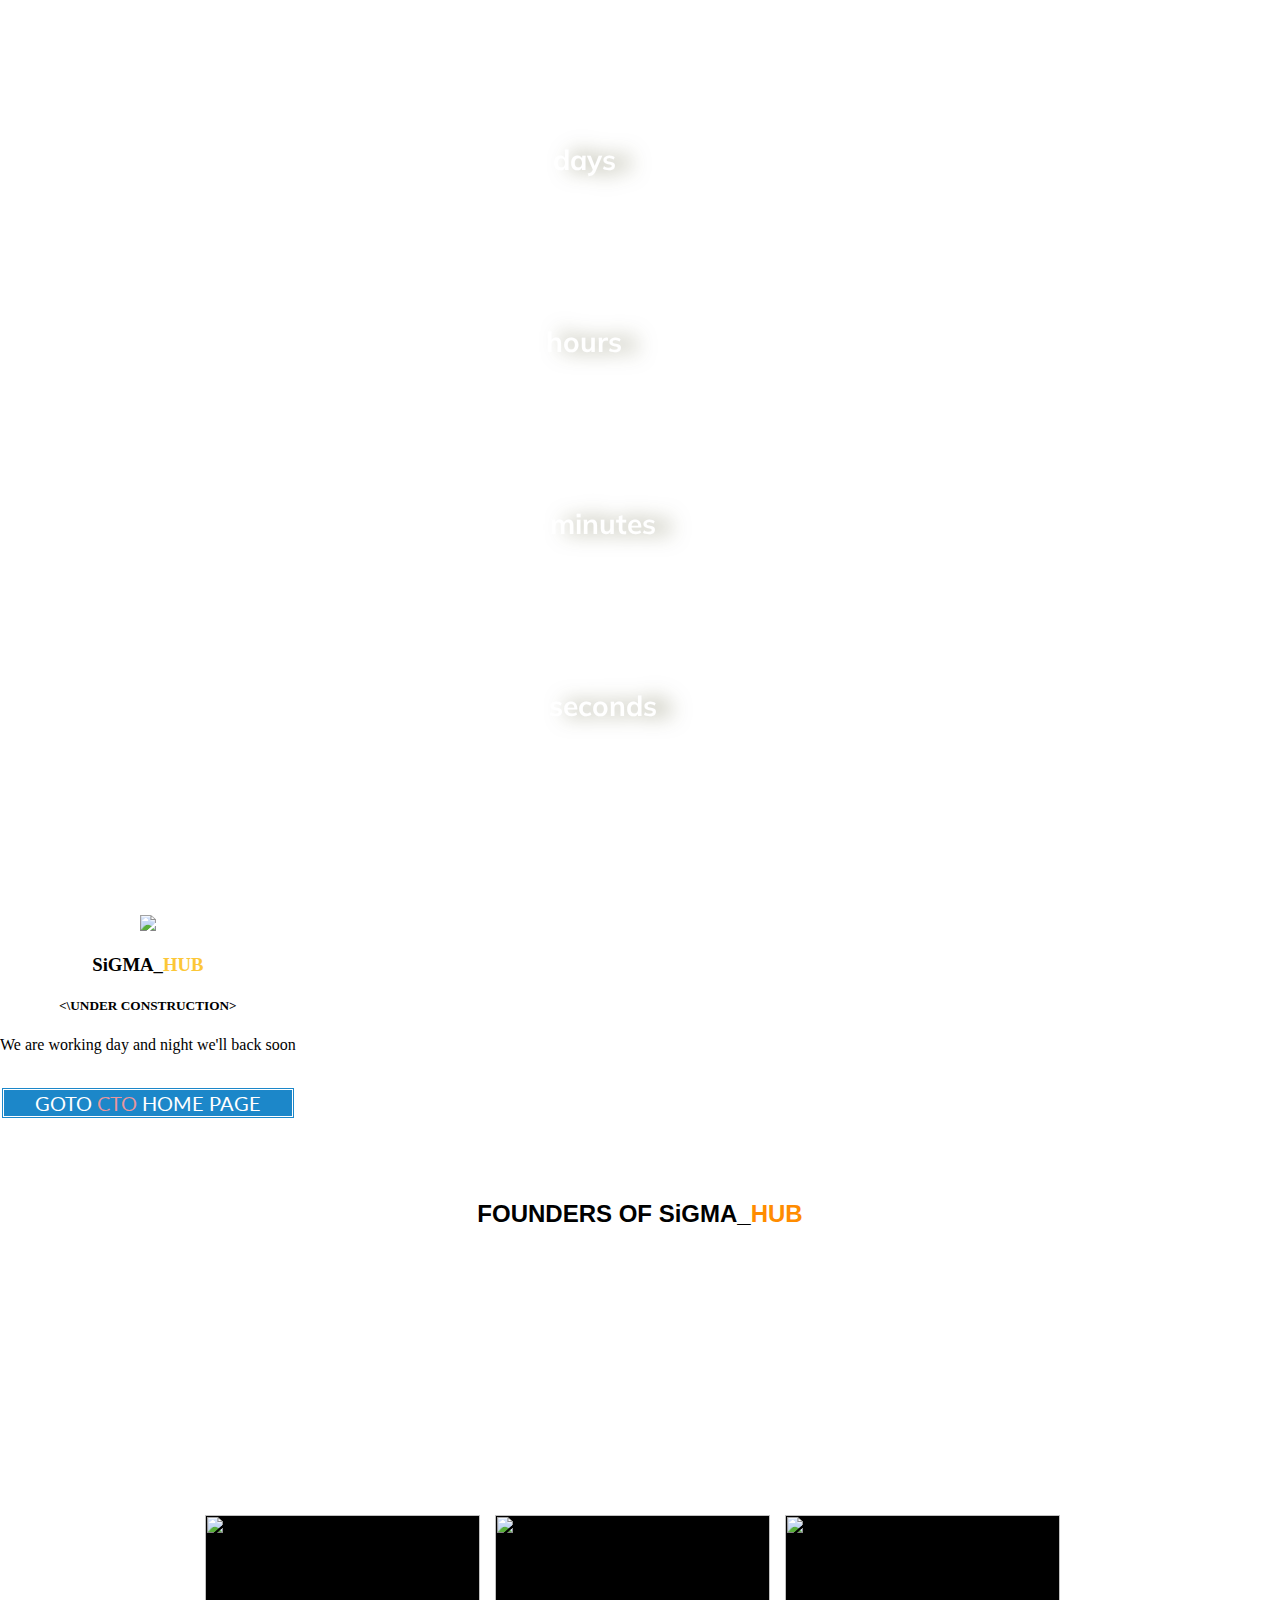
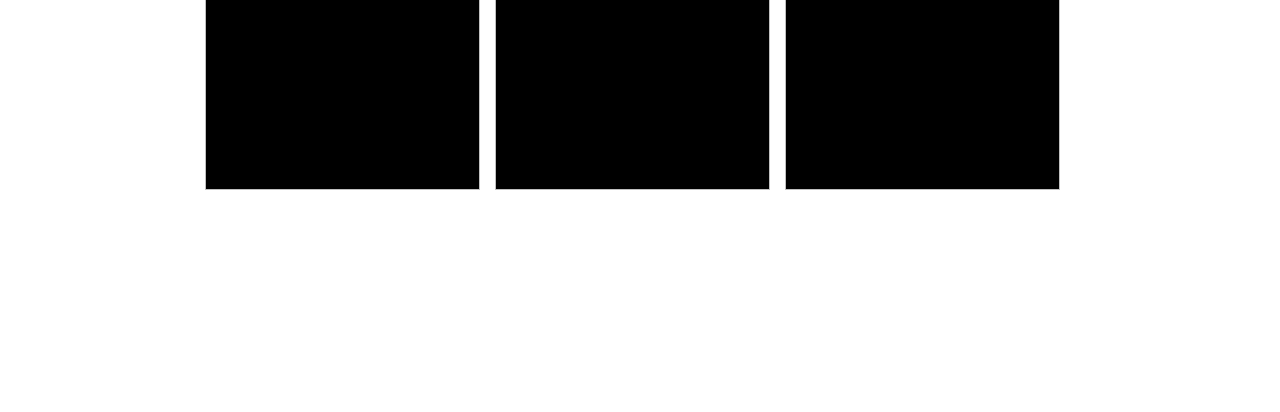
==== comingsoon.html @ c8f3224c "Update comingsoon.html" ====
<!doctype html>
<html lang=en>

<head>
    <meta charset=UTF-8 />
    <meta name=description content="coming soon page">
    <meta name=author content="Abdul hajees s">
    <meta name=viewport content="width=device-width,initial-scale=1" />
    <meta http-equiv=X-UA-Compatible content="ie=edge" />
    <link rel=stylesheet href=https://stackpath.bootstrapcdn.com/bootstrap/4.1.3/css/bootstrap.min.css
          integrity=sha384-MCw98/SFnGE8fJT3GXwEOngsV7Zt27NXFoaoApmYm81iuXoPkFOJwJ8ERdknLPMO crossorigin=anonymous>
    <link href="https://fonts.googleapis.com/css2?family=Lato&display=swap" rel=stylesheet>
    <link href="https://fonts.googleapis.com/css2?family=Muli:wght@300;700&display=swap" rel=stylesheet>
    <link rel=stylesheet href="https://fonts.googleapis.com/css?family=Roboto&display=swap">
    <script src=https://kit.fontawesome.com/3c09bcb51a.js></script>
    <script src='https://codepen.io/housamz/pen/rNLdGNQ.js'></script>
    <link rel='stylesheet' href='https://cdnjs.cloudflare.com/ajax/libs/font-awesome/4.7.0/css/font-awesome.min.css'>
    <link rel='stylesheet' href='https://fonts.googleapis.com/css?family=Prata|Raleway'><link rel="stylesheet" href="./comingsoon.css">

    <title>SiGMA_HUB</title>
    <style>

body,
body * {
  -webkit-box-sizing: border-box;
  box-sizing: border-box;
}

body,
.container,
.row {
  margin: 0;
  padding: 0;
  width: 100vw;
}

p:not(.slogan),
.left,
.icon,
.icon-list,
h1,
.right,
.mainInfo {
  width: auto;
}

.container .row .left-wrap {
  padding-right: 0;
  padding-left: 0;
  -webkit-filter: drop-shadow(15px 0px 10px rgba(50, 50, 0, 0.5));
  filter: drop-shadow(15px 0px 10px rgba(50, 50, 0, 0.5));
}

.container .row .left-wrap .left {
  background-image: url(https://drive.google.com/uc?export=view&id=19FXIX-gHlwdZ4ilXDxu7XSlIitzUnk_C);
  background-repeat: no-repeat;
  background-position: 50% 100%;
  height: 100vh;
  -webkit-box-align: center;
  -ms-flex-align: center;
  align-items: center;
  -webkit-clip-path: polygon(0 0, 100% 0%, 75% 100%, 0% 100%);
  clip-path: polygon(0 0, 100% 0%, 75% 100%, 0% 100%);
}

@media screen and (max-width: 576px) {
  .container .row .left-wrap .left {
    -webkit-clip-path: polygon(0 0, 100% 0, 100% 95%, 0% 100%);
    clip-path: polygon(0 0, 100% 0, 100% 95%, 0% 100%);
    height: 50vh;
    -webkit-box-orient: vertical;
    -webkit-box-direction: normal;
    -ms-flex-flow: column wrap;
    flex-flow: column wrap;
  }
}

.container .row .left-wrap .left p {
  font-family: "Muli", sans-serif;
  font-size: 3.5em;
  margin-right: 2em;
  font-weight: bold;
  color: white;
}

@media screen and (max-width: 576px) {
  .container .row .left-wrap .left p {
    font-size: 2em;
    margin: 0.5em 0 0.5em 0;
    -ms-flex-preferred-size: 10%;
    flex-basis: 10%;
  }
}

@media screen and (min-width: 576px) and (max-width: 768px) {
  .container .row .left-wrap .left p {
    font-size: 2.4em;
  }
}

.container .row .left-wrap .left p .small {
  vertical-align: text-top;
  font-size: 0.5em;
}

.container .right {
  -webkit-box-align: start;
  -ms-flex-align: start;
  align-items: flex-start;
}

@media screen and (max-width: 576px) {
  .container .right {
    height: 50vh;
    -webkit-box-align: center;
    -ms-flex-align: center;
    align-items: center;
  }
}

.container .right .mainInfo {
  -webkit-box-flex: 1;
  -ms-flex: 1;
  flex: 1;
}

@media screen and (max-width: 576px) {
  .container .right .mainInfo {
    text-align: center;
  }
}

.container .right .mainInfo h1 {
  font-size: 2em;
  margin-left: 1em;
}

@media screen and (max-width: 576px) {
  .container .right .mainInfo h1 {
    margin-left: 0;
  }
}

.container .right .mainInfo .slogan {
  width: 50vw;
  margin-top: 1.5em;
  color: #6d6464;
}

@media screen and (max-width: 576px) {
  .container .right .mainInfo .slogan {
    width: auto;
  }
}

.container .right .mainInfo .form-subscribe {
  margin-top: 0.5em;
}

@media screen and (max-width: 576px) {
  .container .right .mainInfo .form-subscribe {
    margin-left: 0;
  }
}

.container .right .mainInfo .form-subscribe .form {
  height: 40px;
  padding: 0;
  margin-right: -6px;
  border: 1px solid black;
  border-right: none;
  padding-left: 0.5em;
}

.container .right .mainInfo .form-subscribe button {
  width: 120px;
  height: 40px;
  border: 1px solid black;
  border-top: 2px solid black;
  border-radius: 0 25px 25px 0;
  padding: 0;
  color: white;
  background-color: black;
}

@media screen and (max-width: 576px) {
  .container .right .mainInfo .form-subscribe button {
    width: 100px;
  }
}

.container .right .mainInfo .form-subscribe button:hover {
  cursor: pointer;
}

.container .right .icon-list {
  list-style: none;
  display: -webkit-box;
  display: -ms-flexbox;
  display: flex;
  -webkit-box-pack: center;
  -ms-flex-pack: center;
  justify-content: center;
  -webkit-transform: translateY(-3em);
  transform: translateY(-3em);
}

@media screen and (max-width: 576px) {
  .container .right .icon-list {
    -webkit-transform: translateY(-0.1em);
    transform: translateY(-0.1em);
    padding-left: 0;
  }
}

.container .right .icon-list .icon {
  margin-right: 1em;
  font-size: 1.5em;
}

.container .right .icon-list .icon a {
  color: black;
  text-decoration: none;
}

.right,
.mainInfo,
.left {
  display: -webkit-box;
  display: -ms-flexbox;
  display: flex;
  -webkit-box-orient: vertical;
  -webkit-box-direction: normal;
  -ms-flex-direction: column;
  flex-direction: column;
  -webkit-box-pack: center;
  -ms-flex-pack: center;
  justify-content: center;
}

h1,
.slogan,
button,
.form {
  font-family: "Lato", sans-serif;
}

.slogan,
.form-subscribe {
  margin-left: 2em;
}

@media screen and (max-width: 576px) {

  .slogan,
  .form-subscribe {
    margin-left:15%;
  }
}

.twitter::before {
  font-family: "Font Awesome 5 Brands";
  content: "\f099";
}

.facebook::before {
  font-family: "Font Awesome 5 Brands";
  content: "\f09a";
}

.instagram::before {
  font-family: "Font Awesome 5 Brands";
  content: "\f16d";
}

.github::before {
  font-family: "Font Awesome 5 Brands";
  content: "\f09b";
}

.stackoverflow::before {
  font-family: "Font Awesome 5 Brands";
  content: "\f16c";
}

.youtube::before {
  font-family: "Font Awesome 5 Brands";
  content: "\f167";
}

.medium::before {
  font-family: "Font Awesome 5 Brands";
  content: "\f23a";
}

.linkedin::before {
  font-family: "Font Awesome 5 Brands";
  content: "\f08c";
}

        .button {
        background-color: #1c87c9;
        border:double;
        color: white;
        padding: 10px px17;
        text-align: center;
        text-decoration: none;
        display: inline-block;
        font-size: 20px;
        margin: 2px 1px;
        cursor:help;
        }






        /*img effect =======================================================================================================*/

        .img_body {
  display: flex;
  justify-content: center;
  align-items: center;
  min-height: 85vh;
}
.img_container {
  position: relative;
  width: 1160px;
  display: flex;
  justify-content: center;
  flex-wrap: wrap;
  transform-style: preserve-3d;
  perspective: 500px;
  margin: auto;
}
.img_container .box {
  position: relative;
  width: 275px;
  height: 275px;
  background: #000;
  transition: 0.5s;
  transform-style: preserve-3d;
  overflow: hidden;
  margin-right: 15px;
  margin-top: 45px;
}
.img_container:hover .box {
  transform: rotateY(25deg);
}
.img_container .box:hover ~ .box {
  transform: rotateY(-25deg);
}
.img_container .box:hover {
  transform: rotateY(0deg) scale(1.25);
  z-index: 1;
  box-shadow: 0 25px 40px rgba(0,0,0,0.5);
}
.img_container .box .imgBx {
  position: absolute;
  top: 0;
  left: 0;
  width: 100%;
  height: 100%;
}
.img_container .box .imgBx:before {
  content: '';
  position: absolute;
  top: 0;
  left: 0;
  width: 100%;
  height: 100%;
  background: linear-gradient(180deg,rgb(124, 124, 124),#000);
  z-index: 1;
  opacity: 0;
  transition: 0.5s;
  mix-blend-mode: multiply;
}
.img_container .box:hover .imgBx:before {
  opacity: 1;
}
.img_container .box .imgBx img {
  position: absolute;
  top: 0;
  left: 0;
  width: 100%;
  height: 100%;
  object-fit: cover;
}
.img_container .box .content {
  position: absolute;
  top: 0;
  left: 0;
  width: 100%;
  height: 100%;
  z-index: 1;
  display: flex;
  padding: 20px;
  align-items: flex-end;
  box-sizing: border-box;
}
.img_container .box .content h2 {
  color: #fff;
  transition: 0.5s;
  text-transform: uppercase;
  margin-bottom: 5px;
  font-size: 20px;
  transform: translateY(200px);
  transition-delay: 0.3s;
}
.img_container .box:hover .content h2 {
  transform: translateY(0px);
}
.img_container .box .content p {
  color: #fff;
  transition: 0.5s;
  font-size: 14px;
  transform: translateY(200px);
  transition-delay: 0.4s;
}
.img_container .box:hover .content p {
  transform: translateY(0px);
}

    </style>
</head>

<body>
      <div id="back-top">
        <div style="cursor:pointer"><span class="rocket" style="color:#000000;font-size: 1.5cm;">Σ͎</span></div>
      </div>
    <div class="content">
    <div class=container>
        <div class=row>
            <div class="left-wrap col-12 col-md-5">
                <div class=left>
                    <p><span class=days></span><span class=small> days</span></p>
                    <p><span class=hours></span><span class=small> hours</span></p>
                    <p>&nbsp;&nbsp;<span class=minutes></span><span class=small> minutes</span></p>
                    <p>&nbsp;&nbsp;<span class=seconds></span><span class=small> seconds</span></p>
                </div>
            </div>
            <div class="col-12 col-md-7 right">
                <div class=mainInfo>
                    <center style="padding-top:5%; padding-bottom: 5%;">
                    <img src="https://drive.google.com/uc?export=view&amp;id=11ZbD7DBHuxm9ElTsfeW9UMjsvVWQ5job" style="width:20%">
                    <h3>
                        SiGMA_<span style="color:rgb(252, 199, 55)">HUB</span>
                    </h3>
                    <h5><\UNDER CONSTRUCTION></h5>
                    <p class=slogan"> We are working day and night we'll back soon</p>
                    </center>

                    <button class="button" onclick="window.location.href='https://cto-sigmahub.vercel.app';">
                        GOTO <span style="color:#ff9898ea">CTO</span> HOME PAGE
                      </button>
                </div>
                <ul class=icon-list>
                    <li class=icon><a class=twitter href="#"></a></li>
                    <li class=icon><a class=linkedin href="#"></a></li>
                    <li class=icon><a class=facebook href="#"></a></li>
                    <li class=icon><a class=instagram href="#"></a></li>
                    <li class=icon><a class=youtube href="#"></a></li>
                    <li class=icon><a class=github href="#"></a></li>
                    
                </ul>
            </div>
        </div>
    </div>
    <div>
        <center style="font-family:Arial, Helvetica, sans-serif;"><h2>FOUNDERS OF SiGMA_<span style="color:darkorange">HUB</span></h2></center>
    </div>

    <div class="img_body">
        <div class="img_container">
            <div class="box">
              <div class="imgBx">
                <img src="https://drive.google.com/uc?export=view&id=1UkZt8CDGbbYYXcn4lZtnPPLOPsN0Y2W0">
              </div>
              <div class="content">
                <div>
                  <h2 style="color:rgb(217, 97, 5)">Mr.ABDUL HAJEES S</h2>
                  <p>CTO OF SiGMA_<span style="color:rgb(230, 151, 15)">HUB</span></p>
                  <p style="font-size:70%;font-family:system-ui, -apple-system, BlinkMacSystemFont, 'Segoe UI', Roboto, Oxygen, Ubuntu, Cantarell, 'Open Sans', 'Helvetica Neue', sans-serif">CYBER SECURITY & FULLSTACK DEVELOPER</p>
                </div>
              </div>
            </div>
            <div class="box">
              <div class="imgBx">
                <img src="https://drive.google.com/uc?export=view&id=1MDDGJqVR_dPyD9-wxSAArAHwDrBlfvld">
              </div>
              <div class="content">
                <div>
                  <h2  style="color:rgb(217, 97, 5)">Mr.KELVIN JOSE G</h2>
                  <p>CPM OF SiGMA_<span style="color:rgb(230, 151, 15)">HUB</span></p>
                  <p style="font-size:70;"> DATA SCIENTIST & DESIGNER</p>
                </div>
              </div>
            </div>
            <div class="box">
              <div class="imgBx">
                <img src="https://drive.google.com/uc?export=view&id=1-vAhi9QVuorA4k3T7A2KwerQjePV5P8W">
              </div>
              <div class="content">
                <div>
                  <h2  style="color:rgb(217, 97, 5)">Mr.MANIVEL S</h2>
                  <p>CEO OF SiGMA_<span style="color:rgb(230, 151, 15)">HUB</span></p>
                  <p style="font-size:70;">APPLICATION DEVELOPER & WEB DEVELOPER </p>
                </div>
              </div>
            </div>
          </div>
          </div>
          </div>
    



<!--JAVA SCRIPT================================================================================================================================================================================================================-->




    <script type="text/javascript"> var yourDate = "2023-01-01" // Your date here
        ! function (e) {
            var t = {};
        
            function a(s) {
                if (t[s]) return t[s].exports;
                var n = t[s] = {
                    i: s,
                    l: !1,
                    exports: {}
                };
                return e[s].call(n.exports, n, n.exports, a), n.l = !0, n.exports
            }
            a.m = e, a.c = t, a.d = function (e, t, s) {
                a.o(e, t) || Object.defineProperty(e, t, {
                    enumerable: !0,
                    get: s
                })
            }, a.r = function (e) {
                "undefined" != typeof Symbol && Symbol.toStringTag && Object.defineProperty(e, Symbol.toStringTag, {
                    value: "Module"
                }), Object.defineProperty(e, "__esModule", {
                    value: !0
                })
            }, a.t = function (e, t) {
                if (1 & t && (e = a(e)), 8 & t) return e;
                if (4 & t && "object" == typeof e && e && e.__esModule) return e;
                var s = Object.create(null);
                if (a.r(s), Object.defineProperty(s, "default", {
                        enumerable: !0,
                        value: e
                    }), 2 & t && "string" != typeof e)
                    for (var n in e) a.d(s, n, function (t) {
                        return e[t]
                    }.bind(null, n));
                return s
            }, a.n = function (e) {
                var t = e && e.__esModule ? function () {
                    return e.default
                } : function () {
                    return e
                };
                return a.d(t, "a", t), t
            }, a.o = function (e, t) {
                return Object.prototype.hasOwnProperty.call(e, t)
            }, a.p = "", a(a.s = 141)
        }([function (e, t, a) {
            (function (e) {
                e.exports = function () {
                    "use strict";
                    var t, s;
        
                    function n() {
                        return t.apply(null, arguments)
                    }
        
                    function r(e) {
                        return e instanceof Array || "[object Array]" === Object.prototype.toString.call(e)
                    }
        
                    function i(e) {
                        return null != e && "[object Object]" === Object.prototype.toString.call(e)
                    }
        
                    function d(e, t) {
                        return Object.prototype.hasOwnProperty.call(e, t)
                    }
        
                    function _(e) {
                        if (Object.getOwnPropertyNames) return 0 === Object.getOwnPropertyNames(e).length;
                        var t;
                        for (t in e)
                            if (d(e, t)) return !1;
                        return !0
                    }
        
                    function o(e) {
                        return void 0 === e
                    }
        
                    function u(e) {
                        return "number" == typeof e || "[object Number]" === Object.prototype.toString.call(e)
                    }
        
                    function m(e) {
                        return e instanceof Date || "[object Date]" === Object.prototype.toString.call(e)
                    }
        
                    function l(e, t) {
                        var a, s = [];
                        for (a = 0; a < e.length; ++a) s.push(t(e[a], a));
                        return s
                    }
        
                    function c(e, t) {
                        for (var a in t) d(t, a) && (e[a] = t[a]);
                        return d(t, "toString") && (e.toString = t.toString), d(t, "valueOf") && (e.valueOf = t.valueOf), e
                    }
        
                    function h(e, t, a, s) {
                        return xt(e, t, a, s, !0).utc()
                    }
        
                    function M(e) {
                        return null == e._pf && (e._pf = {
                            empty: !1,
                            unusedTokens: [],
                            unusedInput: [],
                            overflow: -2,
                            charsLeftOver: 0,
                            nullInput: !1,
                            invalidEra: null,
                            invalidMonth: null,
                            invalidFormat: !1,
                            userInvalidated: !1,
                            iso: !1,
                            parsedDateParts: [],
                            era: null,
                            meridiem: null,
                            rfc2822: !1,
                            weekdayMismatch: !1
                        }), e._pf
                    }
        
                    function L(e) {
                        if (null == e._isValid) {
                            var t = M(e),
                                a = s.call(t.parsedDateParts, function (e) {
                                    return null != e
                                }),
                                n = !isNaN(e._d.getTime()) && t.overflow < 0 && !t.empty && !t.invalidEra && !t.invalidMonth && !t.invalidWeekday && !t.weekdayMismatch && !t.nullInput && !t.invalidFormat && !t.userInvalidated && (!t.meridiem || t.meridiem && a);
                            if (e._strict && (n = n && 0 === t.charsLeftOver && 0 === t.unusedTokens.length && void 0 === t.bigHour), null != Object.isFrozen && Object.isFrozen(e)) return n;
                            e._isValid = n
                        }
                        return e._isValid
                    }
        
                    function Y(e) {
                        var t = h(NaN);
                        return null != e ? c(M(t), e) : M(t).userInvalidated = !0, t
                    }
                    s = Array.prototype.some ? Array.prototype.some : function (e) {
                        var t, a = Object(this),
                            s = a.length >>> 0;
                        for (t = 0; t < s; t++)
                            if (t in a && e.call(this, a[t], t, a)) return !0;
                        return !1
                    };
                    var y = n.momentProperties = [],
                        f = !1;
        
                    function p(e, t) {
                        var a, s, n;
                        if (o(t._isAMomentObject) || (e._isAMomentObject = t._isAMomentObject), o(t._i) || (e._i = t._i), o(t._f) || (e._f = t._f), o(t._l) || (e._l = t._l), o(t._strict) || (e._strict = t._strict), o(t._tzm) || (e._tzm = t._tzm), o(t._isUTC) || (e._isUTC = t._isUTC), o(t._offset) || (e._offset = t._offset), o(t._pf) || (e._pf = M(t)), o(t._locale) || (e._locale = t._locale), y.length > 0)
                            for (a = 0; a < y.length; a++) o(n = t[s = y[a]]) || (e[s] = n);
                        return e
                    }
        
                    function k(e) {
                        p(this, e), this._d = new Date(null != e._d ? e._d.getTime() : NaN), this.isValid() || (this._d = new Date(NaN)), !1 === f && (f = !0, n.updateOffset(this), f = !1)
                    }
        
                    function D(e) {
                        return e instanceof k || null != e && null != e._isAMomentObject
                    }
        
                    function g(e) {
                        !1 === n.suppressDeprecationWarnings && "undefined" != typeof console && console.warn && console.warn("Deprecation warning: " + e)
                    }
        
                    function T(e, t) {
                        var a = !0;
                        return c(function () {
                            if (null != n.deprecationHandler && n.deprecationHandler(null, e), a) {
                                var s, r, i, _ = [];
                                for (r = 0; r < arguments.length; r++) {
                                    if (s = "", "object" == typeof arguments[r]) {
                                        for (i in s += "\n[" + r + "] ", arguments[0]) d(arguments[0], i) && (s += i + ": " + arguments[0][i] + ", ");
                                        s = s.slice(0, -2)
                                    } else s = arguments[r];
                                    _.push(s)
                                }
                                g(e + "\nArguments: " + Array.prototype.slice.call(_).join("") + "\n" + (new Error).stack), a = !1
                            }
                            return t.apply(this, arguments)
                        }, t)
                    }
                    var w, v = {};
        
                    function b(e, t) {
                        null != n.deprecationHandler && n.deprecationHandler(e, t), v[e] || (g(t), v[e] = !0)
                    }
        
                    function S(e) {
                        return "undefined" != typeof Function && e instanceof Function || "[object Function]" === Object.prototype.toString.call(e)
                    }
        
                    function H(e, t) {
                        var a, s = c({}, e);
                        for (a in t) d(t, a) && (i(e[a]) && i(t[a]) ? (s[a] = {}, c(s[a], e[a]), c(s[a], t[a])) : null != t[a] ? s[a] = t[a] : delete s[a]);
                        for (a in e) d(e, a) && !d(t, a) && i(e[a]) && (s[a] = c({}, s[a]));
                        return s
                    }
        
                    function j(e) {
                        null != e && this.set(e)
                    }
        
                    function x(e, t, a) {
                        var s = "" + Math.abs(e),
                            n = t - s.length;
                        return (e >= 0 ? a ? "+" : "" : "-") + Math.pow(10, Math.max(0, n)).toString().substr(1) + s
                    }
                    n.suppressDeprecationWarnings = !1, n.deprecationHandler = null, w = Object.keys ? Object.keys : function (e) {
                        var t, a = [];
                        for (t in e) d(e, t) && a.push(t);
                        return a
                    };
                    var O = /(\[[^\[]*\])|(\\)?([Hh]mm(ss)?|Mo|MM?M?M?|Do|DDDo|DD?D?D?|ddd?d?|do?|w[o|w]?|W[o|W]?|Qo?|N{1,5}|YYYYYY|YYYYY|YYYY|YY|y{2,4}|yo?|gg(ggg?)?|GG(GGG?)?|e|E|a|A|hh?|HH?|kk?|mm?|ss?|S{1,9}|x|X|zz?|ZZ?|.)/g,
                        P = /(\[[^\[]*\])|(\\)?(LTS|LT|LL?L?L?|l{1,4})/g,
                        W = {},
                        E = {};
        
                    function A(e, t, a, s) {
                        var n = s;
                        "string" == typeof s && (n = function () {
                            return this[s]()
                        }), e && (E[e] = n), t && (E[t[0]] = function () {
                            return x(n.apply(this, arguments), t[1], t[2])
                        }), a && (E[a] = function () {
                            return this.localeData().ordinal(n.apply(this, arguments), e)
                        })
                    }
        
                    function F(e, t) {
                        return e.isValid() ? (t = z(t, e.localeData()), W[t] = W[t] || function (e) {
                            var t, a, s, n = e.match(O);
                            for (t = 0, a = n.length; t < a; t++) E[n[t]] ? n[t] = E[n[t]] : n[t] = (s = n[t]).match(/\[[\s\S]/) ? s.replace(/^\[|\]$/g, "") : s.replace(/\\/g, "");
                            return function (t) {
                                var s, r = "";
                                for (s = 0; s < a; s++) r += S(n[s]) ? n[s].call(t, e) : n[s];
                                return r
                            }
                        }(t), W[t](e)) : e.localeData().invalidDate()
                    }
        
                    function z(e, t) {
                        var a = 5;
        
                        function s(e) {
                            return t.longDateFormat(e) || e
                        }
                        for (P.lastIndex = 0; a >= 0 && P.test(e);) e = e.replace(P, s), P.lastIndex = 0, a -= 1;
                        return e
                    }
                    var N = {};
        
                    function J(e, t) {
                        var a = e.toLowerCase();
                        N[a] = N[a + "s"] = N[t] = e
                    }
        
                    function R(e) {
                        return "string" == typeof e ? N[e] || N[e.toLowerCase()] : void 0
                    }
        
                    function C(e) {
                        var t, a, s = {};
                        for (a in e) d(e, a) && (t = R(a)) && (s[t] = e[a]);
                        return s
                    }
                    var I = {};
        
                    function U(e, t) {
                        I[e] = t
                    }
        
                    function G(e) {
                        return e % 4 == 0 && e % 100 != 0 || e % 400 == 0
                    }
        
                    function V(e) {
                        return e < 0 ? Math.ceil(e) || 0 : Math.floor(e)
                    }
        
                    function B(e) {
                        var t = +e,
                            a = 0;
                        return 0 !== t && isFinite(t) && (a = V(t)), a
                    }
        
                    function q(e, t) {
                        return function (a) {
                            return null != a ? (Z(this, e, a), n.updateOffset(this, t), this) : K(this, e)
                        }
                    }
        
                    function K(e, t) {
                        return e.isValid() ? e._d["get" + (e._isUTC ? "UTC" : "") + t]() : NaN
                    }
        
                    function Z(e, t, a) {
                        e.isValid() && !isNaN(a) && ("FullYear" === t && G(e.year()) && 1 === e.month() && 29 === e.date() ? (a = B(a), e._d["set" + (e._isUTC ? "UTC" : "") + t](a, e.month(), xe(a, e.month()))) : e._d["set" + (e._isUTC ? "UTC" : "") + t](a))
                    }
                    var $, Q = /\d/,
                        X = /\d\d/,
                        ee = /\d{3}/,
                        te = /\d{4}/,
                        ae = /[+-]?\d{6}/,
                        se = /\d\d?/,
                        ne = /\d\d\d\d?/,
                        re = /\d\d\d\d\d\d?/,
                        ie = /\d{1,3}/,
                        de = /\d{1,4}/,
                        _e = /[+-]?\d{1,6}/,
                        oe = /\d+/,
                        ue = /[+-]?\d+/,
                        me = /Z|[+-]\d\d:?\d\d/gi,
                        le = /Z|[+-]\d\d(?::?\d\d)?/gi,
                        ce = /[0-9]{0,256}['a-z\u00A0-\u05FF\u0700-\uD7FF\uF900-\uFDCF\uFDF0-\uFF07\uFF10-\uFFEF]{1,256}|[\u0600-\u06FF\/]{1,256}(\s*?[\u0600-\u06FF]{1,256}){1,2}/i;
        
                    function he(e, t, a) {
                        $[e] = S(t) ? t : function (e, s) {
                            return e && a ? a : t
                        }
                    }
        
                    function Me(e, t) {
                        return d($, e) ? $[e](t._strict, t._locale) : new RegExp(Le(e.replace("\\", "").replace(/\\(\[)|\\(\])|\[([^\]\[]*)\]|\\(.)/g, function (e, t, a, s, n) {
                            return t || a || s || n
                        })))
                    }
        
                    function Le(e) {
                        return e.replace(/[-\/\\^$*+?.()|[\]{}]/g, "\\$&")
                    }
                    $ = {};
                    var Ye = {};
        
                    function ye(e, t) {
                        var a, s = t;
                        for ("string" == typeof e && (e = [e]), u(t) && (s = function (e, a) {
                                a[t] = B(e)
                            }), a = 0; a < e.length; a++) Ye[e[a]] = s
                    }
        
                    function fe(e, t) {
                        ye(e, function (e, a, s, n) {
                            s._w = s._w || {}, t(e, s._w, s, n)
                        })
                    }
        
                    function pe(e, t, a) {
                        null != t && d(Ye, e) && Ye[e](t, a._a, a, e)
                    }
                    var ke, De = 0,
                        ge = 1,
                        Te = 2,
                        we = 3,
                        ve = 4,
                        be = 5,
                        Se = 6,
                        He = 7,
                        je = 8;
        
                    function xe(e, t) {
                        if (isNaN(e) || isNaN(t)) return NaN;
                        var a, s = (t % (a = 12) + a) % a;
                        return e += (t - s) / 12, 1 === s ? G(e) ? 29 : 28 : 31 - s % 7 % 2
                    }
                    ke = Array.prototype.indexOf ? Array.prototype.indexOf : function (e) {
                        var t;
                        for (t = 0; t < this.length; ++t)
                            if (this[t] === e) return t;
                        return -1
                    }, A("M", ["MM", 2], "Mo", function () {
                        return this.month() + 1
                    }), A("MMM", 0, 0, function (e) {
                        return this.localeData().monthsShort(this, e)
                    }), A("MMMM", 0, 0, function (e) {
                        return this.localeData().months(this, e)
                    }), J("month", "M"), U("month", 8), he("M", se), he("MM", se, X), he("MMM", function (e, t) {
                        return t.monthsShortRegex(e)
                    }), he("MMMM", function (e, t) {
                        return t.monthsRegex(e)
                    }), ye(["M", "MM"], function (e, t) {
                        t[ge] = B(e) - 1
                    }), ye(["MMM", "MMMM"], function (e, t, a, s) {
                        var n = a._locale.monthsParse(e, s, a._strict);
                        null != n ? t[ge] = n : M(a).invalidMonth = e
                    });
                    var Oe = "January_February_March_April_May_June_July_August_September_October_November_December".split("_"),
                        Pe = "Jan_Feb_Mar_Apr_May_Jun_Jul_Aug_Sep_Oct_Nov_Dec".split("_"),
                        We = /D[oD]?(\[[^\[\]]*\]|\s)+MMMM?/,
                        Ee = ce,
                        Ae = ce;
        
                    function Fe(e, t) {
                        var a;
                        if (!e.isValid()) return e;
                        if ("string" == typeof t)
                            if (/^\d+$/.test(t)) t = B(t);
                            else if (!u(t = e.localeData().monthsParse(t))) return e;
                        return a = Math.min(e.date(), xe(e.year(), t)), e._d["set" + (e._isUTC ? "UTC" : "") + "Month"](t, a), e
                    }
        
                    function ze(e) {
                        return null != e ? (Fe(this, e), n.updateOffset(this, !0), this) : K(this, "Month")
                    }
        
                    function Ne() {
                        function e(e, t) {
                            return t.length - e.length
                        }
                        var t, a, s = [],
                            n = [],
                            r = [];
                        for (t = 0; t < 12; t++) a = h([2e3, t]), s.push(this.monthsShort(a, "")), n.push(this.months(a, "")), r.push(this.months(a, "")), r.push(this.monthsShort(a, ""));
                        for (s.sort(e), n.sort(e), r.sort(e), t = 0; t < 12; t++) s[t] = Le(s[t]), n[t] = Le(n[t]);
                        for (t = 0; t < 24; t++) r[t] = Le(r[t]);
                        this._monthsRegex = new RegExp("^(" + r.join("|") + ")", "i"), this._monthsShortRegex = this._monthsRegex, this._monthsStrictRegex = new RegExp("^(" + n.join("|") + ")", "i"), this._monthsShortStrictRegex = new RegExp("^(" + s.join("|") + ")", "i")
                    }
        
                    function Je(e) {
                        return G(e) ? 366 : 365
                    }
                    A("Y", 0, 0, function () {
                        var e = this.year();
                        return e <= 9999 ? x(e, 4) : "+" + e
                    }), A(0, ["YY", 2], 0, function () {
                        return this.year() % 100
                    }), A(0, ["YYYY", 4], 0, "year"), A(0, ["YYYYY", 5], 0, "year"), A(0, ["YYYYYY", 6, !0], 0, "year"), J("year", "y"), U("year", 1), he("Y", ue), he("YY", se, X), he("YYYY", de, te), he("YYYYY", _e, ae), he("YYYYYY", _e, ae), ye(["YYYYY", "YYYYYY"], De), ye("YYYY", function (e, t) {
                        t[De] = 2 === e.length ? n.parseTwoDigitYear(e) : B(e)
                    }), ye("YY", function (e, t) {
                        t[De] = n.parseTwoDigitYear(e)
                    }), ye("Y", function (e, t) {
                        t[De] = parseInt(e, 10)
                    }), n.parseTwoDigitYear = function (e) {
                        return B(e) + (B(e) > 68 ? 1900 : 2e3)
                    };
                    var Re = q("FullYear", !0);
        
                    function Ce(e) {
                        var t, a;
                        return e < 100 && e >= 0 ? ((a = Array.prototype.slice.call(arguments))[0] = e + 400, t = new Date(Date.UTC.apply(null, a)), isFinite(t.getUTCFullYear()) && t.setUTCFullYear(e)) : t = new Date(Date.UTC.apply(null, arguments)), t
                    }
        
                    function Ie(e, t, a) {
                        var s = 7 + t - a;
                        return -(7 + Ce(e, 0, s).getUTCDay() - t) % 7 + s - 1
                    }
        
                    function Ue(e, t, a, s, n) {
                        var r, i, d = 1 + 7 * (t - 1) + (7 + a - s) % 7 + Ie(e, s, n);
                        return d <= 0 ? i = Je(r = e - 1) + d : d > Je(e) ? (r = e + 1, i = d - Je(e)) : (r = e, i = d), {
                            year: r,
                            dayOfYear: i
                        }
                    }
        
                    function Ge(e, t, a) {
                        var s, n, r = Ie(e.year(), t, a),
                            i = Math.floor((e.dayOfYear() - r - 1) / 7) + 1;
                        return i < 1 ? s = i + Ve(n = e.year() - 1, t, a) : i > Ve(e.year(), t, a) ? (s = i - Ve(e.year(), t, a), n = e.year() + 1) : (n = e.year(), s = i), {
                            week: s,
                            year: n
                        }
                    }
        
                    function Ve(e, t, a) {
                        var s = Ie(e, t, a),
                            n = Ie(e + 1, t, a);
                        return (Je(e) - s + n) / 7
                    }
        
                    function Be(e, t) {
                        return e.slice(t, 7).concat(e.slice(0, t))
                    }
                    A("w", ["ww", 2], "wo", "week"), A("W", ["WW", 2], "Wo", "isoWeek"), J("week", "w"), J("isoWeek", "W"), U("week", 5), U("isoWeek", 5), he("w", se), he("ww", se, X), he("W", se), he("WW", se, X), fe(["w", "ww", "W", "WW"], function (e, t, a, s) {
                        t[s.substr(0, 1)] = B(e)
                    }), A("d", 0, "do", "day"), A("dd", 0, 0, function (e) {
                        return this.localeData().weekdaysMin(this, e)
                    }), A("ddd", 0, 0, function (e) {
                        return this.localeData().weekdaysShort(this, e)
                    }), A("dddd", 0, 0, function (e) {
                        return this.localeData().weekdays(this, e)
                    }), A("e", 0, 0, "weekday"), A("E", 0, 0, "isoWeekday"), J("day", "d"), J("weekday", "e"), J("isoWeekday", "E"), U("day", 11), U("weekday", 11), U("isoWeekday", 11), he("d", se), he("e", se), he("E", se), he("dd", function (e, t) {
                        return t.weekdaysMinRegex(e)
                    }), he("ddd", function (e, t) {
                        return t.weekdaysShortRegex(e)
                    }), he("dddd", function (e, t) {
                        return t.weekdaysRegex(e)
                    }), fe(["dd", "ddd", "dddd"], function (e, t, a, s) {
                        var n = a._locale.weekdaysParse(e, s, a._strict);
                        null != n ? t.d = n : M(a).invalidWeekday = e
                    }), fe(["d", "e", "E"], function (e, t, a, s) {
                        t[s] = B(e)
                    });
                    var qe = "Sunday_Monday_Tuesday_Wednesday_Thursday_Friday_Saturday".split("_"),
                        Ke = "Sun_Mon_Tue_Wed_Thu_Fri_Sat".split("_"),
                        Ze = "Su_Mo_Tu_We_Th_Fr_Sa".split("_"),
                        $e = ce,
                        Qe = ce,
                        Xe = ce;
        
                    function et() {
                        function e(e, t) {
                            return t.length - e.length
                        }
                        var t, a, s, n, r, i = [],
                            d = [],
                            _ = [],
                            o = [];
                        for (t = 0; t < 7; t++) a = h([2e3, 1]).day(t), s = Le(this.weekdaysMin(a, "")), n = Le(this.weekdaysShort(a, "")), r = Le(this.weekdays(a, "")), i.push(s), d.push(n), _.push(r), o.push(s), o.push(n), o.push(r);
                        i.sort(e), d.sort(e), _.sort(e), o.sort(e), this._weekdaysRegex = new RegExp("^(" + o.join("|") + ")", "i"), this._weekdaysShortRegex = this._weekdaysRegex, this._weekdaysMinRegex = this._weekdaysRegex, this._weekdaysStrictRegex = new RegExp("^(" + _.join("|") + ")", "i"), this._weekdaysShortStrictRegex = new RegExp("^(" + d.join("|") + ")", "i"), this._weekdaysMinStrictRegex = new RegExp("^(" + i.join("|") + ")", "i")
                    }
        
                    function tt() {
                        return this.hours() % 12 || 12
                    }
        
                    function at(e, t) {
                        A(e, 0, 0, function () {
                            return this.localeData().meridiem(this.hours(), this.minutes(), t)
                        })
                    }
        
                    function st(e, t) {
                        return t._meridiemParse
                    }
                    A("H", ["HH", 2], 0, "hour"), A("h", ["hh", 2], 0, tt), A("k", ["kk", 2], 0, function () {
                        return this.hours() || 24
                    }), A("hmm", 0, 0, function () {
                        return "" + tt.apply(this) + x(this.minutes(), 2)
                    }), A("hmmss", 0, 0, function () {
                        return "" + tt.apply(this) + x(this.minutes(), 2) + x(this.seconds(), 2)
                    }), A("Hmm", 0, 0, function () {
                        return "" + this.hours() + x(this.minutes(), 2)
                    }), A("Hmmss", 0, 0, function () {
                        return "" + this.hours() + x(this.minutes(), 2) + x(this.seconds(), 2)
                    }), at("a", !0), at("A", !1), J("hour", "h"), U("hour", 13), he("a", st), he("A", st), he("H", se), he("h", se), he("k", se), he("HH", se, X), he("hh", se, X), he("kk", se, X), he("hmm", ne), he("hmmss", re), he("Hmm", ne), he("Hmmss", re), ye(["H", "HH"], we), ye(["k", "kk"], function (e, t, a) {
                        var s = B(e);
                        t[we] = 24 === s ? 0 : s
                    }), ye(["a", "A"], function (e, t, a) {
                        a._isPm = a._locale.isPM(e), a._meridiem = e
                    }), ye(["h", "hh"], function (e, t, a) {
                        t[we] = B(e), M(a).bigHour = !0
                    }), ye("hmm", function (e, t, a) {
                        var s = e.length - 2;
                        t[we] = B(e.substr(0, s)), t[ve] = B(e.substr(s)), M(a).bigHour = !0
                    }), ye("hmmss", function (e, t, a) {
                        var s = e.length - 4,
                            n = e.length - 2;
                        t[we] = B(e.substr(0, s)), t[ve] = B(e.substr(s, 2)), t[be] = B(e.substr(n)), M(a).bigHour = !0
                    }), ye("Hmm", function (e, t, a) {
                        var s = e.length - 2;
                        t[we] = B(e.substr(0, s)), t[ve] = B(e.substr(s))
                    }), ye("Hmmss", function (e, t, a) {
                        var s = e.length - 4,
                            n = e.length - 2;
                        t[we] = B(e.substr(0, s)), t[ve] = B(e.substr(s, 2)), t[be] = B(e.substr(n))
                    });
                    var nt, rt = q("Hours", !0),
                        it = {
                            calendar: {
                                sameDay: "[Today at] LT",
                                nextDay: "[Tomorrow at] LT",
                                nextWeek: "dddd [at] LT",
                                lastDay: "[Yesterday at] LT",
                                lastWeek: "[Last] dddd [at] LT",
                                sameElse: "L"
                            },
                            longDateFormat: {
                                LTS: "h:mm:ss A",
                                LT: "h:mm A",
                                L: "MM/DD/YYYY",
                                LL: "MMMM D, YYYY",
                                LLL: "MMMM D, YYYY h:mm A",
                                LLLL: "dddd, MMMM D, YYYY h:mm A"
                            },
                            invalidDate: "Invalid date",
                            ordinal: "%d",
                            dayOfMonthOrdinalParse: /\d{1,2}/,
                            relativeTime: {
                                future: "in %s",
                                past: "%s ago",
                                s: "a few seconds",
                                ss: "%d seconds",
                                m: "a minute",
                                mm: "%d minutes",
                                h: "an hour",
                                hh: "%d hours",
                                d: "a day",
                                dd: "%d days",
                                w: "a week",
                                ww: "%d weeks",
                                M: "a month",
                                MM: "%d months",
                                y: "a year",
                                yy: "%d years"
                            },
                            months: Oe,
                            monthsShort: Pe,
                            week: {
                                dow: 0,
                                doy: 6
                            },
                            weekdays: qe,
                            weekdaysMin: Ze,
                            weekdaysShort: Ke,
                            meridiemParse: /[ap]\.?m?\.?/i
                        },
                        dt = {},
                        _t = {};
        
                    function ot(e, t) {
                        var a, s = Math.min(e.length, t.length);
                        for (a = 0; a < s; a += 1)
                            if (e[a] !== t[a]) return a;
                        return s
                    }
        
                    function ut(e) {
                        return e ? e.toLowerCase().replace("_", "-") : e
                    }
        
                    function mt(t) {
                        var s = null;
                        if (void 0 === dt[t] && void 0 !== e && e && e.exports) try {
                            s = nt._abbr, a(138)("./" + t), lt(s)
                        } catch (e) {
                            dt[t] = null
                        }
                        return dt[t]
                    }
        
                    function lt(e, t) {
                        var a;
                        return e && ((a = o(t) ? ht(e) : ct(e, t)) ? nt = a : "undefined" != typeof console && console.warn && console.warn("Locale " + e + " not found. Did you forget to load it?")), nt._abbr
                    }
        
                    function ct(e, t) {
                        if (null !== t) {
                            var a, s = it;
                            if (t.abbr = e, null != dt[e]) b("defineLocaleOverride", "use moment.updateLocale(localeName, config) to change an existing locale. moment.defineLocale(localeName, config) should only be used for creating a new locale See http://momentjs.com/guides/#/warnings/define-locale/ for more info."), s = dt[e]._config;
                            else if (null != t.parentLocale)
                                if (null != dt[t.parentLocale]) s = dt[t.parentLocale]._config;
                                else {
                                    if (null == (a = mt(t.parentLocale))) return _t[t.parentLocale] || (_t[t.parentLocale] = []), _t[t.parentLocale].push({
                                        name: e,
                                        config: t
                                    }), null;
                                    s = a._config
                                } return dt[e] = new j(H(s, t)), _t[e] && _t[e].forEach(function (e) {
                                ct(e.name, e.config)
                            }), lt(e), dt[e]
                        }
                        return delete dt[e], null
                    }
        
                    function ht(e) {
                        var t;
                        if (e && e._locale && e._locale._abbr && (e = e._locale._abbr), !e) return nt;
                        if (!r(e)) {
                            if (t = mt(e)) return t;
                            e = [e]
                        }
                        return function (e) {
                            for (var t, a, s, n, r = 0; r < e.length;) {
                                for (t = (n = ut(e[r]).split("-")).length, a = (a = ut(e[r + 1])) ? a.split("-") : null; t > 0;) {
                                    if (s = mt(n.slice(0, t).join("-"))) return s;
                                    if (a && a.length >= t && ot(n, a) >= t - 1) break;
                                    t--
                                }
                                r++
                            }
                            return nt
                        }(e)
                    }
        
                    function Mt(e) {
                        var t, a = e._a;
                        return a && -2 === M(e).overflow && (t = a[ge] < 0 || a[ge] > 11 ? ge : a[Te] < 1 || a[Te] > xe(a[De], a[ge]) ? Te : a[we] < 0 || a[we] > 24 || 24 === a[we] && (0 !== a[ve] || 0 !== a[be] || 0 !== a[Se]) ? we : a[ve] < 0 || a[ve] > 59 ? ve : a[be] < 0 || a[be] > 59 ? be : a[Se] < 0 || a[Se] > 999 ? Se : -1, M(e)._overflowDayOfYear && (t < De || t > Te) && (t = Te), M(e)._overflowWeeks && -1 === t && (t = He), M(e)._overflowWeekday && -1 === t && (t = je), M(e).overflow = t), e
                    }
                    var Lt = /^\s*((?:[+-]\d{6}|\d{4})-(?:\d\d-\d\d|W\d\d-\d|W\d\d|\d\d\d|\d\d))(?:(T| )(\d\d(?::\d\d(?::\d\d(?:[.,]\d+)?)?)?)([+-]\d\d(?::?\d\d)?|\s*Z)?)?$/,
                        Yt = /^\s*((?:[+-]\d{6}|\d{4})(?:\d\d\d\d|W\d\d\d|W\d\d|\d\d\d|\d\d|))(?:(T| )(\d\d(?:\d\d(?:\d\d(?:[.,]\d+)?)?)?)([+-]\d\d(?::?\d\d)?|\s*Z)?)?$/,
                        yt = /Z|[+-]\d\d(?::?\d\d)?/,
                        ft = [
                            ["YYYYYY-MM-DD", /[+-]\d{6}-\d\d-\d\d/],
                            ["YYYY-MM-DD", /\d{4}-\d\d-\d\d/],
                            ["GGGG-[W]WW-E", /\d{4}-W\d\d-\d/],
                            ["GGGG-[W]WW", /\d{4}-W\d\d/, !1],
                            ["YYYY-DDD", /\d{4}-\d{3}/],
                            ["YYYY-MM", /\d{4}-\d\d/, !1],
                            ["YYYYYYMMDD", /[+-]\d{10}/],
                            ["YYYYMMDD", /\d{8}/],
                            ["GGGG[W]WWE", /\d{4}W\d{3}/],
                            ["GGGG[W]WW", /\d{4}W\d{2}/, !1],
                            ["YYYYDDD", /\d{7}/],
                            ["YYYYMM", /\d{6}/, !1],
                            ["YYYY", /\d{4}/, !1]
                        ],
                        pt = [
                            ["HH:mm:ss.SSSS", /\d\d:\d\d:\d\d\.\d+/],
                            ["HH:mm:ss,SSSS", /\d\d:\d\d:\d\d,\d+/],
                            ["HH:mm:ss", /\d\d:\d\d:\d\d/],
                            ["HH:mm", /\d\d:\d\d/],
                            ["HHmmss.SSSS", /\d\d\d\d\d\d\.\d+/],
                            ["HHmmss,SSSS", /\d\d\d\d\d\d,\d+/],
                            ["HHmmss", /\d\d\d\d\d\d/],
                            ["HHmm", /\d\d\d\d/],
                            ["HH", /\d\d/]
                        ],
                        kt = /^\/?Date\((-?\d+)/i,
                        Dt = /^(?:(Mon|Tue|Wed|Thu|Fri|Sat|Sun),?\s)?(\d{1,2})\s(Jan|Feb|Mar|Apr|May|Jun|Jul|Aug|Sep|Oct|Nov|Dec)\s(\d{2,4})\s(\d\d):(\d\d)(?::(\d\d))?\s(?:(UT|GMT|[ECMP][SD]T)|([Zz])|([+-]\d{4}))$/,
                        gt = {
                            UT: 0,
                            GMT: 0,
                            EDT: -240,
                            EST: -300,
                            CDT: -300,
                            CST: -360,
                            MDT: -360,
                            MST: -420,
                            PDT: -420,
                            PST: -480
                        };
        
                    function Tt(e) {
                        var t, a, s, n, r, i, d = e._i,
                            _ = Lt.exec(d) || Yt.exec(d);
                        if (_) {
                            for (M(e).iso = !0, t = 0, a = ft.length; t < a; t++)
                                if (ft[t][1].exec(_[1])) {
                                    n = ft[t][0], s = !1 !== ft[t][2];
                                    break
                                } if (null == n) return void(e._isValid = !1);
                            if (_[3]) {
                                for (t = 0, a = pt.length; t < a; t++)
                                    if (pt[t][1].exec(_[3])) {
                                        r = (_[2] || " ") + pt[t][0];
                                        break
                                    } if (null == r) return void(e._isValid = !1)
                            }
                            if (!s && null != r) return void(e._isValid = !1);
                            if (_[4]) {
                                if (!yt.exec(_[4])) return void(e._isValid = !1);
                                i = "Z"
                            }
                            e._f = n + (r || "") + (i || ""), Ht(e)
                        } else e._isValid = !1
                    }
        
                    function wt(e) {
                        var t = parseInt(e, 10);
                        return t <= 49 ? 2e3 + t : t <= 999 ? 1900 + t : t
                    }
        
                    function vt(e) {
                        var t, a, s, n, r, i, d, _, o = Dt.exec(e._i.replace(/\([^)]*\)|[\n\t]/g, " ").replace(/(\s\s+)/g, " ").replace(/^\s\s*/, "").replace(/\s\s*$/, ""));
                        if (o) {
                            if (a = o[4], s = o[3], n = o[2], r = o[5], i = o[6], d = o[7], _ = [wt(a), Pe.indexOf(s), parseInt(n, 10), parseInt(r, 10), parseInt(i, 10)], d && _.push(parseInt(d, 10)), t = _, ! function (e, t, a) {
                                    return !e || Ke.indexOf(e) === new Date(t[0], t[1], t[2]).getDay() || (M(a).weekdayMismatch = !0, a._isValid = !1, !1)
                                }(o[1], t, e)) return;
                            e._a = t, e._tzm = function (e, t, a) {
                                if (e) return gt[e];
                                if (t) return 0;
                                var s = parseInt(a, 10),
                                    n = s % 100;
                                return (s - n) / 100 * 60 + n
                            }(o[8], o[9], o[10]), e._d = Ce.apply(null, e._a), e._d.setUTCMinutes(e._d.getUTCMinutes() - e._tzm), M(e).rfc2822 = !0
                        } else e._isValid = !1
                    }
        
                    function bt(e, t, a) {
                        return null != e ? e : null != t ? t : a
                    }
        
                    function St(e) {
                        var t, a, s, r, i, d = [];
                        if (!e._d) {
                            for (s = function (e) {
                                    var t = new Date(n.now());
                                    return e._useUTC ? [t.getUTCFullYear(), t.getUTCMonth(), t.getUTCDate()] : [t.getFullYear(), t.getMonth(), t.getDate()]
                                }(e), e._w && null == e._a[Te] && null == e._a[ge] && function (e) {
                                    var t, a, s, n, r, i, d, _, o;
                                    null != (t = e._w).GG || null != t.W || null != t.E ? (r = 1, i = 4, a = bt(t.GG, e._a[De], Ge(Ot(), 1, 4).year), s = bt(t.W, 1), ((n = bt(t.E, 1)) < 1 || n > 7) && (_ = !0)) : (r = e._locale._week.dow, i = e._locale._week.doy, o = Ge(Ot(), r, i), a = bt(t.gg, e._a[De], o.year), s = bt(t.w, o.week), null != t.d ? ((n = t.d) < 0 || n > 6) && (_ = !0) : null != t.e ? (n = t.e + r, (t.e < 0 || t.e > 6) && (_ = !0)) : n = r), s < 1 || s > Ve(a, r, i) ? M(e)._overflowWeeks = !0 : null != _ ? M(e)._overflowWeekday = !0 : (d = Ue(a, s, n, r, i), e._a[De] = d.year, e._dayOfYear = d.dayOfYear)
                                }(e), null != e._dayOfYear && (i = bt(e._a[De], s[De]), (e._dayOfYear > Je(i) || 0 === e._dayOfYear) && (M(e)._overflowDayOfYear = !0), a = Ce(i, 0, e._dayOfYear), e._a[ge] = a.getUTCMonth(), e._a[Te] = a.getUTCDate()), t = 0; t < 3 && null == e._a[t]; ++t) e._a[t] = d[t] = s[t];
                            for (; t < 7; t++) e._a[t] = d[t] = null == e._a[t] ? 2 === t ? 1 : 0 : e._a[t];
                            24 === e._a[we] && 0 === e._a[ve] && 0 === e._a[be] && 0 === e._a[Se] && (e._nextDay = !0, e._a[we] = 0), e._d = (e._useUTC ? Ce : function (e, t, a, s, n, r, i) {
                                var d;
                                return e < 100 && e >= 0 ? (d = new Date(e + 400, t, a, s, n, r, i), isFinite(d.getFullYear()) && d.setFullYear(e)) : d = new Date(e, t, a, s, n, r, i), d
                            }).apply(null, d), r = e._useUTC ? e._d.getUTCDay() : e._d.getDay(), null != e._tzm && e._d.setUTCMinutes(e._d.getUTCMinutes() - e._tzm), e._nextDay && (e._a[we] = 24), e._w && void 0 !== e._w.d && e._w.d !== r && (M(e).weekdayMismatch = !0)
                        }
                    }
        
                    function Ht(e) {
                        if (e._f !== n.ISO_8601)
                            if (e._f !== n.RFC_2822) {
                                e._a = [], M(e).empty = !0;
                                var t, a, s, r, i, d, _ = "" + e._i,
                                    o = _.length,
                                    u = 0;
                                for (s = z(e._f, e._locale).match(O) || [], t = 0; t < s.length; t++) r = s[t], (a = (_.match(Me(r, e)) || [])[0]) && ((i = _.substr(0, _.indexOf(a))).length > 0 && M(e).unusedInput.push(i), _ = _.slice(_.indexOf(a) + a.length), u += a.length), E[r] ? (a ? M(e).empty = !1 : M(e).unusedTokens.push(r), pe(r, a, e)) : e._strict && !a && M(e).unusedTokens.push(r);
                                M(e).charsLeftOver = o - u, _.length > 0 && M(e).unusedInput.push(_), e._a[we] <= 12 && !0 === M(e).bigHour && e._a[we] > 0 && (M(e).bigHour = void 0), M(e).parsedDateParts = e._a.slice(0), M(e).meridiem = e._meridiem, e._a[we] = function (e, t, a) {
                                    var s;
                                    return null == a ? t : null != e.meridiemHour ? e.meridiemHour(t, a) : null != e.isPM ? ((s = e.isPM(a)) && t < 12 && (t += 12), s || 12 !== t || (t = 0), t) : t
                                }(e._locale, e._a[we], e._meridiem), null !== (d = M(e).era) && (e._a[De] = e._locale.erasConvertYear(d, e._a[De])), St(e), Mt(e)
                            } else vt(e);
                        else Tt(e)
                    }
        
                    function jt(e) {
                        var t = e._i,
                            a = e._f;
                        return e._locale = e._locale || ht(e._l), null === t || void 0 === a && "" === t ? Y({
                            nullInput: !0
                        }) : ("string" == typeof t && (e._i = t = e._locale.preparse(t)), D(t) ? new k(Mt(t)) : (m(t) ? e._d = t : r(a) ? function (e) {
                            var t, a, s, n, r, i, d = !1;
                            if (0 === e._f.length) return M(e).invalidFormat = !0, void(e._d = new Date(NaN));
                            for (n = 0; n < e._f.length; n++) r = 0, i = !1, t = p({}, e), null != e._useUTC && (t._useUTC = e._useUTC), t._f = e._f[n], Ht(t), L(t) && (i = !0), r += M(t).charsLeftOver, r += 10 * M(t).unusedTokens.length, M(t).score = r, d ? r < s && (s = r, a = t) : (null == s || r < s || i) && (s = r, a = t, i && (d = !0));
                            c(e, a || t)
                        }(e) : a ? Ht(e) : function (e) {
                            var t = e._i;
                            o(t) ? e._d = new Date(n.now()) : m(t) ? e._d = new Date(t.valueOf()) : "string" == typeof t ? function (e) {
                                var t = kt.exec(e._i);
                                null === t ? (Tt(e), !1 === e._isValid && (delete e._isValid, vt(e), !1 === e._isValid && (delete e._isValid, e._strict ? e._isValid = !1 : n.createFromInputFallback(e)))) : e._d = new Date(+t[1])
                            }(e) : r(t) ? (e._a = l(t.slice(0), function (e) {
                                return parseInt(e, 10)
                            }), St(e)) : i(t) ? function (e) {
                                if (!e._d) {
                                    var t = C(e._i),
                                        a = void 0 === t.day ? t.date : t.day;
                                    e._a = l([t.year, t.month, a, t.hour, t.minute, t.second, t.millisecond], function (e) {
                                        return e && parseInt(e, 10)
                                    }), St(e)
                                }
                            }(e) : u(t) ? e._d = new Date(t) : n.createFromInputFallback(e)
                        }(e), L(e) || (e._d = null), e))
                    }
        
                    function xt(e, t, a, s, n) {
                        var d, o = {};
                        return !0 !== t && !1 !== t || (s = t, t = void 0), !0 !== a && !1 !== a || (s = a, a = void 0), (i(e) && _(e) || r(e) && 0 === e.length) && (e = void 0), o._isAMomentObject = !0, o._useUTC = o._isUTC = n, o._l = a, o._i = e, o._f = t, o._strict = s, (d = new k(Mt(jt(o))))._nextDay && (d.add(1, "d"), d._nextDay = void 0), d
                    }
        
                    function Ot(e, t, a, s) {
                        return xt(e, t, a, s, !1)
                    }
                    n.createFromInputFallback = T("value provided is not in a recognized RFC2822 or ISO format. moment construction falls back to js Date(), which is not reliable across all browsers and versions. Non RFC2822/ISO date formats are discouraged and will be removed in an upcoming major release. Please refer to http://momentjs.com/guides/#/warnings/js-date/ for more info.", function (e) {
                        e._d = new Date(e._i + (e._useUTC ? " UTC" : ""))
                    }), n.ISO_8601 = function () {}, n.RFC_2822 = function () {};
                    var Pt = T("moment().min is deprecated, use moment.max instead. http://momentjs.com/guides/#/warnings/min-max/", function () {
                            var e = Ot.apply(null, arguments);
                            return this.isValid() && e.isValid() ? e < this ? this : e : Y()
                        }),
                        Wt = T("moment().max is deprecated, use moment.min instead. http://momentjs.com/guides/#/warnings/min-max/", function () {
                            var e = Ot.apply(null, arguments);
                            return this.isValid() && e.isValid() ? e > this ? this : e : Y()
                        });
        
                    function Et(e, t) {
                        var a, s;
                        if (1 === t.length && r(t[0]) && (t = t[0]), !t.length) return Ot();
                        for (a = t[0], s = 1; s < t.length; ++s) t[s].isValid() && !t[s][e](a) || (a = t[s]);
                        return a
                    }
                    var At = ["year", "quarter", "month", "week", "day", "hour", "minute", "second", "millisecond"];
        
                    function Ft(e) {
                        var t = C(e),
                            a = t.year || 0,
                            s = t.quarter || 0,
                            n = t.month || 0,
                            r = t.week || t.isoWeek || 0,
                            i = t.day || 0,
                            _ = t.hour || 0,
                            o = t.minute || 0,
                            u = t.second || 0,
                            m = t.millisecond || 0;
                        this._isValid = function (e) {
                            var t, a, s = !1;
                            for (t in e)
                                if (d(e, t) && (-1 === ke.call(At, t) || null != e[t] && isNaN(e[t]))) return !1;
                            for (a = 0; a < At.length; ++a)
                                if (e[At[a]]) {
                                    if (s) return !1;
                                    parseFloat(e[At[a]]) !== B(e[At[a]]) && (s = !0)
                                } return !0
                        }(t), this._milliseconds = +m + 1e3 * u + 6e4 * o + 1e3 * _ * 60 * 60, this._days = +i + 7 * r, this._months = +n + 3 * s + 12 * a, this._data = {}, this._locale = ht(), this._bubble()
                    }
        
                    function zt(e) {
                        return e instanceof Ft
                    }
        
                    function Nt(e) {
                        return e < 0 ? -1 * Math.round(-1 * e) : Math.round(e)
                    }
        
                    function Jt(e, t) {
                        A(e, 0, 0, function () {
                            var e = this.utcOffset(),
                                a = "+";
                            return e < 0 && (e = -e, a = "-"), a + x(~~(e / 60), 2) + t + x(~~e % 60, 2)
                        })
                    }
                    Jt("Z", ":"), Jt("ZZ", ""), he("Z", le), he("ZZ", le), ye(["Z", "ZZ"], function (e, t, a) {
                        a._useUTC = !0, a._tzm = Ct(le, e)
                    });
                    var Rt = /([\+\-]|\d\d)/gi;
        
                    function Ct(e, t) {
                        var a, s, n = (t || "").match(e);
                        return null === n ? null : 0 === (s = 60 * (a = ((n[n.length - 1] || []) + "").match(Rt) || ["-", 0, 0])[1] + B(a[2])) ? 0 : "+" === a[0] ? s : -s
                    }
        
                    function It(e, t) {
                        var a, s;
                        return t._isUTC ? (a = t.clone(), s = (D(e) || m(e) ? e.valueOf() : Ot(e).valueOf()) - a.valueOf(), a._d.setTime(a._d.valueOf() + s), n.updateOffset(a, !1), a) : Ot(e).local()
                    }
        
                    function Ut(e) {
                        return -Math.round(e._d.getTimezoneOffset())
                    }
        
                    function Gt() {
                        return !!this.isValid() && this._isUTC && 0 === this._offset
                    }
                    n.updateOffset = function () {};
                    var Vt = /^(-|\+)?(?:(\d*)[. ])?(\d+):(\d+)(?::(\d+)(\.\d*)?)?$/,
                        Bt = /^(-|\+)?P(?:([-+]?[0-9,.]*)Y)?(?:([-+]?[0-9,.]*)M)?(?:([-+]?[0-9,.]*)W)?(?:([-+]?[0-9,.]*)D)?(?:T(?:([-+]?[0-9,.]*)H)?(?:([-+]?[0-9,.]*)M)?(?:([-+]?[0-9,.]*)S)?)?$/;
        
                    function qt(e, t) {
                        var a, s, n, r, i, _, o = e,
                            m = null;
                        return zt(e) ? o = {
                            ms: e._milliseconds,
                            d: e._days,
                            M: e._months
                        } : u(e) || !isNaN(+e) ? (o = {}, t ? o[t] = +e : o.milliseconds = +e) : (m = Vt.exec(e)) ? (a = "-" === m[1] ? -1 : 1, o = {
                            y: 0,
                            d: B(m[Te]) * a,
                            h: B(m[we]) * a,
                            m: B(m[ve]) * a,
                            s: B(m[be]) * a,
                            ms: B(Nt(1e3 * m[Se])) * a
                        }) : (m = Bt.exec(e)) ? (a = "-" === m[1] ? -1 : 1, o = {
                            y: Kt(m[2], a),
                            M: Kt(m[3], a),
                            w: Kt(m[4], a),
                            d: Kt(m[5], a),
                            h: Kt(m[6], a),
                            m: Kt(m[7], a),
                            s: Kt(m[8], a)
                        }) : null == o ? o = {} : "object" == typeof o && ("from" in o || "to" in o) && (r = Ot(o.from), i = Ot(o.to), n = r.isValid() && i.isValid() ? (i = It(i, r), r.isBefore(i) ? _ = Zt(r, i) : ((_ = Zt(i, r)).milliseconds = -_.milliseconds, _.months = -_.months), _) : {
                            milliseconds: 0,
                            months: 0
                        }, (o = {}).ms = n.milliseconds, o.M = n.months), s = new Ft(o), zt(e) && d(e, "_locale") && (s._locale = e._locale), zt(e) && d(e, "_isValid") && (s._isValid = e._isValid), s
                    }
        
                    function Kt(e, t) {
                        var a = e && parseFloat(e.replace(",", "."));
                        return (isNaN(a) ? 0 : a) * t
                    }
        
                    function Zt(e, t) {
                        var a = {};
                        return a.months = t.month() - e.month() + 12 * (t.year() - e.year()), e.clone().add(a.months, "M").isAfter(t) && --a.months, a.milliseconds = +t - +e.clone().add(a.months, "M"), a
                    }
        
                    function $t(e, t) {
                        return function (a, s) {
                            var n;
                            return null === s || isNaN(+s) || (b(t, "moment()." + t + "(period, number) is deprecated. Please use moment()." + t + "(number, period). See http://momentjs.com/guides/#/warnings/add-inverted-param/ for more info."), n = a, a = s, s = n), Qt(this, qt(a, s), e), this
                        }
                    }
        
                    function Qt(e, t, a, s) {
                        var r = t._milliseconds,
                            i = Nt(t._days),
                            d = Nt(t._months);
                        e.isValid() && (s = null == s || s, d && Fe(e, K(e, "Month") + d * a), i && Z(e, "Date", K(e, "Date") + i * a), r && e._d.setTime(e._d.valueOf() + r * a), s && n.updateOffset(e, i || d))
                    }
                    qt.fn = Ft.prototype, qt.invalid = function () {
                        return qt(NaN)
                    };
                    var Xt = $t(1, "add"),
                        ea = $t(-1, "subtract");
        
                    function ta(e) {
                        return "string" == typeof e || e instanceof String
                    }
        
                    function aa(e, t) {
                        if (e.date() < t.date()) return -aa(t, e);
                        var a = 12 * (t.year() - e.year()) + (t.month() - e.month()),
                            s = e.clone().add(a, "months");
                        return -(a + (t - s < 0 ? (t - s) / (s - e.clone().add(a - 1, "months")) : (t - s) / (e.clone().add(a + 1, "months") - s))) || 0
                    }
        
                    function sa(e) {
                        var t;
                        return void 0 === e ? this._locale._abbr : (null != (t = ht(e)) && (this._locale = t), this)
                    }
                    n.defaultFormat = "YYYY-MM-DDTHH:mm:ssZ", n.defaultFormatUtc = "YYYY-MM-DDTHH:mm:ss[Z]";
                    var na = T("moment().lang() is deprecated. Instead, use moment().localeData() to get the language configuration. Use moment().locale() to change languages.", function (e) {
                        return void 0 === e ? this.localeData() : this.locale(e)
                    });
        
                    function ra() {
                        return this._locale
                    }
                    var ia = 1e3,
                        da = 60 * ia,
                        _a = 60 * da,
                        oa = 3506328 * _a;
        
                    function ua(e, t) {
                        return (e % t + t) % t
                    }
        
                    function ma(e, t, a) {
                        return e < 100 && e >= 0 ? new Date(e + 400, t, a) - oa : new Date(e, t, a).valueOf()
                    }
        
                    function la(e, t, a) {
                        return e < 100 && e >= 0 ? Date.UTC(e + 400, t, a) - oa : Date.UTC(e, t, a)
                    }
        
                    function ca(e, t) {
                        return t.erasAbbrRegex(e)
                    }
        
                    function ha() {
                        var e, t, a = [],
                            s = [],
                            n = [],
                            r = [],
                            i = this.eras();
                        for (e = 0, t = i.length; e < t; ++e) s.push(Le(i[e].name)), a.push(Le(i[e].abbr)), n.push(Le(i[e].narrow)), r.push(Le(i[e].name)), r.push(Le(i[e].abbr)), r.push(Le(i[e].narrow));
                        this._erasRegex = new RegExp("^(" + r.join("|") + ")", "i"), this._erasNameRegex = new RegExp("^(" + s.join("|") + ")", "i"), this._erasAbbrRegex = new RegExp("^(" + a.join("|") + ")", "i"), this._erasNarrowRegex = new RegExp("^(" + n.join("|") + ")", "i")
                    }
        
                    function Ma(e, t) {
                        A(0, [e, e.length], 0, t)
                    }
        
                    function La(e, t, a, s, n) {
                        var r;
                        return null == e ? Ge(this, s, n).year : (t > (r = Ve(e, s, n)) && (t = r), function (e, t, a, s, n) {
                            var r = Ue(e, t, a, s, n),
                                i = Ce(r.year, 0, r.dayOfYear);
                            return this.year(i.getUTCFullYear()), this.month(i.getUTCMonth()), this.date(i.getUTCDate()), this
                        }.call(this, e, t, a, s, n))
                    }
                    A("N", 0, 0, "eraAbbr"), A("NN", 0, 0, "eraAbbr"), A("NNN", 0, 0, "eraAbbr"), A("NNNN", 0, 0, "eraName"), A("NNNNN", 0, 0, "eraNarrow"), A("y", ["y", 1], "yo", "eraYear"), A("y", ["yy", 2], 0, "eraYear"), A("y", ["yyy", 3], 0, "eraYear"), A("y", ["yyyy", 4], 0, "eraYear"), he("N", ca), he("NN", ca), he("NNN", ca), he("NNNN", function (e, t) {
                        return t.erasNameRegex(e)
                    }), he("NNNNN", function (e, t) {
                        return t.erasNarrowRegex(e)
                    }), ye(["N", "NN", "NNN", "NNNN", "NNNNN"], function (e, t, a, s) {
                        var n = a._locale.erasParse(e, s, a._strict);
                        n ? M(a).era = n : M(a).invalidEra = e
                    }), he("y", oe), he("yy", oe), he("yyy", oe), he("yyyy", oe), he("yo", function (e, t) {
                        return t._eraYearOrdinalRegex || oe
                    }), ye(["y", "yy", "yyy", "yyyy"], De), ye(["yo"], function (e, t, a, s) {
                        var n;
                        a._locale._eraYearOrdinalRegex && (n = e.match(a._locale._eraYearOrdinalRegex)), a._locale.eraYearOrdinalParse ? t[De] = a._locale.eraYearOrdinalParse(e, n) : t[De] = parseInt(e, 10)
                    }), A(0, ["gg", 2], 0, function () {
                        return this.weekYear() % 100
                    }), A(0, ["GG", 2], 0, function () {
                        return this.isoWeekYear() % 100
                    }), Ma("gggg", "weekYear"), Ma("ggggg", "weekYear"), Ma("GGGG", "isoWeekYear"), Ma("GGGGG", "isoWeekYear"), J("weekYear", "gg"), J("isoWeekYear", "GG"), U("weekYear", 1), U("isoWeekYear", 1), he("G", ue), he("g", ue), he("GG", se, X), he("gg", se, X), he("GGGG", de, te), he("gggg", de, te), he("GGGGG", _e, ae), he("ggggg", _e, ae), fe(["gggg", "ggggg", "GGGG", "GGGGG"], function (e, t, a, s) {
                        t[s.substr(0, 2)] = B(e)
                    }), fe(["gg", "GG"], function (e, t, a, s) {
                        t[s] = n.parseTwoDigitYear(e)
                    }), A("Q", 0, "Qo", "quarter"), J("quarter", "Q"), U("quarter", 7), he("Q", Q), ye("Q", function (e, t) {
                        t[ge] = 3 * (B(e) - 1)
                    }), A("D", ["DD", 2], "Do", "date"), J("date", "D"), U("date", 9), he("D", se), he("DD", se, X), he("Do", function (e, t) {
                        return e ? t._dayOfMonthOrdinalParse || t._ordinalParse : t._dayOfMonthOrdinalParseLenient
                    }), ye(["D", "DD"], Te), ye("Do", function (e, t) {
                        t[Te] = B(e.match(se)[0])
                    });
                    var Ya = q("Date", !0);
                    A("DDD", ["DDDD", 3], "DDDo", "dayOfYear"), J("dayOfYear", "DDD"), U("dayOfYear", 4), he("DDD", ie), he("DDDD", ee), ye(["DDD", "DDDD"], function (e, t, a) {
                        a._dayOfYear = B(e)
                    }), A("m", ["mm", 2], 0, "minute"), J("minute", "m"), U("minute", 14), he("m", se), he("mm", se, X), ye(["m", "mm"], ve);
                    var ya = q("Minutes", !1);
                    A("s", ["ss", 2], 0, "second"), J("second", "s"), U("second", 15), he("s", se), he("ss", se, X), ye(["s", "ss"], be);
                    var fa, pa, ka = q("Seconds", !1);
                    for (A("S", 0, 0, function () {
                            return ~~(this.millisecond() / 100)
                        }), A(0, ["SS", 2], 0, function () {
                            return ~~(this.millisecond() / 10)
                        }), A(0, ["SSS", 3], 0, "millisecond"), A(0, ["SSSS", 4], 0, function () {
                            return 10 * this.millisecond()
                        }), A(0, ["SSSSS", 5], 0, function () {
                            return 100 * this.millisecond()
                        }), A(0, ["SSSSSS", 6], 0, function () {
                            return 1e3 * this.millisecond()
                        }), A(0, ["SSSSSSS", 7], 0, function () {
                            return 1e4 * this.millisecond()
                        }), A(0, ["SSSSSSSS", 8], 0, function () {
                            return 1e5 * this.millisecond()
                        }), A(0, ["SSSSSSSSS", 9], 0, function () {
                            return 1e6 * this.millisecond()
                        }), J("millisecond", "ms"), U("millisecond", 16), he("S", ie, Q), he("SS", ie, X), he("SSS", ie, ee), fa = "SSSS"; fa.length <= 9; fa += "S") he(fa, oe);
        
                    function Da(e, t) {
                        t[Se] = B(1e3 * ("0." + e))
                    }
                    for (fa = "S"; fa.length <= 9; fa += "S") ye(fa, Da);
                    pa = q("Milliseconds", !1), A("z", 0, 0, "zoneAbbr"), A("zz", 0, 0, "zoneName");
                    var ga = k.prototype;
        
                    function Ta(e) {
                        return e
                    }
                    ga.add = Xt, ga.calendar = function (e, t) {
                        var a;
                        1 === arguments.length && (D(a = arguments[0]) || m(a) || ta(a) || u(a) || function (e) {
                            var t = r(e),
                                a = !1;
                            return t && (a = 0 === e.filter(function (t) {
                                return !u(t) && ta(e)
                            }).length), t && a
                        }(a) || function (e) {
                            var t, a, s = i(e) && !_(e),
                                n = !1,
                                r = ["years", "year", "y", "months", "month", "M", "days", "day", "d", "dates", "date", "D", "hours", "hour", "h", "minutes", "minute", "m", "seconds", "second", "s", "milliseconds", "millisecond", "ms"];
                            for (t = 0; t < r.length; t += 1) a = r[t], n = n || d(e, a);
                            return s && n
                        }(a) || null == a ? (e = arguments[0], t = void 0) : function (e) {
                            var t, a, s = i(e) && !_(e),
                                n = !1,
                                r = ["sameDay", "nextDay", "lastDay", "nextWeek", "lastWeek", "sameElse"];
                            for (t = 0; t < r.length; t += 1) a = r[t], n = n || d(e, a);
                            return s && n
                        }(arguments[0]) && (t = arguments[0], e = void 0));
                        var s = e || Ot(),
                            o = It(s, this).startOf("day"),
                            l = n.calendarFormat(this, o) || "sameElse",
                            c = t && (S(t[l]) ? t[l].call(this, s) : t[l]);
                        return this.format(c || this.localeData().calendar(l, this, Ot(s)))
                    }, ga.clone = function () {
                        return new k(this)
                    }, ga.diff = function (e, t, a) {
                        var s, n, r;
                        if (!this.isValid()) return NaN;
                        if (!(s = It(e, this)).isValid()) return NaN;
                        switch (n = 6e4 * (s.utcOffset() - this.utcOffset()), t = R(t)) {
                            case "year":
                                r = aa(this, s) / 12;
                                break;
                            case "month":
                                r = aa(this, s);
                                break;
                            case "quarter":
                                r = aa(this, s) / 3;
                                break;
                            case "second":
                                r = (this - s) / 1e3;
                                break;
                            case "minute":
                                r = (this - s) / 6e4;
                                break;
                            case "hour":
                                r = (this - s) / 36e5;
                                break;
                            case "day":
                                r = (this - s - n) / 864e5;
                                break;
                            case "week":
                                r = (this - s - n) / 6048e5;
                                break;
                            default:
                                r = this - s
                        }
                        return a ? r : V(r)
                    }, ga.endOf = function (e) {
                        var t, a;
                        if (void 0 === (e = R(e)) || "millisecond" === e || !this.isValid()) return this;
                        switch (a = this._isUTC ? la : ma, e) {
                            case "year":
                                t = a(this.year() + 1, 0, 1) - 1;
                                break;
                            case "quarter":
                                t = a(this.year(), this.month() - this.month() % 3 + 3, 1) - 1;
                                break;
                            case "month":
                                t = a(this.year(), this.month() + 1, 1) - 1;
                                break;
                            case "week":
                                t = a(this.year(), this.month(), this.date() - this.weekday() + 7) - 1;
                                break;
                            case "isoWeek":
                                t = a(this.year(), this.month(), this.date() - (this.isoWeekday() - 1) + 7) - 1;
                                break;
                            case "day":
                            case "date":
                                t = a(this.year(), this.month(), this.date() + 1) - 1;
                                break;
                            case "hour":
                                t = this._d.valueOf(), t += _a - ua(t + (this._isUTC ? 0 : this.utcOffset() * da), _a) - 1;
                                break;
                            case "minute":
                                t = this._d.valueOf(), t += da - ua(t, da) - 1;
                                break;
                            case "second":
                                t = this._d.valueOf(), t += ia - ua(t, ia) - 1
                        }
                        return this._d.setTime(t), n.updateOffset(this, !0), this
                    }, ga.format = function (e) {
                        e || (e = this.isUtc() ? n.defaultFormatUtc : n.defaultFormat);
                        var t = F(this, e);
                        return this.localeData().postformat(t)
                    }, ga.from = function (e, t) {
                        return this.isValid() && (D(e) && e.isValid() || Ot(e).isValid()) ? qt({
                            to: this,
                            from: e
                        }).locale(this.locale()).humanize(!t) : this.localeData().invalidDate()
                    }, ga.fromNow = function (e) {
                        return this.from(Ot(), e)
                    }, ga.to = function (e, t) {
                        return this.isValid() && (D(e) && e.isValid() || Ot(e).isValid()) ? qt({
                            from: this,
                            to: e
                        }).locale(this.locale()).humanize(!t) : this.localeData().invalidDate()
                    }, ga.toNow = function (e) {
                        return this.to(Ot(), e)
                    }, ga.get = function (e) {
                        return S(this[e = R(e)]) ? this[e]() : this
                    }, ga.invalidAt = function () {
                        return M(this).overflow
                    }, ga.isAfter = function (e, t) {
                        var a = D(e) ? e : Ot(e);
                        return !(!this.isValid() || !a.isValid()) && ("millisecond" === (t = R(t) || "millisecond") ? this.valueOf() > a.valueOf() : a.valueOf() < this.clone().startOf(t).valueOf())
                    }, ga.isBefore = function (e, t) {
                        var a = D(e) ? e : Ot(e);
                        return !(!this.isValid() || !a.isValid()) && ("millisecond" === (t = R(t) || "millisecond") ? this.valueOf() < a.valueOf() : this.clone().endOf(t).valueOf() < a.valueOf())
                    }, ga.isBetween = function (e, t, a, s) {
                        var n = D(e) ? e : Ot(e),
                            r = D(t) ? t : Ot(t);
                        return !!(this.isValid() && n.isValid() && r.isValid()) && (("(" === (s = s || "()")[0] ? this.isAfter(n, a) : !this.isBefore(n, a)) && (")" === s[1] ? this.isBefore(r, a) : !this.isAfter(r, a)))
                    }, ga.isSame = function (e, t) {
                        var a, s = D(e) ? e : Ot(e);
                        return !(!this.isValid() || !s.isValid()) && ("millisecond" === (t = R(t) || "millisecond") ? this.valueOf() === s.valueOf() : (a = s.valueOf(), this.clone().startOf(t).valueOf() <= a && a <= this.clone().endOf(t).valueOf()))
                    }, ga.isSameOrAfter = function (e, t) {
                        return this.isSame(e, t) || this.isAfter(e, t)
                    }, ga.isSameOrBefore = function (e, t) {
                        return this.isSame(e, t) || this.isBefore(e, t)
                    }, ga.isValid = function () {
                        return L(this)
                    }, ga.lang = na, ga.locale = sa, ga.localeData = ra, ga.max = Wt, ga.min = Pt, ga.parsingFlags = function () {
                        return c({}, M(this))
                    }, ga.set = function (e, t) {
                        if ("object" == typeof e) {
                            var a, s = function (e) {
                                var t, a = [];
                                for (t in e) d(e, t) && a.push({
                                    unit: t,
                                    priority: I[t]
                                });
                                return a.sort(function (e, t) {
                                    return e.priority - t.priority
                                }), a
                            }(e = C(e));
                            for (a = 0; a < s.length; a++) this[s[a].unit](e[s[a].unit])
                        } else if (S(this[e = R(e)])) return this[e](t);
                        return this
                    }, ga.startOf = function (e) {
                        var t, a;
                        if (void 0 === (e = R(e)) || "millisecond" === e || !this.isValid()) return this;
                        switch (a = this._isUTC ? la : ma, e) {
                            case "year":
                                t = a(this.year(), 0, 1);
                                break;
                            case "quarter":
                                t = a(this.year(), this.month() - this.month() % 3, 1);
                                break;
                            case "month":
                                t = a(this.year(), this.month(), 1);
                                break;
                            case "week":
                                t = a(this.year(), this.month(), this.date() - this.weekday());
                                break;
                            case "isoWeek":
                                t = a(this.year(), this.month(), this.date() - (this.isoWeekday() - 1));
                                break;
                            case "day":
                            case "date":
                                t = a(this.year(), this.month(), this.date());
                                break;
                            case "hour":
                                t = this._d.valueOf(), t -= ua(t + (this._isUTC ? 0 : this.utcOffset() * da), _a);
                                break;
                            case "minute":
                                t = this._d.valueOf(), t -= ua(t, da);
                                break;
                            case "second":
                                t = this._d.valueOf(), t -= ua(t, ia)
                        }
                        return this._d.setTime(t), n.updateOffset(this, !0), this
                    }, ga.subtract = ea, ga.toArray = function () {
                        var e = this;
                        return [e.year(), e.month(), e.date(), e.hour(), e.minute(), e.second(), e.millisecond()]
                    }, ga.toObject = function () {
                        var e = this;
                        return {
                            years: e.year(),
                            months: e.month(),
                            date: e.date(),
                            hours: e.hours(),
                            minutes: e.minutes(),
                            seconds: e.seconds(),
                            milliseconds: e.milliseconds()
                        }
                    }, ga.toDate = function () {
                        return new Date(this.valueOf())
                    }, ga.toISOString = function (e) {
                        if (!this.isValid()) return null;
                        var t = !0 !== e,
                            a = t ? this.clone().utc() : this;
                        return a.year() < 0 || a.year() > 9999 ? F(a, t ? "YYYYYY-MM-DD[T]HH:mm:ss.SSS[Z]" : "YYYYYY-MM-DD[T]HH:mm:ss.SSSZ") : S(Date.prototype.toISOString) ? t ? this.toDate().toISOString() : new Date(this.valueOf() + 60 * this.utcOffset() * 1e3).toISOString().replace("Z", F(a, "Z")) : F(a, t ? "YYYY-MM-DD[T]HH:mm:ss.SSS[Z]" : "YYYY-MM-DD[T]HH:mm:ss.SSSZ")
                    }, ga.inspect = function () {
                        if (!this.isValid()) return "moment.invalid(/* " + this._i + " */)";
                        var e, t, a, s = "moment",
                            n = "";
                        return this.isLocal() || (s = 0 === this.utcOffset() ? "moment.utc" : "moment.parseZone", n = "Z"), e = "[" + s + '("]', t = 0 <= this.year() && this.year() <= 9999 ? "YYYY" : "YYYYYY", a = n + '[")]', this.format(e + t + "-MM-DD[T]HH:mm:ss.SSS" + a)
                    }, "undefined" != typeof Symbol && null != Symbol.for && (ga[Symbol.for("nodejs.util.inspect.custom")] = function () {
                        return "Moment<" + this.format() + ">"
                    }), ga.toJSON = function () {
                        return this.isValid() ? this.toISOString() : null
                    }, ga.toString = function () {
                        return this.clone().locale("en").format("ddd MMM DD YYYY HH:mm:ss [GMT]ZZ")
                    }, ga.unix = function () {
                        return Math.floor(this.valueOf() / 1e3)
                    }, ga.valueOf = function () {
                        return this._d.valueOf() - 6e4 * (this._offset || 0)
                    }, ga.creationData = function () {
                        return {
                            input: this._i,
                            format: this._f,
                            locale: this._locale,
                            isUTC: this._isUTC,
                            strict: this._strict
                        }
                    }, ga.eraName = function () {
                        var e, t, a, s = this.localeData().eras();
                        for (e = 0, t = s.length; e < t; ++e) {
                            if (a = this.startOf("day").valueOf(), s[e].since <= a && a <= s[e].until) return s[e].name;
                            if (s[e].until <= a && a <= s[e].since) return s[e].name
                        }
                        return ""
                    }, ga.eraNarrow = function () {
                        var e, t, a, s = this.localeData().eras();
                        for (e = 0, t = s.length; e < t; ++e) {
                            if (a = this.startOf("day").valueOf(), s[e].since <= a && a <= s[e].until) return s[e].narrow;
                            if (s[e].until <= a && a <= s[e].since) return s[e].narrow
                        }
                        return ""
                    }, ga.eraAbbr = function () {
                        var e, t, a, s = this.localeData().eras();
                        for (e = 0, t = s.length; e < t; ++e) {
                            if (a = this.startOf("day").valueOf(), s[e].since <= a && a <= s[e].until) return s[e].abbr;
                            if (s[e].until <= a && a <= s[e].since) return s[e].abbr
                        }
                        return ""
                    }, ga.eraYear = function () {
                        var e, t, a, s, r = this.localeData().eras();
                        for (e = 0, t = r.length; e < t; ++e)
                            if (a = r[e].since <= r[e].until ? 1 : -1, s = this.startOf("day").valueOf(), r[e].since <= s && s <= r[e].until || r[e].until <= s && s <= r[e].since) return (this.year() - n(r[e].since).year()) * a + r[e].offset;
                        return this.year()
                    }, ga.year = Re, ga.isLeapYear = function () {
                        return G(this.year())
                    }, ga.weekYear = function (e) {
                        return La.call(this, e, this.week(), this.weekday(), this.localeData()._week.dow, this.localeData()._week.doy)
                    }, ga.isoWeekYear = function (e) {
                        return La.call(this, e, this.isoWeek(), this.isoWeekday(), 1, 4)
                    }, ga.quarter = ga.quarters = function (e) {
                        return null == e ? Math.ceil((this.month() + 1) / 3) : this.month(3 * (e - 1) + this.month() % 3)
                    }, ga.month = ze, ga.daysInMonth = function () {
                        return xe(this.year(), this.month())
                    }, ga.week = ga.weeks = function (e) {
                        var t = this.localeData().week(this);
                        return null == e ? t : this.add(7 * (e - t), "d")
                    }, ga.isoWeek = ga.isoWeeks = function (e) {
                        var t = Ge(this, 1, 4).week;
                        return null == e ? t : this.add(7 * (e - t), "d")
                    }, ga.weeksInYear = function () {
                        var e = this.localeData()._week;
                        return Ve(this.year(), e.dow, e.doy)
                    }, ga.weeksInWeekYear = function () {
                        var e = this.localeData()._week;
                        return Ve(this.weekYear(), e.dow, e.doy)
                    }, ga.isoWeeksInYear = function () {
                        return Ve(this.year(), 1, 4)
                    }, ga.isoWeeksInISOWeekYear = function () {
                        return Ve(this.isoWeekYear(), 1, 4)
                    }, ga.date = Ya, ga.day = ga.days = function (e) {
                        if (!this.isValid()) return null != e ? this : NaN;
                        var t = this._isUTC ? this._d.getUTCDay() : this._d.getDay();
                        return null != e ? (e = function (e, t) {
                            return "string" != typeof e ? e : isNaN(e) ? "number" == typeof (e = t.weekdaysParse(e)) ? e : null : parseInt(e, 10)
                        }(e, this.localeData()), this.add(e - t, "d")) : t
                    }, ga.weekday = function (e) {
                        if (!this.isValid()) return null != e ? this : NaN;
                        var t = (this.day() + 7 - this.localeData()._week.dow) % 7;
                        return null == e ? t : this.add(e - t, "d")
                    }, ga.isoWeekday = function (e) {
                        if (!this.isValid()) return null != e ? this : NaN;
                        if (null != e) {
                            var t = function (e, t) {
                                return "string" == typeof e ? t.weekdaysParse(e) % 7 || 7 : isNaN(e) ? null : e
                            }(e, this.localeData());
                            return this.day(this.day() % 7 ? t : t - 7)
                        }
                        return this.day() || 7
                    }, ga.dayOfYear = function (e) {
                        var t = Math.round((this.clone().startOf("day") - this.clone().startOf("year")) / 864e5) + 1;
                        return null == e ? t : this.add(e - t, "d")
                    }, ga.hour = ga.hours = rt, ga.minute = ga.minutes = ya, ga.second = ga.seconds = ka, ga.millisecond = ga.milliseconds = pa, ga.utcOffset = function (e, t, a) {
                        var s, r = this._offset || 0;
                        if (!this.isValid()) return null != e ? this : NaN;
                        if (null != e) {
                            if ("string" == typeof e) {
                                if (null === (e = Ct(le, e))) return this
                            } else Math.abs(e) < 16 && !a && (e *= 60);
                            return !this._isUTC && t && (s = Ut(this)), this._offset = e, this._isUTC = !0, null != s && this.add(s, "m"), r !== e && (!t || this._changeInProgress ? Qt(this, qt(e - r, "m"), 1, !1) : this._changeInProgress || (this._changeInProgress = !0, n.updateOffset(this, !0), this._changeInProgress = null)), this
                        }
                        return this._isUTC ? r : Ut(this)
                    }, ga.utc = function (e) {
                        return this.utcOffset(0, e)
                    }, ga.local = function (e) {
                        return this._isUTC && (this.utcOffset(0, e), this._isUTC = !1, e && this.subtract(Ut(this), "m")), this
                    }, ga.parseZone = function () {
                        if (null != this._tzm) this.utcOffset(this._tzm, !1, !0);
                        else if ("string" == typeof this._i) {
                            var e = Ct(me, this._i);
                            null != e ? this.utcOffset(e) : this.utcOffset(0, !0)
                        }
                        return this
                    }, ga.hasAlignedHourOffset = function (e) {
                        return !!this.isValid() && (e = e ? Ot(e).utcOffset() : 0, (this.utcOffset() - e) % 60 == 0)
                    }, ga.isDST = function () {
                        return this.utcOffset() > this.clone().month(0).utcOffset() || this.utcOffset() > this.clone().month(5).utcOffset()
                    }, ga.isLocal = function () {
                        return !!this.isValid() && !this._isUTC
                    }, ga.isUtcOffset = function () {
                        return !!this.isValid() && this._isUTC
                    }, ga.isUtc = Gt, ga.isUTC = Gt, ga.zoneAbbr = function () {
                        return this._isUTC ? "UTC" : ""
                    }, ga.zoneName = function () {
                        return this._isUTC ? "Coordinated Universal Time" : ""
                    }, ga.dates = T("dates accessor is deprecated. Use date instead.", Ya), ga.months = T("months accessor is deprecated. Use month instead", ze), ga.years = T("years accessor is deprecated. Use year instead", Re), ga.zone = T("moment().zone is deprecated, use moment().utcOffset instead. http://momentjs.com/guides/#/warnings/zone/", function (e, t) {
                        return null != e ? ("string" != typeof e && (e = -e), this.utcOffset(e, t), this) : -this.utcOffset()
                    }), ga.isDSTShifted = T("isDSTShifted is deprecated. See http://momentjs.com/guides/#/warnings/dst-shifted/ for more information", function () {
                        if (!o(this._isDSTShifted)) return this._isDSTShifted;
                        var e, t = {};
                        return p(t, this), (t = jt(t))._a ? (e = t._isUTC ? h(t._a) : Ot(t._a), this._isDSTShifted = this.isValid() && function (e, t, a) {
                            var s, n = Math.min(e.length, t.length),
                                r = Math.abs(e.length - t.length),
                                i = 0;
                            for (s = 0; s < n; s++)(a && e[s] !== t[s] || !a && B(e[s]) !== B(t[s])) && i++;
                            return i + r
                        }(t._a, e.toArray()) > 0) : this._isDSTShifted = !1, this._isDSTShifted
                    });
                    var wa = j.prototype;
        
                    function va(e, t, a, s) {
                        var n = ht(),
                            r = h().set(s, t);
                        return n[a](r, e)
                    }
        
                    function ba(e, t, a) {
                        if (u(e) && (t = e, e = void 0), e = e || "", null != t) return va(e, t, a, "month");
                        var s, n = [];
                        for (s = 0; s < 12; s++) n[s] = va(e, s, a, "month");
                        return n
                    }
        
                    function Sa(e, t, a, s) {
                        "boolean" == typeof e ? (u(t) && (a = t, t = void 0), t = t || "") : (a = t = e, e = !1, u(t) && (a = t, t = void 0), t = t || "");
                        var n, r = ht(),
                            i = e ? r._week.dow : 0,
                            d = [];
                        if (null != a) return va(t, (a + i) % 7, s, "day");
                        for (n = 0; n < 7; n++) d[n] = va(t, (n + i) % 7, s, "day");
                        return d
                    }
                    wa.calendar = function (e, t, a) {
                        var s = this._calendar[e] || this._calendar.sameElse;
                        return S(s) ? s.call(t, a) : s
                    }, wa.longDateFormat = function (e) {
                        var t = this._longDateFormat[e],
                            a = this._longDateFormat[e.toUpperCase()];
                        return t || !a ? t : (this._longDateFormat[e] = a.match(O).map(function (e) {
                            return "MMMM" === e || "MM" === e || "DD" === e || "dddd" === e ? e.slice(1) : e
                        }).join(""), this._longDateFormat[e])
                    }, wa.invalidDate = function () {
                        return this._invalidDate
                    }, wa.ordinal = function (e) {
                        return this._ordinal.replace("%d", e)
                    }, wa.preparse = Ta, wa.postformat = Ta, wa.relativeTime = function (e, t, a, s) {
                        var n = this._relativeTime[a];
                        return S(n) ? n(e, t, a, s) : n.replace(/%d/i, e)
                    }, wa.pastFuture = function (e, t) {
                        var a = this._relativeTime[e > 0 ? "future" : "past"];
                        return S(a) ? a(t) : a.replace(/%s/i, t)
                    }, wa.set = function (e) {
                        var t, a;
                        for (a in e) d(e, a) && (S(t = e[a]) ? this[a] = t : this["_" + a] = t);
                        this._config = e, this._dayOfMonthOrdinalParseLenient = new RegExp((this._dayOfMonthOrdinalParse.source || this._ordinalParse.source) + "|" + /\d{1,2}/.source)
                    }, wa.eras = function (e, t) {
                        var a, s, r, i = this._eras || ht("en")._eras;
                        for (a = 0, s = i.length; a < s; ++a) {
                            switch (typeof i[a].since) {
                                case "string":
                                    r = n(i[a].since).startOf("day"), i[a].since = r.valueOf()
                            }
                            switch (typeof i[a].until) {
                                case "undefined":
                                    i[a].until = 1 / 0;
                                    break;
                                case "string":
                                    r = n(i[a].until).startOf("day").valueOf(), i[a].until = r.valueOf()
                            }
                        }
                        return i
                    }, wa.erasParse = function (e, t, a) {
                        var s, n, r, i, d, _ = this.eras();
                        for (e = e.toUpperCase(), s = 0, n = _.length; s < n; ++s)
                            if (r = _[s].name.toUpperCase(), i = _[s].abbr.toUpperCase(), d = _[s].narrow.toUpperCase(), a) switch (t) {
                                case "N":
                                case "NN":
                                case "NNN":
                                    if (i === e) return _[s];
                                    break;
                                case "NNNN":
                                    if (r === e) return _[s];
                                    break;
                                case "NNNNN":
                                    if (d === e) return _[s]
                            } else if ([r, i, d].indexOf(e) >= 0) return _[s]
                    }, wa.erasConvertYear = function (e, t) {
                        var a = e.since <= e.until ? 1 : -1;
                        return void 0 === t ? n(e.since).year() : n(e.since).year() + (t - e.offset) * a
                    }, wa.erasAbbrRegex = function (e) {
                        return d(this, "_erasAbbrRegex") || ha.call(this), e ? this._erasAbbrRegex : this._erasRegex
                    }, wa.erasNameRegex = function (e) {
                        return d(this, "_erasNameRegex") || ha.call(this), e ? this._erasNameRegex : this._erasRegex
                    }, wa.erasNarrowRegex = function (e) {
                        return d(this, "_erasNarrowRegex") || ha.call(this), e ? this._erasNarrowRegex : this._erasRegex
                    }, wa.months = function (e, t) {
                        return e ? r(this._months) ? this._months[e.month()] : this._months[(this._months.isFormat || We).test(t) ? "format" : "standalone"][e.month()] : r(this._months) ? this._months : this._months.standalone
                    }, wa.monthsShort = function (e, t) {
                        return e ? r(this._monthsShort) ? this._monthsShort[e.month()] : this._monthsShort[We.test(t) ? "format" : "standalone"][e.month()] : r(this._monthsShort) ? this._monthsShort : this._monthsShort.standalone
                    }, wa.monthsParse = function (e, t, a) {
                        var s, n, r;
                        if (this._monthsParseExact) return function (e, t, a) {
                            var s, n, r, i = e.toLocaleLowerCase();
                            if (!this._monthsParse)
                                for (this._monthsParse = [], this._longMonthsParse = [], this._shortMonthsParse = [], s = 0; s < 12; ++s) r = h([2e3, s]), this._shortMonthsParse[s] = this.monthsShort(r, "").toLocaleLowerCase(), this._longMonthsParse[s] = this.months(r, "").toLocaleLowerCase();
                            return a ? "MMM" === t ? -1 !== (n = ke.call(this._shortMonthsParse, i)) ? n : null : -1 !== (n = ke.call(this._longMonthsParse, i)) ? n : null : "MMM" === t ? -1 !== (n = ke.call(this._shortMonthsParse, i)) ? n : -1 !== (n = ke.call(this._longMonthsParse, i)) ? n : null : -1 !== (n = ke.call(this._longMonthsParse, i)) ? n : -1 !== (n = ke.call(this._shortMonthsParse, i)) ? n : null
                        }.call(this, e, t, a);
                        for (this._monthsParse || (this._monthsParse = [], this._longMonthsParse = [], this._shortMonthsParse = []), s = 0; s < 12; s++) {
                            if (n = h([2e3, s]), a && !this._longMonthsParse[s] && (this._longMonthsParse[s] = new RegExp("^" + this.months(n, "").replace(".", "") + "$", "i"), this._shortMonthsParse[s] = new RegExp("^" + this.monthsShort(n, "").replace(".", "") + "$", "i")), a || this._monthsParse[s] || (r = "^" + this.months(n, "") + "|^" + this.monthsShort(n, ""), this._monthsParse[s] = new RegExp(r.replace(".", ""), "i")), a && "MMMM" === t && this._longMonthsParse[s].test(e)) return s;
                            if (a && "MMM" === t && this._shortMonthsParse[s].test(e)) return s;
                            if (!a && this._monthsParse[s].test(e)) return s
                        }
                    }, wa.monthsRegex = function (e) {
                        return this._monthsParseExact ? (d(this, "_monthsRegex") || Ne.call(this), e ? this._monthsStrictRegex : this._monthsRegex) : (d(this, "_monthsRegex") || (this._monthsRegex = Ae), this._monthsStrictRegex && e ? this._monthsStrictRegex : this._monthsRegex)
                    }, wa.monthsShortRegex = function (e) {
                        return this._monthsParseExact ? (d(this, "_monthsRegex") || Ne.call(this), e ? this._monthsShortStrictRegex : this._monthsShortRegex) : (d(this, "_monthsShortRegex") || (this._monthsShortRegex = Ee), this._monthsShortStrictRegex && e ? this._monthsShortStrictRegex : this._monthsShortRegex)
                    }, wa.week = function (e) {
                        return Ge(e, this._week.dow, this._week.doy).week
                    }, wa.firstDayOfYear = function () {
                        return this._week.doy
                    }, wa.firstDayOfWeek = function () {
                        return this._week.dow
                    }, wa.weekdays = function (e, t) {
                        var a = r(this._weekdays) ? this._weekdays : this._weekdays[e && !0 !== e && this._weekdays.isFormat.test(t) ? "format" : "standalone"];
                        return !0 === e ? Be(a, this._week.dow) : e ? a[e.day()] : a
                    }, wa.weekdaysMin = function (e) {
                        return !0 === e ? Be(this._weekdaysMin, this._week.dow) : e ? this._weekdaysMin[e.day()] : this._weekdaysMin
                    }, wa.weekdaysShort = function (e) {
                        return !0 === e ? Be(this._weekdaysShort, this._week.dow) : e ? this._weekdaysShort[e.day()] : this._weekdaysShort
                    }, wa.weekdaysParse = function (e, t, a) {
                        var s, n, r;
                        if (this._weekdaysParseExact) return function (e, t, a) {
                            var s, n, r, i = e.toLocaleLowerCase();
                            if (!this._weekdaysParse)
                                for (this._weekdaysParse = [], this._shortWeekdaysParse = [], this._minWeekdaysParse = [], s = 0; s < 7; ++s) r = h([2e3, 1]).day(s), this._minWeekdaysParse[s] = this.weekdaysMin(r, "").toLocaleLowerCase(), this._shortWeekdaysParse[s] = this.weekdaysShort(r, "").toLocaleLowerCase(), this._weekdaysParse[s] = this.weekdays(r, "").toLocaleLowerCase();
                            return a ? "dddd" === t ? -1 !== (n = ke.call(this._weekdaysParse, i)) ? n : null : "ddd" === t ? -1 !== (n = ke.call(this._shortWeekdaysParse, i)) ? n : null : -1 !== (n = ke.call(this._minWeekdaysParse, i)) ? n : null : "dddd" === t ? -1 !== (n = ke.call(this._weekdaysParse, i)) ? n : -1 !== (n = ke.call(this._shortWeekdaysParse, i)) ? n : -1 !== (n = ke.call(this._minWeekdaysParse, i)) ? n : null : "ddd" === t ? -1 !== (n = ke.call(this._shortWeekdaysParse, i)) ? n : -1 !== (n = ke.call(this._weekdaysParse, i)) ? n : -1 !== (n = ke.call(this._minWeekdaysParse, i)) ? n : null : -1 !== (n = ke.call(this._minWeekdaysParse, i)) ? n : -1 !== (n = ke.call(this._weekdaysParse, i)) ? n : -1 !== (n = ke.call(this._shortWeekdaysParse, i)) ? n : null
                        }.call(this, e, t, a);
                        for (this._weekdaysParse || (this._weekdaysParse = [], this._minWeekdaysParse = [], this._shortWeekdaysParse = [], this._fullWeekdaysParse = []), s = 0; s < 7; s++) {
                            if (n = h([2e3, 1]).day(s), a && !this._fullWeekdaysParse[s] && (this._fullWeekdaysParse[s] = new RegExp("^" + this.weekdays(n, "").replace(".", "\\.?") + "$", "i"), this._shortWeekdaysParse[s] = new RegExp("^" + this.weekdaysShort(n, "").replace(".", "\\.?") + "$", "i"), this._minWeekdaysParse[s] = new RegExp("^" + this.weekdaysMin(n, "").replace(".", "\\.?") + "$", "i")), this._weekdaysParse[s] || (r = "^" + this.weekdays(n, "") + "|^" + this.weekdaysShort(n, "") + "|^" + this.weekdaysMin(n, ""), this._weekdaysParse[s] = new RegExp(r.replace(".", ""), "i")), a && "dddd" === t && this._fullWeekdaysParse[s].test(e)) return s;
                            if (a && "ddd" === t && this._shortWeekdaysParse[s].test(e)) return s;
                            if (a && "dd" === t && this._minWeekdaysParse[s].test(e)) return s;
                            if (!a && this._weekdaysParse[s].test(e)) return s
                        }
                    }, wa.weekdaysRegex = function (e) {
                        return this._weekdaysParseExact ? (d(this, "_weekdaysRegex") || et.call(this), e ? this._weekdaysStrictRegex : this._weekdaysRegex) : (d(this, "_weekdaysRegex") || (this._weekdaysRegex = $e), this._weekdaysStrictRegex && e ? this._weekdaysStrictRegex : this._weekdaysRegex)
                    }, wa.weekdaysShortRegex = function (e) {
                        return this._weekdaysParseExact ? (d(this, "_weekdaysRegex") || et.call(this), e ? this._weekdaysShortStrictRegex : this._weekdaysShortRegex) : (d(this, "_weekdaysShortRegex") || (this._weekdaysShortRegex = Qe), this._weekdaysShortStrictRegex && e ? this._weekdaysShortStrictRegex : this._weekdaysShortRegex)
                    }, wa.weekdaysMinRegex = function (e) {
                        return this._weekdaysParseExact ? (d(this, "_weekdaysRegex") || et.call(this), e ? this._weekdaysMinStrictRegex : this._weekdaysMinRegex) : (d(this, "_weekdaysMinRegex") || (this._weekdaysMinRegex = Xe), this._weekdaysMinStrictRegex && e ? this._weekdaysMinStrictRegex : this._weekdaysMinRegex)
                    }, wa.isPM = function (e) {
                        return "p" === (e + "").toLowerCase().charAt(0)
                    }, wa.meridiem = function (e, t, a) {
                        return e > 11 ? a ? "pm" : "PM" : a ? "am" : "AM"
                    }, lt("en", {
                        eras: [{
                            since: "0001-01-01",
                            until: 1 / 0,
                            offset: 1,
                            name: "Anno Domini",
                            narrow: "AD",
                            abbr: "AD"
                        }, {
                            since: "0000-12-31",
                            until: -1 / 0,
                            offset: 1,
                            name: "Before Christ",
                            narrow: "BC",
                            abbr: "BC"
                        }],
                        dayOfMonthOrdinalParse: /\d{1,2}(th|st|nd|rd)/,
                        ordinal: function (e) {
                            var t = e % 10;
                            return e + (1 === B(e % 100 / 10) ? "th" : 1 === t ? "st" : 2 === t ? "nd" : 3 === t ? "rd" : "th")
                        }
                    }), n.lang = T("moment.lang is deprecated. Use moment.locale instead.", lt), n.langData = T("moment.langData is deprecated. Use moment.localeData instead.", ht);
                    var Ha = Math.abs;
        
                    function ja(e, t, a, s) {
                        var n = qt(t, a);
                        return e._milliseconds += s * n._milliseconds, e._days += s * n._days, e._months += s * n._months, e._bubble()
                    }
        
                    function xa(e) {
                        return e < 0 ? Math.floor(e) : Math.ceil(e)
                    }
        
                    function Oa(e) {
                        return 4800 * e / 146097
                    }
        
                    function Pa(e) {
                        return 146097 * e / 4800
                    }
        
                    function Wa(e) {
                        return function () {
                            return this.as(e)
                        }
                    }
                    var Ea = Wa("ms"),
                        Aa = Wa("s"),
                        Fa = Wa("m"),
                        za = Wa("h"),
                        Na = Wa("d"),
                        Ja = Wa("w"),
                        Ra = Wa("M"),
                        Ca = Wa("Q"),
                        Ia = Wa("y");
        
                    function Ua(e) {
                        return function () {
                            return this.isValid() ? this._data[e] : NaN
                        }
                    }
                    var Ga = Ua("milliseconds"),
                        Va = Ua("seconds"),
                        Ba = Ua("minutes"),
                        qa = Ua("hours"),
                        Ka = Ua("days"),
                        Za = Ua("months"),
                        $a = Ua("years"),
                        Qa = Math.round,
                        Xa = {
                            ss: 44,
                            s: 45,
                            m: 45,
                            h: 22,
                            d: 26,
                            w: null,
                            M: 11
                        },
                        es = Math.abs;
        
                    function ts(e) {
                        return (e > 0) - (e < 0) || +e
                    }
        
                    function as() {
                        if (!this.isValid()) return this.localeData().invalidDate();
                        var e, t, a, s, n, r, i, d, _ = es(this._milliseconds) / 1e3,
                            o = es(this._days),
                            u = es(this._months),
                            m = this.asSeconds();
                        return m ? (e = V(_ / 60), t = V(e / 60), _ %= 60, e %= 60, a = V(u / 12), u %= 12, s = _ ? _.toFixed(3).replace(/\.?0+$/, "") : "", n = m < 0 ? "-" : "", r = ts(this._months) !== ts(m) ? "-" : "", i = ts(this._days) !== ts(m) ? "-" : "", d = ts(this._milliseconds) !== ts(m) ? "-" : "", n + "P" + (a ? r + a + "Y" : "") + (u ? r + u + "M" : "") + (o ? i + o + "D" : "") + (t || e || _ ? "T" : "") + (t ? d + t + "H" : "") + (e ? d + e + "M" : "") + (_ ? d + s + "S" : "")) : "P0D"
                    }
                    var ss = Ft.prototype;
                    return ss.isValid = function () {
                            return this._isValid
                        }, ss.abs = function () {
                            var e = this._data;
                            return this._milliseconds = Ha(this._milliseconds), this._days = Ha(this._days), this._months = Ha(this._months), e.milliseconds = Ha(e.milliseconds), e.seconds = Ha(e.seconds), e.minutes = Ha(e.minutes), e.hours = Ha(e.hours), e.months = Ha(e.months), e.years = Ha(e.years), this
                        }, ss.add = function (e, t) {
                            return ja(this, e, t, 1)
                        }, ss.subtract = function (e, t) {
                            return ja(this, e, t, -1)
                        }, ss.as = function (e) {
                            if (!this.isValid()) return NaN;
                            var t, a, s = this._milliseconds;
                            if ("month" === (e = R(e)) || "quarter" === e || "year" === e) switch (t = this._days + s / 864e5, a = this._months + Oa(t), e) {
                                case "month":
                                    return a;
                                case "quarter":
                                    return a / 3;
                                case "year":
                                    return a / 12
                            } else switch (t = this._days + Math.round(Pa(this._months)), e) {
                                case "week":
                                    return t / 7 + s / 6048e5;
                                case "day":
                                    return t + s / 864e5;
                                case "hour":
                                    return 24 * t + s / 36e5;
                                case "minute":
                                    return 1440 * t + s / 6e4;
                                case "second":
                                    return 86400 * t + s / 1e3;
                                case "millisecond":
                                    return Math.floor(864e5 * t) + s;
                                default:
                                    throw new Error("Unknown unit " + e)
                            }
                        }, ss.asMilliseconds = Ea, ss.asSeconds = Aa, ss.asMinutes = Fa, ss.asHours = za, ss.asDays = Na, ss.asWeeks = Ja, ss.asMonths = Ra, ss.asQuarters = Ca, ss.asYears = Ia, ss.valueOf = function () {
                            return this.isValid() ? this._milliseconds + 864e5 * this._days + this._months % 12 * 2592e6 + 31536e6 * B(this._months / 12) : NaN
                        }, ss._bubble = function () {
                            var e, t, a, s, n, r = this._milliseconds,
                                i = this._days,
                                d = this._months,
                                _ = this._data;
                            return r >= 0 && i >= 0 && d >= 0 || r <= 0 && i <= 0 && d <= 0 || (r += 864e5 * xa(Pa(d) + i), i = 0, d = 0), _.milliseconds = r % 1e3, e = V(r / 1e3), _.seconds = e % 60, t = V(e / 60), _.minutes = t % 60, a = V(t / 60), _.hours = a % 24, i += V(a / 24), n = V(Oa(i)), d += n, i -= xa(Pa(n)), s = V(d / 12), d %= 12, _.days = i, _.months = d, _.years = s, this
                        }, ss.clone = function () {
                            return qt(this)
                        }, ss.get = function (e) {
                            return e = R(e), this.isValid() ? this[e + "s"]() : NaN
                        }, ss.milliseconds = Ga, ss.seconds = Va, ss.minutes = Ba, ss.hours = qa, ss.days = Ka, ss.weeks = function () {
                            return V(this.days() / 7)
                        }, ss.months = Za, ss.years = $a, ss.humanize = function (e, t) {
                            if (!this.isValid()) return this.localeData().invalidDate();
                            var a, s, n = !1,
                                r = Xa;
                            return "object" == typeof e && (t = e, e = !1), "boolean" == typeof e && (n = e), "object" == typeof t && (r = Object.assign({}, Xa, t), null != t.s && null == t.ss && (r.ss = t.s - 1)), a = this.localeData(), s = function (e, t, a, s) {
                                var n = qt(e).abs(),
                                    r = Qa(n.as("s")),
                                    i = Qa(n.as("m")),
                                    d = Qa(n.as("h")),
                                    _ = Qa(n.as("d")),
                                    o = Qa(n.as("M")),
                                    u = Qa(n.as("w")),
                                    m = Qa(n.as("y")),
                                    l = r <= a.ss && ["s", r] || r < a.s && ["ss", r] || i <= 1 && ["m"] || i < a.m && ["mm", i] || d <= 1 && ["h"] || d < a.h && ["hh", d] || _ <= 1 && ["d"] || _ < a.d && ["dd", _];
                                return null != a.w && (l = l || u <= 1 && ["w"] || u < a.w && ["ww", u]), (l = l || o <= 1 && ["M"] || o < a.M && ["MM", o] || m <= 1 && ["y"] || ["yy", m])[2] = t, l[3] = +e > 0, l[4] = s,
                                    function (e, t, a, s, n) {
                                        return n.relativeTime(t || 1, !!a, e, s)
                                    }.apply(null, l)
                            }(this, !n, r, a), n && (s = a.pastFuture(+this, s)), a.postformat(s)
                        }, ss.toISOString = as, ss.toString = as, ss.toJSON = as, ss.locale = sa, ss.localeData = ra, ss.toIsoString = T("toIsoString() is deprecated. Please use toISOString() instead (notice the capitals)", as), ss.lang = na, A("X", 0, 0, "unix"), A("x", 0, 0, "valueOf"), he("x", ue), he("X", /[+-]?\d+(\.\d{1,3})?/), ye("X", function (e, t, a) {
                            a._d = new Date(1e3 * parseFloat(e))
                        }), ye("x", function (e, t, a) {
                            a._d = new Date(B(e))
                        }),
                        //! moment.js
                        n.version = "2.27.0", t = Ot, n.fn = ga, n.min = function () {
                            return Et("isBefore", [].slice.call(arguments, 0))
                        }, n.max = function () {
                            return Et("isAfter", [].slice.call(arguments, 0))
                        }, n.now = function () {
                            return Date.now ? Date.now() : +new Date
                        }, n.utc = h, n.unix = function (e) {
                            return Ot(1e3 * e)
                        }, n.months = function (e, t) {
                            return ba(e, t, "months")
                        }, n.isDate = m, n.locale = lt, n.invalid = Y, n.duration = qt, n.isMoment = D, n.weekdays = function (e, t, a) {
                            return Sa(e, t, a, "weekdays")
                        }, n.parseZone = function () {
                            return Ot.apply(null, arguments).parseZone()
                        }, n.localeData = ht, n.isDuration = zt, n.monthsShort = function (e, t) {
                            return ba(e, t, "monthsShort")
                        }, n.weekdaysMin = function (e, t, a) {
                            return Sa(e, t, a, "weekdaysMin")
                        }, n.defineLocale = ct, n.updateLocale = function (e, t) {
                            if (null != t) {
                                var a, s, n = it;
                                null != dt[e] && null != dt[e].parentLocale ? dt[e].set(H(dt[e]._config, t)) : (null != (s = mt(e)) && (n = s._config), t = H(n, t), null == s && (t.abbr = e), (a = new j(t)).parentLocale = dt[e], dt[e] = a), lt(e)
                            } else null != dt[e] && (null != dt[e].parentLocale ? (dt[e] = dt[e].parentLocale, e === lt() && lt(e)) : null != dt[e] && delete dt[e]);
                            return dt[e]
                        }, n.locales = function () {
                            return w(dt)
                        }, n.weekdaysShort = function (e, t, a) {
                            return Sa(e, t, a, "weekdaysShort")
                        }, n.normalizeUnits = R, n.relativeTimeRounding = function (e) {
                            return void 0 === e ? Qa : "function" == typeof e && (Qa = e, !0)
                        }, n.relativeTimeThreshold = function (e, t) {
                            return void 0 !== Xa[e] && (void 0 === t ? Xa[e] : (Xa[e] = t, "s" === e && (Xa.ss = t - 1), !0))
                        }, n.calendarFormat = function (e, t) {
                            var a = e.diff(t, "days", !0);
                            return a < -6 ? "sameElse" : a < -1 ? "lastWeek" : a < 0 ? "lastDay" : a < 1 ? "sameDay" : a < 2 ? "nextDay" : a < 7 ? "nextWeek" : "sameElse"
                        }, n.prototype = ga, n.HTML5_FMT = {
                            DATETIME_LOCAL: "YYYY-MM-DDTHH:mm",
                            DATETIME_LOCAL_SECONDS: "YYYY-MM-DDTHH:mm:ss",
                            DATETIME_LOCAL_MS: "YYYY-MM-DDTHH:mm:ss.SSS",
                            DATE: "YYYY-MM-DD",
                            TIME: "HH:mm",
                            TIME_SECONDS: "HH:mm:ss",
                            TIME_MS: "HH:mm:ss.SSS",
                            WEEK: "GGGG-[W]WW",
                            MONTH: "YYYY-MM"
                        }, n
                }()
            }).call(this, a(137)(e))
        }, function (e, t, a) {
            ! function (e) {
                "use strict";
                //! moment.js locale configuration
                e.defineLocale("af", {
                    months: "Januarie_Februarie_Maart_April_Mei_Junie_Julie_Augustus_September_Oktober_November_Desember".split("_"),
                    monthsShort: "Jan_Feb_Mrt_Apr_Mei_Jun_Jul_Aug_Sep_Okt_Nov_Des".split("_"),
                    weekdays: "Sondag_Maandag_Dinsdag_Woensdag_Donderdag_Vrydag_Saterdag".split("_"),
                    weekdaysShort: "Son_Maa_Din_Woe_Don_Vry_Sat".split("_"),
                    weekdaysMin: "So_Ma_Di_Wo_Do_Vr_Sa".split("_"),
                    meridiemParse: /vm|nm/i,
                    isPM: function (e) {
                        return /^nm$/i.test(e)
                    },
                    meridiem: function (e, t, a) {
                        return e < 12 ? a ? "vm" : "VM" : a ? "nm" : "NM"
                    },
                    longDateFormat: {
                        LT: "HH:mm",
                        LTS: "HH:mm:ss",
                        L: "DD/MM/YYYY",
                        LL: "D MMMM YYYY",
                        LLL: "D MMMM YYYY HH:mm",
                        LLLL: "dddd, D MMMM YYYY HH:mm"
                    },
                    calendar: {
                        sameDay: "[Vandag om] LT",
                        nextDay: "[Môre om] LT",
                        nextWeek: "dddd [om] LT",
                        lastDay: "[Gister om] LT",
                        lastWeek: "[Laas] dddd [om] LT",
                        sameElse: "L"
                    },
                    relativeTime: {
                        future: "oor %s",
                        past: "%s gelede",
                        s: "'n paar sekondes",
                        ss: "%d sekondes",
                        m: "'n minuut",
                        mm: "%d minute",
                        h: "'n uur",
                        hh: "%d ure",
                        d: "'n dag",
                        dd: "%d dae",
                        M: "'n maand",
                        MM: "%d maande",
                        y: "'n jaar",
                        yy: "%d jaar"
                    },
                    dayOfMonthOrdinalParse: /\d{1,2}(ste|de)/,
                    ordinal: function (e) {
                        return e + (1 === e || 8 === e || e >= 20 ? "ste" : "de")
                    },
                    week: {
                        dow: 1,
                        doy: 4
                    }
                })
            }(a(0))
        }, function (e, t, a) {
            ! function (e) {
                "use strict";
                //! moment.js locale configuration
                var t = {
                        1: "١",
                        2: "٢",
                        3: "٣",
                        4: "٤",
                        5: "٥",
                        6: "٦",
                        7: "٧",
                        8: "٨",
                        9: "٩",
                        0: "٠"
                    },
                    a = {
                        "١": "1",
                        "٢": "2",
                        "٣": "3",
                        "٤": "4",
                        "٥": "5",
                        "٦": "6",
                        "٧": "7",
                        "٨": "8",
                        "٩": "9",
                        "٠": "0"
                    },
                    s = function (e) {
                        return 0 === e ? 0 : 1 === e ? 1 : 2 === e ? 2 : e % 100 >= 3 && e % 100 <= 10 ? 3 : e % 100 >= 11 ? 4 : 5
                    },
                    n = {
                        s: ["أقل من ثانية", "ثانية واحدة", ["ثانيتان", "ثانيتين"], "%d ثوان", "%d ثانية", "%d ثانية"],
                        m: ["أقل من دقيقة", "دقيقة واحدة", ["دقيقتان", "دقيقتين"], "%d دقائق", "%d دقيقة", "%d دقيقة"],
                        h: ["أقل من ساعة", "ساعة واحدة", ["ساعتان", "ساعتين"], "%d ساعات", "%d ساعة", "%d ساعة"],
                        d: ["أقل من يوم", "يوم واحد", ["يومان", "يومين"], "%d أيام", "%d يومًا", "%d يوم"],
                        M: ["أقل من شهر", "شهر واحد", ["شهران", "شهرين"], "%d أشهر", "%d شهرا", "%d شهر"],
                        y: ["أقل من عام", "عام واحد", ["عامان", "عامين"], "%d أعوام", "%d عامًا", "%d عام"]
                    },
                    r = function (e) {
                        return function (t, a, r, i) {
                            var d = s(t),
                                _ = n[e][s(t)];
                            return 2 === d && (_ = _[a ? 0 : 1]), _.replace(/%d/i, t)
                        }
                    },
                    i = ["يناير", "فبراير", "مارس", "أبريل", "مايو", "يونيو", "يوليو", "أغسطس", "سبتمبر", "أكتوبر", "نوفمبر", "ديسمبر"];
                e.defineLocale("ar", {
                    months: i,
                    monthsShort: i,
                    weekdays: "الأحد_الإثنين_الثلاثاء_الأربعاء_الخميس_الجمعة_السبت".split("_"),
                    weekdaysShort: "أحد_إثنين_ثلاثاء_أربعاء_خميس_جمعة_سبت".split("_"),
                    weekdaysMin: "ح_ن_ث_ر_خ_ج_س".split("_"),
                    weekdaysParseExact: !0,
                    longDateFormat: {
                        LT: "HH:mm",
                        LTS: "HH:mm:ss",
                        L: "D/‏M/‏YYYY",
                        LL: "D MMMM YYYY",
                        LLL: "D MMMM YYYY HH:mm",
                        LLLL: "dddd D MMMM YYYY HH:mm"
                    },
                    meridiemParse: /ص|م/,
                    isPM: function (e) {
                        return "م" === e
                    },
                    meridiem: function (e, t, a) {
                        return e < 12 ? "ص" : "م"
                    },
                    calendar: {
                        sameDay: "[اليوم عند الساعة] LT",
                        nextDay: "[غدًا عند الساعة] LT",
                        nextWeek: "dddd [عند الساعة] LT",
                        lastDay: "[أمس عند الساعة] LT",
                        lastWeek: "dddd [عند الساعة] LT",
                        sameElse: "L"
                    },
                    relativeTime: {
                        future: "بعد %s",
                        past: "منذ %s",
                        s: r("s"),
                        ss: r("s"),
                        m: r("m"),
                        mm: r("m"),
                        h: r("h"),
                        hh: r("h"),
                        d: r("d"),
                        dd: r("d"),
                        M: r("M"),
                        MM: r("M"),
                        y: r("y"),
                        yy: r("y")
                    },
                    preparse: function (e) {
                        return e.replace(/[١٢٣٤٥٦٧٨٩٠]/g, function (e) {
                            return a[e]
                        }).replace(/،/g, ",")
                    },
                    postformat: function (e) {
                        return e.replace(/\d/g, function (e) {
                            return t[e]
                        }).replace(/,/g, "،")
                    },
                    week: {
                        dow: 6,
                        doy: 12
                    }
                })
            }(a(0))
        }, function (e, t, a) {
            ! function (e) {
                "use strict";
                //! moment.js locale configuration
                var t = function (e) {
                        return 0 === e ? 0 : 1 === e ? 1 : 2 === e ? 2 : e % 100 >= 3 && e % 100 <= 10 ? 3 : e % 100 >= 11 ? 4 : 5
                    },
                    a = {
                        s: ["أقل من ثانية", "ثانية واحدة", ["ثانيتان", "ثانيتين"], "%d ثوان", "%d ثانية", "%d ثانية"],
                        m: ["أقل من دقيقة", "دقيقة واحدة", ["دقيقتان", "دقيقتين"], "%d دقائق", "%d دقيقة", "%d دقيقة"],
                        h: ["أقل من ساعة", "ساعة واحدة", ["ساعتان", "ساعتين"], "%d ساعات", "%d ساعة", "%d ساعة"],
                        d: ["أقل من يوم", "يوم واحد", ["يومان", "يومين"], "%d أيام", "%d يومًا", "%d يوم"],
                        M: ["أقل من شهر", "شهر واحد", ["شهران", "شهرين"], "%d أشهر", "%d شهرا", "%d شهر"],
                        y: ["أقل من عام", "عام واحد", ["عامان", "عامين"], "%d أعوام", "%d عامًا", "%d عام"]
                    },
                    s = function (e) {
                        return function (s, n, r, i) {
                            var d = t(s),
                                _ = a[e][t(s)];
                            return 2 === d && (_ = _[n ? 0 : 1]), _.replace(/%d/i, s)
                        }
                    },
                    n = ["جانفي", "فيفري", "مارس", "أفريل", "ماي", "جوان", "جويلية", "أوت", "سبتمبر", "أكتوبر", "نوفمبر", "ديسمبر"];
                e.defineLocale("ar-dz", {
                    months: n,
                    monthsShort: n,
                    weekdays: "الأحد_الإثنين_الثلاثاء_الأربعاء_الخميس_الجمعة_السبت".split("_"),
                    weekdaysShort: "أحد_إثنين_ثلاثاء_أربعاء_خميس_جمعة_سبت".split("_"),
                    weekdaysMin: "ح_ن_ث_ر_خ_ج_س".split("_"),
                    weekdaysParseExact: !0,
                    longDateFormat: {
                        LT: "HH:mm",
                        LTS: "HH:mm:ss",
                        L: "D/‏M/‏YYYY",
                        LL: "D MMMM YYYY",
                        LLL: "D MMMM YYYY HH:mm",
                        LLLL: "dddd D MMMM YYYY HH:mm"
                    },
                    meridiemParse: /ص|م/,
                    isPM: function (e) {
                        return "م" === e
                    },
                    meridiem: function (e, t, a) {
                        return e < 12 ? "ص" : "م"
                    },
                    calendar: {
                        sameDay: "[اليوم عند الساعة] LT",
                        nextDay: "[غدًا عند الساعة] LT",
                        nextWeek: "dddd [عند الساعة] LT",
                        lastDay: "[أمس عند الساعة] LT",
                        lastWeek: "dddd [عند الساعة] LT",
                        sameElse: "L"
                    },
                    relativeTime: {
                        future: "بعد %s",
                        past: "منذ %s",
                        s: s("s"),
                        ss: s("s"),
                        m: s("m"),
                        mm: s("m"),
                        h: s("h"),
                        hh: s("h"),
                        d: s("d"),
                        dd: s("d"),
                        M: s("M"),
                        MM: s("M"),
                        y: s("y"),
                        yy: s("y")
                    },
                    postformat: function (e) {
                        return e.replace(/,/g, "،")
                    },
                    week: {
                        dow: 0,
                        doy: 4
                    }
                })
            }(a(0))
        }, function (e, t, a) {
            ! function (e) {
                "use strict";
                //! moment.js locale configuration
                e.defineLocale("ar-kw", {
                    months: "يناير_فبراير_مارس_أبريل_ماي_يونيو_يوليوز_غشت_شتنبر_أكتوبر_نونبر_دجنبر".split("_"),
                    monthsShort: "يناير_فبراير_مارس_أبريل_ماي_يونيو_يوليوز_غشت_شتنبر_أكتوبر_نونبر_دجنبر".split("_"),
                    weekdays: "الأحد_الإتنين_الثلاثاء_الأربعاء_الخميس_الجمعة_السبت".split("_"),
                    weekdaysShort: "احد_اتنين_ثلاثاء_اربعاء_خميس_جمعة_سبت".split("_"),
                    weekdaysMin: "ح_ن_ث_ر_خ_ج_س".split("_"),
                    weekdaysParseExact: !0,
                    longDateFormat: {
                        LT: "HH:mm",
                        LTS: "HH:mm:ss",
                        L: "DD/MM/YYYY",
                        LL: "D MMMM YYYY",
                        LLL: "D MMMM YYYY HH:mm",
                        LLLL: "dddd D MMMM YYYY HH:mm"
                    },
                    calendar: {
                        sameDay: "[اليوم على الساعة] LT",
                        nextDay: "[غدا على الساعة] LT",
                        nextWeek: "dddd [على الساعة] LT",
                        lastDay: "[أمس على الساعة] LT",
                        lastWeek: "dddd [على الساعة] LT",
                        sameElse: "L"
                    },
                    relativeTime: {
                        future: "في %s",
                        past: "منذ %s",
                        s: "ثوان",
                        ss: "%d ثانية",
                        m: "دقيقة",
                        mm: "%d دقائق",
                        h: "ساعة",
                        hh: "%d ساعات",
                        d: "يوم",
                        dd: "%d أيام",
                        M: "شهر",
                        MM: "%d أشهر",
                        y: "سنة",
                        yy: "%d سنوات"
                    },
                    week: {
                        dow: 0,
                        doy: 12
                    }
                })
            }(a(0))
        }, function (e, t, a) {
            ! function (e) {
                "use strict";
                //! moment.js locale configuration
                var t = {
                        1: "1",
                        2: "2",
                        3: "3",
                        4: "4",
                        5: "5",
                        6: "6",
                        7: "7",
                        8: "8",
                        9: "9",
                        0: "0"
                    },
                    a = function (e) {
                        return 0 === e ? 0 : 1 === e ? 1 : 2 === e ? 2 : e % 100 >= 3 && e % 100 <= 10 ? 3 : e % 100 >= 11 ? 4 : 5
                    },
                    s = {
                        s: ["أقل من ثانية", "ثانية واحدة", ["ثانيتان", "ثانيتين"], "%d ثوان", "%d ثانية", "%d ثانية"],
                        m: ["أقل من دقيقة", "دقيقة واحدة", ["دقيقتان", "دقيقتين"], "%d دقائق", "%d دقيقة", "%d دقيقة"],
                        h: ["أقل من ساعة", "ساعة واحدة", ["ساعتان", "ساعتين"], "%d ساعات", "%d ساعة", "%d ساعة"],
                        d: ["أقل من يوم", "يوم واحد", ["يومان", "يومين"], "%d أيام", "%d يومًا", "%d يوم"],
                        M: ["أقل من شهر", "شهر واحد", ["شهران", "شهرين"], "%d أشهر", "%d شهرا", "%d شهر"],
                        y: ["أقل من عام", "عام واحد", ["عامان", "عامين"], "%d أعوام", "%d عامًا", "%d عام"]
                    },
                    n = function (e) {
                        return function (t, n, r, i) {
                            var d = a(t),
                                _ = s[e][a(t)];
                            return 2 === d && (_ = _[n ? 0 : 1]), _.replace(/%d/i, t)
                        }
                    },
                    r = ["يناير", "فبراير", "مارس", "أبريل", "مايو", "يونيو", "يوليو", "أغسطس", "سبتمبر", "أكتوبر", "نوفمبر", "ديسمبر"];
                e.defineLocale("ar-ly", {
                    months: r,
                    monthsShort: r,
                    weekdays: "الأحد_الإثنين_الثلاثاء_الأربعاء_الخميس_الجمعة_السبت".split("_"),
                    weekdaysShort: "أحد_إثنين_ثلاثاء_أربعاء_خميس_جمعة_سبت".split("_"),
                    weekdaysMin: "ح_ن_ث_ر_خ_ج_س".split("_"),
                    weekdaysParseExact: !0,
                    longDateFormat: {
                        LT: "HH:mm",
                        LTS: "HH:mm:ss",
                        L: "D/‏M/‏YYYY",
                        LL: "D MMMM YYYY",
                        LLL: "D MMMM YYYY HH:mm",
                        LLLL: "dddd D MMMM YYYY HH:mm"
                    },
                    meridiemParse: /ص|م/,
                    isPM: function (e) {
                        return "م" === e
                    },
                    meridiem: function (e, t, a) {
                        return e < 12 ? "ص" : "م"
                    },
                    calendar: {
                        sameDay: "[اليوم عند الساعة] LT",
                        nextDay: "[غدًا عند الساعة] LT",
                        nextWeek: "dddd [عند الساعة] LT",
                        lastDay: "[أمس عند الساعة] LT",
                        lastWeek: "dddd [عند الساعة] LT",
                        sameElse: "L"
                    },
                    relativeTime: {
                        future: "بعد %s",
                        past: "منذ %s",
                        s: n("s"),
                        ss: n("s"),
                        m: n("m"),
                        mm: n("m"),
                        h: n("h"),
                        hh: n("h"),
                        d: n("d"),
                        dd: n("d"),
                        M: n("M"),
                        MM: n("M"),
                        y: n("y"),
                        yy: n("y")
                    },
                    preparse: function (e) {
                        return e.replace(/،/g, ",")
                    },
                    postformat: function (e) {
                        return e.replace(/\d/g, function (e) {
                            return t[e]
                        }).replace(/,/g, "،")
                    },
                    week: {
                        dow: 6,
                        doy: 12
                    }
                })
            }(a(0))
        }, function (e, t, a) {
            ! function (e) {
                "use strict";
                //! moment.js locale configuration
                e.defineLocale("ar-ma", {
                    months: "يناير_فبراير_مارس_أبريل_ماي_يونيو_يوليوز_غشت_شتنبر_أكتوبر_نونبر_دجنبر".split("_"),
                    monthsShort: "يناير_فبراير_مارس_أبريل_ماي_يونيو_يوليوز_غشت_شتنبر_أكتوبر_نونبر_دجنبر".split("_"),
                    weekdays: "الأحد_الإثنين_الثلاثاء_الأربعاء_الخميس_الجمعة_السبت".split("_"),
                    weekdaysShort: "احد_اثنين_ثلاثاء_اربعاء_خميس_جمعة_سبت".split("_"),
                    weekdaysMin: "ح_ن_ث_ر_خ_ج_س".split("_"),
                    weekdaysParseExact: !0,
                    longDateFormat: {
                        LT: "HH:mm",
                        LTS: "HH:mm:ss",
                        L: "DD/MM/YYYY",
                        LL: "D MMMM YYYY",
                        LLL: "D MMMM YYYY HH:mm",
                        LLLL: "dddd D MMMM YYYY HH:mm"
                    },
                    calendar: {
                        sameDay: "[اليوم على الساعة] LT",
                        nextDay: "[غدا على الساعة] LT",
                        nextWeek: "dddd [على الساعة] LT",
                        lastDay: "[أمس على الساعة] LT",
                        lastWeek: "dddd [على الساعة] LT",
                        sameElse: "L"
                    },
                    relativeTime: {
                        future: "في %s",
                        past: "منذ %s",
                        s: "ثوان",
                        ss: "%d ثانية",
                        m: "دقيقة",
                        mm: "%d دقائق",
                        h: "ساعة",
                        hh: "%d ساعات",
                        d: "يوم",
                        dd: "%d أيام",
                        M: "شهر",
                        MM: "%d أشهر",
                        y: "سنة",
                        yy: "%d سنوات"
                    },
                    week: {
                        dow: 6,
                        doy: 12
                    }
                })
            }(a(0))
        }, function (e, t, a) {
            ! function (e) {
                "use strict";
                //! moment.js locale configuration
                var t = {
                        1: "١",
                        2: "٢",
                        3: "٣",
                        4: "٤",
                        5: "٥",
                        6: "٦",
                        7: "٧",
                        8: "٨",
                        9: "٩",
                        0: "٠"
                    },
                    a = {
                        "١": "1",
                        "٢": "2",
                        "٣": "3",
                        "٤": "4",
                        "٥": "5",
                        "٦": "6",
                        "٧": "7",
                        "٨": "8",
                        "٩": "9",
                        "٠": "0"
                    };
                e.defineLocale("ar-sa", {
                    months: "يناير_فبراير_مارس_أبريل_مايو_يونيو_يوليو_أغسطس_سبتمبر_أكتوبر_نوفمبر_ديسمبر".split("_"),
                    monthsShort: "يناير_فبراير_مارس_أبريل_مايو_يونيو_يوليو_أغسطس_سبتمبر_أكتوبر_نوفمبر_ديسمبر".split("_"),
                    weekdays: "الأحد_الإثنين_الثلاثاء_الأربعاء_الخميس_الجمعة_السبت".split("_"),
                    weekdaysShort: "أحد_إثنين_ثلاثاء_أربعاء_خميس_جمعة_سبت".split("_"),
                    weekdaysMin: "ح_ن_ث_ر_خ_ج_س".split("_"),
                    weekdaysParseExact: !0,
                    longDateFormat: {
                        LT: "HH:mm",
                        LTS: "HH:mm:ss",
                        L: "DD/MM/YYYY",
                        LL: "D MMMM YYYY",
                        LLL: "D MMMM YYYY HH:mm",
                        LLLL: "dddd D MMMM YYYY HH:mm"
                    },
                    meridiemParse: /ص|م/,
                    isPM: function (e) {
                        return "م" === e
                    },
                    meridiem: function (e, t, a) {
                        return e < 12 ? "ص" : "م"
                    },
                    calendar: {
                        sameDay: "[اليوم على الساعة] LT",
                        nextDay: "[غدا على الساعة] LT",
                        nextWeek: "dddd [على الساعة] LT",
                        lastDay: "[أمس على الساعة] LT",
                        lastWeek: "dddd [على الساعة] LT",
                        sameElse: "L"
                    },
                    relativeTime: {
                        future: "في %s",
                        past: "منذ %s",
                        s: "ثوان",
                        ss: "%d ثانية",
                        m: "دقيقة",
                        mm: "%d دقائق",
                        h: "ساعة",
                        hh: "%d ساعات",
                        d: "يوم",
                        dd: "%d أيام",
                        M: "شهر",
                        MM: "%d أشهر",
                        y: "سنة",
                        yy: "%d سنوات"
                    },
                    preparse: function (e) {
                        return e.replace(/[١٢٣٤٥٦٧٨٩٠]/g, function (e) {
                            return a[e]
                        }).replace(/،/g, ",")
                    },
                    postformat: function (e) {
                        return e.replace(/\d/g, function (e) {
                            return t[e]
                        }).replace(/,/g, "،")
                    },
                    week: {
                        dow: 0,
                        doy: 6
                    }
                })
            }(a(0))
        }, function (e, t, a) {
            ! function (e) {
                "use strict";
                //! moment.js locale configuration
                e.defineLocale("ar-tn", {
                    months: "جانفي_فيفري_مارس_أفريل_ماي_جوان_جويلية_أوت_سبتمبر_أكتوبر_نوفمبر_ديسمبر".split("_"),
                    monthsShort: "جانفي_فيفري_مارس_أفريل_ماي_جوان_جويلية_أوت_سبتمبر_أكتوبر_نوفمبر_ديسمبر".split("_"),
                    weekdays: "الأحد_الإثنين_الثلاثاء_الأربعاء_الخميس_الجمعة_السبت".split("_"),
                    weekdaysShort: "أحد_إثنين_ثلاثاء_أربعاء_خميس_جمعة_سبت".split("_"),
                    weekdaysMin: "ح_ن_ث_ر_خ_ج_س".split("_"),
                    weekdaysParseExact: !0,
                    longDateFormat: {
                        LT: "HH:mm",
                        LTS: "HH:mm:ss",
                        L: "DD/MM/YYYY",
                        LL: "D MMMM YYYY",
                        LLL: "D MMMM YYYY HH:mm",
                        LLLL: "dddd D MMMM YYYY HH:mm"
                    },
                    calendar: {
                        sameDay: "[اليوم على الساعة] LT",
                        nextDay: "[غدا على الساعة] LT",
                        nextWeek: "dddd [على الساعة] LT",
                        lastDay: "[أمس على الساعة] LT",
                        lastWeek: "dddd [على الساعة] LT",
                        sameElse: "L"
                    },
                    relativeTime: {
                        future: "في %s",
                        past: "منذ %s",
                        s: "ثوان",
                        ss: "%d ثانية",
                        m: "دقيقة",
                        mm: "%d دقائق",
                        h: "ساعة",
                        hh: "%d ساعات",
                        d: "يوم",
                        dd: "%d أيام",
                        M: "شهر",
                        MM: "%d أشهر",
                        y: "سنة",
                        yy: "%d سنوات"
                    },
                    week: {
                        dow: 1,
                        doy: 4
                    }
                })
            }(a(0))
        }, function (e, t, a) {
            ! function (e) {
                "use strict";
                //! moment.js locale configuration
                var t = {
                    1: "-inci",
                    5: "-inci",
                    8: "-inci",
                    70: "-inci",
                    80: "-inci",
                    2: "-nci",
                    7: "-nci",
                    20: "-nci",
                    50: "-nci",
                    3: "-üncü",
                    4: "-üncü",
                    100: "-üncü",
                    6: "-ncı",
                    9: "-uncu",
                    10: "-uncu",
                    30: "-uncu",
                    60: "-ıncı",
                    90: "-ıncı"
                };
                e.defineLocale("az", {
                    months: "yanvar_fevral_mart_aprel_may_iyun_iyul_avqust_sentyabr_oktyabr_noyabr_dekabr".split("_"),
                    monthsShort: "yan_fev_mar_apr_may_iyn_iyl_avq_sen_okt_noy_dek".split("_"),
                    weekdays: "Bazar_Bazar ertəsi_Çərşənbə axşamı_Çərşənbə_Cümə axşamı_Cümə_Şənbə".split("_"),
                    weekdaysShort: "Baz_BzE_ÇAx_Çər_CAx_Cüm_Şən".split("_"),
                    weekdaysMin: "Bz_BE_ÇA_Çə_CA_Cü_Şə".split("_"),
                    weekdaysParseExact: !0,
                    longDateFormat: {
                        LT: "HH:mm",
                        LTS: "HH:mm:ss",
                        L: "DD.MM.YYYY",
                        LL: "D MMMM YYYY",
                        LLL: "D MMMM YYYY HH:mm",
                        LLLL: "dddd, D MMMM YYYY HH:mm"
                    },
                    calendar: {
                        sameDay: "[bugün saat] LT",
                        nextDay: "[sabah saat] LT",
                        nextWeek: "[gələn həftə] dddd [saat] LT",
                        lastDay: "[dünən] LT",
                        lastWeek: "[keçən həftə] dddd [saat] LT",
                        sameElse: "L"
                    },
                    relativeTime: {
                        future: "%s sonra",
                        past: "%s əvvəl",
                        s: "birneçə saniyə",
                        ss: "%d saniyə",
                        m: "bir dəqiqə",
                        mm: "%d dəqiqə",
                        h: "bir saat",
                        hh: "%d saat",
                        d: "bir gün",
                        dd: "%d gün",
                        M: "bir ay",
                        MM: "%d ay",
                        y: "bir il",
                        yy: "%d il"
                    },
                    meridiemParse: /gecə|səhər|gündüz|axşam/,
                    isPM: function (e) {
                        return /^(gündüz|axşam)$/.test(e)
                    },
                    meridiem: function (e, t, a) {
                        return e < 4 ? "gecə" : e < 12 ? "səhər" : e < 17 ? "gündüz" : "axşam"
                    },
                    dayOfMonthOrdinalParse: /\d{1,2}-(ıncı|inci|nci|üncü|ncı|uncu)/,
                    ordinal: function (e) {
                        if (0 === e) return e + "-ıncı";
                        var a = e % 10;
                        return e + (t[a] || t[e % 100 - a] || t[e >= 100 ? 100 : null])
                    },
                    week: {
                        dow: 1,
                        doy: 7
                    }
                })
            }(a(0))
        }, function (e, t, a) {
            ! function (e) {
                "use strict";
                //! moment.js locale configuration
                function t(e, t, a) {
                    var s, n;
                    return "m" === a ? t ? "хвіліна" : "хвіліну" : "h" === a ? t ? "гадзіна" : "гадзіну" : e + " " + (s = +e, n = {
                        ss: t ? "секунда_секунды_секунд" : "секунду_секунды_секунд",
                        mm: t ? "хвіліна_хвіліны_хвілін" : "хвіліну_хвіліны_хвілін",
                        hh: t ? "гадзіна_гадзіны_гадзін" : "гадзіну_гадзіны_гадзін",
                        dd: "дзень_дні_дзён",
                        MM: "месяц_месяцы_месяцаў",
                        yy: "год_гады_гадоў"
                    } [a].split("_"), s % 10 == 1 && s % 100 != 11 ? n[0] : s % 10 >= 2 && s % 10 <= 4 && (s % 100 < 10 || s % 100 >= 20) ? n[1] : n[2])
                }
                e.defineLocale("be", {
                    months: {
                        format: "студзеня_лютага_сакавіка_красавіка_траўня_чэрвеня_ліпеня_жніўня_верасня_кастрычніка_лістапада_снежня".split("_"),
                        standalone: "студзень_люты_сакавік_красавік_травень_чэрвень_ліпень_жнівень_верасень_кастрычнік_лістапад_снежань".split("_")
                    },
                    monthsShort: "студ_лют_сак_крас_трав_чэрв_ліп_жнів_вер_каст_ліст_снеж".split("_"),
                    weekdays: {
                        format: "нядзелю_панядзелак_аўторак_сераду_чацвер_пятніцу_суботу".split("_"),
                        standalone: "нядзеля_панядзелак_аўторак_серада_чацвер_пятніца_субота".split("_"),
                        isFormat: /\[ ?[Ууў] ?(?:мінулую|наступную)? ?\] ?dddd/
                    },
                    weekdaysShort: "нд_пн_ат_ср_чц_пт_сб".split("_"),
                    weekdaysMin: "нд_пн_ат_ср_чц_пт_сб".split("_"),
                    longDateFormat: {
                        LT: "HH:mm",
                        LTS: "HH:mm:ss",
                        L: "DD.MM.YYYY",
                        LL: "D MMMM YYYY г.",
                        LLL: "D MMMM YYYY г., HH:mm",
                        LLLL: "dddd, D MMMM YYYY г., HH:mm"
                    },
                    calendar: {
                        sameDay: "[Сёння ў] LT",
                        nextDay: "[Заўтра ў] LT",
                        lastDay: "[Учора ў] LT",
                        nextWeek: function () {
                            return "[У] dddd [ў] LT"
                        },
                        lastWeek: function () {
                            switch (this.day()) {
                                case 0:
                                case 3:
                                case 5:
                                case 6:
                                    return "[У мінулую] dddd [ў] LT";
                                case 1:
                                case 2:
                                case 4:
                                    return "[У мінулы] dddd [ў] LT"
                            }
                        },
                        sameElse: "L"
                    },
                    relativeTime: {
                        future: "праз %s",
                        past: "%s таму",
                        s: "некалькі секунд",
                        m: t,
                        mm: t,
                        h: t,
                        hh: t,
                        d: "дзень",
                        dd: t,
                        M: "месяц",
                        MM: t,
                        y: "год",
                        yy: t
                    },
                    meridiemParse: /ночы|раніцы|дня|вечара/,
                    isPM: function (e) {
                        return /^(дня|вечара)$/.test(e)
                    },
                    meridiem: function (e, t, a) {
                        return e < 4 ? "ночы" : e < 12 ? "раніцы" : e < 17 ? "дня" : "вечара"
                    },
                    dayOfMonthOrdinalParse: /\d{1,2}-(і|ы|га)/,
                    ordinal: function (e, t) {
                        switch (t) {
                            case "M":
                            case "d":
                            case "DDD":
                            case "w":
                            case "W":
                                return e % 10 != 2 && e % 10 != 3 || e % 100 == 12 || e % 100 == 13 ? e + "-ы" : e + "-і";
                            case "D":
                                return e + "-га";
                            default:
                                return e
                        }
                    },
                    week: {
                        dow: 1,
                        doy: 7
                    }
                })
            }(a(0))
        }, function (e, t, a) {
            ! function (e) {
                "use strict";
                //! moment.js locale configuration
                e.defineLocale("bg", {
                    months: "януари_февруари_март_април_май_юни_юли_август_септември_октомври_ноември_декември".split("_"),
                    monthsShort: "яну_фев_мар_апр_май_юни_юли_авг_сеп_окт_ное_дек".split("_"),
                    weekdays: "неделя_понеделник_вторник_сряда_четвъртък_петък_събота".split("_"),
                    weekdaysShort: "нед_пон_вто_сря_чет_пет_съб".split("_"),
                    weekdaysMin: "нд_пн_вт_ср_чт_пт_сб".split("_"),
                    longDateFormat: {
                        LT: "H:mm",
                        LTS: "H:mm:ss",
                        L: "D.MM.YYYY",
                        LL: "D MMMM YYYY",
                        LLL: "D MMMM YYYY H:mm",
                        LLLL: "dddd, D MMMM YYYY H:mm"
                    },
                    calendar: {
                        sameDay: "[Днес в] LT",
                        nextDay: "[Утре в] LT",
                        nextWeek: "dddd [в] LT",
                        lastDay: "[Вчера в] LT",
                        lastWeek: function () {
                            switch (this.day()) {
                                case 0:
                                case 3:
                                case 6:
                                    return "[Миналата] dddd [в] LT";
                                case 1:
                                case 2:
                                case 4:
                                case 5:
                                    return "[Миналия] dddd [в] LT"
                            }
                        },
                        sameElse: "L"
                    },
                    relativeTime: {
                        future: "след %s",
                        past: "преди %s",
                        s: "няколко секунди",
                        ss: "%d секунди",
                        m: "минута",
                        mm: "%d минути",
                        h: "час",
                        hh: "%d часа",
                        d: "ден",
                        dd: "%d дена",
                        M: "месец",
                        MM: "%d месеца",
                        y: "година",
                        yy: "%d години"
                    },
                    dayOfMonthOrdinalParse: /\d{1,2}-(ев|ен|ти|ви|ри|ми)/,
                    ordinal: function (e) {
                        var t = e % 10,
                            a = e % 100;
                        return 0 === e ? e + "-ев" : 0 === a ? e + "-ен" : a > 10 && a < 20 ? e + "-ти" : 1 === t ? e + "-ви" : 2 === t ? e + "-ри" : 7 === t || 8 === t ? e + "-ми" : e + "-ти"
                    },
                    week: {
                        dow: 1,
                        doy: 7
                    }
                })
            }(a(0))
        }, function (e, t, a) {
            ! function (e) {
                "use strict";
                //! moment.js locale configuration
                e.defineLocale("bm", {
                    months: "Zanwuyekalo_Fewuruyekalo_Marisikalo_Awirilikalo_Mɛkalo_Zuwɛnkalo_Zuluyekalo_Utikalo_Sɛtanburukalo_ɔkutɔburukalo_Nowanburukalo_Desanburukalo".split("_"),
                    monthsShort: "Zan_Few_Mar_Awi_Mɛ_Zuw_Zul_Uti_Sɛt_ɔku_Now_Des".split("_"),
                    weekdays: "Kari_Ntɛnɛn_Tarata_Araba_Alamisa_Juma_Sibiri".split("_"),
                    weekdaysShort: "Kar_Ntɛ_Tar_Ara_Ala_Jum_Sib".split("_"),
                    weekdaysMin: "Ka_Nt_Ta_Ar_Al_Ju_Si".split("_"),
                    longDateFormat: {
                        LT: "HH:mm",
                        LTS: "HH:mm:ss",
                        L: "DD/MM/YYYY",
                        LL: "MMMM [tile] D [san] YYYY",
                        LLL: "MMMM [tile] D [san] YYYY [lɛrɛ] HH:mm",
                        LLLL: "dddd MMMM [tile] D [san] YYYY [lɛrɛ] HH:mm"
                    },
                    calendar: {
                        sameDay: "[Bi lɛrɛ] LT",
                        nextDay: "[Sini lɛrɛ] LT",
                        nextWeek: "dddd [don lɛrɛ] LT",
                        lastDay: "[Kunu lɛrɛ] LT",
                        lastWeek: "dddd [tɛmɛnen lɛrɛ] LT",
                        sameElse: "L"
                    },
                    relativeTime: {
                        future: "%s kɔnɔ",
                        past: "a bɛ %s bɔ",
                        s: "sanga dama dama",
                        ss: "sekondi %d",
                        m: "miniti kelen",
                        mm: "miniti %d",
                        h: "lɛrɛ kelen",
                        hh: "lɛrɛ %d",
                        d: "tile kelen",
                        dd: "tile %d",
                        M: "kalo kelen",
                        MM: "kalo %d",
                        y: "san kelen",
                        yy: "san %d"
                    },
                    week: {
                        dow: 1,
                        doy: 4
                    }
                })
            }(a(0))
        }, function (e, t, a) {
            ! function (e) {
                "use strict";
                //! moment.js locale configuration
                var t = {
                        1: "১",
                        2: "২",
                        3: "৩",
                        4: "৪",
                        5: "৫",
                        6: "৬",
                        7: "৭",
                        8: "৮",
                        9: "৯",
                        0: "০"
                    },
                    a = {
                        "১": "1",
                        "২": "2",
                        "৩": "3",
                        "৪": "4",
                        "৫": "5",
                        "৬": "6",
                        "৭": "7",
                        "৮": "8",
                        "৯": "9",
                        "০": "0"
                    };
                e.defineLocale("bn", {
                    months: "জানুয়ারি_ফেব্রুয়ারি_মার্চ_এপ্রিল_মে_জুন_জুলাই_আগস্ট_সেপ্টেম্বর_অক্টোবর_নভেম্বর_ডিসেম্বর".split("_"),
                    monthsShort: "জানু_ফেব্রু_মার্চ_এপ্রিল_মে_জুন_জুলাই_আগস্ট_সেপ্ট_অক্টো_নভে_ডিসে".split("_"),
                    weekdays: "রবিবার_সোমবার_মঙ্গলবার_বুধবার_বৃহস্পতিবার_শুক্রবার_শনিবার".split("_"),
                    weekdaysShort: "রবি_সোম_মঙ্গল_বুধ_বৃহস্পতি_শুক্র_শনি".split("_"),
                    weekdaysMin: "রবি_সোম_মঙ্গল_বুধ_বৃহ_শুক্র_শনি".split("_"),
                    longDateFormat: {
                        LT: "A h:mm সময়",
                        LTS: "A h:mm:ss সময়",
                        L: "DD/MM/YYYY",
                        LL: "D MMMM YYYY",
                        LLL: "D MMMM YYYY, A h:mm সময়",
                        LLLL: "dddd, D MMMM YYYY, A h:mm সময়"
                    },
                    calendar: {
                        sameDay: "[আজ] LT",
                        nextDay: "[আগামীকাল] LT",
                        nextWeek: "dddd, LT",
                        lastDay: "[গতকাল] LT",
                        lastWeek: "[গত] dddd, LT",
                        sameElse: "L"
                    },
                    relativeTime: {
                        future: "%s পরে",
                        past: "%s আগে",
                        s: "কয়েক সেকেন্ড",
                        ss: "%d সেকেন্ড",
                        m: "এক মিনিট",
                        mm: "%d মিনিট",
                        h: "এক ঘন্টা",
                        hh: "%d ঘন্টা",
                        d: "এক দিন",
                        dd: "%d দিন",
                        M: "এক মাস",
                        MM: "%d মাস",
                        y: "এক বছর",
                        yy: "%d বছর"
                    },
                    preparse: function (e) {
                        return e.replace(/[১২৩৪৫৬৭৮৯০]/g, function (e) {
                            return a[e]
                        })
                    },
                    postformat: function (e) {
                        return e.replace(/\d/g, function (e) {
                            return t[e]
                        })
                    },
                    meridiemParse: /রাত|সকাল|দুপুর|বিকাল|রাত/,
                    meridiemHour: function (e, t) {
                        return 12 === e && (e = 0), "রাত" === t && e >= 4 || "দুপুর" === t && e < 5 || "বিকাল" === t ? e + 12 : e
                    },
                    meridiem: function (e, t, a) {
                        return e < 4 ? "রাত" : e < 10 ? "সকাল" : e < 17 ? "দুপুর" : e < 20 ? "বিকাল" : "রাত"
                    },
                    week: {
                        dow: 0,
                        doy: 6
                    }
                })
            }(a(0))
        }, function (e, t, a) {
            ! function (e) {
                "use strict";
                //! moment.js locale configuration
                var t = {
                        1: "༡",
                        2: "༢",
                        3: "༣",
                        4: "༤",
                        5: "༥",
                        6: "༦",
                        7: "༧",
                        8: "༨",
                        9: "༩",
                        0: "༠"
                    },
                    a = {
                        "༡": "1",
                        "༢": "2",
                        "༣": "3",
                        "༤": "4",
                        "༥": "5",
                        "༦": "6",
                        "༧": "7",
                        "༨": "8",
                        "༩": "9",
                        "༠": "0"
                    };
                e.defineLocale("bo", {
                    months: "ཟླ་བ་དང་པོ_ཟླ་བ་གཉིས་པ_ཟླ་བ་གསུམ་པ_ཟླ་བ་བཞི་པ_ཟླ་བ་ལྔ་པ_ཟླ་བ་དྲུག་པ_ཟླ་བ་བདུན་པ_ཟླ་བ་བརྒྱད་པ_ཟླ་བ་དགུ་པ_ཟླ་བ་བཅུ་པ_ཟླ་བ་བཅུ་གཅིག་པ_ཟླ་བ་བཅུ་གཉིས་པ".split("_"),
                    monthsShort: "ཟླ་1_ཟླ་2_ཟླ་3_ཟླ་4_ཟླ་5_ཟླ་6_ཟླ་7_ཟླ་8_ཟླ་9_ཟླ་10_ཟླ་11_ཟླ་12".split("_"),
                    monthsShortRegex: /^(ཟླ་\d{1,2})/,
                    monthsParseExact: !0,
                    weekdays: "གཟའ་ཉི་མ་_གཟའ་ཟླ་བ་_གཟའ་མིག་དམར་_གཟའ་ལྷག་པ་_གཟའ་ཕུར་བུ_གཟའ་པ་སངས་_གཟའ་སྤེན་པ་".split("_"),
                    weekdaysShort: "ཉི་མ་_ཟླ་བ་_མིག་དམར་_ལྷག་པ་_ཕུར་བུ_པ་སངས་_སྤེན་པ་".split("_"),
                    weekdaysMin: "ཉི_ཟླ_མིག_ལྷག_ཕུར_སངས_སྤེན".split("_"),
                    longDateFormat: {
                        LT: "A h:mm",
                        LTS: "A h:mm:ss",
                        L: "DD/MM/YYYY",
                        LL: "D MMMM YYYY",
                        LLL: "D MMMM YYYY, A h:mm",
                        LLLL: "dddd, D MMMM YYYY, A h:mm"
                    },
                    calendar: {
                        sameDay: "[དི་རིང] LT",
                        nextDay: "[སང་ཉིན] LT",
                        nextWeek: "[བདུན་ཕྲག་རྗེས་མ], LT",
                        lastDay: "[ཁ་སང] LT",
                        lastWeek: "[བདུན་ཕྲག་མཐའ་མ] dddd, LT",
                        sameElse: "L"
                    },
                    relativeTime: {
                        future: "%s ལ་",
                        past: "%s སྔན་ལ",
                        s: "ལམ་སང",
                        ss: "%d སྐར་ཆ།",
                        m: "སྐར་མ་གཅིག",
                        mm: "%d སྐར་མ",
                        h: "ཆུ་ཚོད་གཅིག",
                        hh: "%d ཆུ་ཚོད",
                        d: "ཉིན་གཅིག",
                        dd: "%d ཉིན་",
                        M: "ཟླ་བ་གཅིག",
                        MM: "%d ཟླ་བ",
                        y: "ལོ་གཅིག",
                        yy: "%d ལོ"
                    },
                    preparse: function (e) {
                        return e.replace(/[༡༢༣༤༥༦༧༨༩༠]/g, function (e) {
                            return a[e]
                        })
                    },
                    postformat: function (e) {
                        return e.replace(/\d/g, function (e) {
                            return t[e]
                        })
                    },
                    meridiemParse: /མཚན་མོ|ཞོགས་ཀས|ཉིན་གུང|དགོང་དག|མཚན་མོ/,
                    meridiemHour: function (e, t) {
                        return 12 === e && (e = 0), "མཚན་མོ" === t && e >= 4 || "ཉིན་གུང" === t && e < 5 || "དགོང་དག" === t ? e + 12 : e
                    },
                    meridiem: function (e, t, a) {
                        return e < 4 ? "མཚན་མོ" : e < 10 ? "ཞོགས་ཀས" : e < 17 ? "ཉིན་གུང" : e < 20 ? "དགོང་དག" : "མཚན་མོ"
                    },
                    week: {
                        dow: 0,
                        doy: 6
                    }
                })
            }(a(0))
        }, function (e, t, a) {
            ! function (e) {
                "use strict";
                //! moment.js locale configuration
                function t(e, t, a) {
                    return e + " " + function (e, t) {
                        return 2 === t ? function (e) {
                            var t = {
                                m: "v",
                                b: "v",
                                d: "z"
                            };
                            return void 0 === t[e.charAt(0)] ? e : t[e.charAt(0)] + e.substring(1)
                        }(e) : e
                    }({
                        mm: "munutenn",
                        MM: "miz",
                        dd: "devezh"
                    } [a], e)
                }
                var a = [/^gen/i, /^c[ʼ\']hwe/i, /^meu/i, /^ebr/i, /^mae/i, /^(mez|eve)/i, /^gou/i, /^eos/i, /^gwe/i, /^her/i, /^du/i, /^ker/i],
                    s = /^(genver|c[ʼ\']hwevrer|meurzh|ebrel|mae|mezheven|gouere|eost|gwengolo|here|du|kerzu|gen|c[ʼ\']hwe|meu|ebr|mae|eve|gou|eos|gwe|her|du|ker)/i,
                    n = [/^Su/i, /^Lu/i, /^Me([^r]|$)/i, /^Mer/i, /^Ya/i, /^Gw/i, /^Sa/i];
                e.defineLocale("br", {
                    months: "Genver_Cʼhwevrer_Meurzh_Ebrel_Mae_Mezheven_Gouere_Eost_Gwengolo_Here_Du_Kerzu".split("_"),
                    monthsShort: "Gen_Cʼhwe_Meu_Ebr_Mae_Eve_Gou_Eos_Gwe_Her_Du_Ker".split("_"),
                    weekdays: "Sul_Lun_Meurzh_Mercʼher_Yaou_Gwener_Sadorn".split("_"),
                    weekdaysShort: "Sul_Lun_Meu_Mer_Yao_Gwe_Sad".split("_"),
                    weekdaysMin: "Su_Lu_Me_Mer_Ya_Gw_Sa".split("_"),
                    weekdaysParse: n,
                    fullWeekdaysParse: [/^sul/i, /^lun/i, /^meurzh/i, /^merc[ʼ\']her/i, /^yaou/i, /^gwener/i, /^sadorn/i],
                    shortWeekdaysParse: [/^Sul/i, /^Lun/i, /^Meu/i, /^Mer/i, /^Yao/i, /^Gwe/i, /^Sad/i],
                    minWeekdaysParse: n,
                    monthsRegex: s,
                    monthsShortRegex: s,
                    monthsStrictRegex: /^(genver|c[ʼ\']hwevrer|meurzh|ebrel|mae|mezheven|gouere|eost|gwengolo|here|du|kerzu)/i,
                    monthsShortStrictRegex: /^(gen|c[ʼ\']hwe|meu|ebr|mae|eve|gou|eos|gwe|her|du|ker)/i,
                    monthsParse: a,
                    longMonthsParse: a,
                    shortMonthsParse: a,
                    longDateFormat: {
                        LT: "HH:mm",
                        LTS: "HH:mm:ss",
                        L: "DD/MM/YYYY",
                        LL: "D [a viz] MMMM YYYY",
                        LLL: "D [a viz] MMMM YYYY HH:mm",
                        LLLL: "dddd, D [a viz] MMMM YYYY HH:mm"
                    },
                    calendar: {
                        sameDay: "[Hiziv da] LT",
                        nextDay: "[Warcʼhoazh da] LT",
                        nextWeek: "dddd [da] LT",
                        lastDay: "[Decʼh da] LT",
                        lastWeek: "dddd [paset da] LT",
                        sameElse: "L"
                    },
                    relativeTime: {
                        future: "a-benn %s",
                        past: "%s ʼzo",
                        s: "un nebeud segondennoù",
                        ss: "%d eilenn",
                        m: "ur vunutenn",
                        mm: t,
                        h: "un eur",
                        hh: "%d eur",
                        d: "un devezh",
                        dd: t,
                        M: "ur miz",
                        MM: t,
                        y: "ur bloaz",
                        yy: function (e) {
                            switch (function e(t) {
                                return t > 9 ? e(t % 10) : t
                            }(e)) {
                                case 1:
                                case 3:
                                case 4:
                                case 5:
                                case 9:
                                    return e + " bloaz";
                                default:
                                    return e + " vloaz"
                            }
                        }
                    },
                    dayOfMonthOrdinalParse: /\d{1,2}(añ|vet)/,
                    ordinal: function (e) {
                        return e + (1 === e ? "añ" : "vet")
                    },
                    week: {
                        dow: 1,
                        doy: 4
                    },
                    meridiemParse: /a.m.|g.m./,
                    isPM: function (e) {
                        return "g.m." === e
                    },
                    meridiem: function (e, t, a) {
                        return e < 12 ? "a.m." : "g.m."
                    }
                })
            }(a(0))
        }, function (e, t, a) {
            ! function (e) {
                "use strict";
                //! moment.js locale configuration
                function t(e, t, a) {
                    var s = e + " ";
                    switch (a) {
                        case "ss":
                            return s += 1 === e ? "sekunda" : 2 === e || 3 === e || 4 === e ? "sekunde" : "sekundi";
                        case "m":
                            return t ? "jedna minuta" : "jedne minute";
                        case "mm":
                            return s += 1 === e ? "minuta" : 2 === e || 3 === e || 4 === e ? "minute" : "minuta";
                        case "h":
                            return t ? "jedan sat" : "jednog sata";
                        case "hh":
                            return s += 1 === e ? "sat" : 2 === e || 3 === e || 4 === e ? "sata" : "sati";
                        case "dd":
                            return s += 1 === e ? "dan" : "dana";
                        case "MM":
                            return s += 1 === e ? "mjesec" : 2 === e || 3 === e || 4 === e ? "mjeseca" : "mjeseci";
                        case "yy":
                            return s += 1 === e ? "godina" : 2 === e || 3 === e || 4 === e ? "godine" : "godina"
                    }
                }
                e.defineLocale("bs", {
                    months: "januar_februar_mart_april_maj_juni_juli_august_septembar_oktobar_novembar_decembar".split("_"),
                    monthsShort: "jan._feb._mar._apr._maj._jun._jul._aug._sep._okt._nov._dec.".split("_"),
                    monthsParseExact: !0,
                    weekdays: "nedjelja_ponedjeljak_utorak_srijeda_četvrtak_petak_subota".split("_"),
                    weekdaysShort: "ned._pon._uto._sri._čet._pet._sub.".split("_"),
                    weekdaysMin: "ne_po_ut_sr_če_pe_su".split("_"),
                    weekdaysParseExact: !0,
                    longDateFormat: {
                        LT: "H:mm",
                        LTS: "H:mm:ss",
                        L: "DD.MM.YYYY",
                        LL: "D. MMMM YYYY",
                        LLL: "D. MMMM YYYY H:mm",
                        LLLL: "dddd, D. MMMM YYYY H:mm"
                    },
                    calendar: {
                        sameDay: "[danas u] LT",
                        nextDay: "[sutra u] LT",
                        nextWeek: function () {
                            switch (this.day()) {
                                case 0:
                                    return "[u] [nedjelju] [u] LT";
                                case 3:
                                    return "[u] [srijedu] [u] LT";
                                case 6:
                                    return "[u] [subotu] [u] LT";
                                case 1:
                                case 2:
                                case 4:
                                case 5:
                                    return "[u] dddd [u] LT"
                            }
                        },
                        lastDay: "[jučer u] LT",
                        lastWeek: function () {
                            switch (this.day()) {
                                case 0:
                                case 3:
                                    return "[prošlu] dddd [u] LT";
                                case 6:
                                    return "[prošle] [subote] [u] LT";
                                case 1:
                                case 2:
                                case 4:
                                case 5:
                                    return "[prošli] dddd [u] LT"
                            }
                        },
                        sameElse: "L"
                    },
                    relativeTime: {
                        future: "za %s",
                        past: "prije %s",
                        s: "par sekundi",
                        ss: t,
                        m: t,
                        mm: t,
                        h: t,
                        hh: t,
                        d: "dan",
                        dd: t,
                        M: "mjesec",
                        MM: t,
                        y: "godinu",
                        yy: t
                    },
                    dayOfMonthOrdinalParse: /\d{1,2}\./,
                    ordinal: "%d.",
                    week: {
                        dow: 1,
                        doy: 7
                    }
                })
            }(a(0))
        }, function (e, t, a) {
            ! function (e) {
                "use strict";
                //! moment.js locale configuration
                e.defineLocale("ca", {
                    months: {
                        standalone: "gener_febrer_març_abril_maig_juny_juliol_agost_setembre_octubre_novembre_desembre".split("_"),
                        format: "de gener_de febrer_de març_d'abril_de maig_de juny_de juliol_d'agost_de setembre_d'octubre_de novembre_de desembre".split("_"),
                        isFormat: /D[oD]?(\s)+MMMM/
                    },
                    monthsShort: "gen._febr._març_abr._maig_juny_jul._ag._set._oct._nov._des.".split("_"),
                    monthsParseExact: !0,
                    weekdays: "diumenge_dilluns_dimarts_dimecres_dijous_divendres_dissabte".split("_"),
                    weekdaysShort: "dg._dl._dt._dc._dj._dv._ds.".split("_"),
                    weekdaysMin: "dg_dl_dt_dc_dj_dv_ds".split("_"),
                    weekdaysParseExact: !0,
                    longDateFormat: {
                        LT: "H:mm",
                        LTS: "H:mm:ss",
                        L: "DD/MM/YYYY",
                        LL: "D MMMM [de] YYYY",
                        ll: "D MMM YYYY",
                        LLL: "D MMMM [de] YYYY [a les] H:mm",
                        lll: "D MMM YYYY, H:mm",
                        LLLL: "dddd D MMMM [de] YYYY [a les] H:mm",
                        llll: "ddd D MMM YYYY, H:mm"
                    },
                    calendar: {
                        sameDay: function () {
                            return "[avui a " + (1 !== this.hours() ? "les" : "la") + "] LT"
                        },
                        nextDay: function () {
                            return "[demà a " + (1 !== this.hours() ? "les" : "la") + "] LT"
                        },
                        nextWeek: function () {
                            return "dddd [a " + (1 !== this.hours() ? "les" : "la") + "] LT"
                        },
                        lastDay: function () {
                            return "[ahir a " + (1 !== this.hours() ? "les" : "la") + "] LT"
                        },
                        lastWeek: function () {
                            return "[el] dddd [passat a " + (1 !== this.hours() ? "les" : "la") + "] LT"
                        },
                        sameElse: "L"
                    },
                    relativeTime: {
                        future: "d'aquí %s",
                        past: "fa %s",
                        s: "uns segons",
                        ss: "%d segons",
                        m: "un minut",
                        mm: "%d minuts",
                        h: "una hora",
                        hh: "%d hores",
                        d: "un dia",
                        dd: "%d dies",
                        M: "un mes",
                        MM: "%d mesos",
                        y: "un any",
                        yy: "%d anys"
                    },
                    dayOfMonthOrdinalParse: /\d{1,2}(r|n|t|è|a)/,
                    ordinal: function (e, t) {
                        var a = 1 === e ? "r" : 2 === e ? "n" : 3 === e ? "r" : 4 === e ? "t" : "è";
                        return "w" !== t && "W" !== t || (a = "a"), e + a
                    },
                    week: {
                        dow: 1,
                        doy: 4
                    }
                })
            }(a(0))
        }, function (e, t, a) {
            ! function (e) {
                "use strict";
                //! moment.js locale configuration
                var t = "leden_únor_březen_duben_květen_červen_červenec_srpen_září_říjen_listopad_prosinec".split("_"),
                    a = "led_úno_bře_dub_kvě_čvn_čvc_srp_zář_říj_lis_pro".split("_"),
                    s = [/^led/i, /^úno/i, /^bře/i, /^dub/i, /^kvě/i, /^(čvn|červen$|června)/i, /^(čvc|červenec|července)/i, /^srp/i, /^zář/i, /^říj/i, /^lis/i, /^pro/i],
                    n = /^(leden|únor|březen|duben|květen|červenec|července|červen|června|srpen|září|říjen|listopad|prosinec|led|úno|bře|dub|kvě|čvn|čvc|srp|zář|říj|lis|pro)/i;
        
                function r(e) {
                    return e > 1 && e < 5 && 1 != ~~(e / 10)
                }
        
                function i(e, t, a, s) {
                    var n = e + " ";
                    switch (a) {
                        case "s":
                            return t || s ? "pár sekund" : "pár sekundami";
                        case "ss":
                            return t || s ? n + (r(e) ? "sekundy" : "sekund") : n + "sekundami";
                        case "m":
                            return t ? "minuta" : s ? "minutu" : "minutou";
                        case "mm":
                            return t || s ? n + (r(e) ? "minuty" : "minut") : n + "minutami";
                        case "h":
                            return t ? "hodina" : s ? "hodinu" : "hodinou";
                        case "hh":
                            return t || s ? n + (r(e) ? "hodiny" : "hodin") : n + "hodinami";
                        case "d":
                            return t || s ? "den" : "dnem";
                        case "dd":
                            return t || s ? n + (r(e) ? "dny" : "dní") : n + "dny";
                        case "M":
                            return t || s ? "měsíc" : "měsícem";
                        case "MM":
                            return t || s ? n + (r(e) ? "měsíce" : "měsíců") : n + "měsíci";
                        case "y":
                            return t || s ? "rok" : "rokem";
                        case "yy":
                            return t || s ? n + (r(e) ? "roky" : "let") : n + "lety"
                    }
                }
                e.defineLocale("cs", {
                    months: t,
                    monthsShort: a,
                    monthsRegex: n,
                    monthsShortRegex: n,
                    monthsStrictRegex: /^(leden|ledna|února|únor|březen|března|duben|dubna|květen|května|červenec|července|červen|června|srpen|srpna|září|říjen|října|listopadu|listopad|prosinec|prosince)/i,
                    monthsShortStrictRegex: /^(led|úno|bře|dub|kvě|čvn|čvc|srp|zář|říj|lis|pro)/i,
                    monthsParse: s,
                    longMonthsParse: s,
                    shortMonthsParse: s,
                    weekdays: "neděle_pondělí_úterý_středa_čtvrtek_pátek_sobota".split("_"),
                    weekdaysShort: "ne_po_út_st_čt_pá_so".split("_"),
                    weekdaysMin: "ne_po_út_st_čt_pá_so".split("_"),
                    longDateFormat: {
                        LT: "H:mm",
                        LTS: "H:mm:ss",
                        L: "DD.MM.YYYY",
                        LL: "D. MMMM YYYY",
                        LLL: "D. MMMM YYYY H:mm",
                        LLLL: "dddd D. MMMM YYYY H:mm",
                        l: "D. M. YYYY"
                    },
                    calendar: {
                        sameDay: "[dnes v] LT",
                        nextDay: "[zítra v] LT",
                        nextWeek: function () {
                            switch (this.day()) {
                                case 0:
                                    return "[v neděli v] LT";
                                case 1:
                                case 2:
                                    return "[v] dddd [v] LT";
                                case 3:
                                    return "[ve středu v] LT";
                                case 4:
                                    return "[ve čtvrtek v] LT";
                                case 5:
                                    return "[v pátek v] LT";
                                case 6:
                                    return "[v sobotu v] LT"
                            }
                        },
                        lastDay: "[včera v] LT",
                        lastWeek: function () {
                            switch (this.day()) {
                                case 0:
                                    return "[minulou neděli v] LT";
                                case 1:
                                case 2:
                                    return "[minulé] dddd [v] LT";
                                case 3:
                                    return "[minulou středu v] LT";
                                case 4:
                                case 5:
                                    return "[minulý] dddd [v] LT";
                                case 6:
                                    return "[minulou sobotu v] LT"
                            }
                        },
                        sameElse: "L"
                    },
                    relativeTime: {
                        future: "za %s",
                        past: "před %s",
                        s: i,
                        ss: i,
                        m: i,
                        mm: i,
                        h: i,
                        hh: i,
                        d: i,
                        dd: i,
                        M: i,
                        MM: i,
                        y: i,
                        yy: i
                    },
                    dayOfMonthOrdinalParse: /\d{1,2}\./,
                    ordinal: "%d.",
                    week: {
                        dow: 1,
                        doy: 4
                    }
                })
            }(a(0))
        }, function (e, t, a) {
            ! function (e) {
                "use strict";
                //! moment.js locale configuration
                e.defineLocale("cv", {
                    months: "кӑрлач_нарӑс_пуш_ака_май_ҫӗртме_утӑ_ҫурла_авӑн_юпа_чӳк_раштав".split("_"),
                    monthsShort: "кӑр_нар_пуш_ака_май_ҫӗр_утӑ_ҫур_авн_юпа_чӳк_раш".split("_"),
                    weekdays: "вырсарникун_тунтикун_ытларикун_юнкун_кӗҫнерникун_эрнекун_шӑматкун".split("_"),
                    weekdaysShort: "выр_тун_ытл_юн_кӗҫ_эрн_шӑм".split("_"),
                    weekdaysMin: "вр_тн_ыт_юн_кҫ_эр_шм".split("_"),
                    longDateFormat: {
                        LT: "HH:mm",
                        LTS: "HH:mm:ss",
                        L: "DD-MM-YYYY",
                        LL: "YYYY [ҫулхи] MMMM [уйӑхӗн] D[-мӗшӗ]",
                        LLL: "YYYY [ҫулхи] MMMM [уйӑхӗн] D[-мӗшӗ], HH:mm",
                        LLLL: "dddd, YYYY [ҫулхи] MMMM [уйӑхӗн] D[-мӗшӗ], HH:mm"
                    },
                    calendar: {
                        sameDay: "[Паян] LT [сехетре]",
                        nextDay: "[Ыран] LT [сехетре]",
                        lastDay: "[Ӗнер] LT [сехетре]",
                        nextWeek: "[Ҫитес] dddd LT [сехетре]",
                        lastWeek: "[Иртнӗ] dddd LT [сехетре]",
                        sameElse: "L"
                    },
                    relativeTime: {
                        future: function (e) {
                            return e + (/сехет$/i.exec(e) ? "рен" : /ҫул$/i.exec(e) ? "тан" : "ран")
                        },
                        past: "%s каялла",
                        s: "пӗр-ик ҫеккунт",
                        ss: "%d ҫеккунт",
                        m: "пӗр минут",
                        mm: "%d минут",
                        h: "пӗр сехет",
                        hh: "%d сехет",
                        d: "пӗр кун",
                        dd: "%d кун",
                        M: "пӗр уйӑх",
                        MM: "%d уйӑх",
                        y: "пӗр ҫул",
                        yy: "%d ҫул"
                    },
                    dayOfMonthOrdinalParse: /\d{1,2}-мӗш/,
                    ordinal: "%d-мӗш",
                    week: {
                        dow: 1,
                        doy: 7
                    }
                })
            }(a(0))
        }, function (e, t, a) {
            ! function (e) {
                "use strict";
                //! moment.js locale configuration
                e.defineLocale("cy", {
                    months: "Ionawr_Chwefror_Mawrth_Ebrill_Mai_Mehefin_Gorffennaf_Awst_Medi_Hydref_Tachwedd_Rhagfyr".split("_"),
                    monthsShort: "Ion_Chwe_Maw_Ebr_Mai_Meh_Gor_Aws_Med_Hyd_Tach_Rhag".split("_"),
                    weekdays: "Dydd Sul_Dydd Llun_Dydd Mawrth_Dydd Mercher_Dydd Iau_Dydd Gwener_Dydd Sadwrn".split("_"),
                    weekdaysShort: "Sul_Llun_Maw_Mer_Iau_Gwe_Sad".split("_"),
                    weekdaysMin: "Su_Ll_Ma_Me_Ia_Gw_Sa".split("_"),
                    weekdaysParseExact: !0,
                    longDateFormat: {
                        LT: "HH:mm",
                        LTS: "HH:mm:ss",
                        L: "DD/MM/YYYY",
                        LL: "D MMMM YYYY",
                        LLL: "D MMMM YYYY HH:mm",
                        LLLL: "dddd, D MMMM YYYY HH:mm"
                    },
                    calendar: {
                        sameDay: "[Heddiw am] LT",
                        nextDay: "[Yfory am] LT",
                        nextWeek: "dddd [am] LT",
                        lastDay: "[Ddoe am] LT",
                        lastWeek: "dddd [diwethaf am] LT",
                        sameElse: "L"
                    },
                    relativeTime: {
                        future: "mewn %s",
                        past: "%s yn ôl",
                        s: "ychydig eiliadau",
                        ss: "%d eiliad",
                        m: "munud",
                        mm: "%d munud",
                        h: "awr",
                        hh: "%d awr",
                        d: "diwrnod",
                        dd: "%d diwrnod",
                        M: "mis",
                        MM: "%d mis",
                        y: "blwyddyn",
                        yy: "%d flynedd"
                    },
                    dayOfMonthOrdinalParse: /\d{1,2}(fed|ain|af|il|ydd|ed|eg)/,
                    ordinal: function (e) {
                        var t = "";
                        return e > 20 ? t = 40 === e || 50 === e || 60 === e || 80 === e || 100 === e ? "fed" : "ain" : e > 0 && (t = ["", "af", "il", "ydd", "ydd", "ed", "ed", "ed", "fed", "fed", "fed", "eg", "fed", "eg", "eg", "fed", "eg", "eg", "fed", "eg", "fed"][e]), e + t
                    },
                    week: {
                        dow: 1,
                        doy: 4
                    }
                })
            }(a(0))
        }, function (e, t, a) {
            ! function (e) {
                "use strict";
                //! moment.js locale configuration
                e.defineLocale("da", {
                    months: "januar_februar_marts_april_maj_juni_juli_august_september_oktober_november_december".split("_"),
                    monthsShort: "jan_feb_mar_apr_maj_jun_jul_aug_sep_okt_nov_dec".split("_"),
                    weekdays: "søndag_mandag_tirsdag_onsdag_torsdag_fredag_lørdag".split("_"),
                    weekdaysShort: "søn_man_tir_ons_tor_fre_lør".split("_"),
                    weekdaysMin: "sø_ma_ti_on_to_fr_lø".split("_"),
                    longDateFormat: {
                        LT: "HH:mm",
                        LTS: "HH:mm:ss",
                        L: "DD.MM.YYYY",
                        LL: "D. MMMM YYYY",
                        LLL: "D. MMMM YYYY HH:mm",
                        LLLL: "dddd [d.] D. MMMM YYYY [kl.] HH:mm"
                    },
                    calendar: {
                        sameDay: "[i dag kl.] LT",
                        nextDay: "[i morgen kl.] LT",
                        nextWeek: "på dddd [kl.] LT",
                        lastDay: "[i går kl.] LT",
                        lastWeek: "[i] dddd[s kl.] LT",
                        sameElse: "L"
                    },
                    relativeTime: {
                        future: "om %s",
                        past: "%s siden",
                        s: "få sekunder",
                        ss: "%d sekunder",
                        m: "et minut",
                        mm: "%d minutter",
                        h: "en time",
                        hh: "%d timer",
                        d: "en dag",
                        dd: "%d dage",
                        M: "en måned",
                        MM: "%d måneder",
                        y: "et år",
                        yy: "%d år"
                    },
                    dayOfMonthOrdinalParse: /\d{1,2}\./,
                    ordinal: "%d.",
                    week: {
                        dow: 1,
                        doy: 4
                    }
                })
            }(a(0))
        }, function (e, t, a) {
            ! function (e) {
                "use strict";
                //! moment.js locale configuration
                function t(e, t, a, s) {
                    var n = {
                        m: ["eine Minute", "einer Minute"],
                        h: ["eine Stunde", "einer Stunde"],
                        d: ["ein Tag", "einem Tag"],
                        dd: [e + " Tage", e + " Tagen"],
                        w: ["eine Woche", "einer Woche"],
                        M: ["ein Monat", "einem Monat"],
                        MM: [e + " Monate", e + " Monaten"],
                        y: ["ein Jahr", "einem Jahr"],
                        yy: [e + " Jahre", e + " Jahren"]
                    };
                    return t ? n[a][0] : n[a][1]
                }
                e.defineLocale("de", {
                    months: "Januar_Februar_März_April_Mai_Juni_Juli_August_September_Oktober_November_Dezember".split("_"),
                    monthsShort: "Jan._Feb._März_Apr._Mai_Juni_Juli_Aug._Sep._Okt._Nov._Dez.".split("_"),
                    monthsParseExact: !0,
                    weekdays: "Sonntag_Montag_Dienstag_Mittwoch_Donnerstag_Freitag_Samstag".split("_"),
                    weekdaysShort: "So._Mo._Di._Mi._Do._Fr._Sa.".split("_"),
                    weekdaysMin: "So_Mo_Di_Mi_Do_Fr_Sa".split("_"),
                    weekdaysParseExact: !0,
                    longDateFormat: {
                        LT: "HH:mm",
                        LTS: "HH:mm:ss",
                        L: "DD.MM.YYYY",
                        LL: "D. MMMM YYYY",
                        LLL: "D. MMMM YYYY HH:mm",
                        LLLL: "dddd, D. MMMM YYYY HH:mm"
                    },
                    calendar: {
                        sameDay: "[heute um] LT [Uhr]",
                        sameElse: "L",
                        nextDay: "[morgen um] LT [Uhr]",
                        nextWeek: "dddd [um] LT [Uhr]",
                        lastDay: "[gestern um] LT [Uhr]",
                        lastWeek: "[letzten] dddd [um] LT [Uhr]"
                    },
                    relativeTime: {
                        future: "in %s",
                        past: "vor %s",
                        s: "ein paar Sekunden",
                        ss: "%d Sekunden",
                        m: t,
                        mm: "%d Minuten",
                        h: t,
                        hh: "%d Stunden",
                        d: t,
                        dd: t,
                        w: t,
                        ww: "%d Wochen",
                        M: t,
                        MM: t,
                        y: t,
                        yy: t
                    },
                    dayOfMonthOrdinalParse: /\d{1,2}\./,
                    ordinal: "%d.",
                    week: {
                        dow: 1,
                        doy: 4
                    }
                })
            }(a(0))
        }, function (e, t, a) {
            ! function (e) {
                "use strict";
                //! moment.js locale configuration
                function t(e, t, a, s) {
                    var n = {
                        m: ["eine Minute", "einer Minute"],
                        h: ["eine Stunde", "einer Stunde"],
                        d: ["ein Tag", "einem Tag"],
                        dd: [e + " Tage", e + " Tagen"],
                        w: ["eine Woche", "einer Woche"],
                        M: ["ein Monat", "einem Monat"],
                        MM: [e + " Monate", e + " Monaten"],
                        y: ["ein Jahr", "einem Jahr"],
                        yy: [e + " Jahre", e + " Jahren"]
                    };
                    return t ? n[a][0] : n[a][1]
                }
                e.defineLocale("de-at", {
                    months: "Jänner_Februar_März_April_Mai_Juni_Juli_August_September_Oktober_November_Dezember".split("_"),
                    monthsShort: "Jän._Feb._März_Apr._Mai_Juni_Juli_Aug._Sep._Okt._Nov._Dez.".split("_"),
                    monthsParseExact: !0,
                    weekdays: "Sonntag_Montag_Dienstag_Mittwoch_Donnerstag_Freitag_Samstag".split("_"),
                    weekdaysShort: "So._Mo._Di._Mi._Do._Fr._Sa.".split("_"),
                    weekdaysMin: "So_Mo_Di_Mi_Do_Fr_Sa".split("_"),
                    weekdaysParseExact: !0,
                    longDateFormat: {
                        LT: "HH:mm",
                        LTS: "HH:mm:ss",
                        L: "DD.MM.YYYY",
                        LL: "D. MMMM YYYY",
                        LLL: "D. MMMM YYYY HH:mm",
                        LLLL: "dddd, D. MMMM YYYY HH:mm"
                    },
                    calendar: {
                        sameDay: "[heute um] LT [Uhr]",
                        sameElse: "L",
                        nextDay: "[morgen um] LT [Uhr]",
                        nextWeek: "dddd [um] LT [Uhr]",
                        lastDay: "[gestern um] LT [Uhr]",
                        lastWeek: "[letzten] dddd [um] LT [Uhr]"
                    },
                    relativeTime: {
                        future: "in %s",
                        past: "vor %s",
                        s: "ein paar Sekunden",
                        ss: "%d Sekunden",
                        m: t,
                        mm: "%d Minuten",
                        h: t,
                        hh: "%d Stunden",
                        d: t,
                        dd: t,
                        w: t,
                        ww: "%d Wochen",
                        M: t,
                        MM: t,
                        y: t,
                        yy: t
                    },
                    dayOfMonthOrdinalParse: /\d{1,2}\./,
                    ordinal: "%d.",
                    week: {
                        dow: 1,
                        doy: 4
                    }
                })
            }(a(0))
        }, function (e, t, a) {
            ! function (e) {
                "use strict";
                //! moment.js locale configuration
                function t(e, t, a, s) {
                    var n = {
                        m: ["eine Minute", "einer Minute"],
                        h: ["eine Stunde", "einer Stunde"],
                        d: ["ein Tag", "einem Tag"],
                        dd: [e + " Tage", e + " Tagen"],
                        w: ["eine Woche", "einer Woche"],
                        M: ["ein Monat", "einem Monat"],
                        MM: [e + " Monate", e + " Monaten"],
                        y: ["ein Jahr", "einem Jahr"],
                        yy: [e + " Jahre", e + " Jahren"]
                    };
                    return t ? n[a][0] : n[a][1]
                }
                e.defineLocale("de-ch", {
                    months: "Januar_Februar_März_April_Mai_Juni_Juli_August_September_Oktober_November_Dezember".split("_"),
                    monthsShort: "Jan._Feb._März_Apr._Mai_Juni_Juli_Aug._Sep._Okt._Nov._Dez.".split("_"),
                    monthsParseExact: !0,
                    weekdays: "Sonntag_Montag_Dienstag_Mittwoch_Donnerstag_Freitag_Samstag".split("_"),
                    weekdaysShort: "So_Mo_Di_Mi_Do_Fr_Sa".split("_"),
                    weekdaysMin: "So_Mo_Di_Mi_Do_Fr_Sa".split("_"),
                    weekdaysParseExact: !0,
                    longDateFormat: {
                        LT: "HH:mm",
                        LTS: "HH:mm:ss",
                        L: "DD.MM.YYYY",
                        LL: "D. MMMM YYYY",
                        LLL: "D. MMMM YYYY HH:mm",
                        LLLL: "dddd, D. MMMM YYYY HH:mm"
                    },
                    calendar: {
                        sameDay: "[heute um] LT [Uhr]",
                        sameElse: "L",
                        nextDay: "[morgen um] LT [Uhr]",
                        nextWeek: "dddd [um] LT [Uhr]",
                        lastDay: "[gestern um] LT [Uhr]",
                        lastWeek: "[letzten] dddd [um] LT [Uhr]"
                    },
                    relativeTime: {
                        future: "in %s",
                        past: "vor %s",
                        s: "ein paar Sekunden",
                        ss: "%d Sekunden",
                        m: t,
                        mm: "%d Minuten",
                        h: t,
                        hh: "%d Stunden",
                        d: t,
                        dd: t,
                        w: t,
                        ww: "%d Wochen",
                        M: t,
                        MM: t,
                        y: t,
                        yy: t
                    },
                    dayOfMonthOrdinalParse: /\d{1,2}\./,
                    ordinal: "%d.",
                    week: {
                        dow: 1,
                        doy: 4
                    }
                })
            }(a(0))
        }, function (e, t, a) {
            ! function (e) {
                "use strict";
                //! moment.js locale configuration
                var t = ["ޖެނުއަރީ", "ފެބްރުއަރީ", "މާރިޗު", "އޭޕްރީލު", "މޭ", "ޖޫން", "ޖުލައި", "އޯގަސްޓު", "ސެޕްޓެމްބަރު", "އޮކްޓޯބަރު", "ނޮވެމްބަރު", "ޑިސެމްބަރު"],
                    a = ["އާދިއްތަ", "ހޯމަ", "އަންގާރަ", "ބުދަ", "ބުރާސްފަތި", "ހުކުރު", "ހޮނިހިރު"];
                e.defineLocale("dv", {
                    months: t,
                    monthsShort: t,
                    weekdays: a,
                    weekdaysShort: a,
                    weekdaysMin: "އާދި_ހޯމަ_އަން_ބުދަ_ބުރާ_ހުކު_ހޮނި".split("_"),
                    longDateFormat: {
                        LT: "HH:mm",
                        LTS: "HH:mm:ss",
                        L: "D/M/YYYY",
                        LL: "D MMMM YYYY",
                        LLL: "D MMMM YYYY HH:mm",
                        LLLL: "dddd D MMMM YYYY HH:mm"
                    },
                    meridiemParse: /މކ|މފ/,
                    isPM: function (e) {
                        return "މފ" === e
                    },
                    meridiem: function (e, t, a) {
                        return e < 12 ? "މކ" : "މފ"
                    },
                    calendar: {
                        sameDay: "[މިއަދު] LT",
                        nextDay: "[މާދަމާ] LT",
                        nextWeek: "dddd LT",
                        lastDay: "[އިއްޔެ] LT",
                        lastWeek: "[ފާއިތުވި] dddd LT",
                        sameElse: "L"
                    },
                    relativeTime: {
                        future: "ތެރޭގައި %s",
                        past: "ކުރިން %s",
                        s: "ސިކުންތުކޮޅެއް",
                        ss: "d% ސިކުންތު",
                        m: "މިނިޓެއް",
                        mm: "މިނިޓު %d",
                        h: "ގަޑިއިރެއް",
                        hh: "ގަޑިއިރު %d",
                        d: "ދުވަހެއް",
                        dd: "ދުވަސް %d",
                        M: "މަހެއް",
                        MM: "މަސް %d",
                        y: "އަހަރެއް",
                        yy: "އަހަރު %d"
                    },
                    preparse: function (e) {
                        return e.replace(/،/g, ",")
                    },
                    postformat: function (e) {
                        return e.replace(/,/g, "،")
                    },
                    week: {
                        dow: 7,
                        doy: 12
                    }
                })
            }(a(0))
        }, function (e, t, a) {
            ! function (e) {
                "use strict";
                //! moment.js locale configuration
                e.defineLocale("el", {
                    monthsNominativeEl: "Ιανουάριος_Φεβρουάριος_Μάρτιος_Απρίλιος_Μάιος_Ιούνιος_Ιούλιος_Αύγουστος_Σεπτέμβριος_Οκτώβριος_Νοέμβριος_Δεκέμβριος".split("_"),
                    monthsGenitiveEl: "Ιανουαρίου_Φεβρουαρίου_Μαρτίου_Απριλίου_Μαΐου_Ιουνίου_Ιουλίου_Αυγούστου_Σεπτεμβρίου_Οκτωβρίου_Νοεμβρίου_Δεκεμβρίου".split("_"),
                    months: function (e, t) {
                        return e ? "string" == typeof t && /D/.test(t.substring(0, t.indexOf("MMMM"))) ? this._monthsGenitiveEl[e.month()] : this._monthsNominativeEl[e.month()] : this._monthsNominativeEl
                    },
                    monthsShort: "Ιαν_Φεβ_Μαρ_Απρ_Μαϊ_Ιουν_Ιουλ_Αυγ_Σεπ_Οκτ_Νοε_Δεκ".split("_"),
                    weekdays: "Κυριακή_Δευτέρα_Τρίτη_Τετάρτη_Πέμπτη_Παρασκευή_Σάββατο".split("_"),
                    weekdaysShort: "Κυρ_Δευ_Τρι_Τετ_Πεμ_Παρ_Σαβ".split("_"),
                    weekdaysMin: "Κυ_Δε_Τρ_Τε_Πε_Πα_Σα".split("_"),
                    meridiem: function (e, t, a) {
                        return e > 11 ? a ? "μμ" : "ΜΜ" : a ? "πμ" : "ΠΜ"
                    },
                    isPM: function (e) {
                        return "μ" === (e + "").toLowerCase()[0]
                    },
                    meridiemParse: /[ΠΜ]\.?Μ?\.?/i,
                    longDateFormat: {
                        LT: "h:mm A",
                        LTS: "h:mm:ss A",
                        L: "DD/MM/YYYY",
                        LL: "D MMMM YYYY",
                        LLL: "D MMMM YYYY h:mm A",
                        LLLL: "dddd, D MMMM YYYY h:mm A"
                    },
                    calendarEl: {
                        sameDay: "[Σήμερα {}] LT",
                        nextDay: "[Αύριο {}] LT",
                        nextWeek: "dddd [{}] LT",
                        lastDay: "[Χθες {}] LT",
                        lastWeek: function () {
                            switch (this.day()) {
                                case 6:
                                    return "[το προηγούμενο] dddd [{}] LT";
                                default:
                                    return "[την προηγούμενη] dddd [{}] LT"
                            }
                        },
                        sameElse: "L"
                    },
                    calendar: function (e, t) {
                        var a, s = this._calendarEl[e],
                            n = t && t.hours();
                        return a = s, ("undefined" != typeof Function && a instanceof Function || "[object Function]" === Object.prototype.toString.call(a)) && (s = s.apply(t)), s.replace("{}", n % 12 == 1 ? "στη" : "στις")
                    },
                    relativeTime: {
                        future: "σε %s",
                        past: "%s πριν",
                        s: "λίγα δευτερόλεπτα",
                        ss: "%d δευτερόλεπτα",
                        m: "ένα λεπτό",
                        mm: "%d λεπτά",
                        h: "μία ώρα",
                        hh: "%d ώρες",
                        d: "μία μέρα",
                        dd: "%d μέρες",
                        M: "ένας μήνας",
                        MM: "%d μήνες",
                        y: "ένας χρόνος",
                        yy: "%d χρόνια"
                    },
                    dayOfMonthOrdinalParse: /\d{1,2}η/,
                    ordinal: "%dη",
                    week: {
                        dow: 1,
                        doy: 4
                    }
                })
            }(a(0))
        }, function (e, t, a) {
            ! function (e) {
                "use strict";
                //! moment.js locale configuration
                e.defineLocale("en-au", {
                    months: "January_February_March_April_May_June_July_August_September_October_November_December".split("_"),
                    monthsShort: "Jan_Feb_Mar_Apr_May_Jun_Jul_Aug_Sep_Oct_Nov_Dec".split("_"),
                    weekdays: "Sunday_Monday_Tuesday_Wednesday_Thursday_Friday_Saturday".split("_"),
                    weekdaysShort: "Sun_Mon_Tue_Wed_Thu_Fri_Sat".split("_"),
                    weekdaysMin: "Su_Mo_Tu_We_Th_Fr_Sa".split("_"),
                    longDateFormat: {
                        LT: "h:mm A",
                        LTS: "h:mm:ss A",
                        L: "DD/MM/YYYY",
                        LL: "D MMMM YYYY",
                        LLL: "D MMMM YYYY h:mm A",
                        LLLL: "dddd, D MMMM YYYY h:mm A"
                    },
                    calendar: {
                        sameDay: "[Today at] LT",
                        nextDay: "[Tomorrow at] LT",
                        nextWeek: "dddd [at] LT",
                        lastDay: "[Yesterday at] LT",
                        lastWeek: "[Last] dddd [at] LT",
                        sameElse: "L"
                    },
                    relativeTime: {
                        future: "in %s",
                        past: "%s ago",
                        s: "a few seconds",
                        ss: "%d seconds",
                        m: "a minute",
                        mm: "%d minutes",
                        h: "an hour",
                        hh: "%d hours",
                        d: "a day",
                        dd: "%d days",
                        M: "a month",
                        MM: "%d months",
                        y: "a year",
                        yy: "%d years"
                    },
                    dayOfMonthOrdinalParse: /\d{1,2}(st|nd|rd|th)/,
                    ordinal: function (e) {
                        var t = e % 10;
                        return e + (1 == ~~(e % 100 / 10) ? "th" : 1 === t ? "st" : 2 === t ? "nd" : 3 === t ? "rd" : "th")
                    },
                    week: {
                        dow: 0,
                        doy: 4
                    }
                })
            }(a(0))
        }, function (e, t, a) {
            ! function (e) {
                "use strict";
                //! moment.js locale configuration
                e.defineLocale("en-ca", {
                    months: "January_February_March_April_May_June_July_August_September_October_November_December".split("_"),
                    monthsShort: "Jan_Feb_Mar_Apr_May_Jun_Jul_Aug_Sep_Oct_Nov_Dec".split("_"),
                    weekdays: "Sunday_Monday_Tuesday_Wednesday_Thursday_Friday_Saturday".split("_"),
                    weekdaysShort: "Sun_Mon_Tue_Wed_Thu_Fri_Sat".split("_"),
                    weekdaysMin: "Su_Mo_Tu_We_Th_Fr_Sa".split("_"),
                    longDateFormat: {
                        LT: "h:mm A",
                        LTS: "h:mm:ss A",
                        L: "YYYY-MM-DD",
                        LL: "MMMM D, YYYY",
                        LLL: "MMMM D, YYYY h:mm A",
                        LLLL: "dddd, MMMM D, YYYY h:mm A"
                    },
                    calendar: {
                        sameDay: "[Today at] LT",
                        nextDay: "[Tomorrow at] LT",
                        nextWeek: "dddd [at] LT",
                        lastDay: "[Yesterday at] LT",
                        lastWeek: "[Last] dddd [at] LT",
                        sameElse: "L"
                    },
                    relativeTime: {
                        future: "in %s",
                        past: "%s ago",
                        s: "a few seconds",
                        ss: "%d seconds",
                        m: "a minute",
                        mm: "%d minutes",
                        h: "an hour",
                        hh: "%d hours",
                        d: "a day",
                        dd: "%d days",
                        M: "a month",
                        MM: "%d months",
                        y: "a year",
                        yy: "%d years"
                    },
                    dayOfMonthOrdinalParse: /\d{1,2}(st|nd|rd|th)/,
                    ordinal: function (e) {
                        var t = e % 10;
                        return e + (1 == ~~(e % 100 / 10) ? "th" : 1 === t ? "st" : 2 === t ? "nd" : 3 === t ? "rd" : "th")
                    }
                })
            }(a(0))
        }, function (e, t, a) {
            ! function (e) {
                "use strict";
                //! moment.js locale configuration
                e.defineLocale("en-gb", {
                    months: "January_February_March_April_May_June_July_August_September_October_November_December".split("_"),
                    monthsShort: "Jan_Feb_Mar_Apr_May_Jun_Jul_Aug_Sep_Oct_Nov_Dec".split("_"),
                    weekdays: "Sunday_Monday_Tuesday_Wednesday_Thursday_Friday_Saturday".split("_"),
                    weekdaysShort: "Sun_Mon_Tue_Wed_Thu_Fri_Sat".split("_"),
                    weekdaysMin: "Su_Mo_Tu_We_Th_Fr_Sa".split("_"),
                    longDateFormat: {
                        LT: "HH:mm",
                        LTS: "HH:mm:ss",
                        L: "DD/MM/YYYY",
                        LL: "D MMMM YYYY",
                        LLL: "D MMMM YYYY HH:mm",
                        LLLL: "dddd, D MMMM YYYY HH:mm"
                    },
                    calendar: {
                        sameDay: "[Today at] LT",
                        nextDay: "[Tomorrow at] LT",
                        nextWeek: "dddd [at] LT",
                        lastDay: "[Yesterday at] LT",
                        lastWeek: "[Last] dddd [at] LT",
                        sameElse: "L"
                    },
                    relativeTime: {
                        future: "in %s",
                        past: "%s ago",
                        s: "a few seconds",
                        ss: "%d seconds",
                        m: "a minute",
                        mm: "%d minutes",
                        h: "an hour",
                        hh: "%d hours",
                        d: "a day",
                        dd: "%d days",
                        M: "a month",
                        MM: "%d months",
                        y: "a year",
                        yy: "%d years"
                    },
                    dayOfMonthOrdinalParse: /\d{1,2}(st|nd|rd|th)/,
                    ordinal: function (e) {
                        var t = e % 10;
                        return e + (1 == ~~(e % 100 / 10) ? "th" : 1 === t ? "st" : 2 === t ? "nd" : 3 === t ? "rd" : "th")
                    },
                    week: {
                        dow: 1,
                        doy: 4
                    }
                })
            }(a(0))
        }, function (e, t, a) {
            ! function (e) {
                "use strict";
                //! moment.js locale configuration
                e.defineLocale("en-ie", {
                    months: "January_February_March_April_May_June_July_August_September_October_November_December".split("_"),
                    monthsShort: "Jan_Feb_Mar_Apr_May_Jun_Jul_Aug_Sep_Oct_Nov_Dec".split("_"),
                    weekdays: "Sunday_Monday_Tuesday_Wednesday_Thursday_Friday_Saturday".split("_"),
                    weekdaysShort: "Sun_Mon_Tue_Wed_Thu_Fri_Sat".split("_"),
                    weekdaysMin: "Su_Mo_Tu_We_Th_Fr_Sa".split("_"),
                    longDateFormat: {
                        LT: "HH:mm",
                        LTS: "HH:mm:ss",
                        L: "DD/MM/YYYY",
                        LL: "D MMMM YYYY",
                        LLL: "D MMMM YYYY HH:mm",
                        LLLL: "dddd D MMMM YYYY HH:mm"
                    },
                    calendar: {
                        sameDay: "[Today at] LT",
                        nextDay: "[Tomorrow at] LT",
                        nextWeek: "dddd [at] LT",
                        lastDay: "[Yesterday at] LT",
                        lastWeek: "[Last] dddd [at] LT",
                        sameElse: "L"
                    },
                    relativeTime: {
                        future: "in %s",
                        past: "%s ago",
                        s: "a few seconds",
                        ss: "%d seconds",
                        m: "a minute",
                        mm: "%d minutes",
                        h: "an hour",
                        hh: "%d hours",
                        d: "a day",
                        dd: "%d days",
                        M: "a month",
                        MM: "%d months",
                        y: "a year",
                        yy: "%d years"
                    },
                    dayOfMonthOrdinalParse: /\d{1,2}(st|nd|rd|th)/,
                    ordinal: function (e) {
                        var t = e % 10;
                        return e + (1 == ~~(e % 100 / 10) ? "th" : 1 === t ? "st" : 2 === t ? "nd" : 3 === t ? "rd" : "th")
                    },
                    week: {
                        dow: 1,
                        doy: 4
                    }
                })
            }(a(0))
        }, function (e, t, a) {
            ! function (e) {
                "use strict";
                //! moment.js locale configuration
                e.defineLocale("en-il", {
                    months: "January_February_March_April_May_June_July_August_September_October_November_December".split("_"),
                    monthsShort: "Jan_Feb_Mar_Apr_May_Jun_Jul_Aug_Sep_Oct_Nov_Dec".split("_"),
                    weekdays: "Sunday_Monday_Tuesday_Wednesday_Thursday_Friday_Saturday".split("_"),
                    weekdaysShort: "Sun_Mon_Tue_Wed_Thu_Fri_Sat".split("_"),
                    weekdaysMin: "Su_Mo_Tu_We_Th_Fr_Sa".split("_"),
                    longDateFormat: {
                        LT: "HH:mm",
                        LTS: "HH:mm:ss",
                        L: "DD/MM/YYYY",
                        LL: "D MMMM YYYY",
                        LLL: "D MMMM YYYY HH:mm",
                        LLLL: "dddd, D MMMM YYYY HH:mm"
                    },
                    calendar: {
                        sameDay: "[Today at] LT",
                        nextDay: "[Tomorrow at] LT",
                        nextWeek: "dddd [at] LT",
                        lastDay: "[Yesterday at] LT",
                        lastWeek: "[Last] dddd [at] LT",
                        sameElse: "L"
                    },
                    relativeTime: {
                        future: "in %s",
                        past: "%s ago",
                        s: "a few seconds",
                        ss: "%d seconds",
                        m: "a minute",
                        mm: "%d minutes",
                        h: "an hour",
                        hh: "%d hours",
                        d: "a day",
                        dd: "%d days",
                        M: "a month",
                        MM: "%d months",
                        y: "a year",
                        yy: "%d years"
                    },
                    dayOfMonthOrdinalParse: /\d{1,2}(st|nd|rd|th)/,
                    ordinal: function (e) {
                        var t = e % 10;
                        return e + (1 == ~~(e % 100 / 10) ? "th" : 1 === t ? "st" : 2 === t ? "nd" : 3 === t ? "rd" : "th")
                    }
                })
            }(a(0))
        }, function (e, t, a) {
            ! function (e) {
                "use strict";
                //! moment.js locale configuration
                e.defineLocale("en-in", {
                    months: "January_February_March_April_May_June_July_August_September_October_November_December".split("_"),
                    monthsShort: "Jan_Feb_Mar_Apr_May_Jun_Jul_Aug_Sep_Oct_Nov_Dec".split("_"),
                    weekdays: "Sunday_Monday_Tuesday_Wednesday_Thursday_Friday_Saturday".split("_"),
                    weekdaysShort: "Sun_Mon_Tue_Wed_Thu_Fri_Sat".split("_"),
                    weekdaysMin: "Su_Mo_Tu_We_Th_Fr_Sa".split("_"),
                    longDateFormat: {
                        LT: "h:mm A",
                        LTS: "h:mm:ss A",
                        L: "DD/MM/YYYY",
                        LL: "D MMMM YYYY",
                        LLL: "D MMMM YYYY h:mm A",
                        LLLL: "dddd, D MMMM YYYY h:mm A"
                    },
                    calendar: {
                        sameDay: "[Today at] LT",
                        nextDay: "[Tomorrow at] LT",
                        nextWeek: "dddd [at] LT",
                        lastDay: "[Yesterday at] LT",
                        lastWeek: "[Last] dddd [at] LT",
                        sameElse: "L"
                    },
                    relativeTime: {
                        future: "in %s",
                        past: "%s ago",
                        s: "a few seconds",
                        ss: "%d seconds",
                        m: "a minute",
                        mm: "%d minutes",
                        h: "an hour",
                        hh: "%d hours",
                        d: "a day",
                        dd: "%d days",
                        M: "a month",
                        MM: "%d months",
                        y: "a year",
                        yy: "%d years"
                    },
                    dayOfMonthOrdinalParse: /\d{1,2}(st|nd|rd|th)/,
                    ordinal: function (e) {
                        var t = e % 10;
                        return e + (1 == ~~(e % 100 / 10) ? "th" : 1 === t ? "st" : 2 === t ? "nd" : 3 === t ? "rd" : "th")
                    },
                    week: {
                        dow: 0,
                        doy: 6
                    }
                })
            }(a(0))
        }, function (e, t, a) {
            ! function (e) {
                "use strict";
                //! moment.js locale configuration
                e.defineLocale("en-nz", {
                    months: "January_February_March_April_May_June_July_August_September_October_November_December".split("_"),
                    monthsShort: "Jan_Feb_Mar_Apr_May_Jun_Jul_Aug_Sep_Oct_Nov_Dec".split("_"),
                    weekdays: "Sunday_Monday_Tuesday_Wednesday_Thursday_Friday_Saturday".split("_"),
                    weekdaysShort: "Sun_Mon_Tue_Wed_Thu_Fri_Sat".split("_"),
                    weekdaysMin: "Su_Mo_Tu_We_Th_Fr_Sa".split("_"),
                    longDateFormat: {
                        LT: "h:mm A",
                        LTS: "h:mm:ss A",
                        L: "DD/MM/YYYY",
                        LL: "D MMMM YYYY",
                        LLL: "D MMMM YYYY h:mm A",
                        LLLL: "dddd, D MMMM YYYY h:mm A"
                    },
                    calendar: {
                        sameDay: "[Today at] LT",
                        nextDay: "[Tomorrow at] LT",
                        nextWeek: "dddd [at] LT",
                        lastDay: "[Yesterday at] LT",
                        lastWeek: "[Last] dddd [at] LT",
                        sameElse: "L"
                    },
                    relativeTime: {
                        future: "in %s",
                        past: "%s ago",
                        s: "a few seconds",
                        ss: "%d seconds",
                        m: "a minute",
                        mm: "%d minutes",
                        h: "an hour",
                        hh: "%d hours",
                        d: "a day",
                        dd: "%d days",
                        M: "a month",
                        MM: "%d months",
                        y: "a year",
                        yy: "%d years"
                    },
                    dayOfMonthOrdinalParse: /\d{1,2}(st|nd|rd|th)/,
                    ordinal: function (e) {
                        var t = e % 10;
                        return e + (1 == ~~(e % 100 / 10) ? "th" : 1 === t ? "st" : 2 === t ? "nd" : 3 === t ? "rd" : "th")
                    },
                    week: {
                        dow: 1,
                        doy: 4
                    }
                })
            }(a(0))
        }, function (e, t, a) {
            ! function (e) {
                "use strict";
                //! moment.js locale configuration
                e.defineLocale("en-sg", {
                    months: "January_February_March_April_May_June_July_August_September_October_November_December".split("_"),
                    monthsShort: "Jan_Feb_Mar_Apr_May_Jun_Jul_Aug_Sep_Oct_Nov_Dec".split("_"),
                    weekdays: "Sunday_Monday_Tuesday_Wednesday_Thursday_Friday_Saturday".split("_"),
                    weekdaysShort: "Sun_Mon_Tue_Wed_Thu_Fri_Sat".split("_"),
                    weekdaysMin: "Su_Mo_Tu_We_Th_Fr_Sa".split("_"),
                    longDateFormat: {
                        LT: "HH:mm",
                        LTS: "HH:mm:ss",
                        L: "DD/MM/YYYY",
                        LL: "D MMMM YYYY",
                        LLL: "D MMMM YYYY HH:mm",
                        LLLL: "dddd, D MMMM YYYY HH:mm"
                    },
                    calendar: {
                        sameDay: "[Today at] LT",
                        nextDay: "[Tomorrow at] LT",
                        nextWeek: "dddd [at] LT",
                        lastDay: "[Yesterday at] LT",
                        lastWeek: "[Last] dddd [at] LT",
                        sameElse: "L"
                    },
                    relativeTime: {
                        future: "in %s",
                        past: "%s ago",
                        s: "a few seconds",
                        ss: "%d seconds",
                        m: "a minute",
                        mm: "%d minutes",
                        h: "an hour",
                        hh: "%d hours",
                        d: "a day",
                        dd: "%d days",
                        M: "a month",
                        MM: "%d months",
                        y: "a year",
                        yy: "%d years"
                    },
                    dayOfMonthOrdinalParse: /\d{1,2}(st|nd|rd|th)/,
                    ordinal: function (e) {
                        var t = e % 10;
                        return e + (1 == ~~(e % 100 / 10) ? "th" : 1 === t ? "st" : 2 === t ? "nd" : 3 === t ? "rd" : "th")
                    },
                    week: {
                        dow: 1,
                        doy: 4
                    }
                })
            }(a(0))
        }, function (e, t, a) {
            ! function (e) {
                "use strict";
                //! moment.js locale configuration
                e.defineLocale("eo", {
                    months: "januaro_februaro_marto_aprilo_majo_junio_julio_aŭgusto_septembro_oktobro_novembro_decembro".split("_"),
                    monthsShort: "jan_feb_mart_apr_maj_jun_jul_aŭg_sept_okt_nov_dec".split("_"),
                    weekdays: "dimanĉo_lundo_mardo_merkredo_ĵaŭdo_vendredo_sabato".split("_"),
                    weekdaysShort: "dim_lun_mard_merk_ĵaŭ_ven_sab".split("_"),
                    weekdaysMin: "di_lu_ma_me_ĵa_ve_sa".split("_"),
                    longDateFormat: {
                        LT: "HH:mm",
                        LTS: "HH:mm:ss",
                        L: "YYYY-MM-DD",
                        LL: "[la] D[-an de] MMMM, YYYY",
                        LLL: "[la] D[-an de] MMMM, YYYY HH:mm",
                        LLLL: "dddd[n], [la] D[-an de] MMMM, YYYY HH:mm",
                        llll: "ddd, [la] D[-an de] MMM, YYYY HH:mm"
                    },
                    meridiemParse: /[ap]\.t\.m/i,
                    isPM: function (e) {
                        return "p" === e.charAt(0).toLowerCase()
                    },
                    meridiem: function (e, t, a) {
                        return e > 11 ? a ? "p.t.m." : "P.T.M." : a ? "a.t.m." : "A.T.M."
                    },
                    calendar: {
                        sameDay: "[Hodiaŭ je] LT",
                        nextDay: "[Morgaŭ je] LT",
                        nextWeek: "dddd[n je] LT",
                        lastDay: "[Hieraŭ je] LT",
                        lastWeek: "[pasintan] dddd[n je] LT",
                        sameElse: "L"
                    },
                    relativeTime: {
                        future: "post %s",
                        past: "antaŭ %s",
                        s: "kelkaj sekundoj",
                        ss: "%d sekundoj",
                        m: "unu minuto",
                        mm: "%d minutoj",
                        h: "unu horo",
                        hh: "%d horoj",
                        d: "unu tago",
                        dd: "%d tagoj",
                        M: "unu monato",
                        MM: "%d monatoj",
                        y: "unu jaro",
                        yy: "%d jaroj"
                    },
                    dayOfMonthOrdinalParse: /\d{1,2}a/,
                    ordinal: "%da",
                    week: {
                        dow: 1,
                        doy: 7
                    }
                })
            }(a(0))
        }, function (e, t, a) {
            ! function (e) {
                "use strict";
                //! moment.js locale configuration
                var t = "ene._feb._mar._abr._may._jun._jul._ago._sep._oct._nov._dic.".split("_"),
                    a = "ene_feb_mar_abr_may_jun_jul_ago_sep_oct_nov_dic".split("_"),
                    s = [/^ene/i, /^feb/i, /^mar/i, /^abr/i, /^may/i, /^jun/i, /^jul/i, /^ago/i, /^sep/i, /^oct/i, /^nov/i, /^dic/i],
                    n = /^(enero|febrero|marzo|abril|mayo|junio|julio|agosto|septiembre|octubre|noviembre|diciembre|ene\.?|feb\.?|mar\.?|abr\.?|may\.?|jun\.?|jul\.?|ago\.?|sep\.?|oct\.?|nov\.?|dic\.?)/i;
                e.defineLocale("es", {
                    months: "enero_febrero_marzo_abril_mayo_junio_julio_agosto_septiembre_octubre_noviembre_diciembre".split("_"),
                    monthsShort: function (e, s) {
                        return e ? /-MMM-/.test(s) ? a[e.month()] : t[e.month()] : t
                    },
                    monthsRegex: n,
                    monthsShortRegex: n,
                    monthsStrictRegex: /^(enero|febrero|marzo|abril|mayo|junio|julio|agosto|septiembre|octubre|noviembre|diciembre)/i,
                    monthsShortStrictRegex: /^(ene\.?|feb\.?|mar\.?|abr\.?|may\.?|jun\.?|jul\.?|ago\.?|sep\.?|oct\.?|nov\.?|dic\.?)/i,
                    monthsParse: s,
                    longMonthsParse: s,
                    shortMonthsParse: s,
                    weekdays: "domingo_lunes_martes_miércoles_jueves_viernes_sábado".split("_"),
                    weekdaysShort: "dom._lun._mar._mié._jue._vie._sáb.".split("_"),
                    weekdaysMin: "do_lu_ma_mi_ju_vi_sá".split("_"),
                    weekdaysParseExact: !0,
                    longDateFormat: {
                        LT: "H:mm",
                        LTS: "H:mm:ss",
                        L: "DD/MM/YYYY",
                        LL: "D [de] MMMM [de] YYYY",
                        LLL: "D [de] MMMM [de] YYYY H:mm",
                        LLLL: "dddd, D [de] MMMM [de] YYYY H:mm"
                    },
                    calendar: {
                        sameDay: function () {
                            return "[hoy a la" + (1 !== this.hours() ? "s" : "") + "] LT"
                        },
                        nextDay: function () {
                            return "[mañana a la" + (1 !== this.hours() ? "s" : "") + "] LT"
                        },
                        nextWeek: function () {
                            return "dddd [a la" + (1 !== this.hours() ? "s" : "") + "] LT"
                        },
                        lastDay: function () {
                            return "[ayer a la" + (1 !== this.hours() ? "s" : "") + "] LT"
                        },
                        lastWeek: function () {
                            return "[el] dddd [pasado a la" + (1 !== this.hours() ? "s" : "") + "] LT"
                        },
                        sameElse: "L"
                    },
                    relativeTime: {
                        future: "en %s",
                        past: "hace %s",
                        s: "unos segundos",
                        ss: "%d segundos",
                        m: "un minuto",
                        mm: "%d minutos",
                        h: "una hora",
                        hh: "%d horas",
                        d: "un día",
                        dd: "%d días",
                        M: "un mes",
                        MM: "%d meses",
                        y: "un año",
                        yy: "%d años"
                    },
                    dayOfMonthOrdinalParse: /\d{1,2}º/,
                    ordinal: "%dº",
                    week: {
                        dow: 1,
                        doy: 4
                    },
                    invalidDate: "Fecha invalida"
                })
            }(a(0))
        }, function (e, t, a) {
            ! function (e) {
                "use strict";
                //! moment.js locale configuration
                var t = "ene._feb._mar._abr._may._jun._jul._ago._sep._oct._nov._dic.".split("_"),
                    a = "ene_feb_mar_abr_may_jun_jul_ago_sep_oct_nov_dic".split("_"),
                    s = [/^ene/i, /^feb/i, /^mar/i, /^abr/i, /^may/i, /^jun/i, /^jul/i, /^ago/i, /^sep/i, /^oct/i, /^nov/i, /^dic/i],
                    n = /^(enero|febrero|marzo|abril|mayo|junio|julio|agosto|septiembre|octubre|noviembre|diciembre|ene\.?|feb\.?|mar\.?|abr\.?|may\.?|jun\.?|jul\.?|ago\.?|sep\.?|oct\.?|nov\.?|dic\.?)/i;
                e.defineLocale("es-do", {
                    months: "enero_febrero_marzo_abril_mayo_junio_julio_agosto_septiembre_octubre_noviembre_diciembre".split("_"),
                    monthsShort: function (e, s) {
                        return e ? /-MMM-/.test(s) ? a[e.month()] : t[e.month()] : t
                    },
                    monthsRegex: n,
                    monthsShortRegex: n,
                    monthsStrictRegex: /^(enero|febrero|marzo|abril|mayo|junio|julio|agosto|septiembre|octubre|noviembre|diciembre)/i,
                    monthsShortStrictRegex: /^(ene\.?|feb\.?|mar\.?|abr\.?|may\.?|jun\.?|jul\.?|ago\.?|sep\.?|oct\.?|nov\.?|dic\.?)/i,
                    monthsParse: s,
                    longMonthsParse: s,
                    shortMonthsParse: s,
                    weekdays: "domingo_lunes_martes_miércoles_jueves_viernes_sábado".split("_"),
                    weekdaysShort: "dom._lun._mar._mié._jue._vie._sáb.".split("_"),
                    weekdaysMin: "do_lu_ma_mi_ju_vi_sá".split("_"),
                    weekdaysParseExact: !0,
                    longDateFormat: {
                        LT: "h:mm A",
                        LTS: "h:mm:ss A",
                        L: "DD/MM/YYYY",
                        LL: "D [de] MMMM [de] YYYY",
                        LLL: "D [de] MMMM [de] YYYY h:mm A",
                        LLLL: "dddd, D [de] MMMM [de] YYYY h:mm A"
                    },
                    calendar: {
                        sameDay: function () {
                            return "[hoy a la" + (1 !== this.hours() ? "s" : "") + "] LT"
                        },
                        nextDay: function () {
                            return "[mañana a la" + (1 !== this.hours() ? "s" : "") + "] LT"
                        },
                        nextWeek: function () {
                            return "dddd [a la" + (1 !== this.hours() ? "s" : "") + "] LT"
                        },
                        lastDay: function () {
                            return "[ayer a la" + (1 !== this.hours() ? "s" : "") + "] LT"
                        },
                        lastWeek: function () {
                            return "[el] dddd [pasado a la" + (1 !== this.hours() ? "s" : "") + "] LT"
                        },
                        sameElse: "L"
                    },
                    relativeTime: {
                        future: "en %s",
                        past: "hace %s",
                        s: "unos segundos",
                        ss: "%d segundos",
                        m: "un minuto",
                        mm: "%d minutos",
                        h: "una hora",
                        hh: "%d horas",
                        d: "un día",
                        dd: "%d días",
                        M: "un mes",
                        MM: "%d meses",
                        y: "un año",
                        yy: "%d años"
                    },
                    dayOfMonthOrdinalParse: /\d{1,2}º/,
                    ordinal: "%dº",
                    week: {
                        dow: 1,
                        doy: 4
                    }
                })
            }(a(0))
        }, function (e, t, a) {
            ! function (e) {
                "use strict";
                //! moment.js locale configuration
                var t = "ene._feb._mar._abr._may._jun._jul._ago._sep._oct._nov._dic.".split("_"),
                    a = "ene_feb_mar_abr_may_jun_jul_ago_sep_oct_nov_dic".split("_"),
                    s = [/^ene/i, /^feb/i, /^mar/i, /^abr/i, /^may/i, /^jun/i, /^jul/i, /^ago/i, /^sep/i, /^oct/i, /^nov/i, /^dic/i],
                    n = /^(enero|febrero|marzo|abril|mayo|junio|julio|agosto|septiembre|octubre|noviembre|diciembre|ene\.?|feb\.?|mar\.?|abr\.?|may\.?|jun\.?|jul\.?|ago\.?|sep\.?|oct\.?|nov\.?|dic\.?)/i;
                e.defineLocale("es-us", {
                    months: "enero_febrero_marzo_abril_mayo_junio_julio_agosto_septiembre_octubre_noviembre_diciembre".split("_"),
                    monthsShort: function (e, s) {
                        return e ? /-MMM-/.test(s) ? a[e.month()] : t[e.month()] : t
                    },
                    monthsRegex: n,
                    monthsShortRegex: n,
                    monthsStrictRegex: /^(enero|febrero|marzo|abril|mayo|junio|julio|agosto|septiembre|octubre|noviembre|diciembre)/i,
                    monthsShortStrictRegex: /^(ene\.?|feb\.?|mar\.?|abr\.?|may\.?|jun\.?|jul\.?|ago\.?|sep\.?|oct\.?|nov\.?|dic\.?)/i,
                    monthsParse: s,
                    longMonthsParse: s,
                    shortMonthsParse: s,
                    weekdays: "domingo_lunes_martes_miércoles_jueves_viernes_sábado".split("_"),
                    weekdaysShort: "dom._lun._mar._mié._jue._vie._sáb.".split("_"),
                    weekdaysMin: "do_lu_ma_mi_ju_vi_sá".split("_"),
                    weekdaysParseExact: !0,
                    longDateFormat: {
                        LT: "h:mm A",
                        LTS: "h:mm:ss A",
                        L: "MM/DD/YYYY",
                        LL: "D [de] MMMM [de] YYYY",
                        LLL: "D [de] MMMM [de] YYYY h:mm A",
                        LLLL: "dddd, D [de] MMMM [de] YYYY h:mm A"
                    },
                    calendar: {
                        sameDay: function () {
                            return "[hoy a la" + (1 !== this.hours() ? "s" : "") + "] LT"
                        },
                        nextDay: function () {
                            return "[mañana a la" + (1 !== this.hours() ? "s" : "") + "] LT"
                        },
                        nextWeek: function () {
                            return "dddd [a la" + (1 !== this.hours() ? "s" : "") + "] LT"
                        },
                        lastDay: function () {
                            return "[ayer a la" + (1 !== this.hours() ? "s" : "") + "] LT"
                        },
                        lastWeek: function () {
                            return "[el] dddd [pasado a la" + (1 !== this.hours() ? "s" : "") + "] LT"
                        },
                        sameElse: "L"
                    },
                    relativeTime: {
                        future: "en %s",
                        past: "hace %s",
                        s: "unos segundos",
                        ss: "%d segundos",
                        m: "un minuto",
                        mm: "%d minutos",
                        h: "una hora",
                        hh: "%d horas",
                        d: "un día",
                        dd: "%d días",
                        M: "un mes",
                        MM: "%d meses",
                        y: "un año",
                        yy: "%d años"
                    },
                    dayOfMonthOrdinalParse: /\d{1,2}º/,
                    ordinal: "%dº",
                    week: {
                        dow: 0,
                        doy: 6
                    }
                })
            }(a(0))
        }, function (e, t, a) {
            ! function (e) {
                "use strict";
                //! moment.js locale configuration
                function t(e, t, a, s) {
                    var n = {
                        s: ["mõne sekundi", "mõni sekund", "paar sekundit"],
                        ss: [e + "sekundi", e + "sekundit"],
                        m: ["ühe minuti", "üks minut"],
                        mm: [e + " minuti", e + " minutit"],
                        h: ["ühe tunni", "tund aega", "üks tund"],
                        hh: [e + " tunni", e + " tundi"],
                        d: ["ühe päeva", "üks päev"],
                        M: ["kuu aja", "kuu aega", "üks kuu"],
                        MM: [e + " kuu", e + " kuud"],
                        y: ["ühe aasta", "aasta", "üks aasta"],
                        yy: [e + " aasta", e + " aastat"]
                    };
                    return t ? n[a][2] ? n[a][2] : n[a][1] : s ? n[a][0] : n[a][1]
                }
                e.defineLocale("et", {
                    months: "jaanuar_veebruar_märts_aprill_mai_juuni_juuli_august_september_oktoober_november_detsember".split("_"),
                    monthsShort: "jaan_veebr_märts_apr_mai_juuni_juuli_aug_sept_okt_nov_dets".split("_"),
                    weekdays: "pühapäev_esmaspäev_teisipäev_kolmapäev_neljapäev_reede_laupäev".split("_"),
                    weekdaysShort: "P_E_T_K_N_R_L".split("_"),
                    weekdaysMin: "P_E_T_K_N_R_L".split("_"),
                    longDateFormat: {
                        LT: "H:mm",
                        LTS: "H:mm:ss",
                        L: "DD.MM.YYYY",
                        LL: "D. MMMM YYYY",
                        LLL: "D. MMMM YYYY H:mm",
                        LLLL: "dddd, D. MMMM YYYY H:mm"
                    },
                    calendar: {
                        sameDay: "[Täna,] LT",
                        nextDay: "[Homme,] LT",
                        nextWeek: "[Järgmine] dddd LT",
                        lastDay: "[Eile,] LT",
                        lastWeek: "[Eelmine] dddd LT",
                        sameElse: "L"
                    },
                    relativeTime: {
                        future: "%s pärast",
                        past: "%s tagasi",
                        s: t,
                        ss: t,
                        m: t,
                        mm: t,
                        h: t,
                        hh: t,
                        d: t,
                        dd: "%d päeva",
                        M: t,
                        MM: t,
                        y: t,
                        yy: t
                    },
                    dayOfMonthOrdinalParse: /\d{1,2}\./,
                    ordinal: "%d.",
                    week: {
                        dow: 1,
                        doy: 4
                    }
                })
            }(a(0))
        }, function (e, t, a) {
            ! function (e) {
                "use strict";
                //! moment.js locale configuration
                e.defineLocale("eu", {
                    months: "urtarrila_otsaila_martxoa_apirila_maiatza_ekaina_uztaila_abuztua_iraila_urria_azaroa_abendua".split("_"),
                    monthsShort: "urt._ots._mar._api._mai._eka._uzt._abu._ira._urr._aza._abe.".split("_"),
                    monthsParseExact: !0,
                    weekdays: "igandea_astelehena_asteartea_asteazkena_osteguna_ostirala_larunbata".split("_"),
                    weekdaysShort: "ig._al._ar._az._og._ol._lr.".split("_"),
                    weekdaysMin: "ig_al_ar_az_og_ol_lr".split("_"),
                    weekdaysParseExact: !0,
                    longDateFormat: {
                        LT: "HH:mm",
                        LTS: "HH:mm:ss",
                        L: "YYYY-MM-DD",
                        LL: "YYYY[ko] MMMM[ren] D[a]",
                        LLL: "YYYY[ko] MMMM[ren] D[a] HH:mm",
                        LLLL: "dddd, YYYY[ko] MMMM[ren] D[a] HH:mm",
                        l: "YYYY-M-D",
                        ll: "YYYY[ko] MMM D[a]",
                        lll: "YYYY[ko] MMM D[a] HH:mm",
                        llll: "ddd, YYYY[ko] MMM D[a] HH:mm"
                    },
                    calendar: {
                        sameDay: "[gaur] LT[etan]",
                        nextDay: "[bihar] LT[etan]",
                        nextWeek: "dddd LT[etan]",
                        lastDay: "[atzo] LT[etan]",
                        lastWeek: "[aurreko] dddd LT[etan]",
                        sameElse: "L"
                    },
                    relativeTime: {
                        future: "%s barru",
                        past: "duela %s",
                        s: "segundo batzuk",
                        ss: "%d segundo",
                        m: "minutu bat",
                        mm: "%d minutu",
                        h: "ordu bat",
                        hh: "%d ordu",
                        d: "egun bat",
                        dd: "%d egun",
                        M: "hilabete bat",
                        MM: "%d hilabete",
                        y: "urte bat",
                        yy: "%d urte"
                    },
                    dayOfMonthOrdinalParse: /\d{1,2}\./,
                    ordinal: "%d.",
                    week: {
                        dow: 1,
                        doy: 7
                    }
                })
            }(a(0))
        }, function (e, t, a) {
            ! function (e) {
                "use strict";
                //! moment.js locale configuration
                var t = {
                        1: "۱",
                        2: "۲",
                        3: "۳",
                        4: "۴",
                        5: "۵",
                        6: "۶",
                        7: "۷",
                        8: "۸",
                        9: "۹",
                        0: "۰"
                    },
                    a = {
                        "۱": "1",
                        "۲": "2",
                        "۳": "3",
                        "۴": "4",
                        "۵": "5",
                        "۶": "6",
                        "۷": "7",
                        "۸": "8",
                        "۹": "9",
                        "۰": "0"
                    };
                e.defineLocale("fa", {
                    months: "ژانویه_فوریه_مارس_آوریل_مه_ژوئن_ژوئیه_اوت_سپتامبر_اکتبر_نوامبر_دسامبر".split("_"),
                    monthsShort: "ژانویه_فوریه_مارس_آوریل_مه_ژوئن_ژوئیه_اوت_سپتامبر_اکتبر_نوامبر_دسامبر".split("_"),
                    weekdays: "یک‌شنبه_دوشنبه_سه‌شنبه_چهارشنبه_پنج‌شنبه_جمعه_شنبه".split("_"),
                    weekdaysShort: "یک‌شنبه_دوشنبه_سه‌شنبه_چهارشنبه_پنج‌شنبه_جمعه_شنبه".split("_"),
                    weekdaysMin: "ی_د_س_چ_پ_ج_ش".split("_"),
                    weekdaysParseExact: !0,
                    longDateFormat: {
                        LT: "HH:mm",
                        LTS: "HH:mm:ss",
                        L: "DD/MM/YYYY",
                        LL: "D MMMM YYYY",
                        LLL: "D MMMM YYYY HH:mm",
                        LLLL: "dddd, D MMMM YYYY HH:mm"
                    },
                    meridiemParse: /قبل از ظهر|بعد از ظهر/,
                    isPM: function (e) {
                        return /بعد از ظهر/.test(e)
                    },
                    meridiem: function (e, t, a) {
                        return e < 12 ? "قبل از ظهر" : "بعد از ظهر"
                    },
                    calendar: {
                        sameDay: "[امروز ساعت] LT",
                        nextDay: "[فردا ساعت] LT",
                        nextWeek: "dddd [ساعت] LT",
                        lastDay: "[دیروز ساعت] LT",
                        lastWeek: "dddd [پیش] [ساعت] LT",
                        sameElse: "L"
                    },
                    relativeTime: {
                        future: "در %s",
                        past: "%s پیش",
                        s: "چند ثانیه",
                        ss: "%d ثانیه",
                        m: "یک دقیقه",
                        mm: "%d دقیقه",
                        h: "یک ساعت",
                        hh: "%d ساعت",
                        d: "یک روز",
                        dd: "%d روز",
                        M: "یک ماه",
                        MM: "%d ماه",
                        y: "یک سال",
                        yy: "%d سال"
                    },
                    preparse: function (e) {
                        return e.replace(/[۰-۹]/g, function (e) {
                            return a[e]
                        }).replace(/،/g, ",")
                    },
                    postformat: function (e) {
                        return e.replace(/\d/g, function (e) {
                            return t[e]
                        }).replace(/,/g, "،")
                    },
                    dayOfMonthOrdinalParse: /\d{1,2}م/,
                    ordinal: "%dم",
                    week: {
                        dow: 6,
                        doy: 12
                    }
                })
            }(a(0))
        }, function (e, t, a) {
            ! function (e) {
                "use strict";
                //! moment.js locale configuration
                var t = "nolla yksi kaksi kolme neljä viisi kuusi seitsemän kahdeksan yhdeksän".split(" "),
                    a = ["nolla", "yhden", "kahden", "kolmen", "neljän", "viiden", "kuuden", t[7], t[8], t[9]];
        
                function s(e, s, n, r) {
                    var i = "";
                    switch (n) {
                        case "s":
                            return r ? "muutaman sekunnin" : "muutama sekunti";
                        case "ss":
                            i = r ? "sekunnin" : "sekuntia";
                            break;
                        case "m":
                            return r ? "minuutin" : "minuutti";
                        case "mm":
                            i = r ? "minuutin" : "minuuttia";
                            break;
                        case "h":
                            return r ? "tunnin" : "tunti";
                        case "hh":
                            i = r ? "tunnin" : "tuntia";
                            break;
                        case "d":
                            return r ? "päivän" : "päivä";
                        case "dd":
                            i = r ? "päivän" : "päivää";
                            break;
                        case "M":
                            return r ? "kuukauden" : "kuukausi";
                        case "MM":
                            i = r ? "kuukauden" : "kuukautta";
                            break;
                        case "y":
                            return r ? "vuoden" : "vuosi";
                        case "yy":
                            i = r ? "vuoden" : "vuotta"
                    }
                    return i = function (e, s) {
                        return e < 10 ? s ? a[e] : t[e] : e
                    }(e, r) + " " + i
                }
                e.defineLocale("fi", {
                    months: "tammikuu_helmikuu_maaliskuu_huhtikuu_toukokuu_kesäkuu_heinäkuu_elokuu_syyskuu_lokakuu_marraskuu_joulukuu".split("_"),
                    monthsShort: "tammi_helmi_maalis_huhti_touko_kesä_heinä_elo_syys_loka_marras_joulu".split("_"),
                    weekdays: "sunnuntai_maanantai_tiistai_keskiviikko_torstai_perjantai_lauantai".split("_"),
                    weekdaysShort: "su_ma_ti_ke_to_pe_la".split("_"),
                    weekdaysMin: "su_ma_ti_ke_to_pe_la".split("_"),
                    longDateFormat: {
                        LT: "HH.mm",
                        LTS: "HH.mm.ss",
                        L: "DD.MM.YYYY",
                        LL: "Do MMMM[ta] YYYY",
                        LLL: "Do MMMM[ta] YYYY, [klo] HH.mm",
                        LLLL: "dddd, Do MMMM[ta] YYYY, [klo] HH.mm",
                        l: "D.M.YYYY",
                        ll: "Do MMM YYYY",
                        lll: "Do MMM YYYY, [klo] HH.mm",
                        llll: "ddd, Do MMM YYYY, [klo] HH.mm"
                    },
                    calendar: {
                        sameDay: "[tänään] [klo] LT",
                        nextDay: "[huomenna] [klo] LT",
                        nextWeek: "dddd [klo] LT",
                        lastDay: "[eilen] [klo] LT",
                        lastWeek: "[viime] dddd[na] [klo] LT",
                        sameElse: "L"
                    },
                    relativeTime: {
                        future: "%s päästä",
                        past: "%s sitten",
                        s: s,
                        ss: s,
                        m: s,
                        mm: s,
                        h: s,
                        hh: s,
                        d: s,
                        dd: s,
                        M: s,
                        MM: s,
                        y: s,
                        yy: s
                    },
                    dayOfMonthOrdinalParse: /\d{1,2}\./,
                    ordinal: "%d.",
                    week: {
                        dow: 1,
                        doy: 4
                    }
                })
            }(a(0))
        }, function (e, t, a) {
            ! function (e) {
                "use strict";
                //! moment.js locale configuration
                e.defineLocale("fil", {
                    months: "Enero_Pebrero_Marso_Abril_Mayo_Hunyo_Hulyo_Agosto_Setyembre_Oktubre_Nobyembre_Disyembre".split("_"),
                    monthsShort: "Ene_Peb_Mar_Abr_May_Hun_Hul_Ago_Set_Okt_Nob_Dis".split("_"),
                    weekdays: "Linggo_Lunes_Martes_Miyerkules_Huwebes_Biyernes_Sabado".split("_"),
                    weekdaysShort: "Lin_Lun_Mar_Miy_Huw_Biy_Sab".split("_"),
                    weekdaysMin: "Li_Lu_Ma_Mi_Hu_Bi_Sab".split("_"),
                    longDateFormat: {
                        LT: "HH:mm",
                        LTS: "HH:mm:ss",
                        L: "MM/D/YYYY",
                        LL: "MMMM D, YYYY",
                        LLL: "MMMM D, YYYY HH:mm",
                        LLLL: "dddd, MMMM DD, YYYY HH:mm"
                    },
                    calendar: {
                        sameDay: "LT [ngayong araw]",
                        nextDay: "[Bukas ng] LT",
                        nextWeek: "LT [sa susunod na] dddd",
                        lastDay: "LT [kahapon]",
                        lastWeek: "LT [noong nakaraang] dddd",
                        sameElse: "L"
                    },
                    relativeTime: {
                        future: "sa loob ng %s",
                        past: "%s ang nakalipas",
                        s: "ilang segundo",
                        ss: "%d segundo",
                        m: "isang minuto",
                        mm: "%d minuto",
                        h: "isang oras",
                        hh: "%d oras",
                        d: "isang araw",
                        dd: "%d araw",
                        M: "isang buwan",
                        MM: "%d buwan",
                        y: "isang taon",
                        yy: "%d taon"
                    },
                    dayOfMonthOrdinalParse: /\d{1,2}/,
                    ordinal: function (e) {
                        return e
                    },
                    week: {
                        dow: 1,
                        doy: 4
                    }
                })
            }(a(0))
        }, function (e, t, a) {
            ! function (e) {
                "use strict";
                //! moment.js locale configuration
                e.defineLocale("fo", {
                    months: "januar_februar_mars_apríl_mai_juni_juli_august_september_oktober_november_desember".split("_"),
                    monthsShort: "jan_feb_mar_apr_mai_jun_jul_aug_sep_okt_nov_des".split("_"),
                    weekdays: "sunnudagur_mánadagur_týsdagur_mikudagur_hósdagur_fríggjadagur_leygardagur".split("_"),
                    weekdaysShort: "sun_mán_týs_mik_hós_frí_ley".split("_"),
                    weekdaysMin: "su_má_tý_mi_hó_fr_le".split("_"),
                    longDateFormat: {
                        LT: "HH:mm",
                        LTS: "HH:mm:ss",
                        L: "DD/MM/YYYY",
                        LL: "D MMMM YYYY",
                        LLL: "D MMMM YYYY HH:mm",
                        LLLL: "dddd D. MMMM, YYYY HH:mm"
                    },
                    calendar: {
                        sameDay: "[Í dag kl.] LT",
                        nextDay: "[Í morgin kl.] LT",
                        nextWeek: "dddd [kl.] LT",
                        lastDay: "[Í gjár kl.] LT",
                        lastWeek: "[síðstu] dddd [kl] LT",
                        sameElse: "L"
                    },
                    relativeTime: {
                        future: "um %s",
                        past: "%s síðani",
                        s: "fá sekund",
                        ss: "%d sekundir",
                        m: "ein minuttur",
                        mm: "%d minuttir",
                        h: "ein tími",
                        hh: "%d tímar",
                        d: "ein dagur",
                        dd: "%d dagar",
                        M: "ein mánaður",
                        MM: "%d mánaðir",
                        y: "eitt ár",
                        yy: "%d ár"
                    },
                    dayOfMonthOrdinalParse: /\d{1,2}\./,
                    ordinal: "%d.",
                    week: {
                        dow: 1,
                        doy: 4
                    }
                })
            }(a(0))
        }, function (e, t, a) {
            ! function (e) {
                "use strict";
                //! moment.js locale configuration
                var t = /(janv\.?|févr\.?|mars|avr\.?|mai|juin|juil\.?|août|sept\.?|oct\.?|nov\.?|déc\.?|janvier|février|mars|avril|mai|juin|juillet|août|septembre|octobre|novembre|décembre)/i,
                    a = [/^janv/i, /^févr/i, /^mars/i, /^avr/i, /^mai/i, /^juin/i, /^juil/i, /^août/i, /^sept/i, /^oct/i, /^nov/i, /^déc/i];
                e.defineLocale("fr", {
                    months: "janvier_février_mars_avril_mai_juin_juillet_août_septembre_octobre_novembre_décembre".split("_"),
                    monthsShort: "janv._févr._mars_avr._mai_juin_juil._août_sept._oct._nov._déc.".split("_"),
                    monthsRegex: t,
                    monthsShortRegex: t,
                    monthsStrictRegex: /^(janvier|février|mars|avril|mai|juin|juillet|août|septembre|octobre|novembre|décembre)/i,
                    monthsShortStrictRegex: /(janv\.?|févr\.?|mars|avr\.?|mai|juin|juil\.?|août|sept\.?|oct\.?|nov\.?|déc\.?)/i,
                    monthsParse: a,
                    longMonthsParse: a,
                    shortMonthsParse: a,
                    weekdays: "dimanche_lundi_mardi_mercredi_jeudi_vendredi_samedi".split("_"),
                    weekdaysShort: "dim._lun._mar._mer._jeu._ven._sam.".split("_"),
                    weekdaysMin: "di_lu_ma_me_je_ve_sa".split("_"),
                    weekdaysParseExact: !0,
                    longDateFormat: {
                        LT: "HH:mm",
                        LTS: "HH:mm:ss",
                        L: "DD/MM/YYYY",
                        LL: "D MMMM YYYY",
                        LLL: "D MMMM YYYY HH:mm",
                        LLLL: "dddd D MMMM YYYY HH:mm"
                    },
                    calendar: {
                        sameDay: "[Aujourd’hui à] LT",
                        nextDay: "[Demain à] LT",
                        nextWeek: "dddd [à] LT",
                        lastDay: "[Hier à] LT",
                        lastWeek: "dddd [dernier à] LT",
                        sameElse: "L"
                    },
                    relativeTime: {
                        future: "dans %s",
                        past: "il y a %s",
                        s: "quelques secondes",
                        ss: "%d secondes",
                        m: "une minute",
                        mm: "%d minutes",
                        h: "une heure",
                        hh: "%d heures",
                        d: "un jour",
                        dd: "%d jours",
                        M: "un mois",
                        MM: "%d mois",
                        y: "un an",
                        yy: "%d ans"
                    },
                    dayOfMonthOrdinalParse: /\d{1,2}(er|)/,
                    ordinal: function (e, t) {
                        switch (t) {
                            case "D":
                                return e + (1 === e ? "er" : "");
                            default:
                            case "M":
                            case "Q":
                            case "DDD":
                            case "d":
                                return e + (1 === e ? "er" : "e");
                            case "w":
                            case "W":
                                return e + (1 === e ? "re" : "e")
                        }
                    },
                    week: {
                        dow: 1,
                        doy: 4
                    }
                })
            }(a(0))
        }, function (e, t, a) {
            ! function (e) {
                "use strict";
                //! moment.js locale configuration
                e.defineLocale("fr-ca", {
                    months: "janvier_février_mars_avril_mai_juin_juillet_août_septembre_octobre_novembre_décembre".split("_"),
                    monthsShort: "janv._févr._mars_avr._mai_juin_juil._août_sept._oct._nov._déc.".split("_"),
                    monthsParseExact: !0,
                    weekdays: "dimanche_lundi_mardi_mercredi_jeudi_vendredi_samedi".split("_"),
                    weekdaysShort: "dim._lun._mar._mer._jeu._ven._sam.".split("_"),
                    weekdaysMin: "di_lu_ma_me_je_ve_sa".split("_"),
                    weekdaysParseExact: !0,
                    longDateFormat: {
                        LT: "HH:mm",
                        LTS: "HH:mm:ss",
                        L: "YYYY-MM-DD",
                        LL: "D MMMM YYYY",
                        LLL: "D MMMM YYYY HH:mm",
                        LLLL: "dddd D MMMM YYYY HH:mm"
                    },
                    calendar: {
                        sameDay: "[Aujourd’hui à] LT",
                        nextDay: "[Demain à] LT",
                        nextWeek: "dddd [à] LT",
                        lastDay: "[Hier à] LT",
                        lastWeek: "dddd [dernier à] LT",
                        sameElse: "L"
                    },
                    relativeTime: {
                        future: "dans %s",
                        past: "il y a %s",
                        s: "quelques secondes",
                        ss: "%d secondes",
                        m: "une minute",
                        mm: "%d minutes",
                        h: "une heure",
                        hh: "%d heures",
                        d: "un jour",
                        dd: "%d jours",
                        M: "un mois",
                        MM: "%d mois",
                        y: "un an",
                        yy: "%d ans"
                    },
                    dayOfMonthOrdinalParse: /\d{1,2}(er|e)/,
                    ordinal: function (e, t) {
                        switch (t) {
                            default:
                            case "M":
                            case "Q":
                            case "D":
                            case "DDD":
                            case "d":
                                return e + (1 === e ? "er" : "e");
                            case "w":
                            case "W":
                                return e + (1 === e ? "re" : "e")
                        }
                    }
                })
            }(a(0))
        }, function (e, t, a) {
            ! function (e) {
                "use strict";
                //! moment.js locale configuration
                e.defineLocale("fr-ch", {
                    months: "janvier_février_mars_avril_mai_juin_juillet_août_septembre_octobre_novembre_décembre".split("_"),
                    monthsShort: "janv._févr._mars_avr._mai_juin_juil._août_sept._oct._nov._déc.".split("_"),
                    monthsParseExact: !0,
                    weekdays: "dimanche_lundi_mardi_mercredi_jeudi_vendredi_samedi".split("_"),
                    weekdaysShort: "dim._lun._mar._mer._jeu._ven._sam.".split("_"),
                    weekdaysMin: "di_lu_ma_me_je_ve_sa".split("_"),
                    weekdaysParseExact: !0,
                    longDateFormat: {
                        LT: "HH:mm",
                        LTS: "HH:mm:ss",
                        L: "DD.MM.YYYY",
                        LL: "D MMMM YYYY",
                        LLL: "D MMMM YYYY HH:mm",
                        LLLL: "dddd D MMMM YYYY HH:mm"
                    },
                    calendar: {
                        sameDay: "[Aujourd’hui à] LT",
                        nextDay: "[Demain à] LT",
                        nextWeek: "dddd [à] LT",
                        lastDay: "[Hier à] LT",
                        lastWeek: "dddd [dernier à] LT",
                        sameElse: "L"
                    },
                    relativeTime: {
                        future: "dans %s",
                        past: "il y a %s",
                        s: "quelques secondes",
                        ss: "%d secondes",
                        m: "une minute",
                        mm: "%d minutes",
                        h: "une heure",
                        hh: "%d heures",
                        d: "un jour",
                        dd: "%d jours",
                        M: "un mois",
                        MM: "%d mois",
                        y: "un an",
                        yy: "%d ans"
                    },
                    dayOfMonthOrdinalParse: /\d{1,2}(er|e)/,
                    ordinal: function (e, t) {
                        switch (t) {
                            default:
                            case "M":
                            case "Q":
                            case "D":
                            case "DDD":
                            case "d":
                                return e + (1 === e ? "er" : "e");
                            case "w":
                            case "W":
                                return e + (1 === e ? "re" : "e")
                        }
                    },
                    week: {
                        dow: 1,
                        doy: 4
                    }
                })
            }(a(0))
        }, function (e, t, a) {
            ! function (e) {
                "use strict";
                //! moment.js locale configuration
                var t = "jan._feb._mrt._apr._mai_jun._jul._aug._sep._okt._nov._des.".split("_"),
                    a = "jan_feb_mrt_apr_mai_jun_jul_aug_sep_okt_nov_des".split("_");
                e.defineLocale("fy", {
                    months: "jannewaris_febrewaris_maart_april_maaie_juny_july_augustus_septimber_oktober_novimber_desimber".split("_"),
                    monthsShort: function (e, s) {
                        return e ? /-MMM-/.test(s) ? a[e.month()] : t[e.month()] : t
                    },
                    monthsParseExact: !0,
                    weekdays: "snein_moandei_tiisdei_woansdei_tongersdei_freed_sneon".split("_"),
                    weekdaysShort: "si._mo._ti._wo._to._fr._so.".split("_"),
                    weekdaysMin: "Si_Mo_Ti_Wo_To_Fr_So".split("_"),
                    weekdaysParseExact: !0,
                    longDateFormat: {
                        LT: "HH:mm",
                        LTS: "HH:mm:ss",
                        L: "DD-MM-YYYY",
                        LL: "D MMMM YYYY",
                        LLL: "D MMMM YYYY HH:mm",
                        LLLL: "dddd D MMMM YYYY HH:mm"
                    },
                    calendar: {
                        sameDay: "[hjoed om] LT",
                        nextDay: "[moarn om] LT",
                        nextWeek: "dddd [om] LT",
                        lastDay: "[juster om] LT",
                        lastWeek: "[ôfrûne] dddd [om] LT",
                        sameElse: "L"
                    },
                    relativeTime: {
                        future: "oer %s",
                        past: "%s lyn",
                        s: "in pear sekonden",
                        ss: "%d sekonden",
                        m: "ien minút",
                        mm: "%d minuten",
                        h: "ien oere",
                        hh: "%d oeren",
                        d: "ien dei",
                        dd: "%d dagen",
                        M: "ien moanne",
                        MM: "%d moannen",
                        y: "ien jier",
                        yy: "%d jierren"
                    },
                    dayOfMonthOrdinalParse: /\d{1,2}(ste|de)/,
                    ordinal: function (e) {
                        return e + (1 === e || 8 === e || e >= 20 ? "ste" : "de")
                    },
                    week: {
                        dow: 1,
                        doy: 4
                    }
                })
            }(a(0))
        }, function (e, t, a) {
            ! function (e) {
                "use strict";
                //! moment.js locale configuration
                e.defineLocale("ga", {
                    months: ["Eanáir", "Feabhra", "Márta", "Aibreán", "Bealtaine", "Meitheamh", "Iúil", "Lúnasa", "Meán Fómhair", "Deireadh Fómhair", "Samhain", "Nollaig"],
                    monthsShort: ["Ean", "Feabh", "Márt", "Aib", "Beal", "Meith", "Iúil", "Lún", "M.F.", "D.F.", "Samh", "Noll"],
                    monthsParseExact: !0,
                    weekdays: ["Dé Domhnaigh", "Dé Luain", "Dé Máirt", "Dé Céadaoin", "Déardaoin", "Dé hAoine", "Dé Sathairn"],
                    weekdaysShort: ["Domh", "Luan", "Máirt", "Céad", "Déar", "Aoine", "Sath"],
                    weekdaysMin: ["Do", "Lu", "Má", "Cé", "Dé", "A", "Sa"],
                    longDateFormat: {
                        LT: "HH:mm",
                        LTS: "HH:mm:ss",
                        L: "DD/MM/YYYY",
                        LL: "D MMMM YYYY",
                        LLL: "D MMMM YYYY HH:mm",
                        LLLL: "dddd, D MMMM YYYY HH:mm"
                    },
                    calendar: {
                        sameDay: "[Inniu ag] LT",
                        nextDay: "[Amárach ag] LT",
                        nextWeek: "dddd [ag] LT",
                        lastDay: "[Inné ag] LT",
                        lastWeek: "dddd [seo caite] [ag] LT",
                        sameElse: "L"
                    },
                    relativeTime: {
                        future: "i %s",
                        past: "%s ó shin",
                        s: "cúpla soicind",
                        ss: "%d soicind",
                        m: "nóiméad",
                        mm: "%d nóiméad",
                        h: "uair an chloig",
                        hh: "%d uair an chloig",
                        d: "lá",
                        dd: "%d lá",
                        M: "mí",
                        MM: "%d míonna",
                        y: "bliain",
                        yy: "%d bliain"
                    },
                    dayOfMonthOrdinalParse: /\d{1,2}(d|na|mh)/,
                    ordinal: function (e) {
                        return e + (1 === e ? "d" : e % 10 == 2 ? "na" : "mh")
                    },
                    week: {
                        dow: 1,
                        doy: 4
                    }
                })
            }(a(0))
        }, function (e, t, a) {
            ! function (e) {
                "use strict";
                //! moment.js locale configuration
                e.defineLocale("gd", {
                    months: ["Am Faoilleach", "An Gearran", "Am Màrt", "An Giblean", "An Cèitean", "An t-Ògmhios", "An t-Iuchar", "An Lùnastal", "An t-Sultain", "An Dàmhair", "An t-Samhain", "An Dùbhlachd"],
                    monthsShort: ["Faoi", "Gear", "Màrt", "Gibl", "Cèit", "Ògmh", "Iuch", "Lùn", "Sult", "Dàmh", "Samh", "Dùbh"],
                    monthsParseExact: !0,
                    weekdays: ["Didòmhnaich", "Diluain", "Dimàirt", "Diciadain", "Diardaoin", "Dihaoine", "Disathairne"],
                    weekdaysShort: ["Did", "Dil", "Dim", "Dic", "Dia", "Dih", "Dis"],
                    weekdaysMin: ["Dò", "Lu", "Mà", "Ci", "Ar", "Ha", "Sa"],
                    longDateFormat: {
                        LT: "HH:mm",
                        LTS: "HH:mm:ss",
                        L: "DD/MM/YYYY",
                        LL: "D MMMM YYYY",
                        LLL: "D MMMM YYYY HH:mm",
                        LLLL: "dddd, D MMMM YYYY HH:mm"
                    },
                    calendar: {
                        sameDay: "[An-diugh aig] LT",
                        nextDay: "[A-màireach aig] LT",
                        nextWeek: "dddd [aig] LT",
                        lastDay: "[An-dè aig] LT",
                        lastWeek: "dddd [seo chaidh] [aig] LT",
                        sameElse: "L"
                    },
                    relativeTime: {
                        future: "ann an %s",
                        past: "bho chionn %s",
                        s: "beagan diogan",
                        ss: "%d diogan",
                        m: "mionaid",
                        mm: "%d mionaidean",
                        h: "uair",
                        hh: "%d uairean",
                        d: "latha",
                        dd: "%d latha",
                        M: "mìos",
                        MM: "%d mìosan",
                        y: "bliadhna",
                        yy: "%d bliadhna"
                    },
                    dayOfMonthOrdinalParse: /\d{1,2}(d|na|mh)/,
                    ordinal: function (e) {
                        return e + (1 === e ? "d" : e % 10 == 2 ? "na" : "mh")
                    },
                    week: {
                        dow: 1,
                        doy: 4
                    }
                })
            }(a(0))
        }, function (e, t, a) {
            ! function (e) {
                "use strict";
                //! moment.js locale configuration
                e.defineLocale("gl", {
                    months: "xaneiro_febreiro_marzo_abril_maio_xuño_xullo_agosto_setembro_outubro_novembro_decembro".split("_"),
                    monthsShort: "xan._feb._mar._abr._mai._xuñ._xul._ago._set._out._nov._dec.".split("_"),
                    monthsParseExact: !0,
                    weekdays: "domingo_luns_martes_mércores_xoves_venres_sábado".split("_"),
                    weekdaysShort: "dom._lun._mar._mér._xov._ven._sáb.".split("_"),
                    weekdaysMin: "do_lu_ma_mé_xo_ve_sá".split("_"),
                    weekdaysParseExact: !0,
                    longDateFormat: {
                        LT: "H:mm",
                        LTS: "H:mm:ss",
                        L: "DD/MM/YYYY",
                        LL: "D [de] MMMM [de] YYYY",
                        LLL: "D [de] MMMM [de] YYYY H:mm",
                        LLLL: "dddd, D [de] MMMM [de] YYYY H:mm"
                    },
                    calendar: {
                        sameDay: function () {
                            return "[hoxe " + (1 !== this.hours() ? "ás" : "á") + "] LT"
                        },
                        nextDay: function () {
                            return "[mañá " + (1 !== this.hours() ? "ás" : "á") + "] LT"
                        },
                        nextWeek: function () {
                            return "dddd [" + (1 !== this.hours() ? "ás" : "a") + "] LT"
                        },
                        lastDay: function () {
                            return "[onte " + (1 !== this.hours() ? "á" : "a") + "] LT"
                        },
                        lastWeek: function () {
                            return "[o] dddd [pasado " + (1 !== this.hours() ? "ás" : "a") + "] LT"
                        },
                        sameElse: "L"
                    },
                    relativeTime: {
                        future: function (e) {
                            return 0 === e.indexOf("un") ? "n" + e : "en " + e
                        },
                        past: "hai %s",
                        s: "uns segundos",
                        ss: "%d segundos",
                        m: "un minuto",
                        mm: "%d minutos",
                        h: "unha hora",
                        hh: "%d horas",
                        d: "un día",
                        dd: "%d días",
                        M: "un mes",
                        MM: "%d meses",
                        y: "un ano",
                        yy: "%d anos"
                    },
                    dayOfMonthOrdinalParse: /\d{1,2}º/,
                    ordinal: "%dº",
                    week: {
                        dow: 1,
                        doy: 4
                    }
                })
            }(a(0))
        }, function (e, t, a) {
            ! function (e) {
                "use strict";
                //! moment.js locale configuration
                function t(e, t, a, s) {
                    var n = {
                        s: ["थोडया सॅकंडांनी", "थोडे सॅकंड"],
                        ss: [e + " सॅकंडांनी", e + " सॅकंड"],
                        m: ["एका मिणटान", "एक मिनूट"],
                        mm: [e + " मिणटांनी", e + " मिणटां"],
                        h: ["एका वरान", "एक वर"],
                        hh: [e + " वरांनी", e + " वरां"],
                        d: ["एका दिसान", "एक दीस"],
                        dd: [e + " दिसांनी", e + " दीस"],
                        M: ["एका म्हयन्यान", "एक म्हयनो"],
                        MM: [e + " म्हयन्यानी", e + " म्हयने"],
                        y: ["एका वर्सान", "एक वर्स"],
                        yy: [e + " वर्सांनी", e + " वर्सां"]
                    };
                    return s ? n[a][0] : n[a][1]
                }
                e.defineLocale("gom-deva", {
                    months: {
                        standalone: "जानेवारी_फेब्रुवारी_मार्च_एप्रील_मे_जून_जुलय_ऑगस्ट_सप्टेंबर_ऑक्टोबर_नोव्हेंबर_डिसेंबर".split("_"),
                        format: "जानेवारीच्या_फेब्रुवारीच्या_मार्चाच्या_एप्रीलाच्या_मेयाच्या_जूनाच्या_जुलयाच्या_ऑगस्टाच्या_सप्टेंबराच्या_ऑक्टोबराच्या_नोव्हेंबराच्या_डिसेंबराच्या".split("_"),
                        isFormat: /MMMM(\s)+D[oD]?/
                    },
                    monthsShort: "जाने._फेब्रु._मार्च_एप्री._मे_जून_जुल._ऑग._सप्टें._ऑक्टो._नोव्हें._डिसें.".split("_"),
                    monthsParseExact: !0,
                    weekdays: "आयतार_सोमार_मंगळार_बुधवार_बिरेस्तार_सुक्रार_शेनवार".split("_"),
                    weekdaysShort: "आयत._सोम._मंगळ._बुध._ब्रेस्त._सुक्र._शेन.".split("_"),
                    weekdaysMin: "आ_सो_मं_बु_ब्रे_सु_शे".split("_"),
                    weekdaysParseExact: !0,
                    longDateFormat: {
                        LT: "A h:mm [वाजतां]",
                        LTS: "A h:mm:ss [वाजतां]",
                        L: "DD-MM-YYYY",
                        LL: "D MMMM YYYY",
                        LLL: "D MMMM YYYY A h:mm [वाजतां]",
                        LLLL: "dddd, MMMM Do, YYYY, A h:mm [वाजतां]",
                        llll: "ddd, D MMM YYYY, A h:mm [वाजतां]"
                    },
                    calendar: {
                        sameDay: "[आयज] LT",
                        nextDay: "[फाल्यां] LT",
                        nextWeek: "[फुडलो] dddd[,] LT",
                        lastDay: "[काल] LT",
                        lastWeek: "[फाटलो] dddd[,] LT",
                        sameElse: "L"
                    },
                    relativeTime: {
                        future: "%s",
                        past: "%s आदीं",
                        s: t,
                        ss: t,
                        m: t,
                        mm: t,
                        h: t,
                        hh: t,
                        d: t,
                        dd: t,
                        M: t,
                        MM: t,
                        y: t,
                        yy: t
                    },
                    dayOfMonthOrdinalParse: /\d{1,2}(वेर)/,
                    ordinal: function (e, t) {
                        switch (t) {
                            case "D":
                                return e + "वेर";
                            default:
                            case "M":
                            case "Q":
                            case "DDD":
                            case "d":
                            case "w":
                            case "W":
                                return e
                        }
                    },
                    week: {
                        dow: 1,
                        doy: 4
                    },
                    meridiemParse: /राती|सकाळीं|दनपारां|सांजे/,
                    meridiemHour: function (e, t) {
                        return 12 === e && (e = 0), "राती" === t ? e < 4 ? e : e + 12 : "सकाळीं" === t ? e : "दनपारां" === t ? e > 12 ? e : e + 12 : "सांजे" === t ? e + 12 : void 0
                    },
                    meridiem: function (e, t, a) {
                        return e < 4 ? "राती" : e < 12 ? "सकाळीं" : e < 16 ? "दनपारां" : e < 20 ? "सांजे" : "राती"
                    }
                })
            }(a(0))
        }, function (e, t, a) {
            ! function (e) {
                "use strict";
                //! moment.js locale configuration
                function t(e, t, a, s) {
                    var n = {
                        s: ["thoddea sekondamni", "thodde sekond"],
                        ss: [e + " sekondamni", e + " sekond"],
                        m: ["eka mintan", "ek minut"],
                        mm: [e + " mintamni", e + " mintam"],
                        h: ["eka voran", "ek vor"],
                        hh: [e + " voramni", e + " voram"],
                        d: ["eka disan", "ek dis"],
                        dd: [e + " disamni", e + " dis"],
                        M: ["eka mhoinean", "ek mhoino"],
                        MM: [e + " mhoineamni", e + " mhoine"],
                        y: ["eka vorsan", "ek voros"],
                        yy: [e + " vorsamni", e + " vorsam"]
                    };
                    return s ? n[a][0] : n[a][1]
                }
                e.defineLocale("gom-latn", {
                    months: {
                        standalone: "Janer_Febrer_Mars_Abril_Mai_Jun_Julai_Agost_Setembr_Otubr_Novembr_Dezembr".split("_"),
                        format: "Janerachea_Febrerachea_Marsachea_Abrilachea_Maiachea_Junachea_Julaiachea_Agostachea_Setembrachea_Otubrachea_Novembrachea_Dezembrachea".split("_"),
                        isFormat: /MMMM(\s)+D[oD]?/
                    },
                    monthsShort: "Jan._Feb._Mars_Abr._Mai_Jun_Jul._Ago._Set._Otu._Nov._Dez.".split("_"),
                    monthsParseExact: !0,
                    weekdays: "Aitar_Somar_Mongllar_Budhvar_Birestar_Sukrar_Son'var".split("_"),
                    weekdaysShort: "Ait._Som._Mon._Bud._Bre._Suk._Son.".split("_"),
                    weekdaysMin: "Ai_Sm_Mo_Bu_Br_Su_Sn".split("_"),
                    weekdaysParseExact: !0,
                    longDateFormat: {
                        LT: "A h:mm [vazta]",
                        LTS: "A h:mm:ss [vazta]",
                        L: "DD-MM-YYYY",
                        LL: "D MMMM YYYY",
                        LLL: "D MMMM YYYY A h:mm [vazta]",
                        LLLL: "dddd, MMMM Do, YYYY, A h:mm [vazta]",
                        llll: "ddd, D MMM YYYY, A h:mm [vazta]"
                    },
                    calendar: {
                        sameDay: "[Aiz] LT",
                        nextDay: "[Faleam] LT",
                        nextWeek: "[Fuddlo] dddd[,] LT",
                        lastDay: "[Kal] LT",
                        lastWeek: "[Fattlo] dddd[,] LT",
                        sameElse: "L"
                    },
                    relativeTime: {
                        future: "%s",
                        past: "%s adim",
                        s: t,
                        ss: t,
                        m: t,
                        mm: t,
                        h: t,
                        hh: t,
                        d: t,
                        dd: t,
                        M: t,
                        MM: t,
                        y: t,
                        yy: t
                    },
                    dayOfMonthOrdinalParse: /\d{1,2}(er)/,
                    ordinal: function (e, t) {
                        switch (t) {
                            case "D":
                                return e + "er";
                            default:
                            case "M":
                            case "Q":
                            case "DDD":
                            case "d":
                            case "w":
                            case "W":
                                return e
                        }
                    },
                    week: {
                        dow: 1,
                        doy: 4
                    },
                    meridiemParse: /rati|sokallim|donparam|sanje/,
                    meridiemHour: function (e, t) {
                        return 12 === e && (e = 0), "rati" === t ? e < 4 ? e : e + 12 : "sokallim" === t ? e : "donparam" === t ? e > 12 ? e : e + 12 : "sanje" === t ? e + 12 : void 0
                    },
                    meridiem: function (e, t, a) {
                        return e < 4 ? "rati" : e < 12 ? "sokallim" : e < 16 ? "donparam" : e < 20 ? "sanje" : "rati"
                    }
                })
            }(a(0))
        }, function (e, t, a) {
            ! function (e) {
                "use strict";
                //! moment.js locale configuration
                var t = {
                        1: "૧",
                        2: "૨",
                        3: "૩",
                        4: "૪",
                        5: "૫",
                        6: "૬",
                        7: "૭",
                        8: "૮",
                        9: "૯",
                        0: "૦"
                    },
                    a = {
                        "૧": "1",
                        "૨": "2",
                        "૩": "3",
                        "૪": "4",
                        "૫": "5",
                        "૬": "6",
                        "૭": "7",
                        "૮": "8",
                        "૯": "9",
                        "૦": "0"
                    };
                e.defineLocale("gu", {
                    months: "જાન્યુઆરી_ફેબ્રુઆરી_માર્ચ_એપ્રિલ_મે_જૂન_જુલાઈ_ઑગસ્ટ_સપ્ટેમ્બર_ઑક્ટ્બર_નવેમ્બર_ડિસેમ્બર".split("_"),
                    monthsShort: "જાન્યુ._ફેબ્રુ._માર્ચ_એપ્રિ._મે_જૂન_જુલા._ઑગ._સપ્ટે._ઑક્ટ્._નવે._ડિસે.".split("_"),
                    monthsParseExact: !0,
                    weekdays: "રવિવાર_સોમવાર_મંગળવાર_બુધ્વાર_ગુરુવાર_શુક્રવાર_શનિવાર".split("_"),
                    weekdaysShort: "રવિ_સોમ_મંગળ_બુધ્_ગુરુ_શુક્ર_શનિ".split("_"),
                    weekdaysMin: "ર_સો_મં_બુ_ગુ_શુ_શ".split("_"),
                    longDateFormat: {
                        LT: "A h:mm વાગ્યે",
                        LTS: "A h:mm:ss વાગ્યે",
                        L: "DD/MM/YYYY",
                        LL: "D MMMM YYYY",
                        LLL: "D MMMM YYYY, A h:mm વાગ્યે",
                        LLLL: "dddd, D MMMM YYYY, A h:mm વાગ્યે"
                    },
                    calendar: {
                        sameDay: "[આજ] LT",
                        nextDay: "[કાલે] LT",
                        nextWeek: "dddd, LT",
                        lastDay: "[ગઇકાલે] LT",
                        lastWeek: "[પાછલા] dddd, LT",
                        sameElse: "L"
                    },
                    relativeTime: {
                        future: "%s મા",
                        past: "%s પહેલા",
                        s: "અમુક પળો",
                        ss: "%d સેકંડ",
                        m: "એક મિનિટ",
                        mm: "%d મિનિટ",
                        h: "એક કલાક",
                        hh: "%d કલાક",
                        d: "એક દિવસ",
                        dd: "%d દિવસ",
                        M: "એક મહિનો",
                        MM: "%d મહિનો",
                        y: "એક વર્ષ",
                        yy: "%d વર્ષ"
                    },
                    preparse: function (e) {
                        return e.replace(/[૧૨૩૪૫૬૭૮૯૦]/g, function (e) {
                            return a[e]
                        })
                    },
                    postformat: function (e) {
                        return e.replace(/\d/g, function (e) {
                            return t[e]
                        })
                    },
                    meridiemParse: /રાત|બપોર|સવાર|સાંજ/,
                    meridiemHour: function (e, t) {
                        return 12 === e && (e = 0), "રાત" === t ? e < 4 ? e : e + 12 : "સવાર" === t ? e : "બપોર" === t ? e >= 10 ? e : e + 12 : "સાંજ" === t ? e + 12 : void 0
                    },
                    meridiem: function (e, t, a) {
                        return e < 4 ? "રાત" : e < 10 ? "સવાર" : e < 17 ? "બપોર" : e < 20 ? "સાંજ" : "રાત"
                    },
                    week: {
                        dow: 0,
                        doy: 6
                    }
                })
            }(a(0))
        }, function (e, t, a) {
            ! function (e) {
                "use strict";
                //! moment.js locale configuration
                e.defineLocale("he", {
                    months: "ינואר_פברואר_מרץ_אפריל_מאי_יוני_יולי_אוגוסט_ספטמבר_אוקטובר_נובמבר_דצמבר".split("_"),
                    monthsShort: "ינו׳_פבר׳_מרץ_אפר׳_מאי_יוני_יולי_אוג׳_ספט׳_אוק׳_נוב׳_דצמ׳".split("_"),
                    weekdays: "ראשון_שני_שלישי_רביעי_חמישי_שישי_שבת".split("_"),
                    weekdaysShort: "א׳_ב׳_ג׳_ד׳_ה׳_ו׳_ש׳".split("_"),
                    weekdaysMin: "א_ב_ג_ד_ה_ו_ש".split("_"),
                    longDateFormat: {
                        LT: "HH:mm",
                        LTS: "HH:mm:ss",
                        L: "DD/MM/YYYY",
                        LL: "D [ב]MMMM YYYY",
                        LLL: "D [ב]MMMM YYYY HH:mm",
                        LLLL: "dddd, D [ב]MMMM YYYY HH:mm",
                        l: "D/M/YYYY",
                        ll: "D MMM YYYY",
                        lll: "D MMM YYYY HH:mm",
                        llll: "ddd, D MMM YYYY HH:mm"
                    },
                    calendar: {
                        sameDay: "[היום ב־]LT",
                        nextDay: "[מחר ב־]LT",
                        nextWeek: "dddd [בשעה] LT",
                        lastDay: "[אתמול ב־]LT",
                        lastWeek: "[ביום] dddd [האחרון בשעה] LT",
                        sameElse: "L"
                    },
                    relativeTime: {
                        future: "בעוד %s",
                        past: "לפני %s",
                        s: "מספר שניות",
                        ss: "%d שניות",
                        m: "דקה",
                        mm: "%d דקות",
                        h: "שעה",
                        hh: function (e) {
                            return 2 === e ? "שעתיים" : e + " שעות"
                        },
                        d: "יום",
                        dd: function (e) {
                            return 2 === e ? "יומיים" : e + " ימים"
                        },
                        M: "חודש",
                        MM: function (e) {
                            return 2 === e ? "חודשיים" : e + " חודשים"
                        },
                        y: "שנה",
                        yy: function (e) {
                            return 2 === e ? "שנתיים" : e % 10 == 0 && 10 !== e ? e + " שנה" : e + " שנים"
                        }
                    },
                    meridiemParse: /אחה"צ|לפנה"צ|אחרי הצהריים|לפני הצהריים|לפנות בוקר|בבוקר|בערב/i,
                    isPM: function (e) {
                        return /^(אחה"צ|אחרי הצהריים|בערב)$/.test(e)
                    },
                    meridiem: function (e, t, a) {
                        return e < 5 ? "לפנות בוקר" : e < 10 ? "בבוקר" : e < 12 ? a ? 'לפנה"צ' : "לפני הצהריים" : e < 18 ? a ? 'אחה"צ' : "אחרי הצהריים" : "בערב"
                    }
                })
            }(a(0))
        }, function (e, t, a) {
            ! function (e) {
                "use strict";
                //! moment.js locale configuration
                var t = {
                        1: "१",
                        2: "२",
                        3: "३",
                        4: "४",
                        5: "५",
                        6: "६",
                        7: "७",
                        8: "८",
                        9: "९",
                        0: "०"
                    },
                    a = {
                        "१": "1",
                        "२": "2",
                        "३": "3",
                        "४": "4",
                        "५": "5",
                        "६": "6",
                        "७": "7",
                        "८": "8",
                        "९": "9",
                        "०": "0"
                    };
                e.defineLocale("hi", {
                    months: "जनवरी_फ़रवरी_मार्च_अप्रैल_मई_जून_जुलाई_अगस्त_सितम्बर_अक्टूबर_नवम्बर_दिसम्बर".split("_"),
                    monthsShort: "जन._फ़र._मार्च_अप्रै._मई_जून_जुल._अग._सित._अक्टू._नव._दिस.".split("_"),
                    monthsParseExact: !0,
                    weekdays: "रविवार_सोमवार_मंगलवार_बुधवार_गुरूवार_शुक्रवार_शनिवार".split("_"),
                    weekdaysShort: "रवि_सोम_मंगल_बुध_गुरू_शुक्र_शनि".split("_"),
                    weekdaysMin: "र_सो_मं_बु_गु_शु_श".split("_"),
                    longDateFormat: {
                        LT: "A h:mm बजे",
                        LTS: "A h:mm:ss बजे",
                        L: "DD/MM/YYYY",
                        LL: "D MMMM YYYY",
                        LLL: "D MMMM YYYY, A h:mm बजे",
                        LLLL: "dddd, D MMMM YYYY, A h:mm बजे"
                    },
                    calendar: {
                        sameDay: "[आज] LT",
                        nextDay: "[कल] LT",
                        nextWeek: "dddd, LT",
                        lastDay: "[कल] LT",
                        lastWeek: "[पिछले] dddd, LT",
                        sameElse: "L"
                    },
                    relativeTime: {
                        future: "%s में",
                        past: "%s पहले",
                        s: "कुछ ही क्षण",
                        ss: "%d सेकंड",
                        m: "एक मिनट",
                        mm: "%d मिनट",
                        h: "एक घंटा",
                        hh: "%d घंटे",
                        d: "एक दिन",
                        dd: "%d दिन",
                        M: "एक महीने",
                        MM: "%d महीने",
                        y: "एक वर्ष",
                        yy: "%d वर्ष"
                    },
                    preparse: function (e) {
                        return e.replace(/[१२३४५६७८९०]/g, function (e) {
                            return a[e]
                        })
                    },
                    postformat: function (e) {
                        return e.replace(/\d/g, function (e) {
                            return t[e]
                        })
                    },
                    meridiemParse: /रात|सुबह|दोपहर|शाम/,
                    meridiemHour: function (e, t) {
                        return 12 === e && (e = 0), "रात" === t ? e < 4 ? e : e + 12 : "सुबह" === t ? e : "दोपहर" === t ? e >= 10 ? e : e + 12 : "शाम" === t ? e + 12 : void 0
                    },
                    meridiem: function (e, t, a) {
                        return e < 4 ? "रात" : e < 10 ? "सुबह" : e < 17 ? "दोपहर" : e < 20 ? "शाम" : "रात"
                    },
                    week: {
                        dow: 0,
                        doy: 6
                    }
                })
            }(a(0))
        }, function (e, t, a) {
            ! function (e) {
                "use strict";
                //! moment.js locale configuration
                function t(e, t, a) {
                    var s = e + " ";
                    switch (a) {
                        case "ss":
                            return s += 1 === e ? "sekunda" : 2 === e || 3 === e || 4 === e ? "sekunde" : "sekundi";
                        case "m":
                            return t ? "jedna minuta" : "jedne minute";
                        case "mm":
                            return s += 1 === e ? "minuta" : 2 === e || 3 === e || 4 === e ? "minute" : "minuta";
                        case "h":
                            return t ? "jedan sat" : "jednog sata";
                        case "hh":
                            return s += 1 === e ? "sat" : 2 === e || 3 === e || 4 === e ? "sata" : "sati";
                        case "dd":
                            return s += 1 === e ? "dan" : "dana";
                        case "MM":
                            return s += 1 === e ? "mjesec" : 2 === e || 3 === e || 4 === e ? "mjeseca" : "mjeseci";
                        case "yy":
                            return s += 1 === e ? "godina" : 2 === e || 3 === e || 4 === e ? "godine" : "godina"
                    }
                }
                e.defineLocale("hr", {
                    months: {
                        format: "siječnja_veljače_ožujka_travnja_svibnja_lipnja_srpnja_kolovoza_rujna_listopada_studenoga_prosinca".split("_"),
                        standalone: "siječanj_veljača_ožujak_travanj_svibanj_lipanj_srpanj_kolovoz_rujan_listopad_studeni_prosinac".split("_")
                    },
                    monthsShort: "sij._velj._ožu._tra._svi._lip._srp._kol._ruj._lis._stu._pro.".split("_"),
                    monthsParseExact: !0,
                    weekdays: "nedjelja_ponedjeljak_utorak_srijeda_četvrtak_petak_subota".split("_"),
                    weekdaysShort: "ned._pon._uto._sri._čet._pet._sub.".split("_"),
                    weekdaysMin: "ne_po_ut_sr_če_pe_su".split("_"),
                    weekdaysParseExact: !0,
                    longDateFormat: {
                        LT: "H:mm",
                        LTS: "H:mm:ss",
                        L: "DD.MM.YYYY",
                        LL: "Do MMMM YYYY",
                        LLL: "Do MMMM YYYY H:mm",
                        LLLL: "dddd, Do MMMM YYYY H:mm"
                    },
                    calendar: {
                        sameDay: "[danas u] LT",
                        nextDay: "[sutra u] LT",
                        nextWeek: function () {
                            switch (this.day()) {
                                case 0:
                                    return "[u] [nedjelju] [u] LT";
                                case 3:
                                    return "[u] [srijedu] [u] LT";
                                case 6:
                                    return "[u] [subotu] [u] LT";
                                case 1:
                                case 2:
                                case 4:
                                case 5:
                                    return "[u] dddd [u] LT"
                            }
                        },
                        lastDay: "[jučer u] LT",
                        lastWeek: function () {
                            switch (this.day()) {
                                case 0:
                                    return "[prošlu] [nedjelju] [u] LT";
                                case 3:
                                    return "[prošlu] [srijedu] [u] LT";
                                case 6:
                                    return "[prošle] [subote] [u] LT";
                                case 1:
                                case 2:
                                case 4:
                                case 5:
                                    return "[prošli] dddd [u] LT"
                            }
                        },
                        sameElse: "L"
                    },
                    relativeTime: {
                        future: "za %s",
                        past: "prije %s",
                        s: "par sekundi",
                        ss: t,
                        m: t,
                        mm: t,
                        h: t,
                        hh: t,
                        d: "dan",
                        dd: t,
                        M: "mjesec",
                        MM: t,
                        y: "godinu",
                        yy: t
                    },
                    dayOfMonthOrdinalParse: /\d{1,2}\./,
                    ordinal: "%d.",
                    week: {
                        dow: 1,
                        doy: 7
                    }
                })
            }(a(0))
        }, function (e, t, a) {
            ! function (e) {
                "use strict";
                //! moment.js locale configuration
                var t = "vasárnap hétfőn kedden szerdán csütörtökön pénteken szombaton".split(" ");
        
                function a(e, t, a, s) {
                    var n = e;
                    switch (a) {
                        case "s":
                            return s || t ? "néhány másodperc" : "néhány másodperce";
                        case "ss":
                            return n + (s || t) ? " másodperc" : " másodperce";
                        case "m":
                            return "egy" + (s || t ? " perc" : " perce");
                        case "mm":
                            return n + (s || t ? " perc" : " perce");
                        case "h":
                            return "egy" + (s || t ? " óra" : " órája");
                        case "hh":
                            return n + (s || t ? " óra" : " órája");
                        case "d":
                            return "egy" + (s || t ? " nap" : " napja");
                        case "dd":
                            return n + (s || t ? " nap" : " napja");
                        case "M":
                            return "egy" + (s || t ? " hónap" : " hónapja");
                        case "MM":
                            return n + (s || t ? " hónap" : " hónapja");
                        case "y":
                            return "egy" + (s || t ? " év" : " éve");
                        case "yy":
                            return n + (s || t ? " év" : " éve")
                    }
                    return ""
                }
        
                function s(e) {
                    return (e ? "" : "[múlt] ") + "[" + t[this.day()] + "] LT[-kor]"
                }
                e.defineLocale("hu", {
                    months: "január_február_március_április_május_június_július_augusztus_szeptember_október_november_december".split("_"),
                    monthsShort: "jan_feb_márc_ápr_máj_jún_júl_aug_szept_okt_nov_dec".split("_"),
                    weekdays: "vasárnap_hétfő_kedd_szerda_csütörtök_péntek_szombat".split("_"),
                    weekdaysShort: "vas_hét_kedd_sze_csüt_pén_szo".split("_"),
                    weekdaysMin: "v_h_k_sze_cs_p_szo".split("_"),
                    longDateFormat: {
                        LT: "H:mm",
                        LTS: "H:mm:ss",
                        L: "YYYY.MM.DD.",
                        LL: "YYYY. MMMM D.",
                        LLL: "YYYY. MMMM D. H:mm",
                        LLLL: "YYYY. MMMM D., dddd H:mm"
                    },
                    meridiemParse: /de|du/i,
                    isPM: function (e) {
                        return "u" === e.charAt(1).toLowerCase()
                    },
                    meridiem: function (e, t, a) {
                        return e < 12 ? !0 === a ? "de" : "DE" : !0 === a ? "du" : "DU"
                    },
                    calendar: {
                        sameDay: "[ma] LT[-kor]",
                        nextDay: "[holnap] LT[-kor]",
                        nextWeek: function () {
                            return s.call(this, !0)
                        },
                        lastDay: "[tegnap] LT[-kor]",
                        lastWeek: function () {
                            return s.call(this, !1)
                        },
                        sameElse: "L"
                    },
                    relativeTime: {
                        future: "%s múlva",
                        past: "%s",
                        s: a,
                        ss: a,
                        m: a,
                        mm: a,
                        h: a,
                        hh: a,
                        d: a,
                        dd: a,
                        M: a,
                        MM: a,
                        y: a,
                        yy: a
                    },
                    dayOfMonthOrdinalParse: /\d{1,2}\./,
                    ordinal: "%d.",
                    week: {
                        dow: 1,
                        doy: 4
                    }
                })
            }(a(0))
        }, function (e, t, a) {
            ! function (e) {
                "use strict";
                //! moment.js locale configuration
                e.defineLocale("hy-am", {
                    months: {
                        format: "հունվարի_փետրվարի_մարտի_ապրիլի_մայիսի_հունիսի_հուլիսի_օգոստոսի_սեպտեմբերի_հոկտեմբերի_նոյեմբերի_դեկտեմբերի".split("_"),
                        standalone: "հունվար_փետրվար_մարտ_ապրիլ_մայիս_հունիս_հուլիս_օգոստոս_սեպտեմբեր_հոկտեմբեր_նոյեմբեր_դեկտեմբեր".split("_")
                    },
                    monthsShort: "հնվ_փտր_մրտ_ապր_մյս_հնս_հլս_օգս_սպտ_հկտ_նմբ_դկտ".split("_"),
                    weekdays: "կիրակի_երկուշաբթի_երեքշաբթի_չորեքշաբթի_հինգշաբթի_ուրբաթ_շաբաթ".split("_"),
                    weekdaysShort: "կրկ_երկ_երք_չրք_հնգ_ուրբ_շբթ".split("_"),
                    weekdaysMin: "կրկ_երկ_երք_չրք_հնգ_ուրբ_շբթ".split("_"),
                    longDateFormat: {
                        LT: "HH:mm",
                        LTS: "HH:mm:ss",
                        L: "DD.MM.YYYY",
                        LL: "D MMMM YYYY թ.",
                        LLL: "D MMMM YYYY թ., HH:mm",
                        LLLL: "dddd, D MMMM YYYY թ., HH:mm"
                    },
                    calendar: {
                        sameDay: "[այսօր] LT",
                        nextDay: "[վաղը] LT",
                        lastDay: "[երեկ] LT",
                        nextWeek: function () {
                            return "dddd [օրը ժամը] LT"
                        },
                        lastWeek: function () {
                            return "[անցած] dddd [օրը ժամը] LT"
                        },
                        sameElse: "L"
                    },
                    relativeTime: {
                        future: "%s հետո",
                        past: "%s առաջ",
                        s: "մի քանի վայրկյան",
                        ss: "%d վայրկյան",
                        m: "րոպե",
                        mm: "%d րոպե",
                        h: "ժամ",
                        hh: "%d ժամ",
                        d: "օր",
                        dd: "%d օր",
                        M: "ամիս",
                        MM: "%d ամիս",
                        y: "տարի",
                        yy: "%d տարի"
                    },
                    meridiemParse: /գիշերվա|առավոտվա|ցերեկվա|երեկոյան/,
                    isPM: function (e) {
                        return /^(ցերեկվա|երեկոյան)$/.test(e)
                    },
                    meridiem: function (e) {
                        return e < 4 ? "գիշերվա" : e < 12 ? "առավոտվա" : e < 17 ? "ցերեկվա" : "երեկոյան"
                    },
                    dayOfMonthOrdinalParse: /\d{1,2}|\d{1,2}-(ին|րդ)/,
                    ordinal: function (e, t) {
                        switch (t) {
                            case "DDD":
                            case "w":
                            case "W":
                            case "DDDo":
                                return 1 === e ? e + "-ին" : e + "-րդ";
                            default:
                                return e
                        }
                    },
                    week: {
                        dow: 1,
                        doy: 7
                    }
                })
            }(a(0))
        }, function (e, t, a) {
            ! function (e) {
                "use strict";
                //! moment.js locale configuration
                e.defineLocale("id", {
                    months: "Januari_Februari_Maret_April_Mei_Juni_Juli_Agustus_September_Oktober_November_Desember".split("_"),
                    monthsShort: "Jan_Feb_Mar_Apr_Mei_Jun_Jul_Agt_Sep_Okt_Nov_Des".split("_"),
                    weekdays: "Minggu_Senin_Selasa_Rabu_Kamis_Jumat_Sabtu".split("_"),
                    weekdaysShort: "Min_Sen_Sel_Rab_Kam_Jum_Sab".split("_"),
                    weekdaysMin: "Mg_Sn_Sl_Rb_Km_Jm_Sb".split("_"),
                    longDateFormat: {
                        LT: "HH.mm",
                        LTS: "HH.mm.ss",
                        L: "DD/MM/YYYY",
                        LL: "D MMMM YYYY",
                        LLL: "D MMMM YYYY [pukul] HH.mm",
                        LLLL: "dddd, D MMMM YYYY [pukul] HH.mm"
                    },
                    meridiemParse: /pagi|siang|sore|malam/,
                    meridiemHour: function (e, t) {
                        return 12 === e && (e = 0), "pagi" === t ? e : "siang" === t ? e >= 11 ? e : e + 12 : "sore" === t || "malam" === t ? e + 12 : void 0
                    },
                    meridiem: function (e, t, a) {
                        return e < 11 ? "pagi" : e < 15 ? "siang" : e < 19 ? "sore" : "malam"
                    },
                    calendar: {
                        sameDay: "[Hari ini pukul] LT",
                        nextDay: "[Besok pukul] LT",
                        nextWeek: "dddd [pukul] LT",
                        lastDay: "[Kemarin pukul] LT",
                        lastWeek: "dddd [lalu pukul] LT",
                        sameElse: "L"
                    },
                    relativeTime: {
                        future: "dalam %s",
                        past: "%s yang lalu",
                        s: "beberapa detik",
                        ss: "%d detik",
                        m: "semenit",
                        mm: "%d menit",
                        h: "sejam",
                        hh: "%d jam",
                        d: "sehari",
                        dd: "%d hari",
                        M: "sebulan",
                        MM: "%d bulan",
                        y: "setahun",
                        yy: "%d tahun"
                    },
                    week: {
                        dow: 0,
                        doy: 6
                    }
                })
            }(a(0))
        }, function (e, t, a) {
            ! function (e) {
                "use strict";
                //! moment.js locale configuration
                function t(e) {
                    return e % 100 == 11 || e % 10 != 1
                }
        
                function a(e, a, s, n) {
                    var r = e + " ";
                    switch (s) {
                        case "s":
                            return a || n ? "nokkrar sekúndur" : "nokkrum sekúndum";
                        case "ss":
                            return t(e) ? r + (a || n ? "sekúndur" : "sekúndum") : r + "sekúnda";
                        case "m":
                            return a ? "mínúta" : "mínútu";
                        case "mm":
                            return t(e) ? r + (a || n ? "mínútur" : "mínútum") : a ? r + "mínúta" : r + "mínútu";
                        case "hh":
                            return t(e) ? r + (a || n ? "klukkustundir" : "klukkustundum") : r + "klukkustund";
                        case "d":
                            return a ? "dagur" : n ? "dag" : "degi";
                        case "dd":
                            return t(e) ? a ? r + "dagar" : r + (n ? "daga" : "dögum") : a ? r + "dagur" : r + (n ? "dag" : "degi");
                        case "M":
                            return a ? "mánuður" : n ? "mánuð" : "mánuði";
                        case "MM":
                            return t(e) ? a ? r + "mánuðir" : r + (n ? "mánuði" : "mánuðum") : a ? r + "mánuður" : r + (n ? "mánuð" : "mánuði");
                        case "y":
                            return a || n ? "ár" : "ári";
                        case "yy":
                            return t(e) ? r + (a || n ? "ár" : "árum") : r + (a || n ? "ár" : "ári")
                    }
                }
                e.defineLocale("is", {
                    months: "janúar_febrúar_mars_apríl_maí_júní_júlí_ágúst_september_október_nóvember_desember".split("_"),
                    monthsShort: "jan_feb_mar_apr_maí_jún_júl_ágú_sep_okt_nóv_des".split("_"),
                    weekdays: "sunnudagur_mánudagur_þriðjudagur_miðvikudagur_fimmtudagur_föstudagur_laugardagur".split("_"),
                    weekdaysShort: "sun_mán_þri_mið_fim_fös_lau".split("_"),
                    weekdaysMin: "Su_Má_Þr_Mi_Fi_Fö_La".split("_"),
                    longDateFormat: {
                        LT: "H:mm",
                        LTS: "H:mm:ss",
                        L: "DD.MM.YYYY",
                        LL: "D. MMMM YYYY",
                        LLL: "D. MMMM YYYY [kl.] H:mm",
                        LLLL: "dddd, D. MMMM YYYY [kl.] H:mm"
                    },
                    calendar: {
                        sameDay: "[í dag kl.] LT",
                        nextDay: "[á morgun kl.] LT",
                        nextWeek: "dddd [kl.] LT",
                        lastDay: "[í gær kl.] LT",
                        lastWeek: "[síðasta] dddd [kl.] LT",
                        sameElse: "L"
                    },
                    relativeTime: {
                        future: "eftir %s",
                        past: "fyrir %s síðan",
                        s: a,
                        ss: a,
                        m: a,
                        mm: a,
                        h: "klukkustund",
                        hh: a,
                        d: a,
                        dd: a,
                        M: a,
                        MM: a,
                        y: a,
                        yy: a
                    },
                    dayOfMonthOrdinalParse: /\d{1,2}\./,
                    ordinal: "%d.",
                    week: {
                        dow: 1,
                        doy: 4
                    }
                })
            }(a(0))
        }, function (e, t, a) {
            ! function (e) {
                "use strict";
                //! moment.js locale configuration
                e.defineLocale("it", {
                    months: "gennaio_febbraio_marzo_aprile_maggio_giugno_luglio_agosto_settembre_ottobre_novembre_dicembre".split("_"),
                    monthsShort: "gen_feb_mar_apr_mag_giu_lug_ago_set_ott_nov_dic".split("_"),
                    weekdays: "domenica_lunedì_martedì_mercoledì_giovedì_venerdì_sabato".split("_"),
                    weekdaysShort: "dom_lun_mar_mer_gio_ven_sab".split("_"),
                    weekdaysMin: "do_lu_ma_me_gi_ve_sa".split("_"),
                    longDateFormat: {
                        LT: "HH:mm",
                        LTS: "HH:mm:ss",
                        L: "DD/MM/YYYY",
                        LL: "D MMMM YYYY",
                        LLL: "D MMMM YYYY HH:mm",
                        LLLL: "dddd D MMMM YYYY HH:mm"
                    },
                    calendar: {
                        sameDay: function () {
                            return "[Oggi a" + (this.hours() > 1 ? "lle " : 0 === this.hours() ? " " : "ll'") + "]LT"
                        },
                        nextDay: function () {
                            return "[Domani a" + (this.hours() > 1 ? "lle " : 0 === this.hours() ? " " : "ll'") + "]LT"
                        },
                        nextWeek: function () {
                            return "dddd [a" + (this.hours() > 1 ? "lle " : 0 === this.hours() ? " " : "ll'") + "]LT"
                        },
                        lastDay: function () {
                            return "[Ieri a" + (this.hours() > 1 ? "lle " : 0 === this.hours() ? " " : "ll'") + "]LT"
                        },
                        lastWeek: function () {
                            switch (this.day()) {
                                case 0:
                                    return "[La scorsa] dddd [a" + (this.hours() > 1 ? "lle " : 0 === this.hours() ? " " : "ll'") + "]LT";
                                default:
                                    return "[Lo scorso] dddd [a" + (this.hours() > 1 ? "lle " : 0 === this.hours() ? " " : "ll'") + "]LT"
                            }
                        },
                        sameElse: "L"
                    },
                    relativeTime: {
                        future: "tra %s",
                        past: "%s fa",
                        s: "alcuni secondi",
                        ss: "%d secondi",
                        m: "un minuto",
                        mm: "%d minuti",
                        h: "un'ora",
                        hh: "%d ore",
                        d: "un giorno",
                        dd: "%d giorni",
                        M: "un mese",
                        MM: "%d mesi",
                        y: "un anno",
                        yy: "%d anni"
                    },
                    dayOfMonthOrdinalParse: /\d{1,2}º/,
                    ordinal: "%dº",
                    week: {
                        dow: 1,
                        doy: 4
                    }
                })
            }(a(0))
        }, function (e, t, a) {
            ! function (e) {
                "use strict";
                //! moment.js locale configuration
                e.defineLocale("it-ch", {
                    months: "gennaio_febbraio_marzo_aprile_maggio_giugno_luglio_agosto_settembre_ottobre_novembre_dicembre".split("_"),
                    monthsShort: "gen_feb_mar_apr_mag_giu_lug_ago_set_ott_nov_dic".split("_"),
                    weekdays: "domenica_lunedì_martedì_mercoledì_giovedì_venerdì_sabato".split("_"),
                    weekdaysShort: "dom_lun_mar_mer_gio_ven_sab".split("_"),
                    weekdaysMin: "do_lu_ma_me_gi_ve_sa".split("_"),
                    longDateFormat: {
                        LT: "HH:mm",
                        LTS: "HH:mm:ss",
                        L: "DD.MM.YYYY",
                        LL: "D MMMM YYYY",
                        LLL: "D MMMM YYYY HH:mm",
                        LLLL: "dddd D MMMM YYYY HH:mm"
                    },
                    calendar: {
                        sameDay: "[Oggi alle] LT",
                        nextDay: "[Domani alle] LT",
                        nextWeek: "dddd [alle] LT",
                        lastDay: "[Ieri alle] LT",
                        lastWeek: function () {
                            switch (this.day()) {
                                case 0:
                                    return "[la scorsa] dddd [alle] LT";
                                default:
                                    return "[lo scorso] dddd [alle] LT"
                            }
                        },
                        sameElse: "L"
                    },
                    relativeTime: {
                        future: function (e) {
                            return (/^[0-9].+$/.test(e) ? "tra" : "in") + " " + e
                        },
                        past: "%s fa",
                        s: "alcuni secondi",
                        ss: "%d secondi",
                        m: "un minuto",
                        mm: "%d minuti",
                        h: "un'ora",
                        hh: "%d ore",
                        d: "un giorno",
                        dd: "%d giorni",
                        M: "un mese",
                        MM: "%d mesi",
                        y: "un anno",
                        yy: "%d anni"
                    },
                    dayOfMonthOrdinalParse: /\d{1,2}º/,
                    ordinal: "%dº",
                    week: {
                        dow: 1,
                        doy: 4
                    }
                })
            }(a(0))
        }, function (e, t, a) {
            ! function (e) {
                "use strict";
                //! moment.js locale configuration
                e.defineLocale("ja", {
                    eras: [{
                        since: "2019-05-01",
                        offset: 1,
                        name: "令和",
                        narrow: "㋿",
                        abbr: "R"
                    }, {
                        since: "1989-01-08",
                        until: "2019-04-30",
                        offset: 1,
                        name: "平成",
                        narrow: "㍻",
                        abbr: "H"
                    }, {
                        since: "1926-12-25",
                        until: "1989-01-07",
                        offset: 1,
                        name: "昭和",
                        narrow: "㍼",
                        abbr: "S"
                    }, {
                        since: "1912-07-30",
                        until: "1926-12-24",
                        offset: 1,
                        name: "大正",
                        narrow: "㍽",
                        abbr: "T"
                    }, {
                        since: "1873-01-01",
                        until: "1912-07-29",
                        offset: 6,
                        name: "明治",
                        narrow: "㍾",
                        abbr: "M"
                    }, {
                        since: "0001-01-01",
                        until: "1873-12-31",
                        offset: 1,
                        name: "西暦",
                        narrow: "AD",
                        abbr: "AD"
                    }, {
                        since: "0000-12-31",
                        until: -1 / 0,
                        offset: 1,
                        name: "紀元前",
                        narrow: "BC",
                        abbr: "BC"
                    }],
                    eraYearOrdinalRegex: /(元|\d+)年/,
                    eraYearOrdinalParse: function (e, t) {
                        return "元" === t[1] ? 1 : parseInt(t[1] || e, 10)
                    },
                    months: "1月_2月_3月_4月_5月_6月_7月_8月_9月_10月_11月_12月".split("_"),
                    monthsShort: "1月_2月_3月_4月_5月_6月_7月_8月_9月_10月_11月_12月".split("_"),
                    weekdays: "日曜日_月曜日_火曜日_水曜日_木曜日_金曜日_土曜日".split("_"),
                    weekdaysShort: "日_月_火_水_木_金_土".split("_"),
                    weekdaysMin: "日_月_火_水_木_金_土".split("_"),
                    longDateFormat: {
                        LT: "HH:mm",
                        LTS: "HH:mm:ss",
                        L: "YYYY/MM/DD",
                        LL: "YYYY年M月D日",
                        LLL: "YYYY年M月D日 HH:mm",
                        LLLL: "YYYY年M月D日 dddd HH:mm",
                        l: "YYYY/MM/DD",
                        ll: "YYYY年M月D日",
                        lll: "YYYY年M月D日 HH:mm",
                        llll: "YYYY年M月D日(ddd) HH:mm"
                    },
                    meridiemParse: /午前|午後/i,
                    isPM: function (e) {
                        return "午後" === e
                    },
                    meridiem: function (e, t, a) {
                        return e < 12 ? "午前" : "午後"
                    },
                    calendar: {
                        sameDay: "[今日] LT",
                        nextDay: "[明日] LT",
                        nextWeek: function (e) {
                            return e.week() !== this.week() ? "[来週]dddd LT" : "dddd LT"
                        },
                        lastDay: "[昨日] LT",
                        lastWeek: function (e) {
                            return this.week() !== e.week() ? "[先週]dddd LT" : "dddd LT"
                        },
                        sameElse: "L"
                    },
                    dayOfMonthOrdinalParse: /\d{1,2}日/,
                    ordinal: function (e, t) {
                        switch (t) {
                            case "y":
                                return 1 === e ? "元年" : e + "年";
                            case "d":
                            case "D":
                            case "DDD":
                                return e + "日";
                            default:
                                return e
                        }
                    },
                    relativeTime: {
                        future: "%s後",
                        past: "%s前",
                        s: "数秒",
                        ss: "%d秒",
                        m: "1分",
                        mm: "%d分",
                        h: "1時間",
                        hh: "%d時間",
                        d: "1日",
                        dd: "%d日",
                        M: "1ヶ月",
                        MM: "%dヶ月",
                        y: "1年",
                        yy: "%d年"
                    }
                })
            }(a(0))
        }, function (e, t, a) {
            ! function (e) {
                "use strict";
                //! moment.js locale configuration
                e.defineLocale("jv", {
                    months: "Januari_Februari_Maret_April_Mei_Juni_Juli_Agustus_September_Oktober_Nopember_Desember".split("_"),
                    monthsShort: "Jan_Feb_Mar_Apr_Mei_Jun_Jul_Ags_Sep_Okt_Nop_Des".split("_"),
                    weekdays: "Minggu_Senen_Seloso_Rebu_Kemis_Jemuwah_Septu".split("_"),
                    weekdaysShort: "Min_Sen_Sel_Reb_Kem_Jem_Sep".split("_"),
                    weekdaysMin: "Mg_Sn_Sl_Rb_Km_Jm_Sp".split("_"),
                    longDateFormat: {
                        LT: "HH.mm",
                        LTS: "HH.mm.ss",
                        L: "DD/MM/YYYY",
                        LL: "D MMMM YYYY",
                        LLL: "D MMMM YYYY [pukul] HH.mm",
                        LLLL: "dddd, D MMMM YYYY [pukul] HH.mm"
                    },
                    meridiemParse: /enjing|siyang|sonten|ndalu/,
                    meridiemHour: function (e, t) {
                        return 12 === e && (e = 0), "enjing" === t ? e : "siyang" === t ? e >= 11 ? e : e + 12 : "sonten" === t || "ndalu" === t ? e + 12 : void 0
                    },
                    meridiem: function (e, t, a) {
                        return e < 11 ? "enjing" : e < 15 ? "siyang" : e < 19 ? "sonten" : "ndalu"
                    },
                    calendar: {
                        sameDay: "[Dinten puniko pukul] LT",
                        nextDay: "[Mbenjang pukul] LT",
                        nextWeek: "dddd [pukul] LT",
                        lastDay: "[Kala wingi pukul] LT",
                        lastWeek: "dddd [kepengker pukul] LT",
                        sameElse: "L"
                    },
                    relativeTime: {
                        future: "wonten ing %s",
                        past: "%s ingkang kepengker",
                        s: "sawetawis detik",
                        ss: "%d detik",
                        m: "setunggal menit",
                        mm: "%d menit",
                        h: "setunggal jam",
                        hh: "%d jam",
                        d: "sedinten",
                        dd: "%d dinten",
                        M: "sewulan",
                        MM: "%d wulan",
                        y: "setaun",
                        yy: "%d taun"
                    },
                    week: {
                        dow: 1,
                        doy: 7
                    }
                })
            }(a(0))
        }, function (e, t, a) {
            ! function (e) {
                "use strict";
                //! moment.js locale configuration
                e.defineLocale("ka", {
                    months: "იანვარი_თებერვალი_მარტი_აპრილი_მაისი_ივნისი_ივლისი_აგვისტო_სექტემბერი_ოქტომბერი_ნოემბერი_დეკემბერი".split("_"),
                    monthsShort: "იან_თებ_მარ_აპრ_მაი_ივნ_ივლ_აგვ_სექ_ოქტ_ნოე_დეკ".split("_"),
                    weekdays: {
                        standalone: "კვირა_ორშაბათი_სამშაბათი_ოთხშაბათი_ხუთშაბათი_პარასკევი_შაბათი".split("_"),
                        format: "კვირას_ორშაბათს_სამშაბათს_ოთხშაბათს_ხუთშაბათს_პარასკევს_შაბათს".split("_"),
                        isFormat: /(წინა|შემდეგ)/
                    },
                    weekdaysShort: "კვი_ორშ_სამ_ოთხ_ხუთ_პარ_შაბ".split("_"),
                    weekdaysMin: "კვ_ორ_სა_ოთ_ხუ_პა_შა".split("_"),
                    longDateFormat: {
                        LT: "HH:mm",
                        LTS: "HH:mm:ss",
                        L: "DD/MM/YYYY",
                        LL: "D MMMM YYYY",
                        LLL: "D MMMM YYYY HH:mm",
                        LLLL: "dddd, D MMMM YYYY HH:mm"
                    },
                    calendar: {
                        sameDay: "[დღეს] LT[-ზე]",
                        nextDay: "[ხვალ] LT[-ზე]",
                        lastDay: "[გუშინ] LT[-ზე]",
                        nextWeek: "[შემდეგ] dddd LT[-ზე]",
                        lastWeek: "[წინა] dddd LT-ზე",
                        sameElse: "L"
                    },
                    relativeTime: {
                        future: function (e) {
                            return e.replace(/(წამ|წუთ|საათ|წელ|დღ|თვ)(ი|ე)/, function (e, t, a) {
                                return "ი" === a ? t + "ში" : t + a + "ში"
                            })
                        },
                        past: function (e) {
                            return /(წამი|წუთი|საათი|დღე|თვე)/.test(e) ? e.replace(/(ი|ე)$/, "ის წინ") : /წელი/.test(e) ? e.replace(/წელი$/, "წლის წინ") : e
                        },
                        s: "რამდენიმე წამი",
                        ss: "%d წამი",
                        m: "წუთი",
                        mm: "%d წუთი",
                        h: "საათი",
                        hh: "%d საათი",
                        d: "დღე",
                        dd: "%d დღე",
                        M: "თვე",
                        MM: "%d თვე",
                        y: "წელი",
                        yy: "%d წელი"
                    },
                    dayOfMonthOrdinalParse: /0|1-ლი|მე-\d{1,2}|\d{1,2}-ე/,
                    ordinal: function (e) {
                        return 0 === e ? e : 1 === e ? e + "-ლი" : e < 20 || e <= 100 && e % 20 == 0 || e % 100 == 0 ? "მე-" + e : e + "-ე"
                    },
                    week: {
                        dow: 1,
                        doy: 7
                    }
                })
            }(a(0))
        }, function (e, t, a) {
            ! function (e) {
                "use strict";
                //! moment.js locale configuration
                var t = {
                    0: "-ші",
                    1: "-ші",
                    2: "-ші",
                    3: "-ші",
                    4: "-ші",
                    5: "-ші",
                    6: "-шы",
                    7: "-ші",
                    8: "-ші",
                    9: "-шы",
                    10: "-шы",
                    20: "-шы",
                    30: "-шы",
                    40: "-шы",
                    50: "-ші",
                    60: "-шы",
                    70: "-ші",
                    80: "-ші",
                    90: "-шы",
                    100: "-ші"
                };
                e.defineLocale("kk", {
                    months: "қаңтар_ақпан_наурыз_сәуір_мамыр_маусым_шілде_тамыз_қыркүйек_қазан_қараша_желтоқсан".split("_"),
                    monthsShort: "қаң_ақп_нау_сәу_мам_мау_шіл_там_қыр_қаз_қар_жел".split("_"),
                    weekdays: "жексенбі_дүйсенбі_сейсенбі_сәрсенбі_бейсенбі_жұма_сенбі".split("_"),
                    weekdaysShort: "жек_дүй_сей_сәр_бей_жұм_сен".split("_"),
                    weekdaysMin: "жк_дй_сй_ср_бй_жм_сн".split("_"),
                    longDateFormat: {
                        LT: "HH:mm",
                        LTS: "HH:mm:ss",
                        L: "DD.MM.YYYY",
                        LL: "D MMMM YYYY",
                        LLL: "D MMMM YYYY HH:mm",
                        LLLL: "dddd, D MMMM YYYY HH:mm"
                    },
                    calendar: {
                        sameDay: "[Бүгін сағат] LT",
                        nextDay: "[Ертең сағат] LT",
                        nextWeek: "dddd [сағат] LT",
                        lastDay: "[Кеше сағат] LT",
                        lastWeek: "[Өткен аптаның] dddd [сағат] LT",
                        sameElse: "L"
                    },
                    relativeTime: {
                        future: "%s ішінде",
                        past: "%s бұрын",
                        s: "бірнеше секунд",
                        ss: "%d секунд",
                        m: "бір минут",
                        mm: "%d минут",
                        h: "бір сағат",
                        hh: "%d сағат",
                        d: "бір күн",
                        dd: "%d күн",
                        M: "бір ай",
                        MM: "%d ай",
                        y: "бір жыл",
                        yy: "%d жыл"
                    },
                    dayOfMonthOrdinalParse: /\d{1,2}-(ші|шы)/,
                    ordinal: function (e) {
                        return e + (t[e] || t[e % 10] || t[e >= 100 ? 100 : null])
                    },
                    week: {
                        dow: 1,
                        doy: 7
                    }
                })
            }(a(0))
        }, function (e, t, a) {
            ! function (e) {
                "use strict";
                //! moment.js locale configuration
                var t = {
                        1: "១",
                        2: "២",
                        3: "៣",
                        4: "៤",
                        5: "៥",
                        6: "៦",
                        7: "៧",
                        8: "៨",
                        9: "៩",
                        0: "០"
                    },
                    a = {
                        "១": "1",
                        "២": "2",
                        "៣": "3",
                        "៤": "4",
                        "៥": "5",
                        "៦": "6",
                        "៧": "7",
                        "៨": "8",
                        "៩": "9",
                        "០": "0"
                    };
                e.defineLocale("km", {
                    months: "មករា_កុម្ភៈ_មីនា_មេសា_ឧសភា_មិថុនា_កក្កដា_សីហា_កញ្ញា_តុលា_វិច្ឆិកា_ធ្នូ".split("_"),
                    monthsShort: "មករា_កុម្ភៈ_មីនា_មេសា_ឧសភា_មិថុនា_កក្កដា_សីហា_កញ្ញា_តុលា_វិច្ឆិកា_ធ្នូ".split("_"),
                    weekdays: "អាទិត្យ_ច័ន្ទ_អង្គារ_ពុធ_ព្រហស្បតិ៍_សុក្រ_សៅរ៍".split("_"),
                    weekdaysShort: "អា_ច_អ_ព_ព្រ_សុ_ស".split("_"),
                    weekdaysMin: "អា_ច_អ_ព_ព្រ_សុ_ស".split("_"),
                    weekdaysParseExact: !0,
                    longDateFormat: {
                        LT: "HH:mm",
                        LTS: "HH:mm:ss",
                        L: "DD/MM/YYYY",
                        LL: "D MMMM YYYY",
                        LLL: "D MMMM YYYY HH:mm",
                        LLLL: "dddd, D MMMM YYYY HH:mm"
                    },
                    meridiemParse: /ព្រឹក|ល្ងាច/,
                    isPM: function (e) {
                        return "ល្ងាច" === e
                    },
                    meridiem: function (e, t, a) {
                        return e < 12 ? "ព្រឹក" : "ល្ងាច"
                    },
                    calendar: {
                        sameDay: "[ថ្ងៃនេះ ម៉ោង] LT",
                        nextDay: "[ស្អែក ម៉ោង] LT",
                        nextWeek: "dddd [ម៉ោង] LT",
                        lastDay: "[ម្សិលមិញ ម៉ោង] LT",
                        lastWeek: "dddd [សប្តាហ៍មុន] [ម៉ោង] LT",
                        sameElse: "L"
                    },
                    relativeTime: {
                        future: "%sទៀត",
                        past: "%sមុន",
                        s: "ប៉ុន្មានវិនាទី",
                        ss: "%d វិនាទី",
                        m: "មួយនាទី",
                        mm: "%d នាទី",
                        h: "មួយម៉ោង",
                        hh: "%d ម៉ោង",
                        d: "មួយថ្ងៃ",
                        dd: "%d ថ្ងៃ",
                        M: "មួយខែ",
                        MM: "%d ខែ",
                        y: "មួយឆ្នាំ",
                        yy: "%d ឆ្នាំ"
                    },
                    dayOfMonthOrdinalParse: /ទី\d{1,2}/,
                    ordinal: "ទី%d",
                    preparse: function (e) {
                        return e.replace(/[១២៣៤៥៦៧៨៩០]/g, function (e) {
                            return a[e]
                        })
                    },
                    postformat: function (e) {
                        return e.replace(/\d/g, function (e) {
                            return t[e]
                        })
                    },
                    week: {
                        dow: 1,
                        doy: 4
                    }
                })
            }(a(0))
        }, function (e, t, a) {
            ! function (e) {
                "use strict";
                //! moment.js locale configuration
                var t = {
                        1: "೧",
                        2: "೨",
                        3: "೩",
                        4: "೪",
                        5: "೫",
                        6: "೬",
                        7: "೭",
                        8: "೮",
                        9: "೯",
                        0: "೦"
                    },
                    a = {
                        "೧": "1",
                        "೨": "2",
                        "೩": "3",
                        "೪": "4",
                        "೫": "5",
                        "೬": "6",
                        "೭": "7",
                        "೮": "8",
                        "೯": "9",
                        "೦": "0"
                    };
                e.defineLocale("kn", {
                    months: "ಜನವರಿ_ಫೆಬ್ರವರಿ_ಮಾರ್ಚ್_ಏಪ್ರಿಲ್_ಮೇ_ಜೂನ್_ಜುಲೈ_ಆಗಸ್ಟ್_ಸೆಪ್ಟೆಂಬರ್_ಅಕ್ಟೋಬರ್_ನವೆಂಬರ್_ಡಿಸೆಂಬರ್".split("_"),
                    monthsShort: "ಜನ_ಫೆಬ್ರ_ಮಾರ್ಚ್_ಏಪ್ರಿಲ್_ಮೇ_ಜೂನ್_ಜುಲೈ_ಆಗಸ್ಟ್_ಸೆಪ್ಟೆಂ_ಅಕ್ಟೋ_ನವೆಂ_ಡಿಸೆಂ".split("_"),
                    monthsParseExact: !0,
                    weekdays: "ಭಾನುವಾರ_ಸೋಮವಾರ_ಮಂಗಳವಾರ_ಬುಧವಾರ_ಗುರುವಾರ_ಶುಕ್ರವಾರ_ಶನಿವಾರ".split("_"),
                    weekdaysShort: "ಭಾನು_ಸೋಮ_ಮಂಗಳ_ಬುಧ_ಗುರು_ಶುಕ್ರ_ಶನಿ".split("_"),
                    weekdaysMin: "ಭಾ_ಸೋ_ಮಂ_ಬು_ಗು_ಶು_ಶ".split("_"),
                    longDateFormat: {
                        LT: "A h:mm",
                        LTS: "A h:mm:ss",
                        L: "DD/MM/YYYY",
                        LL: "D MMMM YYYY",
                        LLL: "D MMMM YYYY, A h:mm",
                        LLLL: "dddd, D MMMM YYYY, A h:mm"
                    },
                    calendar: {
                        sameDay: "[ಇಂದು] LT",
                        nextDay: "[ನಾಳೆ] LT",
                        nextWeek: "dddd, LT",
                        lastDay: "[ನಿನ್ನೆ] LT",
                        lastWeek: "[ಕೊನೆಯ] dddd, LT",
                        sameElse: "L"
                    },
                    relativeTime: {
                        future: "%s ನಂತರ",
                        past: "%s ಹಿಂದೆ",
                        s: "ಕೆಲವು ಕ್ಷಣಗಳು",
                        ss: "%d ಸೆಕೆಂಡುಗಳು",
                        m: "ಒಂದು ನಿಮಿಷ",
                        mm: "%d ನಿಮಿಷ",
                        h: "ಒಂದು ಗಂಟೆ",
                        hh: "%d ಗಂಟೆ",
                        d: "ಒಂದು ದಿನ",
                        dd: "%d ದಿನ",
                        M: "ಒಂದು ತಿಂಗಳು",
                        MM: "%d ತಿಂಗಳು",
                        y: "ಒಂದು ವರ್ಷ",
                        yy: "%d ವರ್ಷ"
                    },
                    preparse: function (e) {
                        return e.replace(/[೧೨೩೪೫೬೭೮೯೦]/g, function (e) {
                            return a[e]
                        })
                    },
                    postformat: function (e) {
                        return e.replace(/\d/g, function (e) {
                            return t[e]
                        })
                    },
                    meridiemParse: /ರಾತ್ರಿ|ಬೆಳಿಗ್ಗೆ|ಮಧ್ಯಾಹ್ನ|ಸಂಜೆ/,
                    meridiemHour: function (e, t) {
                        return 12 === e && (e = 0), "ರಾತ್ರಿ" === t ? e < 4 ? e : e + 12 : "ಬೆಳಿಗ್ಗೆ" === t ? e : "ಮಧ್ಯಾಹ್ನ" === t ? e >= 10 ? e : e + 12 : "ಸಂಜೆ" === t ? e + 12 : void 0
                    },
                    meridiem: function (e, t, a) {
                        return e < 4 ? "ರಾತ್ರಿ" : e < 10 ? "ಬೆಳಿಗ್ಗೆ" : e < 17 ? "ಮಧ್ಯಾಹ್ನ" : e < 20 ? "ಸಂಜೆ" : "ರಾತ್ರಿ"
                    },
                    dayOfMonthOrdinalParse: /\d{1,2}(ನೇ)/,
                    ordinal: function (e) {
                        return e + "ನೇ"
                    },
                    week: {
                        dow: 0,
                        doy: 6
                    }
                })
            }(a(0))
        }, function (e, t, a) {
            ! function (e) {
                "use strict";
                //! moment.js locale configuration
                e.defineLocale("ko", {
                    months: "1월_2월_3월_4월_5월_6월_7월_8월_9월_10월_11월_12월".split("_"),
                    monthsShort: "1월_2월_3월_4월_5월_6월_7월_8월_9월_10월_11월_12월".split("_"),
                    weekdays: "일요일_월요일_화요일_수요일_목요일_금요일_토요일".split("_"),
                    weekdaysShort: "일_월_화_수_목_금_토".split("_"),
                    weekdaysMin: "일_월_화_수_목_금_토".split("_"),
                    longDateFormat: {
                        LT: "A h:mm",
                        LTS: "A h:mm:ss",
                        L: "YYYY.MM.DD.",
                        LL: "YYYY년 MMMM D일",
                        LLL: "YYYY년 MMMM D일 A h:mm",
                        LLLL: "YYYY년 MMMM D일 dddd A h:mm",
                        l: "YYYY.MM.DD.",
                        ll: "YYYY년 MMMM D일",
                        lll: "YYYY년 MMMM D일 A h:mm",
                        llll: "YYYY년 MMMM D일 dddd A h:mm"
                    },
                    calendar: {
                        sameDay: "오늘 LT",
                        nextDay: "내일 LT",
                        nextWeek: "dddd LT",
                        lastDay: "어제 LT",
                        lastWeek: "지난주 dddd LT",
                        sameElse: "L"
                    },
                    relativeTime: {
                        future: "%s 후",
                        past: "%s 전",
                        s: "몇 초",
                        ss: "%d초",
                        m: "1분",
                        mm: "%d분",
                        h: "한 시간",
                        hh: "%d시간",
                        d: "하루",
                        dd: "%d일",
                        M: "한 달",
                        MM: "%d달",
                        y: "일 년",
                        yy: "%d년"
                    },
                    dayOfMonthOrdinalParse: /\d{1,2}(일|월|주)/,
                    ordinal: function (e, t) {
                        switch (t) {
                            case "d":
                            case "D":
                            case "DDD":
                                return e + "일";
                            case "M":
                                return e + "월";
                            case "w":
                            case "W":
                                return e + "주";
                            default:
                                return e
                        }
                    },
                    meridiemParse: /오전|오후/,
                    isPM: function (e) {
                        return "오후" === e
                    },
                    meridiem: function (e, t, a) {
                        return e < 12 ? "오전" : "오후"
                    }
                })
            }(a(0))
        }, function (e, t, a) {
            ! function (e) {
                "use strict";
                //! moment.js locale configuration
                var t = {
                        1: "١",
                        2: "٢",
                        3: "٣",
                        4: "٤",
                        5: "٥",
                        6: "٦",
                        7: "٧",
                        8: "٨",
                        9: "٩",
                        0: "٠"
                    },
                    a = {
                        "١": "1",
                        "٢": "2",
                        "٣": "3",
                        "٤": "4",
                        "٥": "5",
                        "٦": "6",
                        "٧": "7",
                        "٨": "8",
                        "٩": "9",
                        "٠": "0"
                    },
                    s = ["کانونی دووەم", "شوبات", "ئازار", "نیسان", "ئایار", "حوزەیران", "تەمموز", "ئاب", "ئەیلوول", "تشرینی یەكەم", "تشرینی دووەم", "كانونی یەکەم"];
                e.defineLocale("ku", {
                    months: s,
                    monthsShort: s,
                    weekdays: "یه‌كشه‌ممه‌_دووشه‌ممه‌_سێشه‌ممه‌_چوارشه‌ممه‌_پێنجشه‌ممه‌_هه‌ینی_شه‌ممه‌".split("_"),
                    weekdaysShort: "یه‌كشه‌م_دووشه‌م_سێشه‌م_چوارشه‌م_پێنجشه‌م_هه‌ینی_شه‌ممه‌".split("_"),
                    weekdaysMin: "ی_د_س_چ_پ_ه_ش".split("_"),
                    weekdaysParseExact: !0,
                    longDateFormat: {
                        LT: "HH:mm",
                        LTS: "HH:mm:ss",
                        L: "DD/MM/YYYY",
                        LL: "D MMMM YYYY",
                        LLL: "D MMMM YYYY HH:mm",
                        LLLL: "dddd, D MMMM YYYY HH:mm"
                    },
                    meridiemParse: /ئێواره‌|به‌یانی/,
                    isPM: function (e) {
                        return /ئێواره‌/.test(e)
                    },
                    meridiem: function (e, t, a) {
                        return e < 12 ? "به‌یانی" : "ئێواره‌"
                    },
                    calendar: {
                        sameDay: "[ئه‌مرۆ كاتژمێر] LT",
                        nextDay: "[به‌یانی كاتژمێر] LT",
                        nextWeek: "dddd [كاتژمێر] LT",
                        lastDay: "[دوێنێ كاتژمێر] LT",
                        lastWeek: "dddd [كاتژمێر] LT",
                        sameElse: "L"
                    },
                    relativeTime: {
                        future: "له‌ %s",
                        past: "%s",
                        s: "چه‌ند چركه‌یه‌ك",
                        ss: "چركه‌ %d",
                        m: "یه‌ك خوله‌ك",
                        mm: "%d خوله‌ك",
                        h: "یه‌ك كاتژمێر",
                        hh: "%d كاتژمێر",
                        d: "یه‌ك ڕۆژ",
                        dd: "%d ڕۆژ",
                        M: "یه‌ك مانگ",
                        MM: "%d مانگ",
                        y: "یه‌ك ساڵ",
                        yy: "%d ساڵ"
                    },
                    preparse: function (e) {
                        return e.replace(/[١٢٣٤٥٦٧٨٩٠]/g, function (e) {
                            return a[e]
                        }).replace(/،/g, ",")
                    },
                    postformat: function (e) {
                        return e.replace(/\d/g, function (e) {
                            return t[e]
                        }).replace(/,/g, "،")
                    },
                    week: {
                        dow: 6,
                        doy: 12
                    }
                })
            }(a(0))
        }, function (e, t, a) {
            ! function (e) {
                "use strict";
                //! moment.js locale configuration
                var t = {
                    0: "-чү",
                    1: "-чи",
                    2: "-чи",
                    3: "-чү",
                    4: "-чү",
                    5: "-чи",
                    6: "-чы",
                    7: "-чи",
                    8: "-чи",
                    9: "-чу",
                    10: "-чу",
                    20: "-чы",
                    30: "-чу",
                    40: "-чы",
                    50: "-чү",
                    60: "-чы",
                    70: "-чи",
                    80: "-чи",
                    90: "-чу",
                    100: "-чү"
                };
                e.defineLocale("ky", {
                    months: "январь_февраль_март_апрель_май_июнь_июль_август_сентябрь_октябрь_ноябрь_декабрь".split("_"),
                    monthsShort: "янв_фев_март_апр_май_июнь_июль_авг_сен_окт_ноя_дек".split("_"),
                    weekdays: "Жекшемби_Дүйшөмбү_Шейшемби_Шаршемби_Бейшемби_Жума_Ишемби".split("_"),
                    weekdaysShort: "Жек_Дүй_Шей_Шар_Бей_Жум_Ише".split("_"),
                    weekdaysMin: "Жк_Дй_Шй_Шр_Бй_Жм_Иш".split("_"),
                    longDateFormat: {
                        LT: "HH:mm",
                        LTS: "HH:mm:ss",
                        L: "DD.MM.YYYY",
                        LL: "D MMMM YYYY",
                        LLL: "D MMMM YYYY HH:mm",
                        LLLL: "dddd, D MMMM YYYY HH:mm"
                    },
                    calendar: {
                        sameDay: "[Бүгүн саат] LT",
                        nextDay: "[Эртең саат] LT",
                        nextWeek: "dddd [саат] LT",
                        lastDay: "[Кечээ саат] LT",
                        lastWeek: "[Өткөн аптанын] dddd [күнү] [саат] LT",
                        sameElse: "L"
                    },
                    relativeTime: {
                        future: "%s ичинде",
                        past: "%s мурун",
                        s: "бирнече секунд",
                        ss: "%d секунд",
                        m: "бир мүнөт",
                        mm: "%d мүнөт",
                        h: "бир саат",
                        hh: "%d саат",
                        d: "бир күн",
                        dd: "%d күн",
                        M: "бир ай",
                        MM: "%d ай",
                        y: "бир жыл",
                        yy: "%d жыл"
                    },
                    dayOfMonthOrdinalParse: /\d{1,2}-(чи|чы|чү|чу)/,
                    ordinal: function (e) {
                        return e + (t[e] || t[e % 10] || t[e >= 100 ? 100 : null])
                    },
                    week: {
                        dow: 1,
                        doy: 7
                    }
                })
            }(a(0))
        }, function (e, t, a) {
            ! function (e) {
                "use strict";
                //! moment.js locale configuration
                function t(e, t, a, s) {
                    var n = {
                        m: ["eng Minutt", "enger Minutt"],
                        h: ["eng Stonn", "enger Stonn"],
                        d: ["een Dag", "engem Dag"],
                        M: ["ee Mount", "engem Mount"],
                        y: ["ee Joer", "engem Joer"]
                    };
                    return t ? n[a][0] : n[a][1]
                }
        
                function a(e) {
                    if (e = parseInt(e, 10), isNaN(e)) return !1;
                    if (e < 0) return !0;
                    if (e < 10) return 4 <= e && e <= 7;
                    if (e < 100) {
                        var t = e % 10;
                        return a(0 === t ? e / 10 : t)
                    }
                    if (e < 1e4) {
                        for (; e >= 10;) e /= 10;
                        return a(e)
                    }
                    return a(e /= 1e3)
                }
                e.defineLocale("lb", {
                    months: "Januar_Februar_Mäerz_Abrëll_Mee_Juni_Juli_August_September_Oktober_November_Dezember".split("_"),
                    monthsShort: "Jan._Febr._Mrz._Abr._Mee_Jun._Jul._Aug._Sept._Okt._Nov._Dez.".split("_"),
                    monthsParseExact: !0,
                    weekdays: "Sonndeg_Méindeg_Dënschdeg_Mëttwoch_Donneschdeg_Freideg_Samschdeg".split("_"),
                    weekdaysShort: "So._Mé._Dë._Më._Do._Fr._Sa.".split("_"),
                    weekdaysMin: "So_Mé_Dë_Më_Do_Fr_Sa".split("_"),
                    weekdaysParseExact: !0,
                    longDateFormat: {
                        LT: "H:mm [Auer]",
                        LTS: "H:mm:ss [Auer]",
                        L: "DD.MM.YYYY",
                        LL: "D. MMMM YYYY",
                        LLL: "D. MMMM YYYY H:mm [Auer]",
                        LLLL: "dddd, D. MMMM YYYY H:mm [Auer]"
                    },
                    calendar: {
                        sameDay: "[Haut um] LT",
                        sameElse: "L",
                        nextDay: "[Muer um] LT",
                        nextWeek: "dddd [um] LT",
                        lastDay: "[Gëschter um] LT",
                        lastWeek: function () {
                            switch (this.day()) {
                                case 2:
                                case 4:
                                    return "[Leschten] dddd [um] LT";
                                default:
                                    return "[Leschte] dddd [um] LT"
                            }
                        }
                    },
                    relativeTime: {
                        future: function (e) {
                            return a(e.substr(0, e.indexOf(" "))) ? "a " + e : "an " + e
                        },
                        past: function (e) {
                            return a(e.substr(0, e.indexOf(" "))) ? "viru " + e : "virun " + e
                        },
                        s: "e puer Sekonnen",
                        ss: "%d Sekonnen",
                        m: t,
                        mm: "%d Minutten",
                        h: t,
                        hh: "%d Stonnen",
                        d: t,
                        dd: "%d Deeg",
                        M: t,
                        MM: "%d Méint",
                        y: t,
                        yy: "%d Joer"
                    },
                    dayOfMonthOrdinalParse: /\d{1,2}\./,
                    ordinal: "%d.",
                    week: {
                        dow: 1,
                        doy: 4
                    }
                })
            }(a(0))
        }, function (e, t, a) {
            ! function (e) {
                "use strict";
                //! moment.js locale configuration
                e.defineLocale("lo", {
                    months: "ມັງກອນ_ກຸມພາ_ມີນາ_ເມສາ_ພຶດສະພາ_ມິຖຸນາ_ກໍລະກົດ_ສິງຫາ_ກັນຍາ_ຕຸລາ_ພະຈິກ_ທັນວາ".split("_"),
                    monthsShort: "ມັງກອນ_ກຸມພາ_ມີນາ_ເມສາ_ພຶດສະພາ_ມິຖຸນາ_ກໍລະກົດ_ສິງຫາ_ກັນຍາ_ຕຸລາ_ພະຈິກ_ທັນວາ".split("_"),
                    weekdays: "ອາທິດ_ຈັນ_ອັງຄານ_ພຸດ_ພະຫັດ_ສຸກ_ເສົາ".split("_"),
                    weekdaysShort: "ທິດ_ຈັນ_ອັງຄານ_ພຸດ_ພະຫັດ_ສຸກ_ເສົາ".split("_"),
                    weekdaysMin: "ທ_ຈ_ອຄ_ພ_ພຫ_ສກ_ສ".split("_"),
                    weekdaysParseExact: !0,
                    longDateFormat: {
                        LT: "HH:mm",
                        LTS: "HH:mm:ss",
                        L: "DD/MM/YYYY",
                        LL: "D MMMM YYYY",
                        LLL: "D MMMM YYYY HH:mm",
                        LLLL: "ວັນdddd D MMMM YYYY HH:mm"
                    },
                    meridiemParse: /ຕອນເຊົ້າ|ຕອນແລງ/,
                    isPM: function (e) {
                        return "ຕອນແລງ" === e
                    },
                    meridiem: function (e, t, a) {
                        return e < 12 ? "ຕອນເຊົ້າ" : "ຕອນແລງ"
                    },
                    calendar: {
                        sameDay: "[ມື້ນີ້ເວລາ] LT",
                        nextDay: "[ມື້ອື່ນເວລາ] LT",
                        nextWeek: "[ວັນ]dddd[ໜ້າເວລາ] LT",
                        lastDay: "[ມື້ວານນີ້ເວລາ] LT",
                        lastWeek: "[ວັນ]dddd[ແລ້ວນີ້ເວລາ] LT",
                        sameElse: "L"
                    },
                    relativeTime: {
                        future: "ອີກ %s",
                        past: "%sຜ່ານມາ",
                        s: "ບໍ່ເທົ່າໃດວິນາທີ",
                        ss: "%d ວິນາທີ",
                        m: "1 ນາທີ",
                        mm: "%d ນາທີ",
                        h: "1 ຊົ່ວໂມງ",
                        hh: "%d ຊົ່ວໂມງ",
                        d: "1 ມື້",
                        dd: "%d ມື້",
                        M: "1 ເດືອນ",
                        MM: "%d ເດືອນ",
                        y: "1 ປີ",
                        yy: "%d ປີ"
                    },
                    dayOfMonthOrdinalParse: /(ທີ່)\d{1,2}/,
                    ordinal: function (e) {
                        return "ທີ່" + e
                    }
                })
            }(a(0))
        }, function (e, t, a) {
            ! function (e) {
                "use strict";
                //! moment.js locale configuration
                var t = {
                    ss: "sekundė_sekundžių_sekundes",
                    m: "minutė_minutės_minutę",
                    mm: "minutės_minučių_minutes",
                    h: "valanda_valandos_valandą",
                    hh: "valandos_valandų_valandas",
                    d: "diena_dienos_dieną",
                    dd: "dienos_dienų_dienas",
                    M: "mėnuo_mėnesio_mėnesį",
                    MM: "mėnesiai_mėnesių_mėnesius",
                    y: "metai_metų_metus",
                    yy: "metai_metų_metus"
                };
        
                function a(e, t, a, s) {
                    return t ? n(a)[0] : s ? n(a)[1] : n(a)[2]
                }
        
                function s(e) {
                    return e % 10 == 0 || e > 10 && e < 20
                }
        
                function n(e) {
                    return t[e].split("_")
                }
        
                function r(e, t, r, i) {
                    var d = e + " ";
                    return 1 === e ? d + a(0, t, r[0], i) : t ? d + (s(e) ? n(r)[1] : n(r)[0]) : i ? d + n(r)[1] : d + (s(e) ? n(r)[1] : n(r)[2])
                }
                e.defineLocale("lt", {
                    months: {
                        format: "sausio_vasario_kovo_balandžio_gegužės_birželio_liepos_rugpjūčio_rugsėjo_spalio_lapkričio_gruodžio".split("_"),
                        standalone: "sausis_vasaris_kovas_balandis_gegužė_birželis_liepa_rugpjūtis_rugsėjis_spalis_lapkritis_gruodis".split("_"),
                        isFormat: /D[oD]?(\[[^\[\]]*\]|\s)+MMMM?|MMMM?(\[[^\[\]]*\]|\s)+D[oD]?/
                    },
                    monthsShort: "sau_vas_kov_bal_geg_bir_lie_rgp_rgs_spa_lap_grd".split("_"),
                    weekdays: {
                        format: "sekmadienį_pirmadienį_antradienį_trečiadienį_ketvirtadienį_penktadienį_šeštadienį".split("_"),
                        standalone: "sekmadienis_pirmadienis_antradienis_trečiadienis_ketvirtadienis_penktadienis_šeštadienis".split("_"),
                        isFormat: /dddd HH:mm/
                    },
                    weekdaysShort: "Sek_Pir_Ant_Tre_Ket_Pen_Šeš".split("_"),
                    weekdaysMin: "S_P_A_T_K_Pn_Š".split("_"),
                    weekdaysParseExact: !0,
                    longDateFormat: {
                        LT: "HH:mm",
                        LTS: "HH:mm:ss",
                        L: "YYYY-MM-DD",
                        LL: "YYYY [m.] MMMM D [d.]",
                        LLL: "YYYY [m.] MMMM D [d.], HH:mm [val.]",
                        LLLL: "YYYY [m.] MMMM D [d.], dddd, HH:mm [val.]",
                        l: "YYYY-MM-DD",
                        ll: "YYYY [m.] MMMM D [d.]",
                        lll: "YYYY [m.] MMMM D [d.], HH:mm [val.]",
                        llll: "YYYY [m.] MMMM D [d.], ddd, HH:mm [val.]"
                    },
                    calendar: {
                        sameDay: "[Šiandien] LT",
                        nextDay: "[Rytoj] LT",
                        nextWeek: "dddd LT",
                        lastDay: "[Vakar] LT",
                        lastWeek: "[Praėjusį] dddd LT",
                        sameElse: "L"
                    },
                    relativeTime: {
                        future: "po %s",
                        past: "prieš %s",
                        s: function (e, t, a, s) {
                            return t ? "kelios sekundės" : s ? "kelių sekundžių" : "kelias sekundes"
                        },
                        ss: r,
                        m: a,
                        mm: r,
                        h: a,
                        hh: r,
                        d: a,
                        dd: r,
                        M: a,
                        MM: r,
                        y: a,
                        yy: r
                    },
                    dayOfMonthOrdinalParse: /\d{1,2}-oji/,
                    ordinal: function (e) {
                        return e + "-oji"
                    },
                    week: {
                        dow: 1,
                        doy: 4
                    }
                })
            }(a(0))
        }, function (e, t, a) {
            ! function (e) {
                "use strict";
                //! moment.js locale configuration
                var t = {
                    ss: "sekundes_sekundēm_sekunde_sekundes".split("_"),
                    m: "minūtes_minūtēm_minūte_minūtes".split("_"),
                    mm: "minūtes_minūtēm_minūte_minūtes".split("_"),
                    h: "stundas_stundām_stunda_stundas".split("_"),
                    hh: "stundas_stundām_stunda_stundas".split("_"),
                    d: "dienas_dienām_diena_dienas".split("_"),
                    dd: "dienas_dienām_diena_dienas".split("_"),
                    M: "mēneša_mēnešiem_mēnesis_mēneši".split("_"),
                    MM: "mēneša_mēnešiem_mēnesis_mēneši".split("_"),
                    y: "gada_gadiem_gads_gadi".split("_"),
                    yy: "gada_gadiem_gads_gadi".split("_")
                };
        
                function a(e, t, a) {
                    return a ? t % 10 == 1 && t % 100 != 11 ? e[2] : e[3] : t % 10 == 1 && t % 100 != 11 ? e[0] : e[1]
                }
        
                function s(e, s, n) {
                    return e + " " + a(t[n], e, s)
                }
        
                function n(e, s, n) {
                    return a(t[n], e, s)
                }
                e.defineLocale("lv", {
                    months: "janvāris_februāris_marts_aprīlis_maijs_jūnijs_jūlijs_augusts_septembris_oktobris_novembris_decembris".split("_"),
                    monthsShort: "jan_feb_mar_apr_mai_jūn_jūl_aug_sep_okt_nov_dec".split("_"),
                    weekdays: "svētdiena_pirmdiena_otrdiena_trešdiena_ceturtdiena_piektdiena_sestdiena".split("_"),
                    weekdaysShort: "Sv_P_O_T_C_Pk_S".split("_"),
                    weekdaysMin: "Sv_P_O_T_C_Pk_S".split("_"),
                    weekdaysParseExact: !0,
                    longDateFormat: {
                        LT: "HH:mm",
                        LTS: "HH:mm:ss",
                        L: "DD.MM.YYYY.",
                        LL: "YYYY. [gada] D. MMMM",
                        LLL: "YYYY. [gada] D. MMMM, HH:mm",
                        LLLL: "YYYY. [gada] D. MMMM, dddd, HH:mm"
                    },
                    calendar: {
                        sameDay: "[Šodien pulksten] LT",
                        nextDay: "[Rīt pulksten] LT",
                        nextWeek: "dddd [pulksten] LT",
                        lastDay: "[Vakar pulksten] LT",
                        lastWeek: "[Pagājušā] dddd [pulksten] LT",
                        sameElse: "L"
                    },
                    relativeTime: {
                        future: "pēc %s",
                        past: "pirms %s",
                        s: function (e, t) {
                            return t ? "dažas sekundes" : "dažām sekundēm"
                        },
                        ss: s,
                        m: n,
                        mm: s,
                        h: n,
                        hh: s,
                        d: n,
                        dd: s,
                        M: n,
                        MM: s,
                        y: n,
                        yy: s
                    },
                    dayOfMonthOrdinalParse: /\d{1,2}\./,
                    ordinal: "%d.",
                    week: {
                        dow: 1,
                        doy: 4
                    }
                })
            }(a(0))
        }, function (e, t, a) {
            ! function (e) {
                "use strict";
                //! moment.js locale configuration
                var t = {
                    words: {
                        ss: ["sekund", "sekunda", "sekundi"],
                        m: ["jedan minut", "jednog minuta"],
                        mm: ["minut", "minuta", "minuta"],
                        h: ["jedan sat", "jednog sata"],
                        hh: ["sat", "sata", "sati"],
                        dd: ["dan", "dana", "dana"],
                        MM: ["mjesec", "mjeseca", "mjeseci"],
                        yy: ["godina", "godine", "godina"]
                    },
                    correctGrammaticalCase: function (e, t) {
                        return 1 === e ? t[0] : e >= 2 && e <= 4 ? t[1] : t[2]
                    },
                    translate: function (e, a, s) {
                        var n = t.words[s];
                        return 1 === s.length ? a ? n[0] : n[1] : e + " " + t.correctGrammaticalCase(e, n)
                    }
                };
                e.defineLocale("me", {
                    months: "januar_februar_mart_april_maj_jun_jul_avgust_septembar_oktobar_novembar_decembar".split("_"),
                    monthsShort: "jan._feb._mar._apr._maj_jun_jul_avg._sep._okt._nov._dec.".split("_"),
                    monthsParseExact: !0,
                    weekdays: "nedjelja_ponedjeljak_utorak_srijeda_četvrtak_petak_subota".split("_"),
                    weekdaysShort: "ned._pon._uto._sri._čet._pet._sub.".split("_"),
                    weekdaysMin: "ne_po_ut_sr_če_pe_su".split("_"),
                    weekdaysParseExact: !0,
                    longDateFormat: {
                        LT: "H:mm",
                        LTS: "H:mm:ss",
                        L: "DD.MM.YYYY",
                        LL: "D. MMMM YYYY",
                        LLL: "D. MMMM YYYY H:mm",
                        LLLL: "dddd, D. MMMM YYYY H:mm"
                    },
                    calendar: {
                        sameDay: "[danas u] LT",
                        nextDay: "[sjutra u] LT",
                        nextWeek: function () {
                            switch (this.day()) {
                                case 0:
                                    return "[u] [nedjelju] [u] LT";
                                case 3:
                                    return "[u] [srijedu] [u] LT";
                                case 6:
                                    return "[u] [subotu] [u] LT";
                                case 1:
                                case 2:
                                case 4:
                                case 5:
                                    return "[u] dddd [u] LT"
                            }
                        },
                        lastDay: "[juče u] LT",
                        lastWeek: function () {
                            return ["[prošle] [nedjelje] [u] LT", "[prošlog] [ponedjeljka] [u] LT", "[prošlog] [utorka] [u] LT", "[prošle] [srijede] [u] LT", "[prošlog] [četvrtka] [u] LT", "[prošlog] [petka] [u] LT", "[prošle] [subote] [u] LT"][this.day()]
                        },
                        sameElse: "L"
                    },
                    relativeTime: {
                        future: "za %s",
                        past: "prije %s",
                        s: "nekoliko sekundi",
                        ss: t.translate,
                        m: t.translate,
                        mm: t.translate,
                        h: t.translate,
                        hh: t.translate,
                        d: "dan",
                        dd: t.translate,
                        M: "mjesec",
                        MM: t.translate,
                        y: "godinu",
                        yy: t.translate
                    },
                    dayOfMonthOrdinalParse: /\d{1,2}\./,
                    ordinal: "%d.",
                    week: {
                        dow: 1,
                        doy: 7
                    }
                })
            }(a(0))
        }, function (e, t, a) {
            ! function (e) {
                "use strict";
                //! moment.js locale configuration
                e.defineLocale("mi", {
                    months: "Kohi-tāte_Hui-tanguru_Poutū-te-rangi_Paenga-whāwhā_Haratua_Pipiri_Hōngoingoi_Here-turi-kōkā_Mahuru_Whiringa-ā-nuku_Whiringa-ā-rangi_Hakihea".split("_"),
                    monthsShort: "Kohi_Hui_Pou_Pae_Hara_Pipi_Hōngoi_Here_Mahu_Whi-nu_Whi-ra_Haki".split("_"),
                    monthsRegex: /(?:['a-z\u0101\u014D\u016B]+\-?){1,3}/i,
                    monthsStrictRegex: /(?:['a-z\u0101\u014D\u016B]+\-?){1,3}/i,
                    monthsShortRegex: /(?:['a-z\u0101\u014D\u016B]+\-?){1,3}/i,
                    monthsShortStrictRegex: /(?:['a-z\u0101\u014D\u016B]+\-?){1,2}/i,
                    weekdays: "Rātapu_Mane_Tūrei_Wenerei_Tāite_Paraire_Hātarei".split("_"),
                    weekdaysShort: "Ta_Ma_Tū_We_Tāi_Pa_Hā".split("_"),
                    weekdaysMin: "Ta_Ma_Tū_We_Tāi_Pa_Hā".split("_"),
                    longDateFormat: {
                        LT: "HH:mm",
                        LTS: "HH:mm:ss",
                        L: "DD/MM/YYYY",
                        LL: "D MMMM YYYY",
                        LLL: "D MMMM YYYY [i] HH:mm",
                        LLLL: "dddd, D MMMM YYYY [i] HH:mm"
                    },
                    calendar: {
                        sameDay: "[i teie mahana, i] LT",
                        nextDay: "[apopo i] LT",
                        nextWeek: "dddd [i] LT",
                        lastDay: "[inanahi i] LT",
                        lastWeek: "dddd [whakamutunga i] LT",
                        sameElse: "L"
                    },
                    relativeTime: {
                        future: "i roto i %s",
                        past: "%s i mua",
                        s: "te hēkona ruarua",
                        ss: "%d hēkona",
                        m: "he meneti",
                        mm: "%d meneti",
                        h: "te haora",
                        hh: "%d haora",
                        d: "he ra",
                        dd: "%d ra",
                        M: "he marama",
                        MM: "%d marama",
                        y: "he tau",
                        yy: "%d tau"
                    },
                    dayOfMonthOrdinalParse: /\d{1,2}º/,
                    ordinal: "%dº",
                    week: {
                        dow: 1,
                        doy: 4
                    }
                })
            }(a(0))
        }, function (e, t, a) {
            ! function (e) {
                "use strict";
                //! moment.js locale configuration
                e.defineLocale("mk", {
                    months: "јануари_февруари_март_април_мај_јуни_јули_август_септември_октомври_ноември_декември".split("_"),
                    monthsShort: "јан_фев_мар_апр_мај_јун_јул_авг_сеп_окт_ное_дек".split("_"),
                    weekdays: "недела_понеделник_вторник_среда_четврток_петок_сабота".split("_"),
                    weekdaysShort: "нед_пон_вто_сре_чет_пет_саб".split("_"),
                    weekdaysMin: "нe_пo_вт_ср_че_пе_сa".split("_"),
                    longDateFormat: {
                        LT: "H:mm",
                        LTS: "H:mm:ss",
                        L: "D.MM.YYYY",
                        LL: "D MMMM YYYY",
                        LLL: "D MMMM YYYY H:mm",
                        LLLL: "dddd, D MMMM YYYY H:mm"
                    },
                    calendar: {
                        sameDay: "[Денес во] LT",
                        nextDay: "[Утре во] LT",
                        nextWeek: "[Во] dddd [во] LT",
                        lastDay: "[Вчера во] LT",
                        lastWeek: function () {
                            switch (this.day()) {
                                case 0:
                                case 3:
                                case 6:
                                    return "[Изминатата] dddd [во] LT";
                                case 1:
                                case 2:
                                case 4:
                                case 5:
                                    return "[Изминатиот] dddd [во] LT"
                            }
                        },
                        sameElse: "L"
                    },
                    relativeTime: {
                        future: "за %s",
                        past: "пред %s",
                        s: "неколку секунди",
                        ss: "%d секунди",
                        m: "една минута",
                        mm: "%d минути",
                        h: "еден час",
                        hh: "%d часа",
                        d: "еден ден",
                        dd: "%d дена",
                        M: "еден месец",
                        MM: "%d месеци",
                        y: "една година",
                        yy: "%d години"
                    },
                    dayOfMonthOrdinalParse: /\d{1,2}-(ев|ен|ти|ви|ри|ми)/,
                    ordinal: function (e) {
                        var t = e % 10,
                            a = e % 100;
                        return 0 === e ? e + "-ев" : 0 === a ? e + "-ен" : a > 10 && a < 20 ? e + "-ти" : 1 === t ? e + "-ви" : 2 === t ? e + "-ри" : 7 === t || 8 === t ? e + "-ми" : e + "-ти"
                    },
                    week: {
                        dow: 1,
                        doy: 7
                    }
                })
            }(a(0))
        }, function (e, t, a) {
            ! function (e) {
                "use strict";
                //! moment.js locale configuration
                e.defineLocale("ml", {
                    months: "ജനുവരി_ഫെബ്രുവരി_മാർച്ച്_ഏപ്രിൽ_മേയ്_ജൂൺ_ജൂലൈ_ഓഗസ്റ്റ്_സെപ്റ്റംബർ_ഒക്ടോബർ_നവംബർ_ഡിസംബർ".split("_"),
                    monthsShort: "ജനു._ഫെബ്രു._മാർ._ഏപ്രി._മേയ്_ജൂൺ_ജൂലൈ._ഓഗ._സെപ്റ്റ._ഒക്ടോ._നവം._ഡിസം.".split("_"),
                    monthsParseExact: !0,
                    weekdays: "ഞായറാഴ്ച_തിങ്കളാഴ്ച_ചൊവ്വാഴ്ച_ബുധനാഴ്ച_വ്യാഴാഴ്ച_വെള്ളിയാഴ്ച_ശനിയാഴ്ച".split("_"),
                    weekdaysShort: "ഞായർ_തിങ്കൾ_ചൊവ്വ_ബുധൻ_വ്യാഴം_വെള്ളി_ശനി".split("_"),
                    weekdaysMin: "ഞാ_തി_ചൊ_ബു_വ്യാ_വെ_ശ".split("_"),
                    longDateFormat: {
                        LT: "A h:mm -നു",
                        LTS: "A h:mm:ss -നു",
                        L: "DD/MM/YYYY",
                        LL: "D MMMM YYYY",
                        LLL: "D MMMM YYYY, A h:mm -നു",
                        LLLL: "dddd, D MMMM YYYY, A h:mm -നു"
                    },
                    calendar: {
                        sameDay: "[ഇന്ന്] LT",
                        nextDay: "[നാളെ] LT",
                        nextWeek: "dddd, LT",
                        lastDay: "[ഇന്നലെ] LT",
                        lastWeek: "[കഴിഞ്ഞ] dddd, LT",
                        sameElse: "L"
                    },
                    relativeTime: {
                        future: "%s കഴിഞ്ഞ്",
                        past: "%s മുൻപ്",
                        s: "അൽപ നിമിഷങ്ങൾ",
                        ss: "%d സെക്കൻഡ്",
                        m: "ഒരു മിനിറ്റ്",
                        mm: "%d മിനിറ്റ്",
                        h: "ഒരു മണിക്കൂർ",
                        hh: "%d മണിക്കൂർ",
                        d: "ഒരു ദിവസം",
                        dd: "%d ദിവസം",
                        M: "ഒരു മാസം",
                        MM: "%d മാസം",
                        y: "ഒരു വർഷം",
                        yy: "%d വർഷം"
                    },
                    meridiemParse: /രാത്രി|രാവിലെ|ഉച്ച കഴിഞ്ഞ്|വൈകുന്നേരം|രാത്രി/i,
                    meridiemHour: function (e, t) {
                        return 12 === e && (e = 0), "രാത്രി" === t && e >= 4 || "ഉച്ച കഴിഞ്ഞ്" === t || "വൈകുന്നേരം" === t ? e + 12 : e
                    },
                    meridiem: function (e, t, a) {
                        return e < 4 ? "രാത്രി" : e < 12 ? "രാവിലെ" : e < 17 ? "ഉച്ച കഴിഞ്ഞ്" : e < 20 ? "വൈകുന്നേരം" : "രാത്രി"
                    }
                })
            }(a(0))
        }, function (e, t, a) {
            ! function (e) {
                "use strict";
                //! moment.js locale configuration
                function t(e, t, a, s) {
                    switch (a) {
                        case "s":
                            return t ? "хэдхэн секунд" : "хэдхэн секундын";
                        case "ss":
                            return e + (t ? " секунд" : " секундын");
                        case "m":
                        case "mm":
                            return e + (t ? " минут" : " минутын");
                        case "h":
                        case "hh":
                            return e + (t ? " цаг" : " цагийн");
                        case "d":
                        case "dd":
                            return e + (t ? " өдөр" : " өдрийн");
                        case "M":
                        case "MM":
                            return e + (t ? " сар" : " сарын");
                        case "y":
                        case "yy":
                            return e + (t ? " жил" : " жилийн");
                        default:
                            return e
                    }
                }
                e.defineLocale("mn", {
                    months: "Нэгдүгээр сар_Хоёрдугаар сар_Гуравдугаар сар_Дөрөвдүгээр сар_Тавдугаар сар_Зургадугаар сар_Долдугаар сар_Наймдугаар сар_Есдүгээр сар_Аравдугаар сар_Арван нэгдүгээр сар_Арван хоёрдугаар сар".split("_"),
                    monthsShort: "1 сар_2 сар_3 сар_4 сар_5 сар_6 сар_7 сар_8 сар_9 сар_10 сар_11 сар_12 сар".split("_"),
                    monthsParseExact: !0,
                    weekdays: "Ням_Даваа_Мягмар_Лхагва_Пүрэв_Баасан_Бямба".split("_"),
                    weekdaysShort: "Ням_Дав_Мяг_Лха_Пүр_Баа_Бям".split("_"),
                    weekdaysMin: "Ня_Да_Мя_Лх_Пү_Ба_Бя".split("_"),
                    weekdaysParseExact: !0,
                    longDateFormat: {
                        LT: "HH:mm",
                        LTS: "HH:mm:ss",
                        L: "YYYY-MM-DD",
                        LL: "YYYY оны MMMMын D",
                        LLL: "YYYY оны MMMMын D HH:mm",
                        LLLL: "dddd, YYYY оны MMMMын D HH:mm"
                    },
                    meridiemParse: /ҮӨ|ҮХ/i,
                    isPM: function (e) {
                        return "ҮХ" === e
                    },
                    meridiem: function (e, t, a) {
                        return e < 12 ? "ҮӨ" : "ҮХ"
                    },
                    calendar: {
                        sameDay: "[Өнөөдөр] LT",
                        nextDay: "[Маргааш] LT",
                        nextWeek: "[Ирэх] dddd LT",
                        lastDay: "[Өчигдөр] LT",
                        lastWeek: "[Өнгөрсөн] dddd LT",
                        sameElse: "L"
                    },
                    relativeTime: {
                        future: "%s дараа",
                        past: "%s өмнө",
                        s: t,
                        ss: t,
                        m: t,
                        mm: t,
                        h: t,
                        hh: t,
                        d: t,
                        dd: t,
                        M: t,
                        MM: t,
                        y: t,
                        yy: t
                    },
                    dayOfMonthOrdinalParse: /\d{1,2} өдөр/,
                    ordinal: function (e, t) {
                        switch (t) {
                            case "d":
                            case "D":
                            case "DDD":
                                return e + " өдөр";
                            default:
                                return e
                        }
                    }
                })
            }(a(0))
        }, function (e, t, a) {
            ! function (e) {
                "use strict";
                //! moment.js locale configuration
                var t = {
                        1: "१",
                        2: "२",
                        3: "३",
                        4: "४",
                        5: "५",
                        6: "६",
                        7: "७",
                        8: "८",
                        9: "९",
                        0: "०"
                    },
                    a = {
                        "१": "1",
                        "२": "2",
                        "३": "3",
                        "४": "4",
                        "५": "5",
                        "६": "6",
                        "७": "7",
                        "८": "8",
                        "९": "9",
                        "०": "0"
                    };
        
                function s(e, t, a, s) {
                    var n = "";
                    if (t) switch (a) {
                        case "s":
                            n = "काही सेकंद";
                            break;
                        case "ss":
                            n = "%d सेकंद";
                            break;
                        case "m":
                            n = "एक मिनिट";
                            break;
                        case "mm":
                            n = "%d मिनिटे";
                            break;
                        case "h":
                            n = "एक तास";
                            break;
                        case "hh":
                            n = "%d तास";
                            break;
                        case "d":
                            n = "एक दिवस";
                            break;
                        case "dd":
                            n = "%d दिवस";
                            break;
                        case "M":
                            n = "एक महिना";
                            break;
                        case "MM":
                            n = "%d महिने";
                            break;
                        case "y":
                            n = "एक वर्ष";
                            break;
                        case "yy":
                            n = "%d वर्षे"
                    } else switch (a) {
                        case "s":
                            n = "काही सेकंदां";
                            break;
                        case "ss":
                            n = "%d सेकंदां";
                            break;
                        case "m":
                            n = "एका मिनिटा";
                            break;
                        case "mm":
                            n = "%d मिनिटां";
                            break;
                        case "h":
                            n = "एका तासा";
                            break;
                        case "hh":
                            n = "%d तासां";
                            break;
                        case "d":
                            n = "एका दिवसा";
                            break;
                        case "dd":
                            n = "%d दिवसां";
                            break;
                        case "M":
                            n = "एका महिन्या";
                            break;
                        case "MM":
                            n = "%d महिन्यां";
                            break;
                        case "y":
                            n = "एका वर्षा";
                            break;
                        case "yy":
                            n = "%d वर्षां"
                    }
                    return n.replace(/%d/i, e)
                }
                e.defineLocale("mr", {
                    months: "जानेवारी_फेब्रुवारी_मार्च_एप्रिल_मे_जून_जुलै_ऑगस्ट_सप्टेंबर_ऑक्टोबर_नोव्हेंबर_डिसेंबर".split("_"),
                    monthsShort: "जाने._फेब्रु._मार्च._एप्रि._मे._जून._जुलै._ऑग._सप्टें._ऑक्टो._नोव्हें._डिसें.".split("_"),
                    monthsParseExact: !0,
                    weekdays: "रविवार_सोमवार_मंगळवार_बुधवार_गुरूवार_शुक्रवार_शनिवार".split("_"),
                    weekdaysShort: "रवि_सोम_मंगळ_बुध_गुरू_शुक्र_शनि".split("_"),
                    weekdaysMin: "र_सो_मं_बु_गु_शु_श".split("_"),
                    longDateFormat: {
                        LT: "A h:mm वाजता",
                        LTS: "A h:mm:ss वाजता",
                        L: "DD/MM/YYYY",
                        LL: "D MMMM YYYY",
                        LLL: "D MMMM YYYY, A h:mm वाजता",
                        LLLL: "dddd, D MMMM YYYY, A h:mm वाजता"
                    },
                    calendar: {
                        sameDay: "[आज] LT",
                        nextDay: "[उद्या] LT",
                        nextWeek: "dddd, LT",
                        lastDay: "[काल] LT",
                        lastWeek: "[मागील] dddd, LT",
                        sameElse: "L"
                    },
                    relativeTime: {
                        future: "%sमध्ये",
                        past: "%sपूर्वी",
                        s: s,
                        ss: s,
                        m: s,
                        mm: s,
                        h: s,
                        hh: s,
                        d: s,
                        dd: s,
                        M: s,
                        MM: s,
                        y: s,
                        yy: s
                    },
                    preparse: function (e) {
                        return e.replace(/[१२३४५६७८९०]/g, function (e) {
                            return a[e]
                        })
                    },
                    postformat: function (e) {
                        return e.replace(/\d/g, function (e) {
                            return t[e]
                        })
                    },
                    meridiemParse: /पहाटे|सकाळी|दुपारी|सायंकाळी|रात्री/,
                    meridiemHour: function (e, t) {
                        return 12 === e && (e = 0), "पहाटे" === t || "सकाळी" === t ? e : "दुपारी" === t || "सायंकाळी" === t || "रात्री" === t ? e >= 12 ? e : e + 12 : void 0
                    },
                    meridiem: function (e, t, a) {
                        return e >= 0 && e < 6 ? "पहाटे" : e < 12 ? "सकाळी" : e < 17 ? "दुपारी" : e < 20 ? "सायंकाळी" : "रात्री"
                    },
                    week: {
                        dow: 0,
                        doy: 6
                    }
                })
            }(a(0))
        }, function (e, t, a) {
            ! function (e) {
                "use strict";
                //! moment.js locale configuration
                e.defineLocale("ms", {
                    months: "Januari_Februari_Mac_April_Mei_Jun_Julai_Ogos_September_Oktober_November_Disember".split("_"),
                    monthsShort: "Jan_Feb_Mac_Apr_Mei_Jun_Jul_Ogs_Sep_Okt_Nov_Dis".split("_"),
                    weekdays: "Ahad_Isnin_Selasa_Rabu_Khamis_Jumaat_Sabtu".split("_"),
                    weekdaysShort: "Ahd_Isn_Sel_Rab_Kha_Jum_Sab".split("_"),
                    weekdaysMin: "Ah_Is_Sl_Rb_Km_Jm_Sb".split("_"),
                    longDateFormat: {
                        LT: "HH.mm",
                        LTS: "HH.mm.ss",
                        L: "DD/MM/YYYY",
                        LL: "D MMMM YYYY",
                        LLL: "D MMMM YYYY [pukul] HH.mm",
                        LLLL: "dddd, D MMMM YYYY [pukul] HH.mm"
                    },
                    meridiemParse: /pagi|tengahari|petang|malam/,
                    meridiemHour: function (e, t) {
                        return 12 === e && (e = 0), "pagi" === t ? e : "tengahari" === t ? e >= 11 ? e : e + 12 : "petang" === t || "malam" === t ? e + 12 : void 0
                    },
                    meridiem: function (e, t, a) {
                        return e < 11 ? "pagi" : e < 15 ? "tengahari" : e < 19 ? "petang" : "malam"
                    },
                    calendar: {
                        sameDay: "[Hari ini pukul] LT",
                        nextDay: "[Esok pukul] LT",
                        nextWeek: "dddd [pukul] LT",
                        lastDay: "[Kelmarin pukul] LT",
                        lastWeek: "dddd [lepas pukul] LT",
                        sameElse: "L"
                    },
                    relativeTime: {
                        future: "dalam %s",
                        past: "%s yang lepas",
                        s: "beberapa saat",
                        ss: "%d saat",
                        m: "seminit",
                        mm: "%d minit",
                        h: "sejam",
                        hh: "%d jam",
                        d: "sehari",
                        dd: "%d hari",
                        M: "sebulan",
                        MM: "%d bulan",
                        y: "setahun",
                        yy: "%d tahun"
                    },
                    week: {
                        dow: 1,
                        doy: 7
                    }
                })
            }(a(0))
        }, function (e, t, a) {
            ! function (e) {
                "use strict";
                //! moment.js locale configuration
                e.defineLocale("ms-my", {
                    months: "Januari_Februari_Mac_April_Mei_Jun_Julai_Ogos_September_Oktober_November_Disember".split("_"),
                    monthsShort: "Jan_Feb_Mac_Apr_Mei_Jun_Jul_Ogs_Sep_Okt_Nov_Dis".split("_"),
                    weekdays: "Ahad_Isnin_Selasa_Rabu_Khamis_Jumaat_Sabtu".split("_"),
                    weekdaysShort: "Ahd_Isn_Sel_Rab_Kha_Jum_Sab".split("_"),
                    weekdaysMin: "Ah_Is_Sl_Rb_Km_Jm_Sb".split("_"),
                    longDateFormat: {
                        LT: "HH.mm",
                        LTS: "HH.mm.ss",
                        L: "DD/MM/YYYY",
                        LL: "D MMMM YYYY",
                        LLL: "D MMMM YYYY [pukul] HH.mm",
                        LLLL: "dddd, D MMMM YYYY [pukul] HH.mm"
                    },
                    meridiemParse: /pagi|tengahari|petang|malam/,
                    meridiemHour: function (e, t) {
                        return 12 === e && (e = 0), "pagi" === t ? e : "tengahari" === t ? e >= 11 ? e : e + 12 : "petang" === t || "malam" === t ? e + 12 : void 0
                    },
                    meridiem: function (e, t, a) {
                        return e < 11 ? "pagi" : e < 15 ? "tengahari" : e < 19 ? "petang" : "malam"
                    },
                    calendar: {
                        sameDay: "[Hari ini pukul] LT",
                        nextDay: "[Esok pukul] LT",
                        nextWeek: "dddd [pukul] LT",
                        lastDay: "[Kelmarin pukul] LT",
                        lastWeek: "dddd [lepas pukul] LT",
                        sameElse: "L"
                    },
                    relativeTime: {
                        future: "dalam %s",
                        past: "%s yang lepas",
                        s: "beberapa saat",
                        ss: "%d saat",
                        m: "seminit",
                        mm: "%d minit",
                        h: "sejam",
                        hh: "%d jam",
                        d: "sehari",
                        dd: "%d hari",
                        M: "sebulan",
                        MM: "%d bulan",
                        y: "setahun",
                        yy: "%d tahun"
                    },
                    week: {
                        dow: 1,
                        doy: 7
                    }
                })
            }(a(0))
        }, function (e, t, a) {
            ! function (e) {
                "use strict";
                //! moment.js locale configuration
                e.defineLocale("mt", {
                    months: "Jannar_Frar_Marzu_April_Mejju_Ġunju_Lulju_Awwissu_Settembru_Ottubru_Novembru_Diċembru".split("_"),
                    monthsShort: "Jan_Fra_Mar_Apr_Mej_Ġun_Lul_Aww_Set_Ott_Nov_Diċ".split("_"),
                    weekdays: "Il-Ħadd_It-Tnejn_It-Tlieta_L-Erbgħa_Il-Ħamis_Il-Ġimgħa_Is-Sibt".split("_"),
                    weekdaysShort: "Ħad_Tne_Tli_Erb_Ħam_Ġim_Sib".split("_"),
                    weekdaysMin: "Ħa_Tn_Tl_Er_Ħa_Ġi_Si".split("_"),
                    longDateFormat: {
                        LT: "HH:mm",
                        LTS: "HH:mm:ss",
                        L: "DD/MM/YYYY",
                        LL: "D MMMM YYYY",
                        LLL: "D MMMM YYYY HH:mm",
                        LLLL: "dddd, D MMMM YYYY HH:mm"
                    },
                    calendar: {
                        sameDay: "[Illum fil-]LT",
                        nextDay: "[Għada fil-]LT",
                        nextWeek: "dddd [fil-]LT",
                        lastDay: "[Il-bieraħ fil-]LT",
                        lastWeek: "dddd [li għadda] [fil-]LT",
                        sameElse: "L"
                    },
                    relativeTime: {
                        future: "f’ %s",
                        past: "%s ilu",
                        s: "ftit sekondi",
                        ss: "%d sekondi",
                        m: "minuta",
                        mm: "%d minuti",
                        h: "siegħa",
                        hh: "%d siegħat",
                        d: "ġurnata",
                        dd: "%d ġranet",
                        M: "xahar",
                        MM: "%d xhur",
                        y: "sena",
                        yy: "%d sni"
                    },
                    dayOfMonthOrdinalParse: /\d{1,2}º/,
                    ordinal: "%dº",
                    week: {
                        dow: 1,
                        doy: 4
                    }
                })
            }(a(0))
        }, function (e, t, a) {
            ! function (e) {
                "use strict";
                //! moment.js locale configuration
                var t = {
                        1: "၁",
                        2: "၂",
                        3: "၃",
                        4: "၄",
                        5: "၅",
                        6: "၆",
                        7: "၇",
                        8: "၈",
                        9: "၉",
                        0: "၀"
                    },
                    a = {
                        "၁": "1",
                        "၂": "2",
                        "၃": "3",
                        "၄": "4",
                        "၅": "5",
                        "၆": "6",
                        "၇": "7",
                        "၈": "8",
                        "၉": "9",
                        "၀": "0"
                    };
                e.defineLocale("my", {
                    months: "ဇန်နဝါရီ_ဖေဖော်ဝါရီ_မတ်_ဧပြီ_မေ_ဇွန်_ဇူလိုင်_သြဂုတ်_စက်တင်ဘာ_အောက်တိုဘာ_နိုဝင်ဘာ_ဒီဇင်ဘာ".split("_"),
                    monthsShort: "ဇန်_ဖေ_မတ်_ပြီ_မေ_ဇွန်_လိုင်_သြ_စက်_အောက်_နို_ဒီ".split("_"),
                    weekdays: "တနင်္ဂနွေ_တနင်္လာ_အင်္ဂါ_ဗုဒ္ဓဟူး_ကြာသပတေး_သောကြာ_စနေ".split("_"),
                    weekdaysShort: "နွေ_လာ_ဂါ_ဟူး_ကြာ_သော_နေ".split("_"),
                    weekdaysMin: "နွေ_လာ_ဂါ_ဟူး_ကြာ_သော_နေ".split("_"),
                    longDateFormat: {
                        LT: "HH:mm",
                        LTS: "HH:mm:ss",
                        L: "DD/MM/YYYY",
                        LL: "D MMMM YYYY",
                        LLL: "D MMMM YYYY HH:mm",
                        LLLL: "dddd D MMMM YYYY HH:mm"
                    },
                    calendar: {
                        sameDay: "[ယနေ.] LT [မှာ]",
                        nextDay: "[မနက်ဖြန်] LT [မှာ]",
                        nextWeek: "dddd LT [မှာ]",
                        lastDay: "[မနေ.က] LT [မှာ]",
                        lastWeek: "[ပြီးခဲ့သော] dddd LT [မှာ]",
                        sameElse: "L"
                    },
                    relativeTime: {
                        future: "လာမည့် %s မှာ",
                        past: "လွန်ခဲ့သော %s က",
                        s: "စက္ကန်.အနည်းငယ်",
                        ss: "%d စက္ကန့်",
                        m: "တစ်မိနစ်",
                        mm: "%d မိနစ်",
                        h: "တစ်နာရီ",
                        hh: "%d နာရီ",
                        d: "တစ်ရက်",
                        dd: "%d ရက်",
                        M: "တစ်လ",
                        MM: "%d လ",
                        y: "တစ်နှစ်",
                        yy: "%d နှစ်"
                    },
                    preparse: function (e) {
                        return e.replace(/[၁၂၃၄၅၆၇၈၉၀]/g, function (e) {
                            return a[e]
                        })
                    },
                    postformat: function (e) {
                        return e.replace(/\d/g, function (e) {
                            return t[e]
                        })
                    },
                    week: {
                        dow: 1,
                        doy: 4
                    }
                })
            }(a(0))
        }, function (e, t, a) {
            ! function (e) {
                "use strict";
                //! moment.js locale configuration
                e.defineLocale("nb", {
                    months: "januar_februar_mars_april_mai_juni_juli_august_september_oktober_november_desember".split("_"),
                    monthsShort: "jan._feb._mars_apr._mai_juni_juli_aug._sep._okt._nov._des.".split("_"),
                    monthsParseExact: !0,
                    weekdays: "søndag_mandag_tirsdag_onsdag_torsdag_fredag_lørdag".split("_"),
                    weekdaysShort: "sø._ma._ti._on._to._fr._lø.".split("_"),
                    weekdaysMin: "sø_ma_ti_on_to_fr_lø".split("_"),
                    weekdaysParseExact: !0,
                    longDateFormat: {
                        LT: "HH:mm",
                        LTS: "HH:mm:ss",
                        L: "DD.MM.YYYY",
                        LL: "D. MMMM YYYY",
                        LLL: "D. MMMM YYYY [kl.] HH:mm",
                        LLLL: "dddd D. MMMM YYYY [kl.] HH:mm"
                    },
                    calendar: {
                        sameDay: "[i dag kl.] LT",
                        nextDay: "[i morgen kl.] LT",
                        nextWeek: "dddd [kl.] LT",
                        lastDay: "[i går kl.] LT",
                        lastWeek: "[forrige] dddd [kl.] LT",
                        sameElse: "L"
                    },
                    relativeTime: {
                        future: "om %s",
                        past: "%s siden",
                        s: "noen sekunder",
                        ss: "%d sekunder",
                        m: "ett minutt",
                        mm: "%d minutter",
                        h: "en time",
                        hh: "%d timer",
                        d: "en dag",
                        dd: "%d dager",
                        M: "en måned",
                        MM: "%d måneder",
                        y: "ett år",
                        yy: "%d år"
                    },
                    dayOfMonthOrdinalParse: /\d{1,2}\./,
                    ordinal: "%d.",
                    week: {
                        dow: 1,
                        doy: 4
                    }
                })
            }(a(0))
        }, function (e, t, a) {
            ! function (e) {
                "use strict";
                //! moment.js locale configuration
                var t = {
                        1: "१",
                        2: "२",
                        3: "३",
                        4: "४",
                        5: "५",
                        6: "६",
                        7: "७",
                        8: "८",
                        9: "९",
                        0: "०"
                    },
                    a = {
                        "१": "1",
                        "२": "2",
                        "३": "3",
                        "४": "4",
                        "५": "5",
                        "६": "6",
                        "७": "7",
                        "८": "8",
                        "९": "9",
                        "०": "0"
                    };
                e.defineLocale("ne", {
                    months: "जनवरी_फेब्रुवरी_मार्च_अप्रिल_मई_जुन_जुलाई_अगष्ट_सेप्टेम्बर_अक्टोबर_नोभेम्बर_डिसेम्बर".split("_"),
                    monthsShort: "जन._फेब्रु._मार्च_अप्रि._मई_जुन_जुलाई._अग._सेप्ट._अक्टो._नोभे._डिसे.".split("_"),
                    monthsParseExact: !0,
                    weekdays: "आइतबार_सोमबार_मङ्गलबार_बुधबार_बिहिबार_शुक्रबार_शनिबार".split("_"),
                    weekdaysShort: "आइत._सोम._मङ्गल._बुध._बिहि._शुक्र._शनि.".split("_"),
                    weekdaysMin: "आ._सो._मं._बु._बि._शु._श.".split("_"),
                    weekdaysParseExact: !0,
                    longDateFormat: {
                        LT: "Aको h:mm बजे",
                        LTS: "Aको h:mm:ss बजे",
                        L: "DD/MM/YYYY",
                        LL: "D MMMM YYYY",
                        LLL: "D MMMM YYYY, Aको h:mm बजे",
                        LLLL: "dddd, D MMMM YYYY, Aको h:mm बजे"
                    },
                    preparse: function (e) {
                        return e.replace(/[१२३४५६७८९०]/g, function (e) {
                            return a[e]
                        })
                    },
                    postformat: function (e) {
                        return e.replace(/\d/g, function (e) {
                            return t[e]
                        })
                    },
                    meridiemParse: /राति|बिहान|दिउँसो|साँझ/,
                    meridiemHour: function (e, t) {
                        return 12 === e && (e = 0), "राति" === t ? e < 4 ? e : e + 12 : "बिहान" === t ? e : "दिउँसो" === t ? e >= 10 ? e : e + 12 : "साँझ" === t ? e + 12 : void 0
                    },
                    meridiem: function (e, t, a) {
                        return e < 3 ? "राति" : e < 12 ? "बिहान" : e < 16 ? "दिउँसो" : e < 20 ? "साँझ" : "राति"
                    },
                    calendar: {
                        sameDay: "[आज] LT",
                        nextDay: "[भोलि] LT",
                        nextWeek: "[आउँदो] dddd[,] LT",
                        lastDay: "[हिजो] LT",
                        lastWeek: "[गएको] dddd[,] LT",
                        sameElse: "L"
                    },
                    relativeTime: {
                        future: "%sमा",
                        past: "%s अगाडि",
                        s: "केही क्षण",
                        ss: "%d सेकेण्ड",
                        m: "एक मिनेट",
                        mm: "%d मिनेट",
                        h: "एक घण्टा",
                        hh: "%d घण्टा",
                        d: "एक दिन",
                        dd: "%d दिन",
                        M: "एक महिना",
                        MM: "%d महिना",
                        y: "एक बर्ष",
                        yy: "%d बर्ष"
                    },
                    week: {
                        dow: 0,
                        doy: 6
                    }
                })
            }(a(0))
        }, function (e, t, a) {
            ! function (e) {
                "use strict";
                //! moment.js locale configuration
                var t = "jan._feb._mrt._apr._mei_jun._jul._aug._sep._okt._nov._dec.".split("_"),
                    a = "jan_feb_mrt_apr_mei_jun_jul_aug_sep_okt_nov_dec".split("_"),
                    s = [/^jan/i, /^feb/i, /^maart|mrt.?$/i, /^apr/i, /^mei$/i, /^jun[i.]?$/i, /^jul[i.]?$/i, /^aug/i, /^sep/i, /^okt/i, /^nov/i, /^dec/i],
                    n = /^(januari|februari|maart|april|mei|ju[nl]i|augustus|september|oktober|november|december|jan\.?|feb\.?|mrt\.?|apr\.?|ju[nl]\.?|aug\.?|sep\.?|okt\.?|nov\.?|dec\.?)/i;
                e.defineLocale("nl", {
                    months: "januari_februari_maart_april_mei_juni_juli_augustus_september_oktober_november_december".split("_"),
                    monthsShort: function (e, s) {
                        return e ? /-MMM-/.test(s) ? a[e.month()] : t[e.month()] : t
                    },
                    monthsRegex: n,
                    monthsShortRegex: n,
                    monthsStrictRegex: /^(januari|februari|maart|april|mei|ju[nl]i|augustus|september|oktober|november|december)/i,
                    monthsShortStrictRegex: /^(jan\.?|feb\.?|mrt\.?|apr\.?|mei|ju[nl]\.?|aug\.?|sep\.?|okt\.?|nov\.?|dec\.?)/i,
                    monthsParse: s,
                    longMonthsParse: s,
                    shortMonthsParse: s,
                    weekdays: "zondag_maandag_dinsdag_woensdag_donderdag_vrijdag_zaterdag".split("_"),
                    weekdaysShort: "zo._ma._di._wo._do._vr._za.".split("_"),
                    weekdaysMin: "zo_ma_di_wo_do_vr_za".split("_"),
                    weekdaysParseExact: !0,
                    longDateFormat: {
                        LT: "HH:mm",
                        LTS: "HH:mm:ss",
                        L: "DD-MM-YYYY",
                        LL: "D MMMM YYYY",
                        LLL: "D MMMM YYYY HH:mm",
                        LLLL: "dddd D MMMM YYYY HH:mm"
                    },
                    calendar: {
                        sameDay: "[vandaag om] LT",
                        nextDay: "[morgen om] LT",
                        nextWeek: "dddd [om] LT",
                        lastDay: "[gisteren om] LT",
                        lastWeek: "[afgelopen] dddd [om] LT",
                        sameElse: "L"
                    },
                    relativeTime: {
                        future: "over %s",
                        past: "%s geleden",
                        s: "een paar seconden",
                        ss: "%d seconden",
                        m: "één minuut",
                        mm: "%d minuten",
                        h: "één uur",
                        hh: "%d uur",
                        d: "één dag",
                        dd: "%d dagen",
                        M: "één maand",
                        MM: "%d maanden",
                        y: "één jaar",
                        yy: "%d jaar"
                    },
                    dayOfMonthOrdinalParse: /\d{1,2}(ste|de)/,
                    ordinal: function (e) {
                        return e + (1 === e || 8 === e || e >= 20 ? "ste" : "de")
                    },
                    week: {
                        dow: 1,
                        doy: 4
                    }
                })
            }(a(0))
        }, function (e, t, a) {
            ! function (e) {
                "use strict";
                //! moment.js locale configuration
                var t = "jan._feb._mrt._apr._mei_jun._jul._aug._sep._okt._nov._dec.".split("_"),
                    a = "jan_feb_mrt_apr_mei_jun_jul_aug_sep_okt_nov_dec".split("_"),
                    s = [/^jan/i, /^feb/i, /^maart|mrt.?$/i, /^apr/i, /^mei$/i, /^jun[i.]?$/i, /^jul[i.]?$/i, /^aug/i, /^sep/i, /^okt/i, /^nov/i, /^dec/i],
                    n = /^(januari|februari|maart|april|mei|ju[nl]i|augustus|september|oktober|november|december|jan\.?|feb\.?|mrt\.?|apr\.?|ju[nl]\.?|aug\.?|sep\.?|okt\.?|nov\.?|dec\.?)/i;
                e.defineLocale("nl-be", {
                    months: "januari_februari_maart_april_mei_juni_juli_augustus_september_oktober_november_december".split("_"),
                    monthsShort: function (e, s) {
                        return e ? /-MMM-/.test(s) ? a[e.month()] : t[e.month()] : t
                    },
                    monthsRegex: n,
                    monthsShortRegex: n,
                    monthsStrictRegex: /^(januari|februari|maart|april|mei|ju[nl]i|augustus|september|oktober|november|december)/i,
                    monthsShortStrictRegex: /^(jan\.?|feb\.?|mrt\.?|apr\.?|mei|ju[nl]\.?|aug\.?|sep\.?|okt\.?|nov\.?|dec\.?)/i,
                    monthsParse: s,
                    longMonthsParse: s,
                    shortMonthsParse: s,
                    weekdays: "zondag_maandag_dinsdag_woensdag_donderdag_vrijdag_zaterdag".split("_"),
                    weekdaysShort: "zo._ma._di._wo._do._vr._za.".split("_"),
                    weekdaysMin: "zo_ma_di_wo_do_vr_za".split("_"),
                    weekdaysParseExact: !0,
                    longDateFormat: {
                        LT: "HH:mm",
                        LTS: "HH:mm:ss",
                        L: "DD/MM/YYYY",
                        LL: "D MMMM YYYY",
                        LLL: "D MMMM YYYY HH:mm",
                        LLLL: "dddd D MMMM YYYY HH:mm"
                    },
                    calendar: {
                        sameDay: "[vandaag om] LT",
                        nextDay: "[morgen om] LT",
                        nextWeek: "dddd [om] LT",
                        lastDay: "[gisteren om] LT",
                        lastWeek: "[afgelopen] dddd [om] LT",
                        sameElse: "L"
                    },
                    relativeTime: {
                        future: "over %s",
                        past: "%s geleden",
                        s: "een paar seconden",
                        ss: "%d seconden",
                        m: "één minuut",
                        mm: "%d minuten",
                        h: "één uur",
                        hh: "%d uur",
                        d: "één dag",
                        dd: "%d dagen",
                        M: "één maand",
                        MM: "%d maanden",
                        y: "één jaar",
                        yy: "%d jaar"
                    },
                    dayOfMonthOrdinalParse: /\d{1,2}(ste|de)/,
                    ordinal: function (e) {
                        return e + (1 === e || 8 === e || e >= 20 ? "ste" : "de")
                    },
                    week: {
                        dow: 1,
                        doy: 4
                    }
                })
            }(a(0))
        }, function (e, t, a) {
            ! function (e) {
                "use strict";
                //! moment.js locale configuration
                e.defineLocale("nn", {
                    months: "januar_februar_mars_april_mai_juni_juli_august_september_oktober_november_desember".split("_"),
                    monthsShort: "jan._feb._mars_apr._mai_juni_juli_aug._sep._okt._nov._des.".split("_"),
                    monthsParseExact: !0,
                    weekdays: "sundag_måndag_tysdag_onsdag_torsdag_fredag_laurdag".split("_"),
                    weekdaysShort: "su._må._ty._on._to._fr._lau.".split("_"),
                    weekdaysMin: "su_må_ty_on_to_fr_la".split("_"),
                    weekdaysParseExact: !0,
                    longDateFormat: {
                        LT: "HH:mm",
                        LTS: "HH:mm:ss",
                        L: "DD.MM.YYYY",
                        LL: "D. MMMM YYYY",
                        LLL: "D. MMMM YYYY [kl.] H:mm",
                        LLLL: "dddd D. MMMM YYYY [kl.] HH:mm"
                    },
                    calendar: {
                        sameDay: "[I dag klokka] LT",
                        nextDay: "[I morgon klokka] LT",
                        nextWeek: "dddd [klokka] LT",
                        lastDay: "[I går klokka] LT",
                        lastWeek: "[Føregåande] dddd [klokka] LT",
                        sameElse: "L"
                    },
                    relativeTime: {
                        future: "om %s",
                        past: "%s sidan",
                        s: "nokre sekund",
                        ss: "%d sekund",
                        m: "eit minutt",
                        mm: "%d minutt",
                        h: "ein time",
                        hh: "%d timar",
                        d: "ein dag",
                        dd: "%d dagar",
                        M: "ein månad",
                        MM: "%d månader",
                        y: "eit år",
                        yy: "%d år"
                    },
                    dayOfMonthOrdinalParse: /\d{1,2}\./,
                    ordinal: "%d.",
                    week: {
                        dow: 1,
                        doy: 4
                    }
                })
            }(a(0))
        }, function (e, t, a) {
            ! function (e) {
                "use strict";
                //! moment.js locale configuration
                e.defineLocale("oc-lnc", {
                    months: {
                        standalone: "genièr_febrièr_març_abril_mai_junh_julhet_agost_setembre_octòbre_novembre_decembre".split("_"),
                        format: "de genièr_de febrièr_de març_d'abril_de mai_de junh_de julhet_d'agost_de setembre_d'octòbre_de novembre_de decembre".split("_"),
                        isFormat: /D[oD]?(\s)+MMMM/
                    },
                    monthsShort: "gen._febr._març_abr._mai_junh_julh._ago._set._oct._nov._dec.".split("_"),
                    monthsParseExact: !0,
                    weekdays: "dimenge_diluns_dimars_dimècres_dijòus_divendres_dissabte".split("_"),
                    weekdaysShort: "dg._dl._dm._dc._dj._dv._ds.".split("_"),
                    weekdaysMin: "dg_dl_dm_dc_dj_dv_ds".split("_"),
                    weekdaysParseExact: !0,
                    longDateFormat: {
                        LT: "H:mm",
                        LTS: "H:mm:ss",
                        L: "DD/MM/YYYY",
                        LL: "D MMMM [de] YYYY",
                        ll: "D MMM YYYY",
                        LLL: "D MMMM [de] YYYY [a] H:mm",
                        lll: "D MMM YYYY, H:mm",
                        LLLL: "dddd D MMMM [de] YYYY [a] H:mm",
                        llll: "ddd D MMM YYYY, H:mm"
                    },
                    calendar: {
                        sameDay: "[uèi a] LT",
                        nextDay: "[deman a] LT",
                        nextWeek: "dddd [a] LT",
                        lastDay: "[ièr a] LT",
                        lastWeek: "dddd [passat a] LT",
                        sameElse: "L"
                    },
                    relativeTime: {
                        future: "d'aquí %s",
                        past: "fa %s",
                        s: "unas segondas",
                        ss: "%d segondas",
                        m: "una minuta",
                        mm: "%d minutas",
                        h: "una ora",
                        hh: "%d oras",
                        d: "un jorn",
                        dd: "%d jorns",
                        M: "un mes",
                        MM: "%d meses",
                        y: "un an",
                        yy: "%d ans"
                    },
                    dayOfMonthOrdinalParse: /\d{1,2}(r|n|t|è|a)/,
                    ordinal: function (e, t) {
                        var a = 1 === e ? "r" : 2 === e ? "n" : 3 === e ? "r" : 4 === e ? "t" : "è";
                        return "w" !== t && "W" !== t || (a = "a"), e + a
                    },
                    week: {
                        dow: 1,
                        doy: 4
                    }
                })
            }(a(0))
        }, function (e, t, a) {
            ! function (e) {
                "use strict";
                //! moment.js locale configuration
                var t = {
                        1: "੧",
                        2: "੨",
                        3: "੩",
                        4: "੪",
                        5: "੫",
                        6: "੬",
                        7: "੭",
                        8: "੮",
                        9: "੯",
                        0: "੦"
                    },
                    a = {
                        "੧": "1",
                        "੨": "2",
                        "੩": "3",
                        "੪": "4",
                        "੫": "5",
                        "੬": "6",
                        "੭": "7",
                        "੮": "8",
                        "੯": "9",
                        "੦": "0"
                    };
                e.defineLocale("pa-in", {
                    months: "ਜਨਵਰੀ_ਫ਼ਰਵਰੀ_ਮਾਰਚ_ਅਪ੍ਰੈਲ_ਮਈ_ਜੂਨ_ਜੁਲਾਈ_ਅਗਸਤ_ਸਤੰਬਰ_ਅਕਤੂਬਰ_ਨਵੰਬਰ_ਦਸੰਬਰ".split("_"),
                    monthsShort: "ਜਨਵਰੀ_ਫ਼ਰਵਰੀ_ਮਾਰਚ_ਅਪ੍ਰੈਲ_ਮਈ_ਜੂਨ_ਜੁਲਾਈ_ਅਗਸਤ_ਸਤੰਬਰ_ਅਕਤੂਬਰ_ਨਵੰਬਰ_ਦਸੰਬਰ".split("_"),
                    weekdays: "ਐਤਵਾਰ_ਸੋਮਵਾਰ_ਮੰਗਲਵਾਰ_ਬੁਧਵਾਰ_ਵੀਰਵਾਰ_ਸ਼ੁੱਕਰਵਾਰ_ਸ਼ਨੀਚਰਵਾਰ".split("_"),
                    weekdaysShort: "ਐਤ_ਸੋਮ_ਮੰਗਲ_ਬੁਧ_ਵੀਰ_ਸ਼ੁਕਰ_ਸ਼ਨੀ".split("_"),
                    weekdaysMin: "ਐਤ_ਸੋਮ_ਮੰਗਲ_ਬੁਧ_ਵੀਰ_ਸ਼ੁਕਰ_ਸ਼ਨੀ".split("_"),
                    longDateFormat: {
                        LT: "A h:mm ਵਜੇ",
                        LTS: "A h:mm:ss ਵਜੇ",
                        L: "DD/MM/YYYY",
                        LL: "D MMMM YYYY",
                        LLL: "D MMMM YYYY, A h:mm ਵਜੇ",
                        LLLL: "dddd, D MMMM YYYY, A h:mm ਵਜੇ"
                    },
                    calendar: {
                        sameDay: "[ਅਜ] LT",
                        nextDay: "[ਕਲ] LT",
                        nextWeek: "[ਅਗਲਾ] dddd, LT",
                        lastDay: "[ਕਲ] LT",
                        lastWeek: "[ਪਿਛਲੇ] dddd, LT",
                        sameElse: "L"
                    },
                    relativeTime: {
                        future: "%s ਵਿੱਚ",
                        past: "%s ਪਿਛਲੇ",
                        s: "ਕੁਝ ਸਕਿੰਟ",
                        ss: "%d ਸਕਿੰਟ",
                        m: "ਇਕ ਮਿੰਟ",
                        mm: "%d ਮਿੰਟ",
                        h: "ਇੱਕ ਘੰਟਾ",
                        hh: "%d ਘੰਟੇ",
                        d: "ਇੱਕ ਦਿਨ",
                        dd: "%d ਦਿਨ",
                        M: "ਇੱਕ ਮਹੀਨਾ",
                        MM: "%d ਮਹੀਨੇ",
                        y: "ਇੱਕ ਸਾਲ",
                        yy: "%d ਸਾਲ"
                    },
                    preparse: function (e) {
                        return e.replace(/[੧੨੩੪੫੬੭੮੯੦]/g, function (e) {
                            return a[e]
                        })
                    },
                    postformat: function (e) {
                        return e.replace(/\d/g, function (e) {
                            return t[e]
                        })
                    },
                    meridiemParse: /ਰਾਤ|ਸਵੇਰ|ਦੁਪਹਿਰ|ਸ਼ਾਮ/,
                    meridiemHour: function (e, t) {
                        return 12 === e && (e = 0), "ਰਾਤ" === t ? e < 4 ? e : e + 12 : "ਸਵੇਰ" === t ? e : "ਦੁਪਹਿਰ" === t ? e >= 10 ? e : e + 12 : "ਸ਼ਾਮ" === t ? e + 12 : void 0
                    },
                    meridiem: function (e, t, a) {
                        return e < 4 ? "ਰਾਤ" : e < 10 ? "ਸਵੇਰ" : e < 17 ? "ਦੁਪਹਿਰ" : e < 20 ? "ਸ਼ਾਮ" : "ਰਾਤ"
                    },
                    week: {
                        dow: 0,
                        doy: 6
                    }
                })
            }(a(0))
        }, function (e, t, a) {
            ! function (e) {
                "use strict";
                //! moment.js locale configuration
                var t = "styczeń_luty_marzec_kwiecień_maj_czerwiec_lipiec_sierpień_wrzesień_październik_listopad_grudzień".split("_"),
                    a = "stycznia_lutego_marca_kwietnia_maja_czerwca_lipca_sierpnia_września_października_listopada_grudnia".split("_");
        
                function s(e) {
                    return e % 10 < 5 && e % 10 > 1 && ~~(e / 10) % 10 != 1
                }
        
                function n(e, t, a) {
                    var n = e + " ";
                    switch (a) {
                        case "ss":
                            return n + (s(e) ? "sekundy" : "sekund");
                        case "m":
                            return t ? "minuta" : "minutę";
                        case "mm":
                            return n + (s(e) ? "minuty" : "minut");
                        case "h":
                            return t ? "godzina" : "godzinę";
                        case "hh":
                            return n + (s(e) ? "godziny" : "godzin");
                        case "MM":
                            return n + (s(e) ? "miesiące" : "miesięcy");
                        case "yy":
                            return n + (s(e) ? "lata" : "lat")
                    }
                }
                e.defineLocale("pl", {
                    months: function (e, s) {
                        return e ? "" === s ? "(" + a[e.month()] + "|" + t[e.month()] + ")" : /D MMMM/.test(s) ? a[e.month()] : t[e.month()] : t
                    },
                    monthsShort: "sty_lut_mar_kwi_maj_cze_lip_sie_wrz_paź_lis_gru".split("_"),
                    weekdays: "niedziela_poniedziałek_wtorek_środa_czwartek_piątek_sobota".split("_"),
                    weekdaysShort: "ndz_pon_wt_śr_czw_pt_sob".split("_"),
                    weekdaysMin: "Nd_Pn_Wt_Śr_Cz_Pt_So".split("_"),
                    longDateFormat: {
                        LT: "HH:mm",
                        LTS: "HH:mm:ss",
                        L: "DD.MM.YYYY",
                        LL: "D MMMM YYYY",
                        LLL: "D MMMM YYYY HH:mm",
                        LLLL: "dddd, D MMMM YYYY HH:mm"
                    },
                    calendar: {
                        sameDay: "[Dziś o] LT",
                        nextDay: "[Jutro o] LT",
                        nextWeek: function () {
                            switch (this.day()) {
                                case 0:
                                    return "[W niedzielę o] LT";
                                case 2:
                                    return "[We wtorek o] LT";
                                case 3:
                                    return "[W środę o] LT";
                                case 6:
                                    return "[W sobotę o] LT";
                                default:
                                    return "[W] dddd [o] LT"
                            }
                        },
                        lastDay: "[Wczoraj o] LT",
                        lastWeek: function () {
                            switch (this.day()) {
                                case 0:
                                    return "[W zeszłą niedzielę o] LT";
                                case 3:
                                    return "[W zeszłą środę o] LT";
                                case 6:
                                    return "[W zeszłą sobotę o] LT";
                                default:
                                    return "[W zeszły] dddd [o] LT"
                            }
                        },
                        sameElse: "L"
                    },
                    relativeTime: {
                        future: "za %s",
                        past: "%s temu",
                        s: "kilka sekund",
                        ss: n,
                        m: n,
                        mm: n,
                        h: n,
                        hh: n,
                        d: "1 dzień",
                        dd: "%d dni",
                        M: "miesiąc",
                        MM: n,
                        y: "rok",
                        yy: n
                    },
                    dayOfMonthOrdinalParse: /\d{1,2}\./,
                    ordinal: "%d.",
                    week: {
                        dow: 1,
                        doy: 4
                    }
                })
            }(a(0))
        }, function (e, t, a) {
            ! function (e) {
                "use strict";
                //! moment.js locale configuration
                e.defineLocale("pt", {
                    months: "janeiro_fevereiro_março_abril_maio_junho_julho_agosto_setembro_outubro_novembro_dezembro".split("_"),
                    monthsShort: "jan_fev_mar_abr_mai_jun_jul_ago_set_out_nov_dez".split("_"),
                    weekdays: "Domingo_Segunda-feira_Terça-feira_Quarta-feira_Quinta-feira_Sexta-feira_Sábado".split("_"),
                    weekdaysShort: "Dom_Seg_Ter_Qua_Qui_Sex_Sáb".split("_"),
                    weekdaysMin: "Do_2ª_3ª_4ª_5ª_6ª_Sá".split("_"),
                    weekdaysParseExact: !0,
                    longDateFormat: {
                        LT: "HH:mm",
                        LTS: "HH:mm:ss",
                        L: "DD/MM/YYYY",
                        LL: "D [de] MMMM [de] YYYY",
                        LLL: "D [de] MMMM [de] YYYY HH:mm",
                        LLLL: "dddd, D [de] MMMM [de] YYYY HH:mm"
                    },
                    calendar: {
                        sameDay: "[Hoje às] LT",
                        nextDay: "[Amanhã às] LT",
                        nextWeek: "dddd [às] LT",
                        lastDay: "[Ontem às] LT",
                        lastWeek: function () {
                            return 0 === this.day() || 6 === this.day() ? "[Último] dddd [às] LT" : "[Última] dddd [às] LT"
                        },
                        sameElse: "L"
                    },
                    relativeTime: {
                        future: "em %s",
                        past: "há %s",
                        s: "segundos",
                        ss: "%d segundos",
                        m: "um minuto",
                        mm: "%d minutos",
                        h: "uma hora",
                        hh: "%d horas",
                        d: "um dia",
                        dd: "%d dias",
                        M: "um mês",
                        MM: "%d meses",
                        y: "um ano",
                        yy: "%d anos"
                    },
                    dayOfMonthOrdinalParse: /\d{1,2}º/,
                    ordinal: "%dº",
                    week: {
                        dow: 1,
                        doy: 4
                    }
                })
            }(a(0))
        }, function (e, t, a) {
            ! function (e) {
                "use strict";
                //! moment.js locale configuration
                e.defineLocale("pt-br", {
                    months: "janeiro_fevereiro_março_abril_maio_junho_julho_agosto_setembro_outubro_novembro_dezembro".split("_"),
                    monthsShort: "jan_fev_mar_abr_mai_jun_jul_ago_set_out_nov_dez".split("_"),
                    weekdays: "domingo_segunda-feira_terça-feira_quarta-feira_quinta-feira_sexta-feira_sábado".split("_"),
                    weekdaysShort: "dom_seg_ter_qua_qui_sex_sáb".split("_"),
                    weekdaysMin: "do_2ª_3ª_4ª_5ª_6ª_sá".split("_"),
                    weekdaysParseExact: !0,
                    longDateFormat: {
                        LT: "HH:mm",
                        LTS: "HH:mm:ss",
                        L: "DD/MM/YYYY",
                        LL: "D [de] MMMM [de] YYYY",
                        LLL: "D [de] MMMM [de] YYYY [às] HH:mm",
                        LLLL: "dddd, D [de] MMMM [de] YYYY [às] HH:mm"
                    },
                    calendar: {
                        sameDay: "[Hoje às] LT",
                        nextDay: "[Amanhã às] LT",
                        nextWeek: "dddd [às] LT",
                        lastDay: "[Ontem às] LT",
                        lastWeek: function () {
                            return 0 === this.day() || 6 === this.day() ? "[Último] dddd [às] LT" : "[Última] dddd [às] LT"
                        },
                        sameElse: "L"
                    },
                    relativeTime: {
                        future: "em %s",
                        past: "há %s",
                        s: "poucos segundos",
                        ss: "%d segundos",
                        m: "um minuto",
                        mm: "%d minutos",
                        h: "uma hora",
                        hh: "%d horas",
                        d: "um dia",
                        dd: "%d dias",
                        M: "um mês",
                        MM: "%d meses",
                        y: "um ano",
                        yy: "%d anos"
                    },
                    dayOfMonthOrdinalParse: /\d{1,2}º/,
                    ordinal: "%dº"
                })
            }(a(0))
        }, function (e, t, a) {
            ! function (e) {
                "use strict";
                //! moment.js locale configuration
                function t(e, t, a) {
                    var s = " ";
                    return (e % 100 >= 20 || e >= 100 && e % 100 == 0) && (s = " de "), e + s + {
                        ss: "secunde",
                        mm: "minute",
                        hh: "ore",
                        dd: "zile",
                        MM: "luni",
                        yy: "ani"
                    } [a]
                }
                e.defineLocale("ro", {
                    months: "ianuarie_februarie_martie_aprilie_mai_iunie_iulie_august_septembrie_octombrie_noiembrie_decembrie".split("_"),
                    monthsShort: "ian._feb._mart._apr._mai_iun._iul._aug._sept._oct._nov._dec.".split("_"),
                    monthsParseExact: !0,
                    weekdays: "duminică_luni_marți_miercuri_joi_vineri_sâmbătă".split("_"),
                    weekdaysShort: "Dum_Lun_Mar_Mie_Joi_Vin_Sâm".split("_"),
                    weekdaysMin: "Du_Lu_Ma_Mi_Jo_Vi_Sâ".split("_"),
                    longDateFormat: {
                        LT: "H:mm",
                        LTS: "H:mm:ss",
                        L: "DD.MM.YYYY",
                        LL: "D MMMM YYYY",
                        LLL: "D MMMM YYYY H:mm",
                        LLLL: "dddd, D MMMM YYYY H:mm"
                    },
                    calendar: {
                        sameDay: "[azi la] LT",
                        nextDay: "[mâine la] LT",
                        nextWeek: "dddd [la] LT",
                        lastDay: "[ieri la] LT",
                        lastWeek: "[fosta] dddd [la] LT",
                        sameElse: "L"
                    },
                    relativeTime: {
                        future: "peste %s",
                        past: "%s în urmă",
                        s: "câteva secunde",
                        ss: t,
                        m: "un minut",
                        mm: t,
                        h: "o oră",
                        hh: t,
                        d: "o zi",
                        dd: t,
                        M: "o lună",
                        MM: t,
                        y: "un an",
                        yy: t
                    },
                    week: {
                        dow: 1,
                        doy: 7
                    }
                })
            }(a(0))
        }, function (e, t, a) {
            ! function (e) {
                "use strict";
                //! moment.js locale configuration
                function t(e, t, a) {
                    var s, n;
                    return "m" === a ? t ? "минута" : "минуту" : e + " " + (s = +e, n = {
                        ss: t ? "секунда_секунды_секунд" : "секунду_секунды_секунд",
                        mm: t ? "минута_минуты_минут" : "минуту_минуты_минут",
                        hh: "час_часа_часов",
                        dd: "день_дня_дней",
                        MM: "месяц_месяца_месяцев",
                        yy: "год_года_лет"
                    } [a].split("_"), s % 10 == 1 && s % 100 != 11 ? n[0] : s % 10 >= 2 && s % 10 <= 4 && (s % 100 < 10 || s % 100 >= 20) ? n[1] : n[2])
                }
                var a = [/^янв/i, /^фев/i, /^мар/i, /^апр/i, /^ма[йя]/i, /^июн/i, /^июл/i, /^авг/i, /^сен/i, /^окт/i, /^ноя/i, /^дек/i];
                e.defineLocale("ru", {
                    months: {
                        format: "января_февраля_марта_апреля_мая_июня_июля_августа_сентября_октября_ноября_декабря".split("_"),
                        standalone: "январь_февраль_март_апрель_май_июнь_июль_август_сентябрь_октябрь_ноябрь_декабрь".split("_")
                    },
                    monthsShort: {
                        format: "янв._февр._мар._апр._мая_июня_июля_авг._сент._окт._нояб._дек.".split("_"),
                        standalone: "янв._февр._март_апр._май_июнь_июль_авг._сент._окт._нояб._дек.".split("_")
                    },
                    weekdays: {
                        standalone: "воскресенье_понедельник_вторник_среда_четверг_пятница_суббота".split("_"),
                        format: "воскресенье_понедельник_вторник_среду_четверг_пятницу_субботу".split("_"),
                        isFormat: /\[ ?[Вв] ?(?:прошлую|следующую|эту)? ?] ?dddd/
                    },
                    weekdaysShort: "вс_пн_вт_ср_чт_пт_сб".split("_"),
                    weekdaysMin: "вс_пн_вт_ср_чт_пт_сб".split("_"),
                    monthsParse: a,
                    longMonthsParse: a,
                    shortMonthsParse: a,
                    monthsRegex: /^(январ[ья]|янв\.?|феврал[ья]|февр?\.?|марта?|мар\.?|апрел[ья]|апр\.?|ма[йя]|июн[ья]|июн\.?|июл[ья]|июл\.?|августа?|авг\.?|сентябр[ья]|сент?\.?|октябр[ья]|окт\.?|ноябр[ья]|нояб?\.?|декабр[ья]|дек\.?)/i,
                    monthsShortRegex: /^(январ[ья]|янв\.?|феврал[ья]|февр?\.?|марта?|мар\.?|апрел[ья]|апр\.?|ма[йя]|июн[ья]|июн\.?|июл[ья]|июл\.?|августа?|авг\.?|сентябр[ья]|сент?\.?|октябр[ья]|окт\.?|ноябр[ья]|нояб?\.?|декабр[ья]|дек\.?)/i,
                    monthsStrictRegex: /^(январ[яь]|феврал[яь]|марта?|апрел[яь]|ма[яй]|июн[яь]|июл[яь]|августа?|сентябр[яь]|октябр[яь]|ноябр[яь]|декабр[яь])/i,
                    monthsShortStrictRegex: /^(янв\.|февр?\.|мар[т.]|апр\.|ма[яй]|июн[ья.]|июл[ья.]|авг\.|сент?\.|окт\.|нояб?\.|дек\.)/i,
                    longDateFormat: {
                        LT: "H:mm",
                        LTS: "H:mm:ss",
                        L: "DD.MM.YYYY",
                        LL: "D MMMM YYYY г.",
                        LLL: "D MMMM YYYY г., H:mm",
                        LLLL: "dddd, D MMMM YYYY г., H:mm"
                    },
                    calendar: {
                        sameDay: "[Сегодня, в] LT",
                        nextDay: "[Завтра, в] LT",
                        lastDay: "[Вчера, в] LT",
                        nextWeek: function (e) {
                            if (e.week() === this.week()) return 2 === this.day() ? "[Во] dddd, [в] LT" : "[В] dddd, [в] LT";
                            switch (this.day()) {
                                case 0:
                                    return "[В следующее] dddd, [в] LT";
                                case 1:
                                case 2:
                                case 4:
                                    return "[В следующий] dddd, [в] LT";
                                case 3:
                                case 5:
                                case 6:
                                    return "[В следующую] dddd, [в] LT"
                            }
                        },
                        lastWeek: function (e) {
                            if (e.week() === this.week()) return 2 === this.day() ? "[Во] dddd, [в] LT" : "[В] dddd, [в] LT";
                            switch (this.day()) {
                                case 0:
                                    return "[В прошлое] dddd, [в] LT";
                                case 1:
                                case 2:
                                case 4:
                                    return "[В прошлый] dddd, [в] LT";
                                case 3:
                                case 5:
                                case 6:
                                    return "[В прошлую] dddd, [в] LT"
                            }
                        },
                        sameElse: "L"
                    },
                    relativeTime: {
                        future: "через %s",
                        past: "%s назад",
                        s: "несколько секунд",
                        ss: t,
                        m: t,
                        mm: t,
                        h: "час",
                        hh: t,
                        d: "день",
                        dd: t,
                        M: "месяц",
                        MM: t,
                        y: "год",
                        yy: t
                    },
                    meridiemParse: /ночи|утра|дня|вечера/i,
                    isPM: function (e) {
                        return /^(дня|вечера)$/.test(e)
                    },
                    meridiem: function (e, t, a) {
                        return e < 4 ? "ночи" : e < 12 ? "утра" : e < 17 ? "дня" : "вечера"
                    },
                    dayOfMonthOrdinalParse: /\d{1,2}-(й|го|я)/,
                    ordinal: function (e, t) {
                        switch (t) {
                            case "M":
                            case "d":
                            case "DDD":
                                return e + "-й";
                            case "D":
                                return e + "-го";
                            case "w":
                            case "W":
                                return e + "-я";
                            default:
                                return e
                        }
                    },
                    week: {
                        dow: 1,
                        doy: 4
                    }
                })
            }(a(0))
        }, function (e, t, a) {
            ! function (e) {
                "use strict";
                //! moment.js locale configuration
                var t = ["جنوري", "فيبروري", "مارچ", "اپريل", "مئي", "جون", "جولاءِ", "آگسٽ", "سيپٽمبر", "آڪٽوبر", "نومبر", "ڊسمبر"],
                    a = ["آچر", "سومر", "اڱارو", "اربع", "خميس", "جمع", "ڇنڇر"];
                e.defineLocale("sd", {
                    months: t,
                    monthsShort: t,
                    weekdays: a,
                    weekdaysShort: a,
                    weekdaysMin: a,
                    longDateFormat: {
                        LT: "HH:mm",
                        LTS: "HH:mm:ss",
                        L: "DD/MM/YYYY",
                        LL: "D MMMM YYYY",
                        LLL: "D MMMM YYYY HH:mm",
                        LLLL: "dddd، D MMMM YYYY HH:mm"
                    },
                    meridiemParse: /صبح|شام/,
                    isPM: function (e) {
                        return "شام" === e
                    },
                    meridiem: function (e, t, a) {
                        return e < 12 ? "صبح" : "شام"
                    },
                    calendar: {
                        sameDay: "[اڄ] LT",
                        nextDay: "[سڀاڻي] LT",
                        nextWeek: "dddd [اڳين هفتي تي] LT",
                        lastDay: "[ڪالهه] LT",
                        lastWeek: "[گزريل هفتي] dddd [تي] LT",
                        sameElse: "L"
                    },
                    relativeTime: {
                        future: "%s پوء",
                        past: "%s اڳ",
                        s: "چند سيڪنڊ",
                        ss: "%d سيڪنڊ",
                        m: "هڪ منٽ",
                        mm: "%d منٽ",
                        h: "هڪ ڪلاڪ",
                        hh: "%d ڪلاڪ",
                        d: "هڪ ڏينهن",
                        dd: "%d ڏينهن",
                        M: "هڪ مهينو",
                        MM: "%d مهينا",
                        y: "هڪ سال",
                        yy: "%d سال"
                    },
                    preparse: function (e) {
                        return e.replace(/،/g, ",")
                    },
                    postformat: function (e) {
                        return e.replace(/,/g, "،")
                    },
                    week: {
                        dow: 1,
                        doy: 4
                    }
                })
            }(a(0))
        }, function (e, t, a) {
            ! function (e) {
                "use strict";
                //! moment.js locale configuration
                e.defineLocale("se", {
                    months: "ođđajagemánnu_guovvamánnu_njukčamánnu_cuoŋománnu_miessemánnu_geassemánnu_suoidnemánnu_borgemánnu_čakčamánnu_golggotmánnu_skábmamánnu_juovlamánnu".split("_"),
                    monthsShort: "ođđj_guov_njuk_cuo_mies_geas_suoi_borg_čakč_golg_skáb_juov".split("_"),
                    weekdays: "sotnabeaivi_vuossárga_maŋŋebárga_gaskavahkku_duorastat_bearjadat_lávvardat".split("_"),
                    weekdaysShort: "sotn_vuos_maŋ_gask_duor_bear_láv".split("_"),
                    weekdaysMin: "s_v_m_g_d_b_L".split("_"),
                    longDateFormat: {
                        LT: "HH:mm",
                        LTS: "HH:mm:ss",
                        L: "DD.MM.YYYY",
                        LL: "MMMM D. [b.] YYYY",
                        LLL: "MMMM D. [b.] YYYY [ti.] HH:mm",
                        LLLL: "dddd, MMMM D. [b.] YYYY [ti.] HH:mm"
                    },
                    calendar: {
                        sameDay: "[otne ti] LT",
                        nextDay: "[ihttin ti] LT",
                        nextWeek: "dddd [ti] LT",
                        lastDay: "[ikte ti] LT",
                        lastWeek: "[ovddit] dddd [ti] LT",
                        sameElse: "L"
                    },
                    relativeTime: {
                        future: "%s geažes",
                        past: "maŋit %s",
                        s: "moadde sekunddat",
                        ss: "%d sekunddat",
                        m: "okta minuhta",
                        mm: "%d minuhtat",
                        h: "okta diimmu",
                        hh: "%d diimmut",
                        d: "okta beaivi",
                        dd: "%d beaivvit",
                        M: "okta mánnu",
                        MM: "%d mánut",
                        y: "okta jahki",
                        yy: "%d jagit"
                    },
                    dayOfMonthOrdinalParse: /\d{1,2}\./,
                    ordinal: "%d.",
                    week: {
                        dow: 1,
                        doy: 4
                    }
                })
            }(a(0))
        }, function (e, t, a) {
            ! function (e) {
                "use strict";
                //! moment.js locale configuration
                e.defineLocale("si", {
                    months: "ජනවාරි_පෙබරවාරි_මාර්තු_අප්‍රේල්_මැයි_ජූනි_ජූලි_අගෝස්තු_සැප්තැම්බර්_ඔක්තෝබර්_නොවැම්බර්_දෙසැම්බර්".split("_"),
                    monthsShort: "ජන_පෙබ_මාර්_අප්_මැයි_ජූනි_ජූලි_අගෝ_සැප්_ඔක්_නොවැ_දෙසැ".split("_"),
                    weekdays: "ඉරිදා_සඳුදා_අඟහරුවාදා_බදාදා_බ්‍රහස්පතින්දා_සිකුරාදා_සෙනසුරාදා".split("_"),
                    weekdaysShort: "ඉරි_සඳු_අඟ_බදා_බ්‍රහ_සිකු_සෙන".split("_"),
                    weekdaysMin: "ඉ_ස_අ_බ_බ්‍ර_සි_සෙ".split("_"),
                    weekdaysParseExact: !0,
                    longDateFormat: {
                        LT: "a h:mm",
                        LTS: "a h:mm:ss",
                        L: "YYYY/MM/DD",
                        LL: "YYYY MMMM D",
                        LLL: "YYYY MMMM D, a h:mm",
                        LLLL: "YYYY MMMM D [වැනි] dddd, a h:mm:ss"
                    },
                    calendar: {
                        sameDay: "[අද] LT[ට]",
                        nextDay: "[හෙට] LT[ට]",
                        nextWeek: "dddd LT[ට]",
                        lastDay: "[ඊයේ] LT[ට]",
                        lastWeek: "[පසුගිය] dddd LT[ට]",
                        sameElse: "L"
                    },
                    relativeTime: {
                        future: "%sකින්",
                        past: "%sකට පෙර",
                        s: "තත්පර කිහිපය",
                        ss: "තත්පර %d",
                        m: "මිනිත්තුව",
                        mm: "මිනිත්තු %d",
                        h: "පැය",
                        hh: "පැය %d",
                        d: "දිනය",
                        dd: "දින %d",
                        M: "මාසය",
                        MM: "මාස %d",
                        y: "වසර",
                        yy: "වසර %d"
                    },
                    dayOfMonthOrdinalParse: /\d{1,2} වැනි/,
                    ordinal: function (e) {
                        return e + " වැනි"
                    },
                    meridiemParse: /පෙර වරු|පස් වරු|පෙ.ව|ප.ව./,
                    isPM: function (e) {
                        return "ප.ව." === e || "පස් වරු" === e
                    },
                    meridiem: function (e, t, a) {
                        return e > 11 ? a ? "ප.ව." : "පස් වරු" : a ? "පෙ.ව." : "පෙර වරු"
                    }
                })
            }(a(0))
        }, function (e, t, a) {
            ! function (e) {
                "use strict";
                //! moment.js locale configuration
                var t = "január_február_marec_apríl_máj_jún_júl_august_september_október_november_december".split("_"),
                    a = "jan_feb_mar_apr_máj_jún_júl_aug_sep_okt_nov_dec".split("_");
        
                function s(e) {
                    return e > 1 && e < 5
                }
        
                function n(e, t, a, n) {
                    var r = e + " ";
                    switch (a) {
                        case "s":
                            return t || n ? "pár sekúnd" : "pár sekundami";
                        case "ss":
                            return t || n ? r + (s(e) ? "sekundy" : "sekúnd") : r + "sekundami";
                        case "m":
                            return t ? "minúta" : n ? "minútu" : "minútou";
                        case "mm":
                            return t || n ? r + (s(e) ? "minúty" : "minút") : r + "minútami";
                        case "h":
                            return t ? "hodina" : n ? "hodinu" : "hodinou";
                        case "hh":
                            return t || n ? r + (s(e) ? "hodiny" : "hodín") : r + "hodinami";
                        case "d":
                            return t || n ? "deň" : "dňom";
                        case "dd":
                            return t || n ? r + (s(e) ? "dni" : "dní") : r + "dňami";
                        case "M":
                            return t || n ? "mesiac" : "mesiacom";
                        case "MM":
                            return t || n ? r + (s(e) ? "mesiace" : "mesiacov") : r + "mesiacmi";
                        case "y":
                            return t || n ? "rok" : "rokom";
                        case "yy":
                            return t || n ? r + (s(e) ? "roky" : "rokov") : r + "rokmi"
                    }
                }
                e.defineLocale("sk", {
                    months: t,
                    monthsShort: a,
                    weekdays: "nedeľa_pondelok_utorok_streda_štvrtok_piatok_sobota".split("_"),
                    weekdaysShort: "ne_po_ut_st_št_pi_so".split("_"),
                    weekdaysMin: "ne_po_ut_st_št_pi_so".split("_"),
                    longDateFormat: {
                        LT: "H:mm",
                        LTS: "H:mm:ss",
                        L: "DD.MM.YYYY",
                        LL: "D. MMMM YYYY",
                        LLL: "D. MMMM YYYY H:mm",
                        LLLL: "dddd D. MMMM YYYY H:mm"
                    },
                    calendar: {
                        sameDay: "[dnes o] LT",
                        nextDay: "[zajtra o] LT",
                        nextWeek: function () {
                            switch (this.day()) {
                                case 0:
                                    return "[v nedeľu o] LT";
                                case 1:
                                case 2:
                                    return "[v] dddd [o] LT";
                                case 3:
                                    return "[v stredu o] LT";
                                case 4:
                                    return "[vo štvrtok o] LT";
                                case 5:
                                    return "[v piatok o] LT";
                                case 6:
                                    return "[v sobotu o] LT"
                            }
                        },
                        lastDay: "[včera o] LT",
                        lastWeek: function () {
                            switch (this.day()) {
                                case 0:
                                    return "[minulú nedeľu o] LT";
                                case 1:
                                case 2:
                                    return "[minulý] dddd [o] LT";
                                case 3:
                                    return "[minulú stredu o] LT";
                                case 4:
                                case 5:
                                    return "[minulý] dddd [o] LT";
                                case 6:
                                    return "[minulú sobotu o] LT"
                            }
                        },
                        sameElse: "L"
                    },
                    relativeTime: {
                        future: "za %s",
                        past: "pred %s",
                        s: n,
                        ss: n,
                        m: n,
                        mm: n,
                        h: n,
                        hh: n,
                        d: n,
                        dd: n,
                        M: n,
                        MM: n,
                        y: n,
                        yy: n
                    },
                    dayOfMonthOrdinalParse: /\d{1,2}\./,
                    ordinal: "%d.",
                    week: {
                        dow: 1,
                        doy: 4
                    }
                })
            }(a(0))
        }, function (e, t, a) {
            ! function (e) {
                "use strict";
                //! moment.js locale configuration
                function t(e, t, a, s) {
                    var n = e + " ";
                    switch (a) {
                        case "s":
                            return t || s ? "nekaj sekund" : "nekaj sekundami";
                        case "ss":
                            return n += 1 === e ? t ? "sekundo" : "sekundi" : 2 === e ? t || s ? "sekundi" : "sekundah" : e < 5 ? t || s ? "sekunde" : "sekundah" : "sekund";
                        case "m":
                            return t ? "ena minuta" : "eno minuto";
                        case "mm":
                            return n += 1 === e ? t ? "minuta" : "minuto" : 2 === e ? t || s ? "minuti" : "minutama" : e < 5 ? t || s ? "minute" : "minutami" : t || s ? "minut" : "minutami";
                        case "h":
                            return t ? "ena ura" : "eno uro";
                        case "hh":
                            return n += 1 === e ? t ? "ura" : "uro" : 2 === e ? t || s ? "uri" : "urama" : e < 5 ? t || s ? "ure" : "urami" : t || s ? "ur" : "urami";
                        case "d":
                            return t || s ? "en dan" : "enim dnem";
                        case "dd":
                            return n += 1 === e ? t || s ? "dan" : "dnem" : 2 === e ? t || s ? "dni" : "dnevoma" : t || s ? "dni" : "dnevi";
                        case "M":
                            return t || s ? "en mesec" : "enim mesecem";
                        case "MM":
                            return n += 1 === e ? t || s ? "mesec" : "mesecem" : 2 === e ? t || s ? "meseca" : "mesecema" : e < 5 ? t || s ? "mesece" : "meseci" : t || s ? "mesecev" : "meseci";
                        case "y":
                            return t || s ? "eno leto" : "enim letom";
                        case "yy":
                            return n += 1 === e ? t || s ? "leto" : "letom" : 2 === e ? t || s ? "leti" : "letoma" : e < 5 ? t || s ? "leta" : "leti" : t || s ? "let" : "leti"
                    }
                }
                e.defineLocale("sl", {
                    months: "januar_februar_marec_april_maj_junij_julij_avgust_september_oktober_november_december".split("_"),
                    monthsShort: "jan._feb._mar._apr._maj._jun._jul._avg._sep._okt._nov._dec.".split("_"),
                    monthsParseExact: !0,
                    weekdays: "nedelja_ponedeljek_torek_sreda_četrtek_petek_sobota".split("_"),
                    weekdaysShort: "ned._pon._tor._sre._čet._pet._sob.".split("_"),
                    weekdaysMin: "ne_po_to_sr_če_pe_so".split("_"),
                    weekdaysParseExact: !0,
                    longDateFormat: {
                        LT: "H:mm",
                        LTS: "H:mm:ss",
                        L: "DD. MM. YYYY",
                        LL: "D. MMMM YYYY",
                        LLL: "D. MMMM YYYY H:mm",
                        LLLL: "dddd, D. MMMM YYYY H:mm"
                    },
                    calendar: {
                        sameDay: "[danes ob] LT",
                        nextDay: "[jutri ob] LT",
                        nextWeek: function () {
                            switch (this.day()) {
                                case 0:
                                    return "[v] [nedeljo] [ob] LT";
                                case 3:
                                    return "[v] [sredo] [ob] LT";
                                case 6:
                                    return "[v] [soboto] [ob] LT";
                                case 1:
                                case 2:
                                case 4:
                                case 5:
                                    return "[v] dddd [ob] LT"
                            }
                        },
                        lastDay: "[včeraj ob] LT",
                        lastWeek: function () {
                            switch (this.day()) {
                                case 0:
                                    return "[prejšnjo] [nedeljo] [ob] LT";
                                case 3:
                                    return "[prejšnjo] [sredo] [ob] LT";
                                case 6:
                                    return "[prejšnjo] [soboto] [ob] LT";
                                case 1:
                                case 2:
                                case 4:
                                case 5:
                                    return "[prejšnji] dddd [ob] LT"
                            }
                        },
                        sameElse: "L"
                    },
                    relativeTime: {
                        future: "čez %s",
                        past: "pred %s",
                        s: t,
                        ss: t,
                        m: t,
                        mm: t,
                        h: t,
                        hh: t,
                        d: t,
                        dd: t,
                        M: t,
                        MM: t,
                        y: t,
                        yy: t
                    },
                    dayOfMonthOrdinalParse: /\d{1,2}\./,
                    ordinal: "%d.",
                    week: {
                        dow: 1,
                        doy: 7
                    }
                })
            }(a(0))
        }, function (e, t, a) {
            ! function (e) {
                "use strict";
                //! moment.js locale configuration
                e.defineLocale("sq", {
                    months: "Janar_Shkurt_Mars_Prill_Maj_Qershor_Korrik_Gusht_Shtator_Tetor_Nëntor_Dhjetor".split("_"),
                    monthsShort: "Jan_Shk_Mar_Pri_Maj_Qer_Kor_Gus_Sht_Tet_Nën_Dhj".split("_"),
                    weekdays: "E Diel_E Hënë_E Martë_E Mërkurë_E Enjte_E Premte_E Shtunë".split("_"),
                    weekdaysShort: "Die_Hën_Mar_Mër_Enj_Pre_Sht".split("_"),
                    weekdaysMin: "D_H_Ma_Më_E_P_Sh".split("_"),
                    weekdaysParseExact: !0,
                    meridiemParse: /PD|MD/,
                    isPM: function (e) {
                        return "M" === e.charAt(0)
                    },
                    meridiem: function (e, t, a) {
                        return e < 12 ? "PD" : "MD"
                    },
                    longDateFormat: {
                        LT: "HH:mm",
                        LTS: "HH:mm:ss",
                        L: "DD/MM/YYYY",
                        LL: "D MMMM YYYY",
                        LLL: "D MMMM YYYY HH:mm",
                        LLLL: "dddd, D MMMM YYYY HH:mm"
                    },
                    calendar: {
                        sameDay: "[Sot në] LT",
                        nextDay: "[Nesër në] LT",
                        nextWeek: "dddd [në] LT",
                        lastDay: "[Dje në] LT",
                        lastWeek: "dddd [e kaluar në] LT",
                        sameElse: "L"
                    },
                    relativeTime: {
                        future: "në %s",
                        past: "%s më parë",
                        s: "disa sekonda",
                        ss: "%d sekonda",
                        m: "një minutë",
                        mm: "%d minuta",
                        h: "një orë",
                        hh: "%d orë",
                        d: "një ditë",
                        dd: "%d ditë",
                        M: "një muaj",
                        MM: "%d muaj",
                        y: "një vit",
                        yy: "%d vite"
                    },
                    dayOfMonthOrdinalParse: /\d{1,2}\./,
                    ordinal: "%d.",
                    week: {
                        dow: 1,
                        doy: 4
                    }
                })
            }(a(0))
        }, function (e, t, a) {
            ! function (e) {
                "use strict";
                //! moment.js locale configuration
                var t = {
                    words: {
                        ss: ["sekunda", "sekunde", "sekundi"],
                        m: ["jedan minut", "jedne minute"],
                        mm: ["minut", "minute", "minuta"],
                        h: ["jedan sat", "jednog sata"],
                        hh: ["sat", "sata", "sati"],
                        dd: ["dan", "dana", "dana"],
                        MM: ["mesec", "meseca", "meseci"],
                        yy: ["godina", "godine", "godina"]
                    },
                    correctGrammaticalCase: function (e, t) {
                        return 1 === e ? t[0] : e >= 2 && e <= 4 ? t[1] : t[2]
                    },
                    translate: function (e, a, s) {
                        var n = t.words[s];
                        return 1 === s.length ? a ? n[0] : n[1] : e + " " + t.correctGrammaticalCase(e, n)
                    }
                };
                e.defineLocale("sr", {
                    months: "januar_februar_mart_april_maj_jun_jul_avgust_septembar_oktobar_novembar_decembar".split("_"),
                    monthsShort: "jan._feb._mar._apr._maj_jun_jul_avg._sep._okt._nov._dec.".split("_"),
                    monthsParseExact: !0,
                    weekdays: "nedelja_ponedeljak_utorak_sreda_četvrtak_petak_subota".split("_"),
                    weekdaysShort: "ned._pon._uto._sre._čet._pet._sub.".split("_"),
                    weekdaysMin: "ne_po_ut_sr_če_pe_su".split("_"),
                    weekdaysParseExact: !0,
                    longDateFormat: {
                        LT: "H:mm",
                        LTS: "H:mm:ss",
                        L: "DD.MM.YYYY",
                        LL: "D. MMMM YYYY",
                        LLL: "D. MMMM YYYY H:mm",
                        LLLL: "dddd, D. MMMM YYYY H:mm"
                    },
                    calendar: {
                        sameDay: "[danas u] LT",
                        nextDay: "[sutra u] LT",
                        nextWeek: function () {
                            switch (this.day()) {
                                case 0:
                                    return "[u] [nedelju] [u] LT";
                                case 3:
                                    return "[u] [sredu] [u] LT";
                                case 6:
                                    return "[u] [subotu] [u] LT";
                                case 1:
                                case 2:
                                case 4:
                                case 5:
                                    return "[u] dddd [u] LT"
                            }
                        },
                        lastDay: "[juče u] LT",
                        lastWeek: function () {
                            return ["[prošle] [nedelje] [u] LT", "[prošlog] [ponedeljka] [u] LT", "[prošlog] [utorka] [u] LT", "[prošle] [srede] [u] LT", "[prošlog] [četvrtka] [u] LT", "[prošlog] [petka] [u] LT", "[prošle] [subote] [u] LT"][this.day()]
                        },
                        sameElse: "L"
                    },
                    relativeTime: {
                        future: "za %s",
                        past: "pre %s",
                        s: "nekoliko sekundi",
                        ss: t.translate,
                        m: t.translate,
                        mm: t.translate,
                        h: t.translate,
                        hh: t.translate,
                        d: "dan",
                        dd: t.translate,
                        M: "mesec",
                        MM: t.translate,
                        y: "godinu",
                        yy: t.translate
                    },
                    dayOfMonthOrdinalParse: /\d{1,2}\./,
                    ordinal: "%d.",
                    week: {
                        dow: 1,
                        doy: 7
                    }
                })
            }(a(0))
        }, function (e, t, a) {
            ! function (e) {
                "use strict";
                //! moment.js locale configuration
                var t = {
                    words: {
                        ss: ["секунда", "секунде", "секунди"],
                        m: ["један минут", "једне минуте"],
                        mm: ["минут", "минуте", "минута"],
                        h: ["један сат", "једног сата"],
                        hh: ["сат", "сата", "сати"],
                        dd: ["дан", "дана", "дана"],
                        MM: ["месец", "месеца", "месеци"],
                        yy: ["година", "године", "година"]
                    },
                    correctGrammaticalCase: function (e, t) {
                        return 1 === e ? t[0] : e >= 2 && e <= 4 ? t[1] : t[2]
                    },
                    translate: function (e, a, s) {
                        var n = t.words[s];
                        return 1 === s.length ? a ? n[0] : n[1] : e + " " + t.correctGrammaticalCase(e, n)
                    }
                };
                e.defineLocale("sr-cyrl", {
                    months: "јануар_фебруар_март_април_мај_јун_јул_август_септембар_октобар_новембар_децембар".split("_"),
                    monthsShort: "јан._феб._мар._апр._мај_јун_јул_авг._сеп._окт._нов._дец.".split("_"),
                    monthsParseExact: !0,
                    weekdays: "недеља_понедељак_уторак_среда_четвртак_петак_субота".split("_"),
                    weekdaysShort: "нед._пон._уто._сре._чет._пет._суб.".split("_"),
                    weekdaysMin: "не_по_ут_ср_че_пе_су".split("_"),
                    weekdaysParseExact: !0,
                    longDateFormat: {
                        LT: "H:mm",
                        LTS: "H:mm:ss",
                        L: "DD.MM.YYYY",
                        LL: "D. MMMM YYYY",
                        LLL: "D. MMMM YYYY H:mm",
                        LLLL: "dddd, D. MMMM YYYY H:mm"
                    },
                    calendar: {
                        sameDay: "[данас у] LT",
                        nextDay: "[сутра у] LT",
                        nextWeek: function () {
                            switch (this.day()) {
                                case 0:
                                    return "[у] [недељу] [у] LT";
                                case 3:
                                    return "[у] [среду] [у] LT";
                                case 6:
                                    return "[у] [суботу] [у] LT";
                                case 1:
                                case 2:
                                case 4:
                                case 5:
                                    return "[у] dddd [у] LT"
                            }
                        },
                        lastDay: "[јуче у] LT",
                        lastWeek: function () {
                            return ["[прошле] [недеље] [у] LT", "[прошлог] [понедељка] [у] LT", "[прошлог] [уторка] [у] LT", "[прошле] [среде] [у] LT", "[прошлог] [четвртка] [у] LT", "[прошлог] [петка] [у] LT", "[прошле] [суботе] [у] LT"][this.day()]
                        },
                        sameElse: "L"
                    },
                    relativeTime: {
                        future: "за %s",
                        past: "пре %s",
                        s: "неколико секунди",
                        ss: t.translate,
                        m: t.translate,
                        mm: t.translate,
                        h: t.translate,
                        hh: t.translate,
                        d: "дан",
                        dd: t.translate,
                        M: "месец",
                        MM: t.translate,
                        y: "годину",
                        yy: t.translate
                    },
                    dayOfMonthOrdinalParse: /\d{1,2}\./,
                    ordinal: "%d.",
                    week: {
                        dow: 1,
                        doy: 7
                    }
                })
            }(a(0))
        }, function (e, t, a) {
            ! function (e) {
                "use strict";
                //! moment.js locale configuration
                e.defineLocale("ss", {
                    months: "Bhimbidvwane_Indlovana_Indlov'lenkhulu_Mabasa_Inkhwekhweti_Inhlaba_Kholwane_Ingci_Inyoni_Imphala_Lweti_Ingongoni".split("_"),
                    monthsShort: "Bhi_Ina_Inu_Mab_Ink_Inh_Kho_Igc_Iny_Imp_Lwe_Igo".split("_"),
                    weekdays: "Lisontfo_Umsombuluko_Lesibili_Lesitsatfu_Lesine_Lesihlanu_Umgcibelo".split("_"),
                    weekdaysShort: "Lis_Umb_Lsb_Les_Lsi_Lsh_Umg".split("_"),
                    weekdaysMin: "Li_Us_Lb_Lt_Ls_Lh_Ug".split("_"),
                    weekdaysParseExact: !0,
                    longDateFormat: {
                        LT: "h:mm A",
                        LTS: "h:mm:ss A",
                        L: "DD/MM/YYYY",
                        LL: "D MMMM YYYY",
                        LLL: "D MMMM YYYY h:mm A",
                        LLLL: "dddd, D MMMM YYYY h:mm A"
                    },
                    calendar: {
                        sameDay: "[Namuhla nga] LT",
                        nextDay: "[Kusasa nga] LT",
                        nextWeek: "dddd [nga] LT",
                        lastDay: "[Itolo nga] LT",
                        lastWeek: "dddd [leliphelile] [nga] LT",
                        sameElse: "L"
                    },
                    relativeTime: {
                        future: "nga %s",
                        past: "wenteka nga %s",
                        s: "emizuzwana lomcane",
                        ss: "%d mzuzwana",
                        m: "umzuzu",
                        mm: "%d emizuzu",
                        h: "lihora",
                        hh: "%d emahora",
                        d: "lilanga",
                        dd: "%d emalanga",
                        M: "inyanga",
                        MM: "%d tinyanga",
                        y: "umnyaka",
                        yy: "%d iminyaka"
                    },
                    meridiemParse: /ekuseni|emini|entsambama|ebusuku/,
                    meridiem: function (e, t, a) {
                        return e < 11 ? "ekuseni" : e < 15 ? "emini" : e < 19 ? "entsambama" : "ebusuku"
                    },
                    meridiemHour: function (e, t) {
                        return 12 === e && (e = 0), "ekuseni" === t ? e : "emini" === t ? e >= 11 ? e : e + 12 : "entsambama" === t || "ebusuku" === t ? 0 === e ? 0 : e + 12 : void 0
                    },
                    dayOfMonthOrdinalParse: /\d{1,2}/,
                    ordinal: "%d",
                    week: {
                        dow: 1,
                        doy: 4
                    }
                })
            }(a(0))
        }, function (e, t, a) {
            ! function (e) {
                "use strict";
                //! moment.js locale configuration
                e.defineLocale("sv", {
                    months: "januari_februari_mars_april_maj_juni_juli_augusti_september_oktober_november_december".split("_"),
                    monthsShort: "jan_feb_mar_apr_maj_jun_jul_aug_sep_okt_nov_dec".split("_"),
                    weekdays: "söndag_måndag_tisdag_onsdag_torsdag_fredag_lördag".split("_"),
                    weekdaysShort: "sön_mån_tis_ons_tor_fre_lör".split("_"),
                    weekdaysMin: "sö_må_ti_on_to_fr_lö".split("_"),
                    longDateFormat: {
                        LT: "HH:mm",
                        LTS: "HH:mm:ss",
                        L: "YYYY-MM-DD",
                        LL: "D MMMM YYYY",
                        LLL: "D MMMM YYYY [kl.] HH:mm",
                        LLLL: "dddd D MMMM YYYY [kl.] HH:mm",
                        lll: "D MMM YYYY HH:mm",
                        llll: "ddd D MMM YYYY HH:mm"
                    },
                    calendar: {
                        sameDay: "[Idag] LT",
                        nextDay: "[Imorgon] LT",
                        lastDay: "[Igår] LT",
                        nextWeek: "[På] dddd LT",
                        lastWeek: "[I] dddd[s] LT",
                        sameElse: "L"
                    },
                    relativeTime: {
                        future: "om %s",
                        past: "för %s sedan",
                        s: "några sekunder",
                        ss: "%d sekunder",
                        m: "en minut",
                        mm: "%d minuter",
                        h: "en timme",
                        hh: "%d timmar",
                        d: "en dag",
                        dd: "%d dagar",
                        M: "en månad",
                        MM: "%d månader",
                        y: "ett år",
                        yy: "%d år"
                    },
                    dayOfMonthOrdinalParse: /\d{1,2}(\:e|\:a)/,
                    ordinal: function (e) {
                        var t = e % 10;
                        return e + (1 == ~~(e % 100 / 10) ? ":e" : 1 === t ? ":a" : 2 === t ? ":a" : ":e")
                    },
                    week: {
                        dow: 1,
                        doy: 4
                    }
                })
            }(a(0))
        }, function (e, t, a) {
            ! function (e) {
                "use strict";
                //! moment.js locale configuration
                e.defineLocale("sw", {
                    months: "Januari_Februari_Machi_Aprili_Mei_Juni_Julai_Agosti_Septemba_Oktoba_Novemba_Desemba".split("_"),
                    monthsShort: "Jan_Feb_Mac_Apr_Mei_Jun_Jul_Ago_Sep_Okt_Nov_Des".split("_"),
                    weekdays: "Jumapili_Jumatatu_Jumanne_Jumatano_Alhamisi_Ijumaa_Jumamosi".split("_"),
                    weekdaysShort: "Jpl_Jtat_Jnne_Jtan_Alh_Ijm_Jmos".split("_"),
                    weekdaysMin: "J2_J3_J4_J5_Al_Ij_J1".split("_"),
                    weekdaysParseExact: !0,
                    longDateFormat: {
                        LT: "hh:mm A",
                        LTS: "HH:mm:ss",
                        L: "DD.MM.YYYY",
                        LL: "D MMMM YYYY",
                        LLL: "D MMMM YYYY HH:mm",
                        LLLL: "dddd, D MMMM YYYY HH:mm"
                    },
                    calendar: {
                        sameDay: "[leo saa] LT",
                        nextDay: "[kesho saa] LT",
                        nextWeek: "[wiki ijayo] dddd [saat] LT",
                        lastDay: "[jana] LT",
                        lastWeek: "[wiki iliyopita] dddd [saat] LT",
                        sameElse: "L"
                    },
                    relativeTime: {
                        future: "%s baadaye",
                        past: "tokea %s",
                        s: "hivi punde",
                        ss: "sekunde %d",
                        m: "dakika moja",
                        mm: "dakika %d",
                        h: "saa limoja",
                        hh: "masaa %d",
                        d: "siku moja",
                        dd: "siku %d",
                        M: "mwezi mmoja",
                        MM: "miezi %d",
                        y: "mwaka mmoja",
                        yy: "miaka %d"
                    },
                    week: {
                        dow: 1,
                        doy: 7
                    }
                })
            }(a(0))
        }, function (e, t, a) {
            ! function (e) {
                "use strict";
                //! moment.js locale configuration
                var t = {
                        1: "௧",
                        2: "௨",
                        3: "௩",
                        4: "௪",
                        5: "௫",
                        6: "௬",
                        7: "௭",
                        8: "௮",
                        9: "௯",
                        0: "௦"
                    },
                    a = {
                        "௧": "1",
                        "௨": "2",
                        "௩": "3",
                        "௪": "4",
                        "௫": "5",
                        "௬": "6",
                        "௭": "7",
                        "௮": "8",
                        "௯": "9",
                        "௦": "0"
                    };
                e.defineLocale("ta", {
                    months: "ஜனவரி_பிப்ரவரி_மார்ச்_ஏப்ரல்_மே_ஜூன்_ஜூலை_ஆகஸ்ட்_செப்டெம்பர்_அக்டோபர்_நவம்பர்_டிசம்பர்".split("_"),
                    monthsShort: "ஜனவரி_பிப்ரவரி_மார்ச்_ஏப்ரல்_மே_ஜூன்_ஜூலை_ஆகஸ்ட்_செப்டெம்பர்_அக்டோபர்_நவம்பர்_டிசம்பர்".split("_"),
                    weekdays: "ஞாயிற்றுக்கிழமை_திங்கட்கிழமை_செவ்வாய்கிழமை_புதன்கிழமை_வியாழக்கிழமை_வெள்ளிக்கிழமை_சனிக்கிழமை".split("_"),
                    weekdaysShort: "ஞாயிறு_திங்கள்_செவ்வாய்_புதன்_வியாழன்_வெள்ளி_சனி".split("_"),
                    weekdaysMin: "ஞா_தி_செ_பு_வி_வெ_ச".split("_"),
                    longDateFormat: {
                        LT: "HH:mm",
                        LTS: "HH:mm:ss",
                        L: "DD/MM/YYYY",
                        LL: "D MMMM YYYY",
                        LLL: "D MMMM YYYY, HH:mm",
                        LLLL: "dddd, D MMMM YYYY, HH:mm"
                    },
                    calendar: {
                        sameDay: "[இன்று] LT",
                        nextDay: "[நாளை] LT",
                        nextWeek: "dddd, LT",
                        lastDay: "[நேற்று] LT",
                        lastWeek: "[கடந்த வாரம்] dddd, LT",
                        sameElse: "L"
                    },
                    relativeTime: {
                        future: "%s இல்",
                        past: "%s முன்",
                        s: "ஒரு சில விநாடிகள்",
                        ss: "%d விநாடிகள்",
                        m: "ஒரு நிமிடம்",
                        mm: "%d நிமிடங்கள்",
                        h: "ஒரு மணி நேரம்",
                        hh: "%d மணி நேரம்",
                        d: "ஒரு நாள்",
                        dd: "%d நாட்கள்",
                        M: "ஒரு மாதம்",
                        MM: "%d மாதங்கள்",
                        y: "ஒரு வருடம்",
                        yy: "%d ஆண்டுகள்"
                    },
                    dayOfMonthOrdinalParse: /\d{1,2}வது/,
                    ordinal: function (e) {
                        return e + "வது"
                    },
                    preparse: function (e) {
                        return e.replace(/[௧௨௩௪௫௬௭௮௯௦]/g, function (e) {
                            return a[e]
                        })
                    },
                    postformat: function (e) {
                        return e.replace(/\d/g, function (e) {
                            return t[e]
                        })
                    },
                    meridiemParse: /யாமம்|வைகறை|காலை|நண்பகல்|எற்பாடு|மாலை/,
                    meridiem: function (e, t, a) {
                        return e < 2 ? " யாமம்" : e < 6 ? " வைகறை" : e < 10 ? " காலை" : e < 14 ? " நண்பகல்" : e < 18 ? " எற்பாடு" : e < 22 ? " மாலை" : " யாமம்"
                    },
                    meridiemHour: function (e, t) {
                        return 12 === e && (e = 0), "யாமம்" === t ? e < 2 ? e : e + 12 : "வைகறை" === t || "காலை" === t ? e : "நண்பகல்" === t && e >= 10 ? e : e + 12
                    },
                    week: {
                        dow: 0,
                        doy: 6
                    }
                })
            }(a(0))
        }, function (e, t, a) {
            ! function (e) {
                "use strict";
                //! moment.js locale configuration
                e.defineLocale("te", {
                    months: "జనవరి_ఫిబ్రవరి_మార్చి_ఏప్రిల్_మే_జూన్_జులై_ఆగస్టు_సెప్టెంబర్_అక్టోబర్_నవంబర్_డిసెంబర్".split("_"),
                    monthsShort: "జన._ఫిబ్ర._మార్చి_ఏప్రి._మే_జూన్_జులై_ఆగ._సెప్._అక్టో._నవ._డిసె.".split("_"),
                    monthsParseExact: !0,
                    weekdays: "ఆదివారం_సోమవారం_మంగళవారం_బుధవారం_గురువారం_శుక్రవారం_శనివారం".split("_"),
                    weekdaysShort: "ఆది_సోమ_మంగళ_బుధ_గురు_శుక్ర_శని".split("_"),
                    weekdaysMin: "ఆ_సో_మం_బు_గు_శు_శ".split("_"),
                    longDateFormat: {
                        LT: "A h:mm",
                        LTS: "A h:mm:ss",
                        L: "DD/MM/YYYY",
                        LL: "D MMMM YYYY",
                        LLL: "D MMMM YYYY, A h:mm",
                        LLLL: "dddd, D MMMM YYYY, A h:mm"
                    },
                    calendar: {
                        sameDay: "[నేడు] LT",
                        nextDay: "[రేపు] LT",
                        nextWeek: "dddd, LT",
                        lastDay: "[నిన్న] LT",
                        lastWeek: "[గత] dddd, LT",
                        sameElse: "L"
                    },
                    relativeTime: {
                        future: "%s లో",
                        past: "%s క్రితం",
                        s: "కొన్ని క్షణాలు",
                        ss: "%d సెకన్లు",
                        m: "ఒక నిమిషం",
                        mm: "%d నిమిషాలు",
                        h: "ఒక గంట",
                        hh: "%d గంటలు",
                        d: "ఒక రోజు",
                        dd: "%d రోజులు",
                        M: "ఒక నెల",
                        MM: "%d నెలలు",
                        y: "ఒక సంవత్సరం",
                        yy: "%d సంవత్సరాలు"
                    },
                    dayOfMonthOrdinalParse: /\d{1,2}వ/,
                    ordinal: "%dవ",
                    meridiemParse: /రాత్రి|ఉదయం|మధ్యాహ్నం|సాయంత్రం/,
                    meridiemHour: function (e, t) {
                        return 12 === e && (e = 0), "రాత్రి" === t ? e < 4 ? e : e + 12 : "ఉదయం" === t ? e : "మధ్యాహ్నం" === t ? e >= 10 ? e : e + 12 : "సాయంత్రం" === t ? e + 12 : void 0
                    },
                    meridiem: function (e, t, a) {
                        return e < 4 ? "రాత్రి" : e < 10 ? "ఉదయం" : e < 17 ? "మధ్యాహ్నం" : e < 20 ? "సాయంత్రం" : "రాత్రి"
                    },
                    week: {
                        dow: 0,
                        doy: 6
                    }
                })
            }(a(0))
        }, function (e, t, a) {
            ! function (e) {
                "use strict";
                //! moment.js locale configuration
                e.defineLocale("tet", {
                    months: "Janeiru_Fevereiru_Marsu_Abril_Maiu_Juñu_Jullu_Agustu_Setembru_Outubru_Novembru_Dezembru".split("_"),
                    monthsShort: "Jan_Fev_Mar_Abr_Mai_Jun_Jul_Ago_Set_Out_Nov_Dez".split("_"),
                    weekdays: "Domingu_Segunda_Tersa_Kuarta_Kinta_Sesta_Sabadu".split("_"),
                    weekdaysShort: "Dom_Seg_Ters_Kua_Kint_Sest_Sab".split("_"),
                    weekdaysMin: "Do_Seg_Te_Ku_Ki_Ses_Sa".split("_"),
                    longDateFormat: {
                        LT: "HH:mm",
                        LTS: "HH:mm:ss",
                        L: "DD/MM/YYYY",
                        LL: "D MMMM YYYY",
                        LLL: "D MMMM YYYY HH:mm",
                        LLLL: "dddd, D MMMM YYYY HH:mm"
                    },
                    calendar: {
                        sameDay: "[Ohin iha] LT",
                        nextDay: "[Aban iha] LT",
                        nextWeek: "dddd [iha] LT",
                        lastDay: "[Horiseik iha] LT",
                        lastWeek: "dddd [semana kotuk] [iha] LT",
                        sameElse: "L"
                    },
                    relativeTime: {
                        future: "iha %s",
                        past: "%s liuba",
                        s: "segundu balun",
                        ss: "segundu %d",
                        m: "minutu ida",
                        mm: "minutu %d",
                        h: "oras ida",
                        hh: "oras %d",
                        d: "loron ida",
                        dd: "loron %d",
                        M: "fulan ida",
                        MM: "fulan %d",
                        y: "tinan ida",
                        yy: "tinan %d"
                    },
                    dayOfMonthOrdinalParse: /\d{1,2}(st|nd|rd|th)/,
                    ordinal: function (e) {
                        var t = e % 10;
                        return e + (1 == ~~(e % 100 / 10) ? "th" : 1 === t ? "st" : 2 === t ? "nd" : 3 === t ? "rd" : "th")
                    },
                    week: {
                        dow: 1,
                        doy: 4
                    }
                })
            }(a(0))
        }, function (e, t, a) {
            ! function (e) {
                "use strict";
                //! moment.js locale configuration
                var t = {
                    0: "-ум",
                    1: "-ум",
                    2: "-юм",
                    3: "-юм",
                    4: "-ум",
                    5: "-ум",
                    6: "-ум",
                    7: "-ум",
                    8: "-ум",
                    9: "-ум",
                    10: "-ум",
                    12: "-ум",
                    13: "-ум",
                    20: "-ум",
                    30: "-юм",
                    40: "-ум",
                    50: "-ум",
                    60: "-ум",
                    70: "-ум",
                    80: "-ум",
                    90: "-ум",
                    100: "-ум"
                };
                e.defineLocale("tg", {
                    months: "январ_феврал_март_апрел_май_июн_июл_август_сентябр_октябр_ноябр_декабр".split("_"),
                    monthsShort: "янв_фев_мар_апр_май_июн_июл_авг_сен_окт_ноя_дек".split("_"),
                    weekdays: "якшанбе_душанбе_сешанбе_чоршанбе_панҷшанбе_ҷумъа_шанбе".split("_"),
                    weekdaysShort: "яшб_дшб_сшб_чшб_пшб_ҷум_шнб".split("_"),
                    weekdaysMin: "яш_дш_сш_чш_пш_ҷм_шб".split("_"),
                    longDateFormat: {
                        LT: "HH:mm",
                        LTS: "HH:mm:ss",
                        L: "DD/MM/YYYY",
                        LL: "D MMMM YYYY",
                        LLL: "D MMMM YYYY HH:mm",
                        LLLL: "dddd, D MMMM YYYY HH:mm"
                    },
                    calendar: {
                        sameDay: "[Имрӯз соати] LT",
                        nextDay: "[Пагоҳ соати] LT",
                        lastDay: "[Дирӯз соати] LT",
                        nextWeek: "dddd[и] [ҳафтаи оянда соати] LT",
                        lastWeek: "dddd[и] [ҳафтаи гузашта соати] LT",
                        sameElse: "L"
                    },
                    relativeTime: {
                        future: "баъди %s",
                        past: "%s пеш",
                        s: "якчанд сония",
                        m: "як дақиқа",
                        mm: "%d дақиқа",
                        h: "як соат",
                        hh: "%d соат",
                        d: "як рӯз",
                        dd: "%d рӯз",
                        M: "як моҳ",
                        MM: "%d моҳ",
                        y: "як сол",
                        yy: "%d сол"
                    },
                    meridiemParse: /шаб|субҳ|рӯз|бегоҳ/,
                    meridiemHour: function (e, t) {
                        return 12 === e && (e = 0), "шаб" === t ? e < 4 ? e : e + 12 : "субҳ" === t ? e : "рӯз" === t ? e >= 11 ? e : e + 12 : "бегоҳ" === t ? e + 12 : void 0
                    },
                    meridiem: function (e, t, a) {
                        return e < 4 ? "шаб" : e < 11 ? "субҳ" : e < 16 ? "рӯз" : e < 19 ? "бегоҳ" : "шаб"
                    },
                    dayOfMonthOrdinalParse: /\d{1,2}-(ум|юм)/,
                    ordinal: function (e) {
                        return e + (t[e] || t[e % 10] || t[e >= 100 ? 100 : null])
                    },
                    week: {
                        dow: 1,
                        doy: 7
                    }
                })
            }(a(0))
        }, function (e, t, a) {
            ! function (e) {
                "use strict";
                //! moment.js locale configuration
                e.defineLocale("th", {
                    months: "มกราคม_กุมภาพันธ์_มีนาคม_เมษายน_พฤษภาคม_มิถุนายน_กรกฎาคม_สิงหาคม_กันยายน_ตุลาคม_พฤศจิกายน_ธันวาคม".split("_"),
                    monthsShort: "ม.ค._ก.พ._มี.ค._เม.ย._พ.ค._มิ.ย._ก.ค._ส.ค._ก.ย._ต.ค._พ.ย._ธ.ค.".split("_"),
                    monthsParseExact: !0,
                    weekdays: "อาทิตย์_จันทร์_อังคาร_พุธ_พฤหัสบดี_ศุกร์_เสาร์".split("_"),
                    weekdaysShort: "อาทิตย์_จันทร์_อังคาร_พุธ_พฤหัส_ศุกร์_เสาร์".split("_"),
                    weekdaysMin: "อา._จ._อ._พ._พฤ._ศ._ส.".split("_"),
                    weekdaysParseExact: !0,
                    longDateFormat: {
                        LT: "H:mm",
                        LTS: "H:mm:ss",
                        L: "DD/MM/YYYY",
                        LL: "D MMMM YYYY",
                        LLL: "D MMMM YYYY เวลา H:mm",
                        LLLL: "วันddddที่ D MMMM YYYY เวลา H:mm"
                    },
                    meridiemParse: /ก่อนเที่ยง|หลังเที่ยง/,
                    isPM: function (e) {
                        return "หลังเที่ยง" === e
                    },
                    meridiem: function (e, t, a) {
                        return e < 12 ? "ก่อนเที่ยง" : "หลังเที่ยง"
                    },
                    calendar: {
                        sameDay: "[วันนี้ เวลา] LT",
                        nextDay: "[พรุ่งนี้ เวลา] LT",
                        nextWeek: "dddd[หน้า เวลา] LT",
                        lastDay: "[เมื่อวานนี้ เวลา] LT",
                        lastWeek: "[วัน]dddd[ที่แล้ว เวลา] LT",
                        sameElse: "L"
                    },
                    relativeTime: {
                        future: "อีก %s",
                        past: "%sที่แล้ว",
                        s: "ไม่กี่วินาที",
                        ss: "%d วินาที",
                        m: "1 นาที",
                        mm: "%d นาที",
                        h: "1 ชั่วโมง",
                        hh: "%d ชั่วโมง",
                        d: "1 วัน",
                        dd: "%d วัน",
                        M: "1 เดือน",
                        MM: "%d เดือน",
                        y: "1 ปี",
                        yy: "%d ปี"
                    }
                })
            }(a(0))
        }, function (e, t, a) {
            ! function (e) {
                "use strict";
                //! moment.js locale configuration
                var t = {
                    1: "'inji",
                    5: "'inji",
                    8: "'inji",
                    70: "'inji",
                    80: "'inji",
                    2: "'nji",
                    7: "'nji",
                    20: "'nji",
                    50: "'nji",
                    3: "'ünji",
                    4: "'ünji",
                    100: "'ünji",
                    6: "'njy",
                    9: "'unjy",
                    10: "'unjy",
                    30: "'unjy",
                    60: "'ynjy",
                    90: "'ynjy"
                };
                e.defineLocale("tk", {
                    months: "Ýanwar_Fewral_Mart_Aprel_Maý_Iýun_Iýul_Awgust_Sentýabr_Oktýabr_Noýabr_Dekabr".split("_"),
                    monthsShort: "Ýan_Few_Mar_Apr_Maý_Iýn_Iýl_Awg_Sen_Okt_Noý_Dek".split("_"),
                    weekdays: "Ýekşenbe_Duşenbe_Sişenbe_Çarşenbe_Penşenbe_Anna_Şenbe".split("_"),
                    weekdaysShort: "Ýek_Duş_Siş_Çar_Pen_Ann_Şen".split("_"),
                    weekdaysMin: "Ýk_Dş_Sş_Çr_Pn_An_Şn".split("_"),
                    longDateFormat: {
                        LT: "HH:mm",
                        LTS: "HH:mm:ss",
                        L: "DD.MM.YYYY",
                        LL: "D MMMM YYYY",
                        LLL: "D MMMM YYYY HH:mm",
                        LLLL: "dddd, D MMMM YYYY HH:mm"
                    },
                    calendar: {
                        sameDay: "[bugün sagat] LT",
                        nextDay: "[ertir sagat] LT",
                        nextWeek: "[indiki] dddd [sagat] LT",
                        lastDay: "[düýn] LT",
                        lastWeek: "[geçen] dddd [sagat] LT",
                        sameElse: "L"
                    },
                    relativeTime: {
                        future: "%s soň",
                        past: "%s öň",
                        s: "birnäçe sekunt",
                        m: "bir minut",
                        mm: "%d minut",
                        h: "bir sagat",
                        hh: "%d sagat",
                        d: "bir gün",
                        dd: "%d gün",
                        M: "bir aý",
                        MM: "%d aý",
                        y: "bir ýyl",
                        yy: "%d ýyl"
                    },
                    ordinal: function (e, a) {
                        switch (a) {
                            case "d":
                            case "D":
                            case "Do":
                            case "DD":
                                return e;
                            default:
                                if (0 === e) return e + "'unjy";
                                var s = e % 10;
                                return e + (t[s] || t[e % 100 - s] || t[e >= 100 ? 100 : null])
                        }
                    },
                    week: {
                        dow: 1,
                        doy: 7
                    }
                })
            }(a(0))
        }, function (e, t, a) {
            ! function (e) {
                "use strict";
                //! moment.js locale configuration
                e.defineLocale("tl-ph", {
                    months: "Enero_Pebrero_Marso_Abril_Mayo_Hunyo_Hulyo_Agosto_Setyembre_Oktubre_Nobyembre_Disyembre".split("_"),
                    monthsShort: "Ene_Peb_Mar_Abr_May_Hun_Hul_Ago_Set_Okt_Nob_Dis".split("_"),
                    weekdays: "Linggo_Lunes_Martes_Miyerkules_Huwebes_Biyernes_Sabado".split("_"),
                    weekdaysShort: "Lin_Lun_Mar_Miy_Huw_Biy_Sab".split("_"),
                    weekdaysMin: "Li_Lu_Ma_Mi_Hu_Bi_Sab".split("_"),
                    longDateFormat: {
                        LT: "HH:mm",
                        LTS: "HH:mm:ss",
                        L: "MM/D/YYYY",
                        LL: "MMMM D, YYYY",
                        LLL: "MMMM D, YYYY HH:mm",
                        LLLL: "dddd, MMMM DD, YYYY HH:mm"
                    },
                    calendar: {
                        sameDay: "LT [ngayong araw]",
                        nextDay: "[Bukas ng] LT",
                        nextWeek: "LT [sa susunod na] dddd",
                        lastDay: "LT [kahapon]",
                        lastWeek: "LT [noong nakaraang] dddd",
                        sameElse: "L"
                    },
                    relativeTime: {
                        future: "sa loob ng %s",
                        past: "%s ang nakalipas",
                        s: "ilang segundo",
                        ss: "%d segundo",
                        m: "isang minuto",
                        mm: "%d minuto",
                        h: "isang oras",
                        hh: "%d oras",
                        d: "isang araw",
                        dd: "%d araw",
                        M: "isang buwan",
                        MM: "%d buwan",
                        y: "isang taon",
                        yy: "%d taon"
                    },
                    dayOfMonthOrdinalParse: /\d{1,2}/,
                    ordinal: function (e) {
                        return e
                    },
                    week: {
                        dow: 1,
                        doy: 4
                    }
                })
            }(a(0))
        }, function (e, t, a) {
            ! function (e) {
                "use strict";
                //! moment.js locale configuration
                var t = "pagh_wa’_cha’_wej_loS_vagh_jav_Soch_chorgh_Hut".split("_");
        
                function a(e, a, s, n) {
                    var r = function (e) {
                        var a = Math.floor(e % 1e3 / 100),
                            s = Math.floor(e % 100 / 10),
                            n = e % 10,
                            r = "";
                        return a > 0 && (r += t[a] + "vatlh"), s > 0 && (r += ("" !== r ? " " : "") + t[s] + "maH"), n > 0 && (r += ("" !== r ? " " : "") + t[n]), "" === r ? "pagh" : r
                    }(e);
                    switch (s) {
                        case "ss":
                            return r + " lup";
                        case "mm":
                            return r + " tup";
                        case "hh":
                            return r + " rep";
                        case "dd":
                            return r + " jaj";
                        case "MM":
                            return r + " jar";
                        case "yy":
                            return r + " DIS"
                    }
                }
                e.defineLocale("tlh", {
                    months: "tera’ jar wa’_tera’ jar cha’_tera’ jar wej_tera’ jar loS_tera’ jar vagh_tera’ jar jav_tera’ jar Soch_tera’ jar chorgh_tera’ jar Hut_tera’ jar wa’maH_tera’ jar wa’maH wa’_tera’ jar wa’maH cha’".split("_"),
                    monthsShort: "jar wa’_jar cha’_jar wej_jar loS_jar vagh_jar jav_jar Soch_jar chorgh_jar Hut_jar wa’maH_jar wa’maH wa’_jar wa’maH cha’".split("_"),
                    monthsParseExact: !0,
                    weekdays: "lojmItjaj_DaSjaj_povjaj_ghItlhjaj_loghjaj_buqjaj_ghInjaj".split("_"),
                    weekdaysShort: "lojmItjaj_DaSjaj_povjaj_ghItlhjaj_loghjaj_buqjaj_ghInjaj".split("_"),
                    weekdaysMin: "lojmItjaj_DaSjaj_povjaj_ghItlhjaj_loghjaj_buqjaj_ghInjaj".split("_"),
                    longDateFormat: {
                        LT: "HH:mm",
                        LTS: "HH:mm:ss",
                        L: "DD.MM.YYYY",
                        LL: "D MMMM YYYY",
                        LLL: "D MMMM YYYY HH:mm",
                        LLLL: "dddd, D MMMM YYYY HH:mm"
                    },
                    calendar: {
                        sameDay: "[DaHjaj] LT",
                        nextDay: "[wa’leS] LT",
                        nextWeek: "LLL",
                        lastDay: "[wa’Hu’] LT",
                        lastWeek: "LLL",
                        sameElse: "L"
                    },
                    relativeTime: {
                        future: function (e) {
                            var t = e;
                            return t = -1 !== e.indexOf("jaj") ? t.slice(0, -3) + "leS" : -1 !== e.indexOf("jar") ? t.slice(0, -3) + "waQ" : -1 !== e.indexOf("DIS") ? t.slice(0, -3) + "nem" : t + " pIq"
                        },
                        past: function (e) {
                            var t = e;
                            return t = -1 !== e.indexOf("jaj") ? t.slice(0, -3) + "Hu’" : -1 !== e.indexOf("jar") ? t.slice(0, -3) + "wen" : -1 !== e.indexOf("DIS") ? t.slice(0, -3) + "ben" : t + " ret"
                        },
                        s: "puS lup",
                        ss: a,
                        m: "wa’ tup",
                        mm: a,
                        h: "wa’ rep",
                        hh: a,
                        d: "wa’ jaj",
                        dd: a,
                        M: "wa’ jar",
                        MM: a,
                        y: "wa’ DIS",
                        yy: a
                    },
                    dayOfMonthOrdinalParse: /\d{1,2}\./,
                    ordinal: "%d.",
                    week: {
                        dow: 1,
                        doy: 4
                    }
                })
            }(a(0))
        }, function (e, t, a) {
            ! function (e) {
                "use strict";
                //! moment.js locale configuration
                var t = {
                    1: "'inci",
                    5: "'inci",
                    8: "'inci",
                    70: "'inci",
                    80: "'inci",
                    2: "'nci",
                    7: "'nci",
                    20: "'nci",
                    50: "'nci",
                    3: "'üncü",
                    4: "'üncü",
                    100: "'üncü",
                    6: "'ncı",
                    9: "'uncu",
                    10: "'uncu",
                    30: "'uncu",
                    60: "'ıncı",
                    90: "'ıncı"
                };
                e.defineLocale("tr", {
                    months: "Ocak_Şubat_Mart_Nisan_Mayıs_Haziran_Temmuz_Ağustos_Eylül_Ekim_Kasım_Aralık".split("_"),
                    monthsShort: "Oca_Şub_Mar_Nis_May_Haz_Tem_Ağu_Eyl_Eki_Kas_Ara".split("_"),
                    weekdays: "Pazar_Pazartesi_Salı_Çarşamba_Perşembe_Cuma_Cumartesi".split("_"),
                    weekdaysShort: "Paz_Pts_Sal_Çar_Per_Cum_Cts".split("_"),
                    weekdaysMin: "Pz_Pt_Sa_Ça_Pe_Cu_Ct".split("_"),
                    meridiem: function (e, t, a) {
                        return e < 12 ? a ? "öö" : "ÖÖ" : a ? "ös" : "ÖS"
                    },
                    meridiemParse: /öö|ÖÖ|ös|ÖS/,
                    isPM: function (e) {
                        return "ös" === e || "ÖS" === e
                    },
                    longDateFormat: {
                        LT: "HH:mm",
                        LTS: "HH:mm:ss",
                        L: "DD.MM.YYYY",
                        LL: "D MMMM YYYY",
                        LLL: "D MMMM YYYY HH:mm",
                        LLLL: "dddd, D MMMM YYYY HH:mm"
                    },
                    calendar: {
                        sameDay: "[bugün saat] LT",
                        nextDay: "[yarın saat] LT",
                        nextWeek: "[gelecek] dddd [saat] LT",
                        lastDay: "[dün] LT",
                        lastWeek: "[geçen] dddd [saat] LT",
                        sameElse: "L"
                    },
                    relativeTime: {
                        future: "%s sonra",
                        past: "%s önce",
                        s: "birkaç saniye",
                        ss: "%d saniye",
                        m: "bir dakika",
                        mm: "%d dakika",
                        h: "bir saat",
                        hh: "%d saat",
                        d: "bir gün",
                        dd: "%d gün",
                        M: "bir ay",
                        MM: "%d ay",
                        y: "bir yıl",
                        yy: "%d yıl"
                    },
                    ordinal: function (e, a) {
                        switch (a) {
                            case "d":
                            case "D":
                            case "Do":
                            case "DD":
                                return e;
                            default:
                                if (0 === e) return e + "'ıncı";
                                var s = e % 10;
                                return e + (t[s] || t[e % 100 - s] || t[e >= 100 ? 100 : null])
                        }
                    },
                    week: {
                        dow: 1,
                        doy: 7
                    }
                })
            }(a(0))
        }, function (e, t, a) {
            ! function (e) {
                "use strict";
                //! moment.js locale configuration
                function t(e, t, a, s) {
                    var n = {
                        s: ["viensas secunds", "'iensas secunds"],
                        ss: [e + " secunds", e + " secunds"],
                        m: ["'n míut", "'iens míut"],
                        mm: [e + " míuts", e + " míuts"],
                        h: ["'n þora", "'iensa þora"],
                        hh: [e + " þoras", e + " þoras"],
                        d: ["'n ziua", "'iensa ziua"],
                        dd: [e + " ziuas", e + " ziuas"],
                        M: ["'n mes", "'iens mes"],
                        MM: [e + " mesen", e + " mesen"],
                        y: ["'n ar", "'iens ar"],
                        yy: [e + " ars", e + " ars"]
                    };
                    return s ? n[a][0] : t ? n[a][0] : n[a][1]
                }
                e.defineLocale("tzl", {
                    months: "Januar_Fevraglh_Març_Avrïu_Mai_Gün_Julia_Guscht_Setemvar_Listopäts_Noemvar_Zecemvar".split("_"),
                    monthsShort: "Jan_Fev_Mar_Avr_Mai_Gün_Jul_Gus_Set_Lis_Noe_Zec".split("_"),
                    weekdays: "Súladi_Lúneçi_Maitzi_Márcuri_Xhúadi_Viénerçi_Sáturi".split("_"),
                    weekdaysShort: "Súl_Lún_Mai_Már_Xhú_Vié_Sát".split("_"),
                    weekdaysMin: "Sú_Lú_Ma_Má_Xh_Vi_Sá".split("_"),
                    longDateFormat: {
                        LT: "HH.mm",
                        LTS: "HH.mm.ss",
                        L: "DD.MM.YYYY",
                        LL: "D. MMMM [dallas] YYYY",
                        LLL: "D. MMMM [dallas] YYYY HH.mm",
                        LLLL: "dddd, [li] D. MMMM [dallas] YYYY HH.mm"
                    },
                    meridiemParse: /d\'o|d\'a/i,
                    isPM: function (e) {
                        return "d'o" === e.toLowerCase()
                    },
                    meridiem: function (e, t, a) {
                        return e > 11 ? a ? "d'o" : "D'O" : a ? "d'a" : "D'A"
                    },
                    calendar: {
                        sameDay: "[oxhi à] LT",
                        nextDay: "[demà à] LT",
                        nextWeek: "dddd [à] LT",
                        lastDay: "[ieiri à] LT",
                        lastWeek: "[sür el] dddd [lasteu à] LT",
                        sameElse: "L"
                    },
                    relativeTime: {
                        future: "osprei %s",
                        past: "ja%s",
                        s: t,
                        ss: t,
                        m: t,
                        mm: t,
                        h: t,
                        hh: t,
                        d: t,
                        dd: t,
                        M: t,
                        MM: t,
                        y: t,
                        yy: t
                    },
                    dayOfMonthOrdinalParse: /\d{1,2}\./,
                    ordinal: "%d.",
                    week: {
                        dow: 1,
                        doy: 4
                    }
                })
            }(a(0))
        }, function (e, t, a) {
            ! function (e) {
                "use strict";
                //! moment.js locale configuration
                e.defineLocale("tzm", {
                    months: "ⵉⵏⵏⴰⵢⵔ_ⴱⵕⴰⵢⵕ_ⵎⴰⵕⵚ_ⵉⴱⵔⵉⵔ_ⵎⴰⵢⵢⵓ_ⵢⵓⵏⵢⵓ_ⵢⵓⵍⵢⵓⵣ_ⵖⵓⵛⵜ_ⵛⵓⵜⴰⵏⴱⵉⵔ_ⴽⵟⵓⴱⵕ_ⵏⵓⵡⴰⵏⴱⵉⵔ_ⴷⵓⵊⵏⴱⵉⵔ".split("_"),
                    monthsShort: "ⵉⵏⵏⴰⵢⵔ_ⴱⵕⴰⵢⵕ_ⵎⴰⵕⵚ_ⵉⴱⵔⵉⵔ_ⵎⴰⵢⵢⵓ_ⵢⵓⵏⵢⵓ_ⵢⵓⵍⵢⵓⵣ_ⵖⵓⵛⵜ_ⵛⵓⵜⴰⵏⴱⵉⵔ_ⴽⵟⵓⴱⵕ_ⵏⵓⵡⴰⵏⴱⵉⵔ_ⴷⵓⵊⵏⴱⵉⵔ".split("_"),
                    weekdays: "ⴰⵙⴰⵎⴰⵙ_ⴰⵢⵏⴰⵙ_ⴰⵙⵉⵏⴰⵙ_ⴰⴽⵔⴰⵙ_ⴰⴽⵡⴰⵙ_ⴰⵙⵉⵎⵡⴰⵙ_ⴰⵙⵉⴹⵢⴰⵙ".split("_"),
                    weekdaysShort: "ⴰⵙⴰⵎⴰⵙ_ⴰⵢⵏⴰⵙ_ⴰⵙⵉⵏⴰⵙ_ⴰⴽⵔⴰⵙ_ⴰⴽⵡⴰⵙ_ⴰⵙⵉⵎⵡⴰⵙ_ⴰⵙⵉⴹⵢⴰⵙ".split("_"),
                    weekdaysMin: "ⴰⵙⴰⵎⴰⵙ_ⴰⵢⵏⴰⵙ_ⴰⵙⵉⵏⴰⵙ_ⴰⴽⵔⴰⵙ_ⴰⴽⵡⴰⵙ_ⴰⵙⵉⵎⵡⴰⵙ_ⴰⵙⵉⴹⵢⴰⵙ".split("_"),
                    longDateFormat: {
                        LT: "HH:mm",
                        LTS: "HH:mm:ss",
                        L: "DD/MM/YYYY",
                        LL: "D MMMM YYYY",
                        LLL: "D MMMM YYYY HH:mm",
                        LLLL: "dddd D MMMM YYYY HH:mm"
                    },
                    calendar: {
                        sameDay: "[ⴰⵙⴷⵅ ⴴ] LT",
                        nextDay: "[ⴰⵙⴽⴰ ⴴ] LT",
                        nextWeek: "dddd [ⴴ] LT",
                        lastDay: "[ⴰⵚⴰⵏⵜ ⴴ] LT",
                        lastWeek: "dddd [ⴴ] LT",
                        sameElse: "L"
                    },
                    relativeTime: {
                        future: "ⴷⴰⴷⵅ ⵙ ⵢⴰⵏ %s",
                        past: "ⵢⴰⵏ %s",
                        s: "ⵉⵎⵉⴽ",
                        ss: "%d ⵉⵎⵉⴽ",
                        m: "ⵎⵉⵏⵓⴺ",
                        mm: "%d ⵎⵉⵏⵓⴺ",
                        h: "ⵙⴰⵄⴰ",
                        hh: "%d ⵜⴰⵙⵙⴰⵄⵉⵏ",
                        d: "ⴰⵙⵙ",
                        dd: "%d oⵙⵙⴰⵏ",
                        M: "ⴰⵢoⵓⵔ",
                        MM: "%d ⵉⵢⵢⵉⵔⵏ",
                        y: "ⴰⵙⴳⴰⵙ",
                        yy: "%d ⵉⵙⴳⴰⵙⵏ"
                    },
                    week: {
                        dow: 6,
                        doy: 12
                    }
                })
            }(a(0))
        }, function (e, t, a) {
            ! function (e) {
                "use strict";
                //! moment.js locale configuration
                e.defineLocale("tzm-latn", {
                    months: "innayr_brˤayrˤ_marˤsˤ_ibrir_mayyw_ywnyw_ywlywz_ɣwšt_šwtanbir_ktˤwbrˤ_nwwanbir_dwjnbir".split("_"),
                    monthsShort: "innayr_brˤayrˤ_marˤsˤ_ibrir_mayyw_ywnyw_ywlywz_ɣwšt_šwtanbir_ktˤwbrˤ_nwwanbir_dwjnbir".split("_"),
                    weekdays: "asamas_aynas_asinas_akras_akwas_asimwas_asiḍyas".split("_"),
                    weekdaysShort: "asamas_aynas_asinas_akras_akwas_asimwas_asiḍyas".split("_"),
                    weekdaysMin: "asamas_aynas_asinas_akras_akwas_asimwas_asiḍyas".split("_"),
                    longDateFormat: {
                        LT: "HH:mm",
                        LTS: "HH:mm:ss",
                        L: "DD/MM/YYYY",
                        LL: "D MMMM YYYY",
                        LLL: "D MMMM YYYY HH:mm",
                        LLLL: "dddd D MMMM YYYY HH:mm"
                    },
                    calendar: {
                        sameDay: "[asdkh g] LT",
                        nextDay: "[aska g] LT",
                        nextWeek: "dddd [g] LT",
                        lastDay: "[assant g] LT",
                        lastWeek: "dddd [g] LT",
                        sameElse: "L"
                    },
                    relativeTime: {
                        future: "dadkh s yan %s",
                        past: "yan %s",
                        s: "imik",
                        ss: "%d imik",
                        m: "minuḍ",
                        mm: "%d minuḍ",
                        h: "saɛa",
                        hh: "%d tassaɛin",
                        d: "ass",
                        dd: "%d ossan",
                        M: "ayowr",
                        MM: "%d iyyirn",
                        y: "asgas",
                        yy: "%d isgasn"
                    },
                    week: {
                        dow: 6,
                        doy: 12
                    }
                })
            }(a(0))
        }, function (e, t, a) {
            ! function (e) {
                "use strict";
                //! moment.js language configuration
                e.defineLocale("ug-cn", {
                    months: "يانۋار_فېۋرال_مارت_ئاپرېل_ماي_ئىيۇن_ئىيۇل_ئاۋغۇست_سېنتەبىر_ئۆكتەبىر_نويابىر_دېكابىر".split("_"),
                    monthsShort: "يانۋار_فېۋرال_مارت_ئاپرېل_ماي_ئىيۇن_ئىيۇل_ئاۋغۇست_سېنتەبىر_ئۆكتەبىر_نويابىر_دېكابىر".split("_"),
                    weekdays: "يەكشەنبە_دۈشەنبە_سەيشەنبە_چارشەنبە_پەيشەنبە_جۈمە_شەنبە".split("_"),
                    weekdaysShort: "يە_دۈ_سە_چا_پە_جۈ_شە".split("_"),
                    weekdaysMin: "يە_دۈ_سە_چا_پە_جۈ_شە".split("_"),
                    longDateFormat: {
                        LT: "HH:mm",
                        LTS: "HH:mm:ss",
                        L: "YYYY-MM-DD",
                        LL: "YYYY-يىلىM-ئاينىڭD-كۈنى",
                        LLL: "YYYY-يىلىM-ئاينىڭD-كۈنى، HH:mm",
                        LLLL: "dddd، YYYY-يىلىM-ئاينىڭD-كۈنى، HH:mm"
                    },
                    meridiemParse: /يېرىم كېچە|سەھەر|چۈشتىن بۇرۇن|چۈش|چۈشتىن كېيىن|كەچ/,
                    meridiemHour: function (e, t) {
                        return 12 === e && (e = 0), "يېرىم كېچە" === t || "سەھەر" === t || "چۈشتىن بۇرۇن" === t ? e : "چۈشتىن كېيىن" === t || "كەچ" === t ? e + 12 : e >= 11 ? e : e + 12
                    },
                    meridiem: function (e, t, a) {
                        var s = 100 * e + t;
                        return s < 600 ? "يېرىم كېچە" : s < 900 ? "سەھەر" : s < 1130 ? "چۈشتىن بۇرۇن" : s < 1230 ? "چۈش" : s < 1800 ? "چۈشتىن كېيىن" : "كەچ"
                    },
                    calendar: {
                        sameDay: "[بۈگۈن سائەت] LT",
                        nextDay: "[ئەتە سائەت] LT",
                        nextWeek: "[كېلەركى] dddd [سائەت] LT",
                        lastDay: "[تۆنۈگۈن] LT",
                        lastWeek: "[ئالدىنقى] dddd [سائەت] LT",
                        sameElse: "L"
                    },
                    relativeTime: {
                        future: "%s كېيىن",
                        past: "%s بۇرۇن",
                        s: "نەچچە سېكونت",
                        ss: "%d سېكونت",
                        m: "بىر مىنۇت",
                        mm: "%d مىنۇت",
                        h: "بىر سائەت",
                        hh: "%d سائەت",
                        d: "بىر كۈن",
                        dd: "%d كۈن",
                        M: "بىر ئاي",
                        MM: "%d ئاي",
                        y: "بىر يىل",
                        yy: "%d يىل"
                    },
                    dayOfMonthOrdinalParse: /\d{1,2}(-كۈنى|-ئاي|-ھەپتە)/,
                    ordinal: function (e, t) {
                        switch (t) {
                            case "d":
                            case "D":
                            case "DDD":
                                return e + "-كۈنى";
                            case "w":
                            case "W":
                                return e + "-ھەپتە";
                            default:
                                return e
                        }
                    },
                    preparse: function (e) {
                        return e.replace(/،/g, ",")
                    },
                    postformat: function (e) {
                        return e.replace(/,/g, "،")
                    },
                    week: {
                        dow: 1,
                        doy: 7
                    }
                })
            }(a(0))
        }, function (e, t, a) {
            ! function (e) {
                "use strict";
                //! moment.js locale configuration
                function t(e, t, a) {
                    var s, n;
                    return "m" === a ? t ? "хвилина" : "хвилину" : "h" === a ? t ? "година" : "годину" : e + " " + (s = +e, n = {
                        ss: t ? "секунда_секунди_секунд" : "секунду_секунди_секунд",
                        mm: t ? "хвилина_хвилини_хвилин" : "хвилину_хвилини_хвилин",
                        hh: t ? "година_години_годин" : "годину_години_годин",
                        dd: "день_дні_днів",
                        MM: "місяць_місяці_місяців",
                        yy: "рік_роки_років"
                    } [a].split("_"), s % 10 == 1 && s % 100 != 11 ? n[0] : s % 10 >= 2 && s % 10 <= 4 && (s % 100 < 10 || s % 100 >= 20) ? n[1] : n[2])
                }
        
                function a(e) {
                    return function () {
                        return e + "о" + (11 === this.hours() ? "б" : "") + "] LT"
                    }
                }
                e.defineLocale("uk", {
                    months: {
                        format: "січня_лютого_березня_квітня_травня_червня_липня_серпня_вересня_жовтня_листопада_грудня".split("_"),
                        standalone: "січень_лютий_березень_квітень_травень_червень_липень_серпень_вересень_жовтень_листопад_грудень".split("_")
                    },
                    monthsShort: "січ_лют_бер_квіт_трав_черв_лип_серп_вер_жовт_лист_груд".split("_"),
                    weekdays: function (e, t) {
                        var a = {
                            nominative: "неділя_понеділок_вівторок_середа_четвер_п’ятниця_субота".split("_"),
                            accusative: "неділю_понеділок_вівторок_середу_четвер_п’ятницю_суботу".split("_"),
                            genitive: "неділі_понеділка_вівторка_середи_четверга_п’ятниці_суботи".split("_")
                        };
                        return !0 === e ? a.nominative.slice(1, 7).concat(a.nominative.slice(0, 1)) : e ? a[/(\[[ВвУу]\]) ?dddd/.test(t) ? "accusative" : /\[?(?:минулої|наступної)? ?\] ?dddd/.test(t) ? "genitive" : "nominative"][e.day()] : a.nominative
                    },
                    weekdaysShort: "нд_пн_вт_ср_чт_пт_сб".split("_"),
                    weekdaysMin: "нд_пн_вт_ср_чт_пт_сб".split("_"),
                    longDateFormat: {
                        LT: "HH:mm",
                        LTS: "HH:mm:ss",
                        L: "DD.MM.YYYY",
                        LL: "D MMMM YYYY р.",
                        LLL: "D MMMM YYYY р., HH:mm",
                        LLLL: "dddd, D MMMM YYYY р., HH:mm"
                    },
                    calendar: {
                        sameDay: a("[Сьогодні "),
                        nextDay: a("[Завтра "),
                        lastDay: a("[Вчора "),
                        nextWeek: a("[У] dddd ["),
                        lastWeek: function () {
                            switch (this.day()) {
                                case 0:
                                case 3:
                                case 5:
                                case 6:
                                    return a("[Минулої] dddd [").call(this);
                                case 1:
                                case 2:
                                case 4:
                                    return a("[Минулого] dddd [").call(this)
                            }
                        },
                        sameElse: "L"
                    },
                    relativeTime: {
                        future: "за %s",
                        past: "%s тому",
                        s: "декілька секунд",
                        ss: t,
                        m: t,
                        mm: t,
                        h: "годину",
                        hh: t,
                        d: "день",
                        dd: t,
                        M: "місяць",
                        MM: t,
                        y: "рік",
                        yy: t
                    },
                    meridiemParse: /ночі|ранку|дня|вечора/,
                    isPM: function (e) {
                        return /^(дня|вечора)$/.test(e)
                    },
                    meridiem: function (e, t, a) {
                        return e < 4 ? "ночі" : e < 12 ? "ранку" : e < 17 ? "дня" : "вечора"
                    },
                    dayOfMonthOrdinalParse: /\d{1,2}-(й|го)/,
                    ordinal: function (e, t) {
                        switch (t) {
                            case "M":
                            case "d":
                            case "DDD":
                            case "w":
                            case "W":
                                return e + "-й";
                            case "D":
                                return e + "-го";
                            default:
                                return e
                        }
                    },
                    week: {
                        dow: 1,
                        doy: 7
                    }
                })
            }(a(0))
        }, function (e, t, a) {
            ! function (e) {
                "use strict";
                //! moment.js locale configuration
                var t = ["جنوری", "فروری", "مارچ", "اپریل", "مئی", "جون", "جولائی", "اگست", "ستمبر", "اکتوبر", "نومبر", "دسمبر"],
                    a = ["اتوار", "پیر", "منگل", "بدھ", "جمعرات", "جمعہ", "ہفتہ"];
                e.defineLocale("ur", {
                    months: t,
                    monthsShort: t,
                    weekdays: a,
                    weekdaysShort: a,
                    weekdaysMin: a,
                    longDateFormat: {
                        LT: "HH:mm",
                        LTS: "HH:mm:ss",
                        L: "DD/MM/YYYY",
                        LL: "D MMMM YYYY",
                        LLL: "D MMMM YYYY HH:mm",
                        LLLL: "dddd، D MMMM YYYY HH:mm"
                    },
                    meridiemParse: /صبح|شام/,
                    isPM: function (e) {
                        return "شام" === e
                    },
                    meridiem: function (e, t, a) {
                        return e < 12 ? "صبح" : "شام"
                    },
                    calendar: {
                        sameDay: "[آج بوقت] LT",
                        nextDay: "[کل بوقت] LT",
                        nextWeek: "dddd [بوقت] LT",
                        lastDay: "[گذشتہ روز بوقت] LT",
                        lastWeek: "[گذشتہ] dddd [بوقت] LT",
                        sameElse: "L"
                    },
                    relativeTime: {
                        future: "%s بعد",
                        past: "%s قبل",
                        s: "چند سیکنڈ",
                        ss: "%d سیکنڈ",
                        m: "ایک منٹ",
                        mm: "%d منٹ",
                        h: "ایک گھنٹہ",
                        hh: "%d گھنٹے",
                        d: "ایک دن",
                        dd: "%d دن",
                        M: "ایک ماہ",
                        MM: "%d ماہ",
                        y: "ایک سال",
                        yy: "%d سال"
                    },
                    preparse: function (e) {
                        return e.replace(/،/g, ",")
                    },
                    postformat: function (e) {
                        return e.replace(/,/g, "،")
                    },
                    week: {
                        dow: 1,
                        doy: 4
                    }
                })
            }(a(0))
        }, function (e, t, a) {
            ! function (e) {
                "use strict";
                //! moment.js locale configuration
                e.defineLocale("uz", {
                    months: "январ_феврал_март_апрел_май_июн_июл_август_сентябр_октябр_ноябр_декабр".split("_"),
                    monthsShort: "янв_фев_мар_апр_май_июн_июл_авг_сен_окт_ноя_дек".split("_"),
                    weekdays: "Якшанба_Душанба_Сешанба_Чоршанба_Пайшанба_Жума_Шанба".split("_"),
                    weekdaysShort: "Якш_Душ_Сеш_Чор_Пай_Жум_Шан".split("_"),
                    weekdaysMin: "Як_Ду_Се_Чо_Па_Жу_Ша".split("_"),
                    longDateFormat: {
                        LT: "HH:mm",
                        LTS: "HH:mm:ss",
                        L: "DD/MM/YYYY",
                        LL: "D MMMM YYYY",
                        LLL: "D MMMM YYYY HH:mm",
                        LLLL: "D MMMM YYYY, dddd HH:mm"
                    },
                    calendar: {
                        sameDay: "[Бугун соат] LT [да]",
                        nextDay: "[Эртага] LT [да]",
                        nextWeek: "dddd [куни соат] LT [да]",
                        lastDay: "[Кеча соат] LT [да]",
                        lastWeek: "[Утган] dddd [куни соат] LT [да]",
                        sameElse: "L"
                    },
                    relativeTime: {
                        future: "Якин %s ичида",
                        past: "Бир неча %s олдин",
                        s: "фурсат",
                        ss: "%d фурсат",
                        m: "бир дакика",
                        mm: "%d дакика",
                        h: "бир соат",
                        hh: "%d соат",
                        d: "бир кун",
                        dd: "%d кун",
                        M: "бир ой",
                        MM: "%d ой",
                        y: "бир йил",
                        yy: "%d йил"
                    },
                    week: {
                        dow: 1,
                        doy: 7
                    }
                })
            }(a(0))
        }, function (e, t, a) {
            ! function (e) {
                "use strict";
                //! moment.js locale configuration
                e.defineLocale("uz-latn", {
                    months: "Yanvar_Fevral_Mart_Aprel_May_Iyun_Iyul_Avgust_Sentabr_Oktabr_Noyabr_Dekabr".split("_"),
                    monthsShort: "Yan_Fev_Mar_Apr_May_Iyun_Iyul_Avg_Sen_Okt_Noy_Dek".split("_"),
                    weekdays: "Yakshanba_Dushanba_Seshanba_Chorshanba_Payshanba_Juma_Shanba".split("_"),
                    weekdaysShort: "Yak_Dush_Sesh_Chor_Pay_Jum_Shan".split("_"),
                    weekdaysMin: "Ya_Du_Se_Cho_Pa_Ju_Sha".split("_"),
                    longDateFormat: {
                        LT: "HH:mm",
                        LTS: "HH:mm:ss",
                        L: "DD/MM/YYYY",
                        LL: "D MMMM YYYY",
                        LLL: "D MMMM YYYY HH:mm",
                        LLLL: "D MMMM YYYY, dddd HH:mm"
                    },
                    calendar: {
                        sameDay: "[Bugun soat] LT [da]",
                        nextDay: "[Ertaga] LT [da]",
                        nextWeek: "dddd [kuni soat] LT [da]",
                        lastDay: "[Kecha soat] LT [da]",
                        lastWeek: "[O'tgan] dddd [kuni soat] LT [da]",
                        sameElse: "L"
                    },
                    relativeTime: {
                        future: "Yaqin %s ichida",
                        past: "Bir necha %s oldin",
                        s: "soniya",
                        ss: "%d soniya",
                        m: "bir daqiqa",
                        mm: "%d daqiqa",
                        h: "bir soat",
                        hh: "%d soat",
                        d: "bir kun",
                        dd: "%d kun",
                        M: "bir oy",
                        MM: "%d oy",
                        y: "bir yil",
                        yy: "%d yil"
                    },
                    week: {
                        dow: 1,
                        doy: 7
                    }
                })
            }(a(0))
        }, function (e, t, a) {
            ! function (e) {
                "use strict";
                //! moment.js locale configuration
                e.defineLocale("vi", {
                    months: "tháng 1_tháng 2_tháng 3_tháng 4_tháng 5_tháng 6_tháng 7_tháng 8_tháng 9_tháng 10_tháng 11_tháng 12".split("_"),
                    monthsShort: "Thg 01_Thg 02_Thg 03_Thg 04_Thg 05_Thg 06_Thg 07_Thg 08_Thg 09_Thg 10_Thg 11_Thg 12".split("_"),
                    monthsParseExact: !0,
                    weekdays: "chủ nhật_thứ hai_thứ ba_thứ tư_thứ năm_thứ sáu_thứ bảy".split("_"),
                    weekdaysShort: "CN_T2_T3_T4_T5_T6_T7".split("_"),
                    weekdaysMin: "CN_T2_T3_T4_T5_T6_T7".split("_"),
                    weekdaysParseExact: !0,
                    meridiemParse: /sa|ch/i,
                    isPM: function (e) {
                        return /^ch$/i.test(e)
                    },
                    meridiem: function (e, t, a) {
                        return e < 12 ? a ? "sa" : "SA" : a ? "ch" : "CH"
                    },
                    longDateFormat: {
                        LT: "HH:mm",
                        LTS: "HH:mm:ss",
                        L: "DD/MM/YYYY",
                        LL: "D MMMM [năm] YYYY",
                        LLL: "D MMMM [năm] YYYY HH:mm",
                        LLLL: "dddd, D MMMM [năm] YYYY HH:mm",
                        l: "DD/M/YYYY",
                        ll: "D MMM YYYY",
                        lll: "D MMM YYYY HH:mm",
                        llll: "ddd, D MMM YYYY HH:mm"
                    },
                    calendar: {
                        sameDay: "[Hôm nay lúc] LT",
                        nextDay: "[Ngày mai lúc] LT",
                        nextWeek: "dddd [tuần tới lúc] LT",
                        lastDay: "[Hôm qua lúc] LT",
                        lastWeek: "dddd [tuần trước lúc] LT",
                        sameElse: "L"
                    },
                    relativeTime: {
                        future: "%s tới",
                        past: "%s trước",
                        s: "vài giây",
                        ss: "%d giây",
                        m: "một phút",
                        mm: "%d phút",
                        h: "một giờ",
                        hh: "%d giờ",
                        d: "một ngày",
                        dd: "%d ngày",
                        M: "một tháng",
                        MM: "%d tháng",
                        y: "một năm",
                        yy: "%d năm"
                    },
                    dayOfMonthOrdinalParse: /\d{1,2}/,
                    ordinal: function (e) {
                        return e
                    },
                    week: {
                        dow: 1,
                        doy: 4
                    }
                })
            }(a(0))
        }, function (e, t, a) {
            ! function (e) {
                "use strict";
                //! moment.js locale configuration
                e.defineLocale("x-pseudo", {
                    months: "J~áñúá~rý_F~ébrú~árý_~Márc~h_Áp~ríl_~Máý_~Júñé~_Júl~ý_Áú~gúst~_Sép~témb~ér_Ó~ctób~ér_Ñ~óvém~bér_~Décé~mbér".split("_"),
                    monthsShort: "J~áñ_~Féb_~Már_~Ápr_~Máý_~Júñ_~Júl_~Áúg_~Sép_~Óct_~Ñóv_~Déc".split("_"),
                    monthsParseExact: !0,
                    weekdays: "S~úñdá~ý_Mó~ñdáý~_Túé~sdáý~_Wéd~ñésd~áý_T~húrs~dáý_~Fríd~áý_S~átúr~dáý".split("_"),
                    weekdaysShort: "S~úñ_~Móñ_~Túé_~Wéd_~Thú_~Frí_~Sát".split("_"),
                    weekdaysMin: "S~ú_Mó~_Tú_~Wé_T~h_Fr~_Sá".split("_"),
                    weekdaysParseExact: !0,
                    longDateFormat: {
                        LT: "HH:mm",
                        L: "DD/MM/YYYY",
                        LL: "D MMMM YYYY",
                        LLL: "D MMMM YYYY HH:mm",
                        LLLL: "dddd, D MMMM YYYY HH:mm"
                    },
                    calendar: {
                        sameDay: "[T~ódá~ý át] LT",
                        nextDay: "[T~ómó~rró~w át] LT",
                        nextWeek: "dddd [át] LT",
                        lastDay: "[Ý~ést~érdá~ý át] LT",
                        lastWeek: "[L~ást] dddd [át] LT",
                        sameElse: "L"
                    },
                    relativeTime: {
                        future: "í~ñ %s",
                        past: "%s á~gó",
                        s: "á ~féw ~sécó~ñds",
                        ss: "%d s~écóñ~ds",
                        m: "á ~míñ~úté",
                        mm: "%d m~íñú~tés",
                        h: "á~ñ hó~úr",
                        hh: "%d h~óúrs",
                        d: "á ~dáý",
                        dd: "%d d~áýs",
                        M: "á ~móñ~th",
                        MM: "%d m~óñt~hs",
                        y: "á ~ýéár",
                        yy: "%d ý~éárs"
                    },
                    dayOfMonthOrdinalParse: /\d{1,2}(th|st|nd|rd)/,
                    ordinal: function (e) {
                        var t = e % 10;
                        return e + (1 == ~~(e % 100 / 10) ? "th" : 1 === t ? "st" : 2 === t ? "nd" : 3 === t ? "rd" : "th")
                    },
                    week: {
                        dow: 1,
                        doy: 4
                    }
                })
            }(a(0))
        }, function (e, t, a) {
            ! function (e) {
                "use strict";
                //! moment.js locale configuration
                e.defineLocale("yo", {
                    months: "Sẹ́rẹ́_Èrèlè_Ẹrẹ̀nà_Ìgbé_Èbibi_Òkùdu_Agẹmo_Ògún_Owewe_Ọ̀wàrà_Bélú_Ọ̀pẹ̀̀".split("_"),
                    monthsShort: "Sẹ́r_Èrl_Ẹrn_Ìgb_Èbi_Òkù_Agẹ_Ògú_Owe_Ọ̀wà_Bél_Ọ̀pẹ̀̀".split("_"),
                    weekdays: "Àìkú_Ajé_Ìsẹ́gun_Ọjọ́rú_Ọjọ́bọ_Ẹtì_Àbámẹ́ta".split("_"),
                    weekdaysShort: "Àìk_Ajé_Ìsẹ́_Ọjr_Ọjb_Ẹtì_Àbá".split("_"),
                    weekdaysMin: "Àì_Aj_Ìs_Ọr_Ọb_Ẹt_Àb".split("_"),
                    longDateFormat: {
                        LT: "h:mm A",
                        LTS: "h:mm:ss A",
                        L: "DD/MM/YYYY",
                        LL: "D MMMM YYYY",
                        LLL: "D MMMM YYYY h:mm A",
                        LLLL: "dddd, D MMMM YYYY h:mm A"
                    },
                    calendar: {
                        sameDay: "[Ònì ni] LT",
                        nextDay: "[Ọ̀la ni] LT",
                        nextWeek: "dddd [Ọsẹ̀ tón'bọ] [ni] LT",
                        lastDay: "[Àna ni] LT",
                        lastWeek: "dddd [Ọsẹ̀ tólọ́] [ni] LT",
                        sameElse: "L"
                    },
                    relativeTime: {
                        future: "ní %s",
                        past: "%s kọjá",
                        s: "ìsẹjú aayá die",
                        ss: "aayá %d",
                        m: "ìsẹjú kan",
                        mm: "ìsẹjú %d",
                        h: "wákati kan",
                        hh: "wákati %d",
                        d: "ọjọ́ kan",
                        dd: "ọjọ́ %d",
                        M: "osù kan",
                        MM: "osù %d",
                        y: "ọdún kan",
                        yy: "ọdún %d"
                    },
                    dayOfMonthOrdinalParse: /ọjọ́\s\d{1,2}/,
                    ordinal: "ọjọ́ %d",
                    week: {
                        dow: 1,
                        doy: 4
                    }
                })
            }(a(0))
        }, function (e, t, a) {
            ! function (e) {
                "use strict";
                //! moment.js locale configuration
                e.defineLocale("zh-cn", {
                    months: "一月_二月_三月_四月_五月_六月_七月_八月_九月_十月_十一月_十二月".split("_"),
                    monthsShort: "1月_2月_3月_4月_5月_6月_7月_8月_9月_10月_11月_12月".split("_"),
                    weekdays: "星期日_星期一_星期二_星期三_星期四_星期五_星期六".split("_"),
                    weekdaysShort: "周日_周一_周二_周三_周四_周五_周六".split("_"),
                    weekdaysMin: "日_一_二_三_四_五_六".split("_"),
                    longDateFormat: {
                        LT: "HH:mm",
                        LTS: "HH:mm:ss",
                        L: "YYYY/MM/DD",
                        LL: "YYYY年M月D日",
                        LLL: "YYYY年M月D日Ah点mm分",
                        LLLL: "YYYY年M月D日ddddAh点mm分",
                        l: "YYYY/M/D",
                        ll: "YYYY年M月D日",
                        lll: "YYYY年M月D日 HH:mm",
                        llll: "YYYY年M月D日dddd HH:mm"
                    },
                    meridiemParse: /凌晨|早上|上午|中午|下午|晚上/,
                    meridiemHour: function (e, t) {
                        return 12 === e && (e = 0), "凌晨" === t || "早上" === t || "上午" === t ? e : "下午" === t || "晚上" === t ? e + 12 : e >= 11 ? e : e + 12
                    },
                    meridiem: function (e, t, a) {
                        var s = 100 * e + t;
                        return s < 600 ? "凌晨" : s < 900 ? "早上" : s < 1130 ? "上午" : s < 1230 ? "中午" : s < 1800 ? "下午" : "晚上"
                    },
                    calendar: {
                        sameDay: "[今天]LT",
                        nextDay: "[明天]LT",
                        nextWeek: function (e) {
                            return e.week() !== this.week() ? "[下]dddLT" : "[本]dddLT"
                        },
                        lastDay: "[昨天]LT",
                        lastWeek: function (e) {
                            return this.week() !== e.week() ? "[上]dddLT" : "[本]dddLT"
                        },
                        sameElse: "L"
                    },
                    dayOfMonthOrdinalParse: /\d{1,2}(日|月|周)/,
                    ordinal: function (e, t) {
                        switch (t) {
                            case "d":
                            case "D":
                            case "DDD":
                                return e + "日";
                            case "M":
                                return e + "月";
                            case "w":
                            case "W":
                                return e + "周";
                            default:
                                return e
                        }
                    },
                    relativeTime: {
                        future: "%s后",
                        past: "%s前",
                        s: "几秒",
                        ss: "%d 秒",
                        m: "1 分钟",
                        mm: "%d 分钟",
                        h: "1 小时",
                        hh: "%d 小时",
                        d: "1 天",
                        dd: "%d 天",
                        M: "1 个月",
                        MM: "%d 个月",
                        y: "1 年",
                        yy: "%d 年"
                    },
                    week: {
                        dow: 1,
                        doy: 4
                    }
                })
            }(a(0))
        }, function (e, t, a) {
            ! function (e) {
                "use strict";
                //! moment.js locale configuration
                e.defineLocale("zh-hk", {
                    months: "一月_二月_三月_四月_五月_六月_七月_八月_九月_十月_十一月_十二月".split("_"),
                    monthsShort: "1月_2月_3月_4月_5月_6月_7月_8月_9月_10月_11月_12月".split("_"),
                    weekdays: "星期日_星期一_星期二_星期三_星期四_星期五_星期六".split("_"),
                    weekdaysShort: "週日_週一_週二_週三_週四_週五_週六".split("_"),
                    weekdaysMin: "日_一_二_三_四_五_六".split("_"),
                    longDateFormat: {
                        LT: "HH:mm",
                        LTS: "HH:mm:ss",
                        L: "YYYY/MM/DD",
                        LL: "YYYY年M月D日",
                        LLL: "YYYY年M月D日 HH:mm",
                        LLLL: "YYYY年M月D日dddd HH:mm",
                        l: "YYYY/M/D",
                        ll: "YYYY年M月D日",
                        lll: "YYYY年M月D日 HH:mm",
                        llll: "YYYY年M月D日dddd HH:mm"
                    },
                    meridiemParse: /凌晨|早上|上午|中午|下午|晚上/,
                    meridiemHour: function (e, t) {
                        return 12 === e && (e = 0), "凌晨" === t || "早上" === t || "上午" === t ? e : "中午" === t ? e >= 11 ? e : e + 12 : "下午" === t || "晚上" === t ? e + 12 : void 0
                    },
                    meridiem: function (e, t, a) {
                        var s = 100 * e + t;
                        return s < 600 ? "凌晨" : s < 900 ? "早上" : s < 1200 ? "上午" : 1200 === s ? "中午" : s < 1800 ? "下午" : "晚上"
                    },
                    calendar: {
                        sameDay: "[今天]LT",
                        nextDay: "[明天]LT",
                        nextWeek: "[下]ddddLT",
                        lastDay: "[昨天]LT",
                        lastWeek: "[上]ddddLT",
                        sameElse: "L"
                    },
                    dayOfMonthOrdinalParse: /\d{1,2}(日|月|週)/,
                    ordinal: function (e, t) {
                        switch (t) {
                            case "d":
                            case "D":
                            case "DDD":
                                return e + "日";
                            case "M":
                                return e + "月";
                            case "w":
                            case "W":
                                return e + "週";
                            default:
                                return e
                        }
                    },
                    relativeTime: {
                        future: "%s後",
                        past: "%s前",
                        s: "幾秒",
                        ss: "%d 秒",
                        m: "1 分鐘",
                        mm: "%d 分鐘",
                        h: "1 小時",
                        hh: "%d 小時",
                        d: "1 天",
                        dd: "%d 天",
                        M: "1 個月",
                        MM: "%d 個月",
                        y: "1 年",
                        yy: "%d 年"
                    }
                })
            }(a(0))
        }, function (e, t, a) {
            ! function (e) {
                "use strict";
                //! moment.js locale configuration
                e.defineLocale("zh-mo", {
                    months: "一月_二月_三月_四月_五月_六月_七月_八月_九月_十月_十一月_十二月".split("_"),
                    monthsShort: "1月_2月_3月_4月_5月_6月_7月_8月_9月_10月_11月_12月".split("_"),
                    weekdays: "星期日_星期一_星期二_星期三_星期四_星期五_星期六".split("_"),
                    weekdaysShort: "週日_週一_週二_週三_週四_週五_週六".split("_"),
                    weekdaysMin: "日_一_二_三_四_五_六".split("_"),
                    longDateFormat: {
                        LT: "HH:mm",
                        LTS: "HH:mm:ss",
                        L: "DD/MM/YYYY",
                        LL: "YYYY年M月D日",
                        LLL: "YYYY年M月D日 HH:mm",
                        LLLL: "YYYY年M月D日dddd HH:mm",
                        l: "D/M/YYYY",
                        ll: "YYYY年M月D日",
                        lll: "YYYY年M月D日 HH:mm",
                        llll: "YYYY年M月D日dddd HH:mm"
                    },
                    meridiemParse: /凌晨|早上|上午|中午|下午|晚上/,
                    meridiemHour: function (e, t) {
                        return 12 === e && (e = 0), "凌晨" === t || "早上" === t || "上午" === t ? e : "中午" === t ? e >= 11 ? e : e + 12 : "下午" === t || "晚上" === t ? e + 12 : void 0
                    },
                    meridiem: function (e, t, a) {
                        var s = 100 * e + t;
                        return s < 600 ? "凌晨" : s < 900 ? "早上" : s < 1130 ? "上午" : s < 1230 ? "中午" : s < 1800 ? "下午" : "晚上"
                    },
                    calendar: {
                        sameDay: "[今天] LT",
                        nextDay: "[明天] LT",
                        nextWeek: "[下]dddd LT",
                        lastDay: "[昨天] LT",
                        lastWeek: "[上]dddd LT",
                        sameElse: "L"
                    },
                    dayOfMonthOrdinalParse: /\d{1,2}(日|月|週)/,
                    ordinal: function (e, t) {
                        switch (t) {
                            case "d":
                            case "D":
                            case "DDD":
                                return e + "日";
                            case "M":
                                return e + "月";
                            case "w":
                            case "W":
                                return e + "週";
                            default:
                                return e
                        }
                    },
                    relativeTime: {
                        future: "%s內",
                        past: "%s前",
                        s: "幾秒",
                        ss: "%d 秒",
                        m: "1 分鐘",
                        mm: "%d 分鐘",
                        h: "1 小時",
                        hh: "%d 小時",
                        d: "1 天",
                        dd: "%d 天",
                        M: "1 個月",
                        MM: "%d 個月",
                        y: "1 年",
                        yy: "%d 年"
                    }
                })
            }(a(0))
        }, function (e, t, a) {
            ! function (e) {
                "use strict";
                //! moment.js locale configuration
                e.defineLocale("zh-tw", {
                    months: "一月_二月_三月_四月_五月_六月_七月_八月_九月_十月_十一月_十二月".split("_"),
                    monthsShort: "1月_2月_3月_4月_5月_6月_7月_8月_9月_10月_11月_12月".split("_"),
                    weekdays: "星期日_星期一_星期二_星期三_星期四_星期五_星期六".split("_"),
                    weekdaysShort: "週日_週一_週二_週三_週四_週五_週六".split("_"),
                    weekdaysMin: "日_一_二_三_四_五_六".split("_"),
                    longDateFormat: {
                        LT: "HH:mm",
                        LTS: "HH:mm:ss",
                        L: "YYYY/MM/DD",
                        LL: "YYYY年M月D日",
                        LLL: "YYYY年M月D日 HH:mm",
                        LLLL: "YYYY年M月D日dddd HH:mm",
                        l: "YYYY/M/D",
                        ll: "YYYY年M月D日",
                        lll: "YYYY年M月D日 HH:mm",
                        llll: "YYYY年M月D日dddd HH:mm"
                    },
                    meridiemParse: /凌晨|早上|上午|中午|下午|晚上/,
                    meridiemHour: function (e, t) {
                        return 12 === e && (e = 0), "凌晨" === t || "早上" === t || "上午" === t ? e : "中午" === t ? e >= 11 ? e : e + 12 : "下午" === t || "晚上" === t ? e + 12 : void 0
                    },
                    meridiem: function (e, t, a) {
                        var s = 100 * e + t;
                        return s < 600 ? "凌晨" : s < 900 ? "早上" : s < 1130 ? "上午" : s < 1230 ? "中午" : s < 1800 ? "下午" : "晚上"
                    },
                    calendar: {
                        sameDay: "[今天] LT",
                        nextDay: "[明天] LT",
                        nextWeek: "[下]dddd LT",
                        lastDay: "[昨天] LT",
                        lastWeek: "[上]dddd LT",
                        sameElse: "L"
                    },
                    dayOfMonthOrdinalParse: /\d{1,2}(日|月|週)/,
                    ordinal: function (e, t) {
                        switch (t) {
                            case "d":
                            case "D":
                            case "DDD":
                                return e + "日";
                            case "M":
                                return e + "月";
                            case "w":
                            case "W":
                                return e + "週";
                            default:
                                return e
                        }
                    },
                    relativeTime: {
                        future: "%s後",
                        past: "%s前",
                        s: "幾秒",
                        ss: "%d 秒",
                        m: "1 分鐘",
                        mm: "%d 分鐘",
                        h: "1 小時",
                        hh: "%d 小時",
                        d: "1 天",
                        dd: "%d 天",
                        M: "1 個月",
                        MM: "%d 個月",
                        y: "1 年",
                        yy: "%d 年"
                    }
                })
            }(a(0))
        }, function (e, t, a) {
            var s = a(135);
            "string" == typeof s && (s = [
                [e.i, s, ""]
            ]);
            var n = {
                insert: "head",
                singleton: !1
            };
            a(136)(s, n);
            s.locals && (e.exports = s.locals)
        }, function (e, t, a) {}, function (e, t, a) {
            "use strict";
            var s, n = {},
                r = function () {
                    return void 0 === s && (s = Boolean(window && document && document.all && !window.atob)), s
                },
                i = function () {
                    var e = {};
                    return function (t) {
                        if (void 0 === e[t]) {
                            var a = document.querySelector(t);
                            if (window.HTMLIFrameElement && a instanceof window.HTMLIFrameElement) try {
                                a = a.contentDocument.head
                            } catch (e) {
                                a = null
                            }
                            e[t] = a
                        }
                        return e[t]
                    }
                }();
        
            function d(e, t) {
                for (var a = [], s = {}, n = 0; n < e.length; n++) {
                    var r = e[n],
                        i = t.base ? r[0] + t.base : r[0],
                        d = {
                            css: r[1],
                            media: r[2],
                            sourceMap: r[3]
                        };
                    s[i] ? s[i].parts.push(d) : a.push(s[i] = {
                        id: i,
                        parts: [d]
                    })
                }
                return a
            }
        
            function _(e, t) {
                for (var a = 0; a < e.length; a++) {
                    var s = e[a],
                        r = n[s.id],
                        i = 0;
                    if (r) {
                        for (r.refs++; i < r.parts.length; i++) r.parts[i](s.parts[i]);
                        for (; i < s.parts.length; i++) r.parts.push(M(s.parts[i], t))
                    } else {
                        for (var d = []; i < s.parts.length; i++) d.push(M(s.parts[i], t));
                        n[s.id] = {
                            id: s.id,
                            refs: 1,
                            parts: d
                        }
                    }
                }
            }
        
            function o(e) {
                var t = document.createElement("style");
                if (void 0 === e.attributes.nonce) {
                    var s = a.nc;
                    s && (e.attributes.nonce = s)
                }
                if (Object.keys(e.attributes).forEach(function (a) {
                        t.setAttribute(a, e.attributes[a])
                    }), "function" == typeof e.insert) e.insert(t);
                else {
                    var n = i(e.insert || "head");
                    if (!n) throw new Error("Couldn't find a style target. This probably means that the value for the 'insert' parameter is invalid.");
                    n.appendChild(t)
                }
                return t
            }
            var u, m = (u = [], function (e, t) {
                return u[e] = t, u.filter(Boolean).join("\n")
            });
        
            function l(e, t, a, s) {
                var n = a ? "" : s.css;
                if (e.styleSheet) e.styleSheet.cssText = m(t, n);
                else {
                    var r = document.createTextNode(n),
                        i = e.childNodes;
                    i[t] && e.removeChild(i[t]), i.length ? e.insertBefore(r, i[t]) : e.appendChild(r)
                }
            }
            var c = null,
                h = 0;
        
            function M(e, t) {
                var a, s, n;
                if (t.singleton) {
                    var r = h++;
                    a = c || (c = o(t)), s = l.bind(null, a, r, !1), n = l.bind(null, a, r, !0)
                } else a = o(t), s = function (e, t, a) {
                    var s = a.css,
                        n = a.media,
                        r = a.sourceMap;
                    if (n && e.setAttribute("media", n), r && btoa && (s += "\n/*# sourceMappingURL=data:application/json;base64,".concat(btoa(unescape(encodeURIComponent(JSON.stringify(r)))), " */")), e.styleSheet) e.styleSheet.cssText = s;
                    else {
                        for (; e.firstChild;) e.removeChild(e.firstChild);
                        e.appendChild(document.createTextNode(s))
                    }
                }.bind(null, a, t), n = function () {
                    ! function (e) {
                        if (null === e.parentNode) return !1;
                        e.parentNode.removeChild(e)
                    }(a)
                };
                return s(e),
                    function (t) {
                        if (t) {
                            if (t.css === e.css && t.media === e.media && t.sourceMap === e.sourceMap) return;
                            s(e = t)
                        } else n()
                    }
            }
            e.exports = function (e, t) {
                (t = t || {}).attributes = "object" == typeof t.attributes ? t.attributes : {}, t.singleton || "boolean" == typeof t.singleton || (t.singleton = r());
                var a = d(e, t);
                return _(a, t),
                    function (e) {
                        for (var s = [], r = 0; r < a.length; r++) {
                            var i = a[r],
                                o = n[i.id];
                            o && (o.refs--, s.push(o))
                        }
                        e && _(d(e, t), t);
                        for (var u = 0; u < s.length; u++) {
                            var m = s[u];
                            if (0 === m.refs) {
                                for (var l = 0; l < m.parts.length; l++) m.parts[l]();
                                delete n[m.id]
                            }
                        }
                    }
            }
        }, function (e, t) {
            e.exports = function (e) {
                return e.webpackPolyfill || (e.deprecate = function () {}, e.paths = [], e.children || (e.children = []), Object.defineProperty(e, "loaded", {
                    enumerable: !0,
                    get: function () {
                        return e.l
                    }
                }), Object.defineProperty(e, "id", {
                    enumerable: !0,
                    get: function () {
                        return e.i
                    }
                }), e.webpackPolyfill = 1), e
            }
        }, function (e, t, a) {
            var s = {
                "./af": 1,
                "./af.js": 1,
                "./ar": 2,
                "./ar-dz": 3,
                "./ar-dz.js": 3,
                "./ar-kw": 4,
                "./ar-kw.js": 4,
                "./ar-ly": 5,
                "./ar-ly.js": 5,
                "./ar-ma": 6,
                "./ar-ma.js": 6,
                "./ar-sa": 7,
                "./ar-sa.js": 7,
                "./ar-tn": 8,
                "./ar-tn.js": 8,
                "./ar.js": 2,
                "./az": 9,
                "./az.js": 9,
                "./be": 10,
                "./be.js": 10,
                "./bg": 11,
                "./bg.js": 11,
                "./bm": 12,
                "./bm.js": 12,
                "./bn": 13,
                "./bn.js": 13,
                "./bo": 14,
                "./bo.js": 14,
                "./br": 15,
                "./br.js": 15,
                "./bs": 16,
                "./bs.js": 16,
                "./ca": 17,
                "./ca.js": 17,
                "./cs": 18,
                "./cs.js": 18,
                "./cv": 19,
                "./cv.js": 19,
                "./cy": 20,
                "./cy.js": 20,
                "./da": 21,
                "./da.js": 21,
                "./de": 22,
                "./de-at": 23,
                "./de-at.js": 23,
                "./de-ch": 24,
                "./de-ch.js": 24,
                "./de.js": 22,
                "./dv": 25,
                "./dv.js": 25,
                "./el": 26,
                "./el.js": 26,
                "./en-au": 27,
                "./en-au.js": 27,
                "./en-ca": 28,
                "./en-ca.js": 28,
                "./en-gb": 29,
                "./en-gb.js": 29,
                "./en-ie": 30,
                "./en-ie.js": 30,
                "./en-il": 31,
                "./en-il.js": 31,
                "./en-in": 32,
                "./en-in.js": 32,
                "./en-nz": 33,
                "./en-nz.js": 33,
                "./en-sg": 34,
                "./en-sg.js": 34,
                "./eo": 35,
                "./eo.js": 35,
                "./es": 36,
                "./es-do": 37,
                "./es-do.js": 37,
                "./es-us": 38,
                "./es-us.js": 38,
                "./es.js": 36,
                "./et": 39,
                "./et.js": 39,
                "./eu": 40,
                "./eu.js": 40,
                "./fa": 41,
                "./fa.js": 41,
                "./fi": 42,
                "./fi.js": 42,
                "./fil": 43,
                "./fil.js": 43,
                "./fo": 44,
                "./fo.js": 44,
                "./fr": 45,
                "./fr-ca": 46,
                "./fr-ca.js": 46,
                "./fr-ch": 47,
                "./fr-ch.js": 47,
                "./fr.js": 45,
                "./fy": 48,
                "./fy.js": 48,
                "./ga": 49,
                "./ga.js": 49,
                "./gd": 50,
                "./gd.js": 50,
                "./gl": 51,
                "./gl.js": 51,
                "./gom-deva": 52,
                "./gom-deva.js": 52,
                "./gom-latn": 53,
                "./gom-latn.js": 53,
                "./gu": 54,
                "./gu.js": 54,
                "./he": 55,
                "./he.js": 55,
                "./hi": 56,
                "./hi.js": 56,
                "./hr": 57,
                "./hr.js": 57,
                "./hu": 58,
                "./hu.js": 58,
                "./hy-am": 59,
                "./hy-am.js": 59,
                "./id": 60,
                "./id.js": 60,
                "./is": 61,
                "./is.js": 61,
                "./it": 62,
                "./it-ch": 63,
                "./it-ch.js": 63,
                "./it.js": 62,
                "./ja": 64,
                "./ja.js": 64,
                "./jv": 65,
                "./jv.js": 65,
                "./ka": 66,
                "./ka.js": 66,
                "./kk": 67,
                "./kk.js": 67,
                "./km": 68,
                "./km.js": 68,
                "./kn": 69,
                "./kn.js": 69,
                "./ko": 70,
                "./ko.js": 70,
                "./ku": 71,
                "./ku.js": 71,
                "./ky": 72,
                "./ky.js": 72,
                "./lb": 73,
                "./lb.js": 73,
                "./lo": 74,
                "./lo.js": 74,
                "./lt": 75,
                "./lt.js": 75,
                "./lv": 76,
                "./lv.js": 76,
                "./me": 77,
                "./me.js": 77,
                "./mi": 78,
                "./mi.js": 78,
                "./mk": 79,
                "./mk.js": 79,
                "./ml": 80,
                "./ml.js": 80,
                "./mn": 81,
                "./mn.js": 81,
                "./mr": 82,
                "./mr.js": 82,
                "./ms": 83,
                "./ms-my": 84,
                "./ms-my.js": 84,
                "./ms.js": 83,
                "./mt": 85,
                "./mt.js": 85,
                "./my": 86,
                "./my.js": 86,
                "./nb": 87,
                "./nb.js": 87,
                "./ne": 88,
                "./ne.js": 88,
                "./nl": 89,
                "./nl-be": 90,
                "./nl-be.js": 90,
                "./nl.js": 89,
                "./nn": 91,
                "./nn.js": 91,
                "./oc-lnc": 92,
                "./oc-lnc.js": 92,
                "./pa-in": 93,
                "./pa-in.js": 93,
                "./pl": 94,
                "./pl.js": 94,
                "./pt": 95,
                "./pt-br": 96,
                "./pt-br.js": 96,
                "./pt.js": 95,
                "./ro": 97,
                "./ro.js": 97,
                "./ru": 98,
                "./ru.js": 98,
                "./sd": 99,
                "./sd.js": 99,
                "./se": 100,
                "./se.js": 100,
                "./si": 101,
                "./si.js": 101,
                "./sk": 102,
                "./sk.js": 102,
                "./sl": 103,
                "./sl.js": 103,
                "./sq": 104,
                "./sq.js": 104,
                "./sr": 105,
                "./sr-cyrl": 106,
                "./sr-cyrl.js": 106,
                "./sr.js": 105,
                "./ss": 107,
                "./ss.js": 107,
                "./sv": 108,
                "./sv.js": 108,
                "./sw": 109,
                "./sw.js": 109,
                "./ta": 110,
                "./ta.js": 110,
                "./te": 111,
                "./te.js": 111,
                "./tet": 112,
                "./tet.js": 112,
                "./tg": 113,
                "./tg.js": 113,
                "./th": 114,
                "./th.js": 114,
                "./tk": 115,
                "./tk.js": 115,
                "./tl-ph": 116,
                "./tl-ph.js": 116,
                "./tlh": 117,
                "./tlh.js": 117,
                "./tr": 118,
                "./tr.js": 118,
                "./tzl": 119,
                "./tzl.js": 119,
                "./tzm": 120,
                "./tzm-latn": 121,
                "./tzm-latn.js": 121,
                "./tzm.js": 120,
                "./ug-cn": 122,
                "./ug-cn.js": 122,
                "./uk": 123,
                "./uk.js": 123,
                "./ur": 124,
                "./ur.js": 124,
                "./uz": 125,
                "./uz-latn": 126,
                "./uz-latn.js": 126,
                "./uz.js": 125,
                "./vi": 127,
                "./vi.js": 127,
                "./x-pseudo": 128,
                "./x-pseudo.js": 128,
                "./yo": 129,
                "./yo.js": 129,
                "./zh-cn": 130,
                "./zh-cn.js": 130,
                "./zh-hk": 131,
                "./zh-hk.js": 131,
                "./zh-mo": 132,
                "./zh-mo.js": 132,
                "./zh-tw": 133,
                "./zh-tw.js": 133
            };
        
            function n(e) {
                var t = r(e);
                return a(t)
            }
        
            function r(e) {
                if (!a.o(s, e)) {
                    var t = new Error("Cannot find module '" + e + "'");
                    throw t.code = "MODULE_NOT_FOUND", t
                }
                return s[e]
            }
            n.keys = function () {
                return Object.keys(s)
            }, n.resolve = r, e.exports = n, n.id = 138
        }, function (e, t, a) {
            (function () {
                var e, t, s, n, r = [].slice;
                e = null != (s = a(140)) ? s : this.countdown, (t = null != (n = a(0)) ? n : this.moment).fn.countdown = function () {
                    var a, s;
                    return s = arguments[0], a = 2 <= arguments.length ? r.call(arguments, 1) : [], e.apply(null, [this.toDate(), t(s).toDate()].concat(r.call(a)))
                }
            }).call(this)
        }, function (e, t) {
            /**
             * @license countdown.js v2.6.0 http://countdownjs.org
             * Copyright (c)2006-2014 Stephen M. McKamey.
             * Licensed under The MIT License.
             */
            ! function (e) {
                "use strict";
                var t = 1,
                    a = 2,
                    s = 4,
                    n = 8,
                    r = 16,
                    i = 32,
                    d = 64,
                    _ = 128,
                    o = 256,
                    u = 512,
                    m = 1024,
                    l = _ | d | r | n | s | a,
                    c = 1e3,
                    h = 60,
                    M = 60,
                    L = 24,
                    Y = L * M * h * c,
                    y = 7,
                    f = 12,
                    p = 10,
                    k = 10,
                    D = 10,
                    g = Math.ceil,
                    T = Math.floor;
        
                function w(e, t) {
                    var a = e.getTime();
                    return e.setMonth(e.getMonth() + t), Math.round((e.getTime() - a) / Y)
                }
        
                function v(e) {
                    var t = e.getTime(),
                        a = new Date(t);
                    return a.setMonth(e.getMonth() + 1), Math.round((a.getTime() - t) / Y)
                }
        
                function b(e, t) {
                    if (t = t instanceof Date || null !== t && isFinite(t) ? new Date(+t) : new Date, !e) return t;
                    var a = +e.value || 0;
                    return a ? (t.setTime(t.getTime() + a), t) : ((a = +e.milliseconds || 0) && t.setMilliseconds(t.getMilliseconds() + a), (a = +e.seconds || 0) && t.setSeconds(t.getSeconds() + a), (a = +e.minutes || 0) && t.setMinutes(t.getMinutes() + a), (a = +e.hours || 0) && t.setHours(t.getHours() + a), (a = +e.weeks || 0) && (a *= y), (a += +e.days || 0) && t.setDate(t.getDate() + a), (a = +e.months || 0) && t.setMonth(t.getMonth() + a), (a = +e.millennia || 0) && (a *= D), (a += +e.centuries || 0) && (a *= k), (a += +e.decades || 0) && (a *= p), (a += +e.years || 0) && t.setFullYear(t.getFullYear() + a), t)
                }
                var S, H, j, x, O, P, W, E;
        
                function A(e, t) {
                    return W(e) + (1 === e ? S[t] : H[t])
                }
        
                function F() {}
        
                function z(e, t, a, s, n, r) {
                    return e[a] >= 0 && (t += e[a], delete e[a]), (t /= n) + 1 <= 1 ? 0 : e[s] >= 0 ? (e[s] = +(e[s] + t).toFixed(r), function (e, t) {
                        switch (t) {
                            case "seconds":
                                if (e.seconds !== h || isNaN(e.minutes)) return;
                                e.minutes++, e.seconds = 0;
                            case "minutes":
                                if (e.minutes !== M || isNaN(e.hours)) return;
                                e.hours++, e.minutes = 0;
                            case "hours":
                                if (e.hours !== L || isNaN(e.days)) return;
                                e.days++, e.hours = 0;
                            case "days":
                                if (e.days !== y || isNaN(e.weeks)) return;
                                e.weeks++, e.days = 0;
                            case "weeks":
                                if (e.weeks !== v(e.refMonth) / y || isNaN(e.months)) return;
                                e.months++, e.weeks = 0;
                            case "months":
                                if (e.months !== f || isNaN(e.years)) return;
                                e.years++, e.months = 0;
                            case "years":
                                if (e.years !== p || isNaN(e.decades)) return;
                                e.decades++, e.years = 0;
                            case "decades":
                                if (e.decades !== k || isNaN(e.centuries)) return;
                                e.centuries++, e.decades = 0;
                            case "centuries":
                                if (e.centuries !== D || isNaN(e.millennia)) return;
                                e.millennia++, e.centuries = 0
                        }
                    }(e, s), 0) : t
                }
        
                function N(e, t) {
                    var a, s, n, r = z(e, 0, "milliseconds", "seconds", c, t);
                    if (r && ((r = z(e, r, "seconds", "minutes", h, t)) && (r = z(e, r, "minutes", "hours", M, t)) && (r = z(e, r, "hours", "days", L, t)) && (r = z(e, r, "days", "weeks", y, t)) && (r = z(e, r, "weeks", "months", v(e.refMonth) / y, t)) && (r = z(e, r, "months", "years", (a = e.refMonth, s = a.getTime(), (n = new Date(s)).setFullYear(a.getFullYear() + 1), Math.round((n.getTime() - s) / Y) / v(e.refMonth)), t)) && (r = z(e, r, "years", "decades", p, t)) && (r = z(e, r, "decades", "centuries", k, t)) && (r = z(e, r, "centuries", "millennia", D, t)))) throw new Error("Fractional unit overflow")
                }
        
                function J(e, l, Y, v, b, S) {
                    var H = new Date;
                    if (e.start = l = l || H, e.end = Y = Y || H, e.units = v, e.value = Y.getTime() - l.getTime(), e.value < 0) {
                        var j = Y;
                        Y = l, l = j
                    }
                    e.refMonth = new Date(l.getFullYear(), l.getMonth(), 15, 12, 0, 0);
                    try {
                        e.millennia = 0, e.centuries = 0, e.decades = 0, e.years = Y.getFullYear() - l.getFullYear(), e.months = Y.getMonth() - l.getMonth(), e.weeks = 0, e.days = Y.getDate() - l.getDate(), e.hours = Y.getHours() - l.getHours(), e.minutes = Y.getMinutes() - l.getMinutes(), e.seconds = Y.getSeconds() - l.getSeconds(), e.milliseconds = Y.getMilliseconds() - l.getMilliseconds(),
                            function (e) {
                                var t;
                                for (e.milliseconds < 0 ? (t = g(-e.milliseconds / c), e.seconds -= t, e.milliseconds += t * c) : e.milliseconds >= c && (e.seconds += T(e.milliseconds / c), e.milliseconds %= c), e.seconds < 0 ? (t = g(-e.seconds / h), e.minutes -= t, e.seconds += t * h) : e.seconds >= h && (e.minutes += T(e.seconds / h), e.seconds %= h), e.minutes < 0 ? (t = g(-e.minutes / M), e.hours -= t, e.minutes += t * M) : e.minutes >= M && (e.hours += T(e.minutes / M), e.minutes %= M), e.hours < 0 ? (t = g(-e.hours / L), e.days -= t, e.hours += t * L) : e.hours >= L && (e.days += T(e.hours / L), e.hours %= L); e.days < 0;) e.months--, e.days += w(e.refMonth, 1);
                                e.days >= y && (e.weeks += T(e.days / y), e.days %= y), e.months < 0 ? (t = g(-e.months / f), e.years -= t, e.months += t * f) : e.months >= f && (e.years += T(e.months / f), e.months %= f), e.years >= p && (e.decades += T(e.years / p), e.years %= p, e.decades >= k && (e.centuries += T(e.decades / k), e.decades %= k, e.centuries >= D && (e.millennia += T(e.centuries / D), e.centuries %= D)))
                            }(e),
                            function (e, l, Y, g) {
                                var v = 0;
                                !(l & m) || v >= Y ? (e.centuries += e.millennia * D, delete e.millennia) : e.millennia && v++, !(l & u) || v >= Y ? (e.decades += e.centuries * k, delete e.centuries) : e.centuries && v++, !(l & o) || v >= Y ? (e.years += e.decades * p, delete e.decades) : e.decades && v++, !(l & _) || v >= Y ? (e.months += e.years * f, delete e.years) : e.years && v++, !(l & d) || v >= Y ? (e.months && (e.days += w(e.refMonth, e.months)), delete e.months, e.days >= y && (e.weeks += T(e.days / y), e.days %= y)) : e.months && v++, !(l & i) || v >= Y ? (e.days += e.weeks * y, delete e.weeks) : e.weeks && v++, !(l & r) || v >= Y ? (e.hours += e.days * L, delete e.days) : e.days && v++, !(l & n) || v >= Y ? (e.minutes += e.hours * M, delete e.hours) : e.hours && v++, !(l & s) || v >= Y ? (e.seconds += e.minutes * h, delete e.minutes) : e.minutes && v++, !(l & a) || v >= Y ? (e.milliseconds += e.seconds * c, delete e.seconds) : e.seconds && v++, l & t && !(v >= Y) || N(e, g)
                            }(e, v, b, S)
                    } finally {
                        delete e.refMonth
                    }
                    return e
                }
        
                function R(e, i, d, _, o) {
                    var u;
                    d = +d || l, _ = _ > 0 ? _ : NaN, o = o > 0 ? o < 20 ? Math.round(o) : 20 : 0;
                    var m = null;
                    "function" == typeof e ? (u = e, e = null) : e instanceof Date || (null !== e && isFinite(e) ? e = new Date(+e) : ("object" == typeof m && (m = e), e = null));
                    var Y = null;
                    if ("function" == typeof i ? (u = i, i = null) : i instanceof Date || (null !== i && isFinite(i) ? i = new Date(+i) : ("object" == typeof i && (Y = i), i = null)), m && (e = b(m, i)), Y && (i = b(Y, e)), !e && !i) return new F;
                    if (!u) return J(new F, e, i, d, _, o);
                    var f, p = function (e) {
                            return e & t ? c / 30 : e & a ? c : e & s ? c * h : e & n ? c * h * M : e & r ? c * h * M * L : c * h * M * L * y
                        }(d),
                        k = function () {
                            u(J(new F, e, i, d, _, o), f)
                        };
                    return k(), f = setInterval(k, p)
                }
                F.prototype.toString = function (e) {
                    var t = E(this),
                        a = t.length;
                    if (!a) return e ? "" + e : O;
                    if (1 === a) return t[0];
                    var s = j + t.pop();
                    return t.join(x) + s
                }, F.prototype.toHTML = function (e, t) {
                    e = e || "span";
                    var a = E(this),
                        s = a.length;
                    if (!s) return (t = t || O) ? "<" + e + ">" + t + "</" + e + ">" : t;
                    for (var n = 0; n < s; n++) a[n] = "<" + e + ">" + a[n] + "</" + e + ">";
                    if (1 === s) return a[0];
                    var r = j + a.pop();
                    return a.join(x) + r
                }, F.prototype.addTo = function (e) {
                    return b(this, e)
                }, E = function (e) {
                    var t = [],
                        a = e.millennia;
                    return a && t.push(P(a, 10)), (a = e.centuries) && t.push(P(a, 9)), (a = e.decades) && t.push(P(a, 8)), (a = e.years) && t.push(P(a, 7)), (a = e.months) && t.push(P(a, 6)), (a = e.weeks) && t.push(P(a, 5)), (a = e.days) && t.push(P(a, 4)), (a = e.hours) && t.push(P(a, 3)), (a = e.minutes) && t.push(P(a, 2)), (a = e.seconds) && t.push(P(a, 1)), (a = e.milliseconds) && t.push(P(a, 0)), t
                }, R.MILLISECONDS = t, R.SECONDS = a, R.MINUTES = s, R.HOURS = n, R.DAYS = r, R.WEEKS = i, R.MONTHS = d, R.YEARS = _, R.DECADES = o, R.CENTURIES = u, R.MILLENNIA = m, R.DEFAULTS = l, R.ALL = m | u | o | _ | d | i | r | n | s | a | t;
                var C = R.setFormat = function (e) {
                        if (e) {
                            if ("singular" in e || "plural" in e) {
                                var t = e.singular || [];
                                t.split && (t = t.split("|"));
                                var a = e.plural || [];
                                a.split && (a = a.split("|"));
                                for (var s = 0; s <= 10; s++) S[s] = t[s] || S[s], H[s] = a[s] || H[s]
                            }
                            "string" == typeof e.last && (j = e.last), "string" == typeof e.delim && (x = e.delim), "string" == typeof e.empty && (O = e.empty), "function" == typeof e.formatNumber && (W = e.formatNumber), "function" == typeof e.formatter && (P = e.formatter)
                        }
                    },
                    I = R.resetFormat = function () {
                        S = " millisecond| second| minute| hour| day| week| month| year| decade| century| millennium".split("|"), H = " milliseconds| seconds| minutes| hours| days| weeks| months| years| decades| centuries| millennia".split("|"), j = " and ", x = ", ", O = "", W = function (e) {
                            return e
                        }, P = A
                    };
                R.setLabels = function (e, t, a, s, n, r, i) {
                    C({
                        singular: e,
                        plural: t,
                        last: a,
                        delim: s,
                        empty: n,
                        formatNumber: r,
                        formatter: i
                    })
                }, R.resetLabels = I, I(), e && e.exports ? e.exports = R : "function" == typeof window.define && void 0 !== window.define.amd && window.define("countdown", [], function () {
                    return R
                })
            }(e)
        }, function (e, t, a) {
            "use strict";
            a.r(t);
            a(134);
            ! function (e) {
                var t = a(0);
                a(139), t().format();
                var s = document.querySelector(".days"),
                    n = document.querySelector(".hours"),
                    r = document.querySelector(".minutes"),
                    i = document.querySelector(".seconds");
                setInterval(function () {
                    var a = t().countdown(e, t().countdown.MONTHS | t().countdown.DAYS | t().countdown.HOURS | t().countdown.MINUTES | t().countdown.SECONDS),
                        d = t().countdown(e);
                    d = Math.floor(1.1574074 * d.value * Math.pow(10, -8)), s.innerText = d < 10 && d >= 0 ? "0" + d : d < 0 ? "00" : d, a.hours < 10 && a.hours >= 0 ? n.innerText = "0" + a.hours : n.innerText = a.hours, a.minutes < 10 ? r.innerText = "0" + a.minutes : r.innerText = a.minutes, a.seconds < 10 ? i.innerText = "0" + a.seconds : i.innerText = a.seconds, d < 0 && a.hours < 0 && (s.innerText = "00", n.innerText = "00", r.innerText = "00", i.innerText = "00")
                }, 1e3)
            }(yourDate)
        }]);
         </script>

<script src='https://codepen.io/housamz/pen/rNLdGNQ.js'></script>
<script src='https://cdnjs.cloudflare.com/ajax/libs/jquery/3.6.0/jquery.min.js'></script><script  src="./script.js"></script>
</body>

</html>
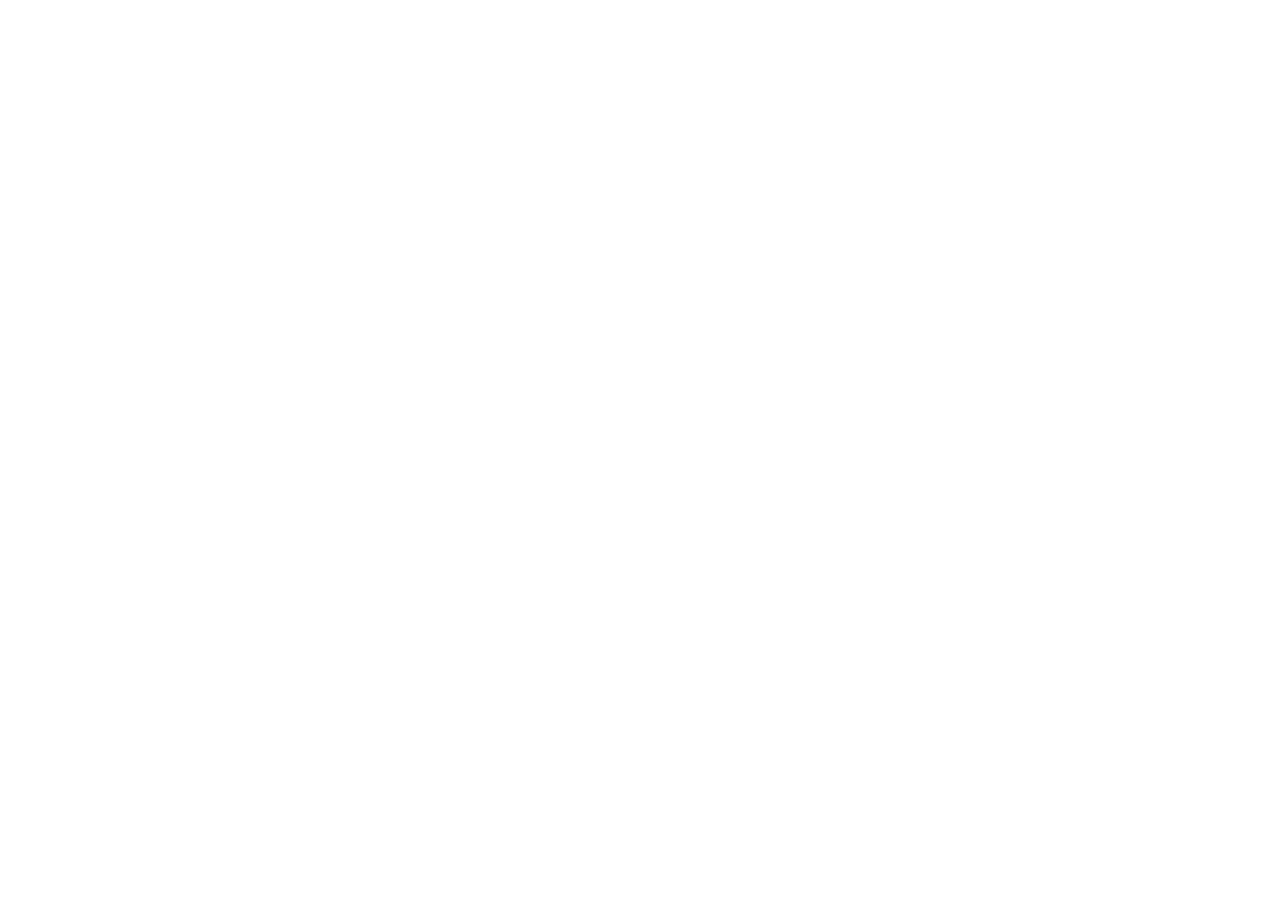
==== commit 9a12c3f4: "Update comingsoon.html" ====
--- a/comingsoon.html
+++ b/comingsoon.html
@@ -421,13 +421,37 @@
 .img_container .box:hover .content p {
   transform: translateY(0px);
 }
+        
+        
+        .color-change {animation: color-change 10s;color-interpolation-filters: linearRGB;
+
+}
+
+@keyframes color-change {
+  0% { color:rgb(252, 234, 234); }
+  25% { color:rgb(0, 0, 0); }
+  50% { color:rgb(0, 85, 255);}
+  75% { color:rgb(0, 0, 0);}
+  100% { color:crimson}
+}
+
+.color-change{ animation: color-change 3s infinite;
+}
+
+@keyframes color-change {
+  0% { color:red; }
+  25% { color:rgb(255, 57, 57); }
+  50% { color:rgb(255, 255, 255);}
+  75% { color:rgb(252, 172, 172);}
+  100% { color:crimson}
+}
 
     </style>
 </head>
 
 <body>
       <div id="back-top">
-        <div style="cursor:pointer"><span class="rocket" style="color:#000000;font-size: 1.5cm;">Σ͎</span></div>
+        <div style="cursor:pointer"><span class="rocket" style="color:#000000;font-size: 1.5cm;"><span class ="color-change>Σ͎</span></span></div>
       </div>
     <div class="content">
     <div class=container>
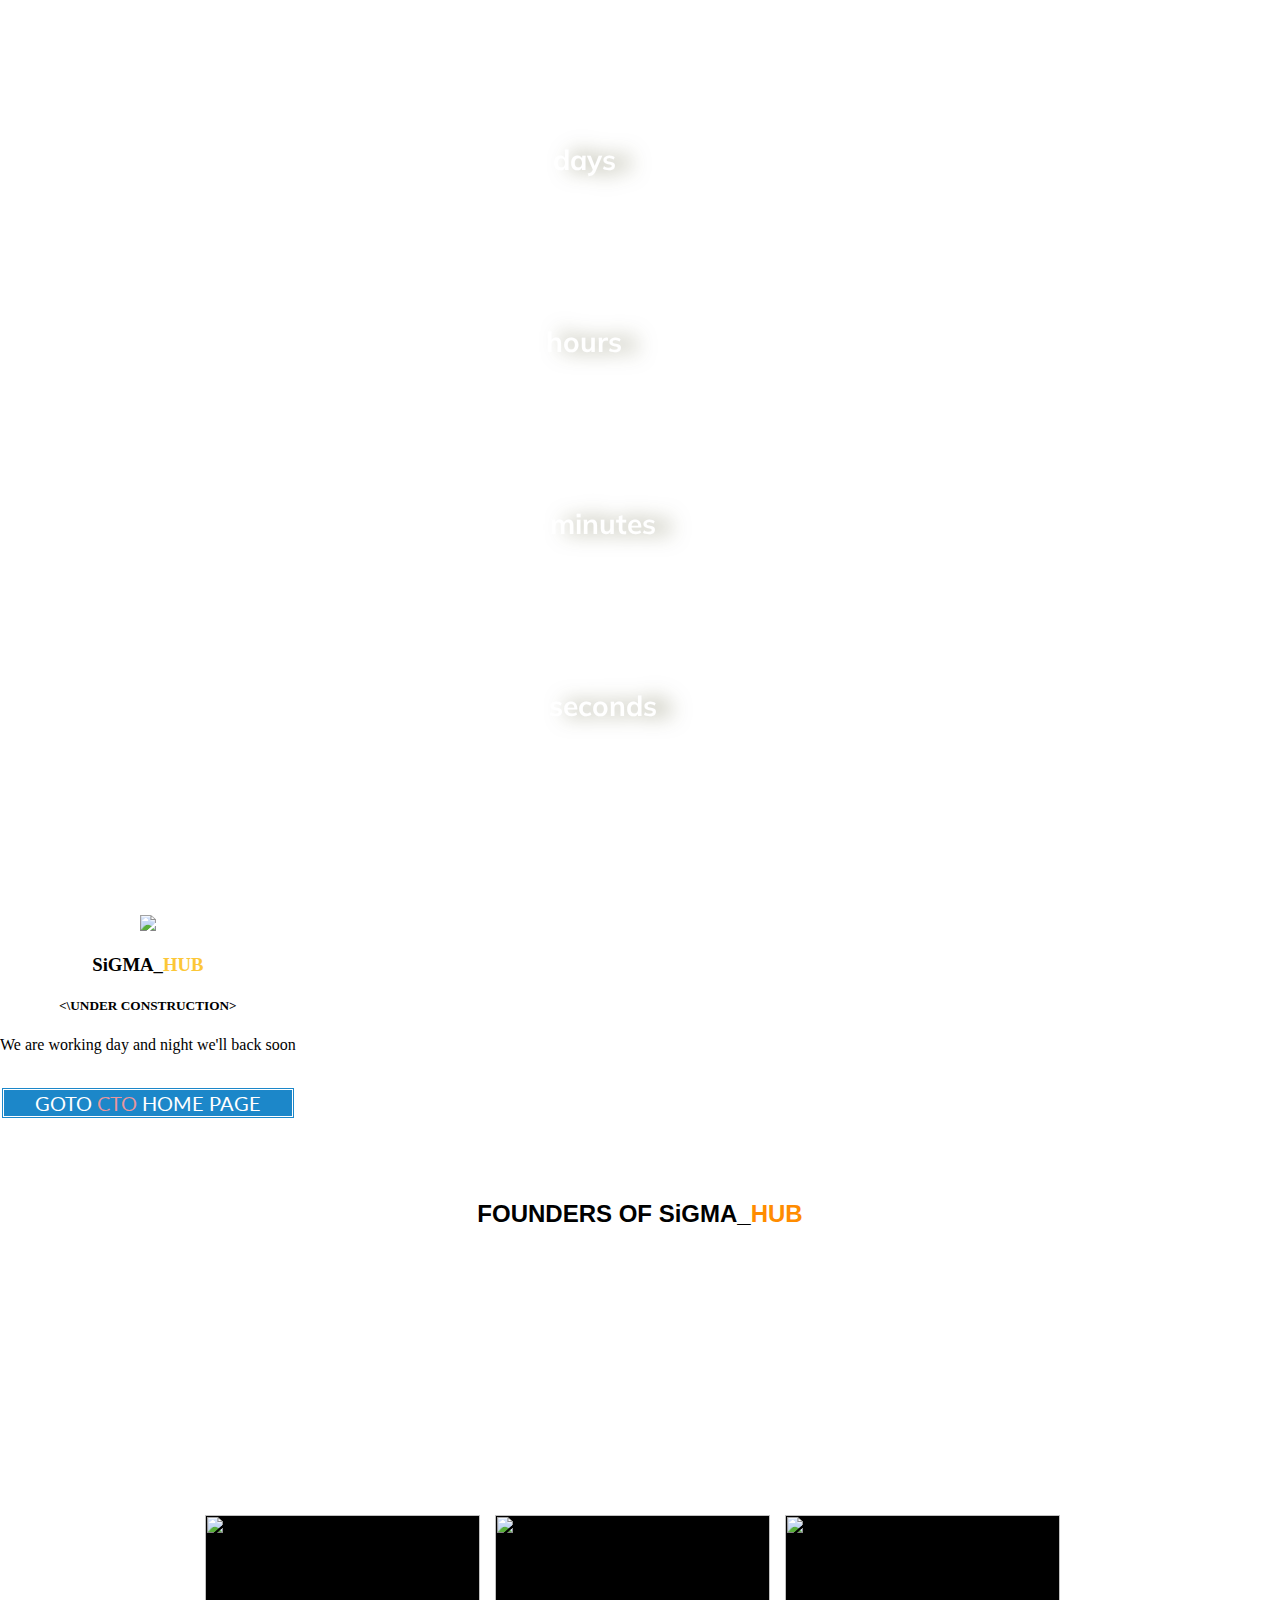
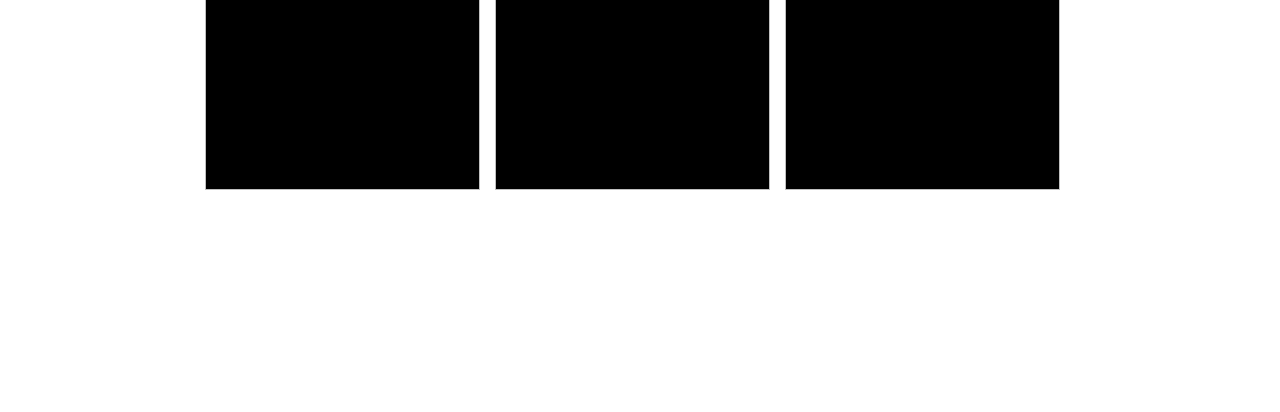
==== commit 64aa0c3d: "Update comingsoon.html" ====
--- a/comingsoon.html
+++ b/comingsoon.html
@@ -421,37 +421,13 @@
 .img_container .box:hover .content p {
   transform: translateY(0px);
 }
-        
-        
-        .color-change {animation: color-change 10s;color-interpolation-filters: linearRGB;
-
-}
-
-@keyframes color-change {
-  0% { color:rgb(252, 234, 234); }
-  25% { color:rgb(0, 0, 0); }
-  50% { color:rgb(0, 85, 255);}
-  75% { color:rgb(0, 0, 0);}
-  100% { color:crimson}
-}
-
-.color-change{ animation: color-change 3s infinite;
-}
-
-@keyframes color-change {
-  0% { color:red; }
-  25% { color:rgb(255, 57, 57); }
-  50% { color:rgb(255, 255, 255);}
-  75% { color:rgb(252, 172, 172);}
-  100% { color:crimson}
-}
 
     </style>
 </head>
 
 <body>
       <div id="back-top">
-        <div style="cursor:pointer"><span class="rocket" style="color:#000000;font-size: 1.5cm;"><span class ="color-change>Σ͎</span></span></div>
+        <div style="cursor:pointer"><span class="rocket" style="color:#000000;font-size: 1.5cm;">Σ͎</span></div>
       </div>
     <div class="content">
     <div class=container>
